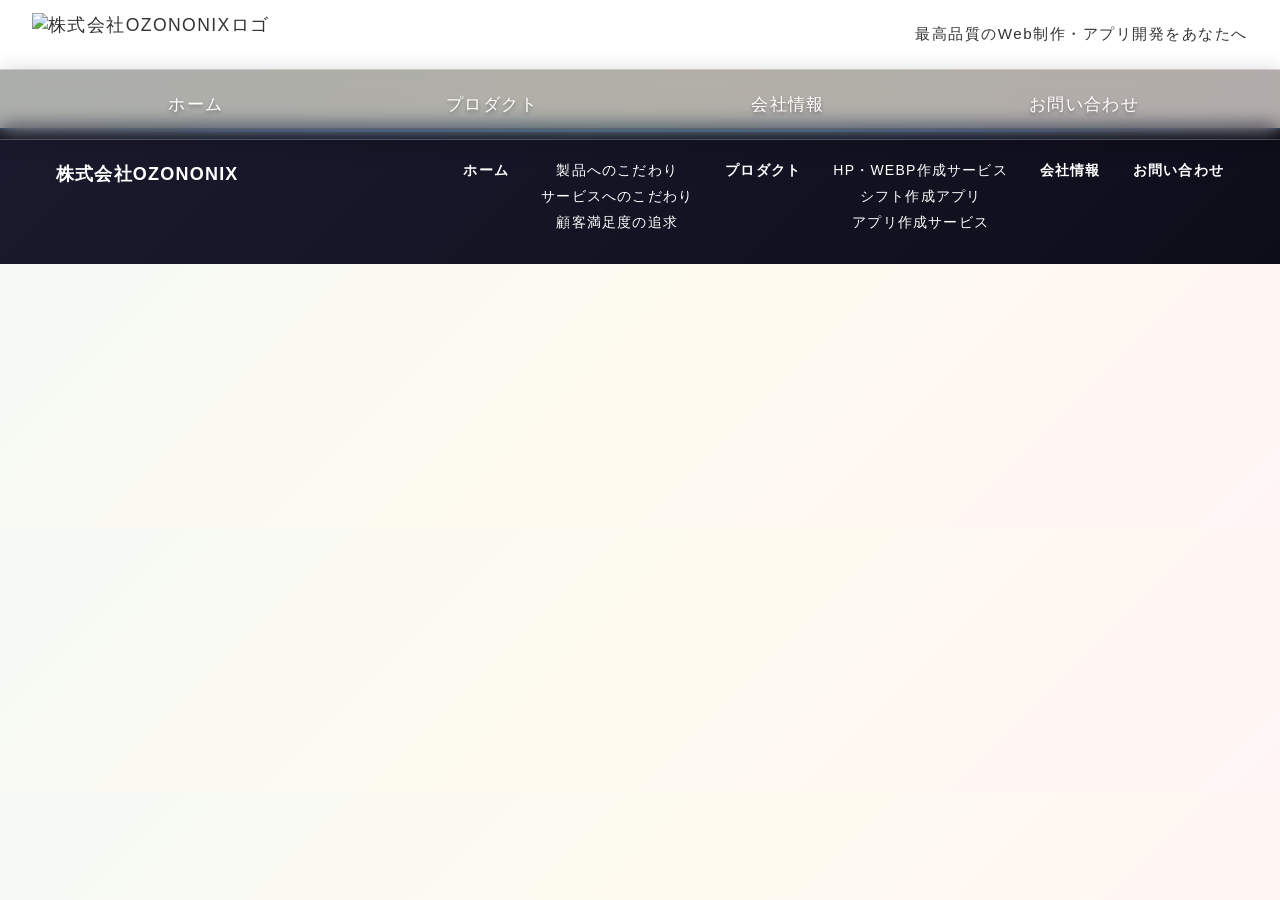
==== index.html @ 9708d955 "fix: home=#131 design only; Products/Company/Contact remain #114 (surgical JS merge)" ====
<!doctype html>
<html lang="ja">
  <head>
    <meta charset="UTF-8" />
    <meta name="viewport" content="width=device-width, initial-scale=1.0" />

    <!-- パフォーマンス最適化（Core Web Vitals） -->
    <link rel="preconnect" href="https://fonts.googleapis.com">
    <link rel="dns-prefetch" href="https://ozononix.com">

    <!-- 基本SEO -->
    <title>OZONONIX | ホームページ制作・シフト管理アプリ【熊本・全国対応】</title>
    <meta name="description" content="OZONONIXは初期費用5,000円〜のホームページ制作と月額1,980円〜のシフト管理アプリ「オゾシフ」を提供。初月1ヶ月無料・全額返金保証・最短3日導入・違約金なし。熊本発・全国対応。飲食店・美容室に最適。">
    <meta name="keywords" content="OZONONIX,オゾノニクス,ホームページ制作,HP作成,Web制作,ウェブサイト制作,格安ホームページ制作,格安HP制作,熊本ホームページ制作,シフト管理アプリ,シフト管理システム,シフト作成,シフト自動作成,オゾシフ,飲食店,飲食店向けシフト管理,飲食店シフト,アルバイトシフト管理,美容室,美容室向けシフト管理,サロンシフト管理,居酒屋シフト,カフェシフト,熊本,熊本市,熊本県,全国対応,格安,低価格,月額1980円,月額固定,初期費用なし,違約金なし,最短3日導入,スマホ対応,SEO対策,業務効率化,勤怠管理,シフト希望収集,プッシュ通知,複数店舗管理,パート管理,アルバイト管理,シフト表作成,無料試用,無料トライアル,初月無料,全額返金保証,中小企業向け,個人経営,小規模店舗">
    <meta name="author" content="OZONONIX">
    <meta name="robots" content="index, follow, max-snippet:-1, max-image-preview:large, max-video-preview:-1">
    <link rel="canonical" href="https://ozononix.com/">

    <!-- OGP -->
    <meta property="og:type" content="website">
    <meta property="og:url" content="https://ozononix.com/">
    <meta property="og:title" content="OZONONIX | ホームページ制作・シフト管理アプリ【熊本・全国対応】">
    <meta property="og:description" content="初月無料・全額返金保証・最短3日導入。HP制作・シフト管理アプリ。熊本発・全国対応。">
    <meta property="og:image" content="https://ozononix.com/ogp.png">
    <meta property="og:image:width" content="1200">
    <meta property="og:image:height" content="630">
    <meta property="og:locale" content="ja_JP">
    <meta property="og:site_name" content="OZONONIX">

    <!-- Twitter Card -->
    <meta name="twitter:card" content="summary_large_image">
    <meta name="twitter:site" content="@ozononix">
    <meta name="twitter:title" content="OZONONIX | ホームページ制作・シフト管理アプリ【熊本・全国対応】">
    <meta name="twitter:description" content="初期費用5,000円〜HP制作・月額1,980円〜シフト管理。初月無料・全額返金保証・最短3日導入・違約金なし。熊本発・全国対応。">
    <meta name="twitter:image" content="https://ozononix.com/ogp.png">

    <!-- JSON-LD: Organization -->
    <script type="application/ld+json">
    {
      "@context": "https://schema.org",
      "@type": "Organization",
      "name": "OZONONIX",
      "alternateName": "オゾノニクス",
      "url": "https://ozononix.com/",
      "logo": {"@type": "ImageObject", "url": "https://ozononix.com/ogp.png", "width": 1200, "height": 630},
      "image": "https://ozononix.com/ogp.png",
      "description": "ホームページ制作（初期費用5,000円〜）とシフト管理アプリ「オゾシフ」（月額1,980円〜）を提供。初月無料・全額返金保証・最短3日導入・違約金なし。熊本発・全国対応。",
      "foundingDate": "2025-10-08",
      "founders": [{"@type": "Person", "name": "鬼塚 朔誠"}],
      "address": {"@type": "PostalAddress", "addressRegion": "熊本県", "addressLocality": "熊本市", "addressCountry": "JP"},
      "contactPoint": {"@type": "ContactPoint", "email": "joudencompany@gmail.com", "contactType": "customer service", "availableLanguage": "Japanese"},
      "areaServed": {"@type": "Country", "name": "Japan"},
      "sameAs": ["https://ozononix.com/"],
      "hasOfferCatalog": {
        "@type": "OfferCatalog",
        "name": "OZONONIXサービス一覧",
        "itemListElement": [
          {"@type": "Offer", "itemOffered": {"@type": "Service", "name": "シフト管理アプリ（オゾシフ）", "url": "https://ozononix.com/shift-app/"}, "price": "1980", "priceCurrency": "JPY", "priceSpecification": {"@type": "UnitPriceSpecification", "price": "1980", "priceCurrency": "JPY", "unitText": "月"}},
          {"@type": "Offer", "itemOffered": {"@type": "Service", "name": "ホームページ制作", "url": "https://ozononix.com/hp/"}, "price": "5000", "priceCurrency": "JPY"},
          {"@type": "Offer", "itemOffered": {"@type": "Service", "name": "業務効率化アプリ開発", "url": "https://ozononix.com/app/"}}
        ]
      }
    }
    </script>

    <!-- JSON-LD: SoftwareApplication（オゾシフ） -->
    <script type="application/ld+json">
    {
      "@context": "https://schema.org",
      "@type": "SoftwareApplication",
      "name": "オゾシフ",
      "alternateName": "OZOSHIFU",
      "applicationCategory": "BusinessApplication",
      "operatingSystem": "Web, iOS, Android",
      "url": "https://ozononix.com/shift-app/",
      "description": "飲食店・美容室向けシフト管理アプリ。スマホで簡単操作、自動シフト作成、スタッフへのプッシュ通知対応。月額1,980円〜、初月無料、全額返金保証。",
      "offers": {
        "@type": "Offer",
        "price": "1980",
        "priceCurrency": "JPY",
        "priceSpecification": {"@type": "UnitPriceSpecification", "price": "1980", "priceCurrency": "JPY", "unitText": "月"},
        "availability": "https://schema.org/InStock"
      },
      "featureList": ["シフト自動作成", "スマホ対応", "プッシュ通知", "複数店舗管理", "CSV出力", "リアルタイム共有"],
      "screenshot": "https://ozononix.com/ogp.png",
      "provider": {"@type": "Organization", "name": "OZONONIX", "url": "https://ozononix.com/"}
    }
    </script>

    <!-- JSON-LD: WebSite with SearchAction -->
    <script type="application/ld+json">
    {
      "@context": "https://schema.org",
      "@type": "WebSite",
      "name": "OZONONIX",
      "url": "https://ozononix.com/",
      "description": "ホームページ制作・シフト管理アプリ・業務効率化アプリ開発。熊本発・全国対応。",
      "publisher": {"@type": "Organization", "name": "OZONONIX"}
    }
    </script>

    <!-- JSON-LD: FAQPage -->
    <script type="application/ld+json">
    {
      "@context": "https://schema.org",
      "@type": "FAQPage",
      "mainEntity": [
        {"@type": "Question", "name": "シフト管理アプリの料金はいくらですか？", "acceptedAnswer": {"@type": "Answer", "text": "ベーシック月額1,980円（〜19名・1店舗）、スタンダード月額2,980円（〜40名・店舗数無制限）、プレミアム月額3,980円（無制限・優先サポート）。すべて初月1ヶ月無料。"}},
        {"@type": "Question", "name": "ホームページ制作の費用はいくらですか？", "acceptedAnswer": {"@type": "Answer", "text": "ベーシック初期費用5,000円〜（SEO・スマホ対応・お問い合わせフォーム込み）、スタンダード10,000円〜、プロ40,000円〜。"}},
        {"@type": "Question", "name": "無料トライアルはありますか？", "acceptedAnswer": {"@type": "Answer", "text": "はい。シフト管理アプリ「オゾシフ」は初月1ヶ月間、全機能を制限なく無料でお試しいただけます。クレジットカード登録不要です。"}},
        {"@type": "Question", "name": "満足できなかった場合はどうなりますか？", "acceptedAnswer": {"@type": "Answer", "text": "全額返金保証。理由を問わず全額返金いたします。違約金・解約手数料は一切かかりません。安心してお試しください。"}},
        {"@type": "Question", "name": "最短で何日で導入できますか？", "acceptedAnswer": {"@type": "Answer", "text": "お問い合わせから最短3営業日でご利用開始できます。初期設定のサポートも無料で対応します。"}},
        {"@type": "Question", "name": "熊本以外でも対応できますか？", "acceptedAnswer": {"@type": "Answer", "text": "全国対応しています。オンラインでのやり取りで導入・制作が可能です。遠方でも問題ありません。"}},
        {"@type": "Question", "name": "飲食店でも使えますか？", "acceptedAnswer": {"@type": "Answer", "text": "はい、飲食店向けに特化した機能を備えています。複数店舗の一括管理、アルバイトスタッフのシフト希望収集、自動シフト作成に対応しています。"}},
        {"@type": "Question", "name": "美容室でも利用できますか？", "acceptedAnswer": {"@type": "Answer", "text": "はい。美容室・サロン向けにも最適です。スタッフのシフト管理を効率化し、スマホからいつでも確認できます。"}},
        {"@type": "Question", "name": "契約期間の縛りはありますか？", "acceptedAnswer": {"@type": "Answer", "text": "月額契約で違約金・解約手数料は一切ありません。いつでも解約可能です。"}},
        {"@type": "Question", "name": "スマホからでも操作できますか？", "acceptedAnswer": {"@type": "Answer", "text": "はい。スマートフォン・タブレット・PCすべてに対応したレスポンシブデザインです。プッシュ通知機能も備えており、シフト変更をリアルタイムで通知します。"}},
        {"@type": "Question", "name": "シフト管理アプリの無料期間はいつから始まりますか？", "acceptedAnswer": {"@type": "Answer", "text": "お申し込みいただいた月から初月1ヶ月間が無料期間となります。クレジットカード登録不要でご利用開始できます。"}},
        {"@type": "Question", "name": "複数店舗でシフト管理できますか？", "acceptedAnswer": {"@type": "Answer", "text": "スタンダード（月額2,980円）以上のプランで店舗数無制限の複数店舗管理が可能です。それぞれの店舗のシフトを一元管理できます。"}},
        {"@type": "Question", "name": "アルバイトスタッフのシフト希望をスマホで収集できますか？", "acceptedAnswer": {"@type": "Answer", "text": "はい。スタッフ自身がスマホからシフト希望を入力でき、管理者が自動でシフト表を作成できます。LINEのような感覚で使えます。"}},
        {"@type": "Question", "name": "ホームページ制作でSEO対策はしてもらえますか？", "acceptedAnswer": {"@type": "Answer", "text": "すべてのプランにSEO基本対策（タイトル・メタ情報・構造化データ）が含まれます。プロプラン（40,000円〜）では詳細なSEO戦略・競合分析も対応します。"}},
        {"@type": "Question", "name": "シフト表をExcelやCSVで出力できますか？", "acceptedAnswer": {"@type": "Answer", "text": "はい。CSV形式でシフトデータを出力できます。給与計算システムや他のソフトウェアとの連携も容易です。"}},
        {"@type": "Question", "name": "小規模な飲食店でも使えますか？", "acceptedAnswer": {"@type": "Answer", "text": "はい、5名程度の小規模店舗から対応しています。ベーシックプラン（月額1,980円）で最大19名まで管理できます。個人経営の飲食店・カフェ・居酒屋にもご利用いただいています。"}}
      ]
    }
    </script>

    <!-- JSON-LD: LocalBusiness -->
    <script type="application/ld+json">
    {
      "@context": "https://schema.org",
      "@type": "LocalBusiness",
      "name": "OZONONIX（オゾノニクス）",
      "url": "https://ozononix.com/",
      "logo": "https://ozononix.com/ogp.png",
      "image": "https://ozononix.com/ogp.png",
      "description": "熊本発・全国対応のIT企業。シフト管理アプリ「オゾシフ」（月額1,980円〜）とホームページ制作（初期費用5,000円〜）を提供。初月無料・全額返金保証・最短3日導入。飲食店・美容室・小規模事業者に最適。",
      "address": {
        "@type": "PostalAddress",
        "addressRegion": "熊本県",
        "addressLocality": "熊本市",
        "addressCountry": "JP"
      },
      "areaServed": [
        {"@type": "AdministrativeArea", "name": "熊本県"},
        {"@type": "Country", "name": "日本"}
      ],
      "priceRange": "¥1,980〜",
      "email": "joudencompany@gmail.com",
      "openingHours": "Mo-Fr 09:00-18:00",
      "contactPoint": {
        "@type": "ContactPoint",
        "email": "joudencompany@gmail.com",
        "contactType": "customer service",
        "availableLanguage": "Japanese"
      },
      "hasOfferCatalog": {
        "@type": "OfferCatalog",
        "name": "サービス一覧",
        "itemListElement": [
          {
            "@type": "Offer",
            "name": "シフト管理アプリ（オゾシフ）ベーシックプラン",
            "description": "19名以下・1店舗向け。自動シフト作成・プッシュ通知・CSV出力・スマホ対応。",
            "price": "1980",
            "priceCurrency": "JPY",
            "priceSpecification": {"@type": "UnitPriceSpecification", "price": "1980", "priceCurrency": "JPY", "unitText": "月"}
          },
          {
            "@type": "Offer",
            "name": "ホームページ制作ベーシックプラン",
            "description": "SEO・スマホ対応・お問い合わせフォーム込み。",
            "price": "5000",
            "priceCurrency": "JPY"
          }
        ]
      }
    }
    </script>

    <!-- JSON-LD: Service（シフト管理） -->
    <script type="application/ld+json">
    {
      "@context": "https://schema.org",
      "@type": "Service",
      "serviceType": "シフト管理アプリ",
      "name": "オゾシフ - シフト管理アプリ",
      "url": "https://ozononix.com/shift-app/",
      "description": "飲食店・美容室向けシフト管理アプリ。スマホで簡単操作。自動シフト作成・プッシュ通知・CSV出力・複数店舗管理対応。月額1,980円〜、初月1ヶ月無料、全額返金保証。",
      "provider": {"@type": "Organization", "name": "OZONONIX", "url": "https://ozononix.com/"},
      "areaServed": {"@type": "Country", "name": "日本"},
      "offers": {
        "@type": "AggregateOffer",
        "lowPrice": "1980",
        "highPrice": "3980",
        "priceCurrency": "JPY",
        "offerCount": "3"
      },
      "audience": {
        "@type": "Audience",
        "audienceType": "飲食店、美容室、サロン、小規模事業者"
      }
    }
    </script>

    <!-- JSON-LD: BreadcrumbList -->
    <script type="application/ld+json">
    {
      "@context": "https://schema.org",
      "@type": "BreadcrumbList",
      "itemListElement": [
        {"@type": "ListItem", "position": 1, "name": "ホーム", "item": "https://ozononix.com/"},
        {"@type": "ListItem", "position": 2, "name": "シフト管理アプリ", "item": "https://ozononix.com/shift-app/"},
        {"@type": "ListItem", "position": 3, "name": "ホームページ制作", "item": "https://ozononix.com/hp/"},
        {"@type": "ListItem", "position": 4, "name": "業務効率化アプリ", "item": "https://ozononix.com/app/"}
      ]
    }
    </script>

    <!-- ファビコン -->
    <link rel="icon" href="/favicon.ico" />

    <!-- SPA（React Router）用リダイレクト処理 -->
    <script>
      (function() {
        const redirect = sessionStorage.getItem('redirect');
        if (redirect) {
          sessionStorage.removeItem('redirect');
          window.history.replaceState(null, null, redirect);
        }
      })();
    </script>
    <script type="module" crossorigin src="/assets/index-rAnS1tTD.js"></script>
    <link rel="stylesheet" crossorigin href="/assets/index-l0R9hIg0.css">
    <link rel="sitemap" type="application/xml" title="Sitemap" href="/sitemap.xml">

    <!-- プリレンダーヒーロー用CSS（Reactロード前のみ表示） -->
    <style id="prerender-style">
      #prerender {
        position: fixed;
        inset: 0;
        z-index: 9999;
        display: flex;
        flex-direction: column;
        align-items: center;
        justify-content: center;
        background: linear-gradient(135deg, #0ea5e9 0%, #6366f1 50%, #8b5cf6 100%);
        color: #fff;
        text-align: center;
        padding: 32px 20px;
        font-family: 'Hiragino Sans', 'Yu Gothic', sans-serif;
      }
      #prerender .pr-logo {
        font-size: clamp(2rem, 8vw, 4rem);
        font-weight: 900;
        letter-spacing: 0.04em;
        margin-bottom: 12px;
        text-shadow: 0 2px 16px rgba(0,0,0,0.18);
      }
      #prerender .pr-sub {
        font-size: clamp(0.9rem, 3vw, 1.2rem);
        opacity: 0.92;
        margin-bottom: 28px;
        line-height: 1.7;
      }
      #prerender .pr-badges {
        display: flex;
        flex-wrap: wrap;
        gap: 10px;
        justify-content: center;
        margin-bottom: 36px;
      }
      #prerender .pr-badge {
        background: rgba(255,255,255,0.18);
        border: 1.5px solid rgba(255,255,255,0.45);
        border-radius: 999px;
        padding: 6px 18px;
        font-size: clamp(0.75rem, 2.5vw, 0.95rem);
        font-weight: 600;
        backdrop-filter: blur(4px);
      }
      #prerender .pr-btns {
        display: flex;
        flex-wrap: wrap;
        gap: 14px;
        justify-content: center;
      }
      #prerender .pr-btn-primary {
        background: #fff;
        color: #6366f1;
        font-weight: 800;
        font-size: clamp(0.9rem, 3vw, 1.05rem);
        padding: 14px 32px;
        border-radius: 999px;
        text-decoration: none;
        box-shadow: 0 4px 20px rgba(0,0,0,0.15);
        transition: transform 0.15s;
      }
      #prerender .pr-btn-secondary {
        background: transparent;
        color: #fff;
        font-weight: 700;
        font-size: clamp(0.9rem, 3vw, 1.05rem);
        padding: 14px 32px;
        border-radius: 999px;
        border: 2px solid rgba(255,255,255,0.7);
        text-decoration: none;
        transition: transform 0.15s;
      }
    </style>
  </head>
  <body>
    <div id="root"></div>

    <!-- プリレンダーヒーロー（Reactが起動するまでの表示） -->
    <div id="prerender">
      <div class="pr-logo">OZONONIX</div>
      <div class="pr-sub">
        ホームページ制作・シフト管理アプリ<br>
        熊本発 — 全国対応
      </div>
      <div class="pr-badges">
        <span class="pr-badge">初月1ヶ月無料</span>
        <span class="pr-badge">全額返金保証</span>
        <span class="pr-badge">最短3日導入</span>
        <span class="pr-badge">違約金なし</span>
      </div>
      <div class="pr-btns">
        <a href="/shift-app/" class="pr-btn-primary">シフト管理アプリを見る</a>
        <a href="/hp/" class="pr-btn-secondary">HP制作を見る</a>
      </div>
    </div>

    <script>
      // Reactが#rootに描画したらプリレンダーを削除
      var _obs = new MutationObserver(function() {
        if (document.getElementById('root').childElementCount > 0) {
          var pr = document.getElementById('prerender');
          var st = document.getElementById('prerender-style');
          if (pr) pr.remove();
          if (st) st.remove();
          _obs.disconnect();
        }
      });
      _obs.observe(document.getElementById('root'), { childList: true });
    </script>
  </body>
</html>
---- assets/index-l0R9hIg0.css ----
body{background:linear-gradient(135deg,#f5f9f5,#fffbf0,#fff5f5);margin:0;padding:0;overflow-x:hidden}.top-header{color:#333;text-align:right;margin:0;padding:.5rem 2rem;font-size:1.1rem;background:linear-gradient(135deg,#fff,#f8f9fb);font-weight:300;letter-spacing:.08em;border-bottom:1px solid #e8ecf1}.header{display:flex;justify-content:space-between;align-items:center;padding:1.5rem 3rem;background:#0000004d;-webkit-backdrop-filter:blur(10px);backdrop-filter:blur(10px);color:#fff;position:fixed;top:0;left:0;right:0;z-index:100;height:70px;margin:0;box-shadow:0 2px 20px #0003;border-bottom:1px solid rgba(255,255,255,.2);transition:all .4s ease}.header.scrolled{background:#fffffffa;-webkit-backdrop-filter:blur(20px) saturate(180%);backdrop-filter:blur(20px) saturate(180%);box-shadow:0 2px 20px #0000001a;border-bottom:1px solid rgba(200,200,200,.3)}.logo-area{display:flex;align-items:center;gap:1rem;cursor:pointer;transition:all .3s ease}.logo-area:hover{transform:translateY(-2px);filter:brightness(1.1)}.logo-area:hover .logo-img{transform:rotate(5deg) scale(1.05)}.logo-text{font-size:1.8rem;font-weight:700;letter-spacing:.05em;text-transform:uppercase;transition:all .3s ease;text-shadow:0 2px 8px rgba(0,0,0,.5)}.header.scrolled .logo-text{text-shadow:0 2px 8px rgba(0,0,0,.2)}.logo-o-green{color:#4a9d5f}.logo-o-gold{color:#d4a657}.logo-o-red{color:#e88b8b}.logo-z,.logo-n,.logo-i,.logo-x{color:#fff}.header.scrolled .logo-z,.header.scrolled .logo-n,.header.scrolled .logo-i,.header.scrolled .logo-x{color:#333}.header.scrolled .logo-text{background:linear-gradient(135deg,#4a9d5f,#d4a657,#e88b8b);-webkit-background-clip:text;-webkit-text-fill-color:transparent;background-clip:text;text-shadow:none}.logo-img{width:90px;height:auto;filter:drop-shadow(0 2px 8px rgba(255,255,255,.3));transition:all .3s ease}.header.scrolled .logo-img{filter:drop-shadow(0 2px 8px rgba(74,157,95,.3))}.logo-text{font-size:1.8rem;font-weight:700;color:#06f;letter-spacing:.05em;text-transform:uppercase;transition:all .3s ease}.nav-links{display:flex;gap:0;list-style:none;padding:0;font-size:1.05rem}.nav-box{display:block;height:100%;padding:0 24px;width:160px;text-align:center;line-height:70px;background:transparent;text-decoration:none;color:#fff;text-shadow:0 2px 4px rgba(0,0,0,.4);font-weight:500;transition:all .3s ease;letter-spacing:.08em;position:relative}.nav-box:after{content:"";position:absolute;bottom:0;left:50%;transform:translate(-50%);width:0;height:3px;background:linear-gradient(90deg,#fffc,#fff6);transition:width .3s ease}.header.scrolled .nav-box{color:#333;text-shadow:none}.header.scrolled .nav-box:nth-child(1){color:#4a9d5f}.header.scrolled .nav-box:nth-child(2),.header.scrolled .dropdown-title{color:#d4a657}.header.scrolled .nav-box:nth-child(3){color:#e88b8b}.header.scrolled .nav-box:nth-child(4){color:#4a9d5f}.header.scrolled .nav-box:after{background:linear-gradient(90deg,#4a9d5f,#d4a657,#e88b8b)}.nav-box:hover{color:#f0f0f0}.header.scrolled .nav-box:hover{opacity:.7}.nav-box:hover:after{width:80%}.dropdown-menu{position:absolute;background:#fffffffa;-webkit-backdrop-filter:blur(10px);backdrop-filter:blur(10px);padding:0;list-style:none;margin-top:0;box-shadow:0 8px 30px #00329626;border-radius:12px;font-size:1rem;overflow:hidden;border:1px solid rgba(0,102,255,.1)}.dropdown-item{display:block;padding:1rem 1.5rem;text-decoration:none;color:#333;transition:all .3s ease;font-weight:400;position:relative}.dropdown-item:before{content:"";position:absolute;left:0;top:0;height:100%;width:0;background:linear-gradient(90deg,rgba(0,102,255,.1),transparent);transition:width .3s ease}.dropdown-item:hover:before{width:100%}.dropdown-item:hover{color:#06f;padding-left:2rem}.hero-catchcopy{position:relative;width:100%;height:100vh;min-height:850px;overflow:hidden;display:flex;align-items:flex-end;justify-content:flex-start;padding:0;margin:0}.hero-catchcopy::before{content:'';position:absolute;top:0;left:0;right:0;bottom:0;background:linear-gradient(to right,rgba(0,0,0,.22) 0%,rgba(0,0,0,.12) 40%,rgba(0,0,0,.06) 70%,rgba(0,0,0,.0) 100%);z-index:2}.hero-catchcopy::after{content:'';position:absolute;bottom:0;left:0;right:0;height:35%;background:linear-gradient(to top,rgba(0,0,0,.4) 0%,transparent 100%);z-index:2;pointer-events:none}.hero-background{position:absolute;top:0;left:0;width:100%;height:100%;object-fit:cover;object-position:center;z-index:1}.hero-catchcopy:before{content:"";position:absolute;inset:0;background:linear-gradient(to right,rgba(0,0,0,.5) 0%,rgba(0,0,0,.35) 40%,rgba(0,0,0,.2) 70%,transparent 100%);z-index:2}.hero-catchcopy:after{content:"";position:absolute;bottom:0;left:0;right:0;height:35%;background:linear-gradient(to top,rgba(0,0,0,.4) 0%,transparent 100%);z-index:2;pointer-events:none}.hero-content{position:relative;z-index:10;padding:0 8rem 6rem 6rem;max-width:900px;text-align:left;opacity:0;animation:slideInFromBottom 1.2s ease-out .3s forwards}@keyframes slideInFromBottom{0%{opacity:0;transform:translateY(50px)}to{opacity:1;transform:translateY(0)}}.catchcopy-main{font-size:6.5rem;font-weight:900;color:#fff;margin-bottom:1.8rem;letter-spacing:.05em;line-height:1.25;text-shadow:0 0 20px rgba(255,255,255,.8),0 0 40px rgba(255,255,255,.4),0 2px 8px rgba(0,0,0,.6),0 4px 20px rgba(0,0,0,.4);text-align:left}.catchcopy-sub{font-size:1.35rem;font-weight:400;color:#fff;letter-spacing:.25em;text-transform:uppercase;text-shadow:0 2px 8px rgba(0,0,0,.9);opacity:.95;text-align:left}.news{position:relative;max-width:1300px;margin:8rem auto;padding:4rem 5rem;background:linear-gradient(135deg,#f5fff5f2,#fffbf0e6,#fff5f5e6);-webkit-backdrop-filter:blur(10px);backdrop-filter:blur(10px);border-radius:28px;box-shadow:0 8px 40px #0032961a;border:1px solid rgba(0,102,255,.15);overflow:hidden;opacity:0;transform:translateY(50px);transition:all .8s ease-out}.news.animate-in{opacity:1;transform:translateY(0)}.news:before{content:"";position:absolute;top:0;left:0;right:0;height:4px;background:linear-gradient(90deg,#4a9d5f,#d4a657,#e88b8b,#d4a657,#4a9d5f);background-size:300% 100%;animation:shimmer 4s linear infinite}.newstopic:link,.newstopic:visited{color:#222;font-weight:500;text-decoration:none;padding:.5rem 0;transition:color .3s ease;position:relative}.newstopic:after{content:"→";margin-left:8px;opacity:0;transform:translate(-10px);transition:all .3s ease;color:#4a9d5f}.newstopic:hover:after{opacity:1;transform:translate(0)}.newstopic:hover{opacity:.8}.news h2{text-align:center;font-size:2.8rem;font-weight:800;color:#1a1a2e;margin:0 1rem;letter-spacing:.15em;text-transform:uppercase;animation:fadeInDown .8s ease-out}.news-subtitle{text-align:center;font-size:.95rem;color:#666;font-weight:300;letter-spacing:.2em}.news-header{display:flex;justify-content:center;align-items:baseline;gap:1.5rem;margin-bottom:3.5rem}.news-items{max-width:1100px;margin:2rem auto;text-align:left;line-height:3}.news-items p{padding:1rem 1.5rem;border-radius:12px;transition:all .3s ease;opacity:0;animation:slideInFromLeft .6s ease-out forwards}.news-items p:nth-child(1){animation-delay:.1s}.news-items p:nth-child(2){animation-delay:.2s}.news-items p:nth-child(3){animation-delay:.3s}@keyframes slideInFromLeft{0%{opacity:0;transform:translate(-50px)}to{opacity:1;transform:translate(0)}}.news-items p:hover{background:#fff9;transform:translate(10px)}.bold-date{font-weight:700;color:#005404;font-size:1rem;letter-spacing:.05em;font-family:Courier New,monospace}.strong-point{max-width:1300px;margin:10rem auto;padding:5rem 3rem;background-color:transparent;opacity:0;transform:translateY(50px);transition:all .8s ease-out}.strong-point.animate-in{opacity:1;transform:translateY(0)}.strong-list{display:flex;justify-content:space-between;align-items:flex-start;gap:60px}.strong-item-left{flex:1;text-align:center;background:linear-gradient(135deg,#f5fff5f2,#fffbf0e6);-webkit-backdrop-filter:blur(10px);backdrop-filter:blur(10px);padding:2.5rem;border-radius:24px;box-shadow:0 8px 40px #4a9d5f26;border:1px solid rgba(74,157,95,.2);transition:all .5s ease;position:relative;overflow:hidden}.strong-item-left:before{content:"";position:absolute;top:-50%;right:-50%;width:200%;height:200%;background:radial-gradient(circle,rgba(74,157,95,.08) 0%,transparent 70%);transition:all .6s ease}.strong-item-left:hover:before{top:-30%;right:-30%;background:radial-gradient(circle,rgba(74,157,95,.15) 0%,transparent 70%)}.strong-item-left:hover{transform:translateY(-12px);box-shadow:0 20px 70px #4a9d5f40;border-color:#4a9d5f66}.main2{width:100%;height:480px;object-fit:contain;border-radius:20px;margin-bottom:2rem;box-shadow:0 4px 20px #00329626;position:relative;z-index:1;transition:all .5s ease}.strong-item-left:hover .strongtitle2 a{transform:translate(6px)}.strong-item-left:hover .main2{transform:scale(1.05)}.strongtitle2 a{display:inline-block;font-size:1.6rem;color:#2f6f44;font-weight:800;letter-spacing:.08em;text-decoration:none;transition:transform .4s ease}.strongtitle2{margin-bottom:1.5rem}.strongleft{color:#000;line-height:1.9;font-size:1.08rem;position:relative;z-index:1;font-weight:400}.strong-item-right{flex:1;display:flex;flex-direction:column;gap:3rem}.strong-sub-item{background:linear-gradient(135deg,#fffffff2,#f0f4ffe6);-webkit-backdrop-filter:blur(10px);backdrop-filter:blur(10px);border-radius:24px;padding:2.5rem;box-shadow:0 8px 40px #0032961f;text-align:center;transition:all .5s ease;border:1px solid rgba(0,102,255,.15);position:relative;overflow:hidden}.strong-sub-item:before{content:"";position:absolute;top:-50%;left:-50%;width:200%;height:200%;background:radial-gradient(circle,rgba(0,168,255,.05) 0%,transparent 70%);transition:all .6s ease}.strong-sub-item:hover:before{top:-30%;left:-30%;background:radial-gradient(circle,rgba(0,168,255,.1) 0%,transparent 70%)}.strong-sub-item:hover{transform:translateY(-12px);box-shadow:0 20px 70px #00329640;border-color:#0066ff4d}.arrow{display:inline-block;width:.5em;height:.5em;border-top:2px solid currentColor;border-right:2px solid currentColor;transform:rotate(45deg);margin-left:8px;transition:transform .4s ease}.strongtitle2:hover .arrow,.strongtitle3:hover .arrow,.strongtitle4:hover .arrow{transform:rotate(45deg) translate(6px,-6px)}.strongtitle2 a:link,.strongtitle2 a:visited,.strongtitle3 a:link,.strongtitle3 a:visited,.strongtitle4 a:link,.strongtitle4 a:visited{color:#06f;font-weight:800;text-decoration:none}.main3,.main4{width:100%;height:200px;object-fit:contain;border-radius:20px;margin-bottom:1.5rem;box-shadow:0 4px 20px #00329626;position:relative;z-index:1;transition:all .5s ease}.strong-sub-item:hover .main3,.strong-sub-item:hover .main4{transform:scale(1.05)}.strongtitle3,.strongtitle4{font-size:1.4rem;color:#06f;font-weight:800;margin-bottom:1rem;text-decoration:none;letter-spacing:.08em;position:relative;z-index:1}.strongright{font-size:1.05rem;color:#555;line-height:1.9;position:relative;z-index:1;font-weight:400}.company-info{max-width:1300px;margin:10rem auto 8rem;padding:5rem 6rem;background:linear-gradient(135deg,#fffffff2,#f0f4ffe6);-webkit-backdrop-filter:blur(10px);backdrop-filter:blur(10px);border-radius:28px;box-shadow:0 8px 40px #0032961f;border:1px solid rgba(0,102,255,.15);position:relative;overflow:hidden;opacity:0;transform:translateY(50px);transition:all .8s ease-out}.company-info.animate-in{opacity:1;transform:translateY(0)}.company-info:before{content:"";position:absolute;top:0;right:0;width:300px;height:300px;background:radial-gradient(circle,rgba(0,102,255,.08) 0%,transparent 70%);border-radius:50%;animation:float 10s ease-in-out infinite}.company-info h2{text-align:left;padding:1rem 2rem;border-left:6px solid #0066ff;margin-bottom:4rem;font-size:2.5rem;font-weight:800;color:#1a1a2e;letter-spacing:.08em;position:relative;z-index:1;animation:slideInFromLeft .8s ease-out}.info-list{display:flex;flex-direction:column;gap:2.5rem;position:relative;z-index:1}.info-row{display:flex;justify-content:space-between;align-items:flex-start;border-bottom:1px solid rgba(0,102,255,.1);padding-bottom:1.2rem;transition:all .3s ease;opacity:0;animation:fadeInUp .6s ease-out forwards}.info-row:nth-child(1){animation-delay:.1s}.info-row:nth-child(2){animation-delay:.2s}.info-row:nth-child(3){animation-delay:.3s}.info-row:nth-child(4){animation-delay:.4s}.info-row:nth-child(5){animation-delay:.5s}.info-row:nth-child(6){animation-delay:.6s}@keyframes fadeInUp{0%{opacity:0;transform:translateY(20px)}to{opacity:1;transform:translateY(0)}}.info-row:hover{border-bottom-color:#0066ff40}.info-row dt{width:28%;font-weight:700;color:#06f;font-size:1.15rem;letter-spacing:.08em}.info-row dd{width:72%;margin:0;font-size:1.15rem;color:#333;line-height:1.9;font-weight:500}.fade-in-section{opacity:0;transform:translateY(50px);transition:opacity .8s ease-out,transform .8s ease-out}@media (max-width: 768px){.hero-catchcopy{height:80vh;min-height:600px}.hero-content{padding:0 2rem 4rem}.catchcopy-main{font-size:2.8rem}.catchcopy-sub{font-size:1rem}.slideshow-container{width:95%;height:60vh;margin:0 auto 5rem}.info-row{flex-direction:column;padding:1.5rem 0}.info-row dt{width:100%;margin-bottom:.8rem}.info-row dd{width:100%}.strong-list{flex-direction:column;gap:3rem}.strong-item-left,.strong-item-right{width:100%}.header{padding:1.5rem 1rem}.news,.company-info{padding:3rem 2rem;margin:4rem 1rem}.logo-img{width:60px}.logo-text{font-size:1.3rem}}.footer{text-align:center;padding:3rem 2rem;background:linear-gradient(135deg,#1a1a2e,#0d0d1a);color:#fff;border-top:2px solid rgba(0,102,255,.3);margin-top:8rem;font-size:.95rem;font-weight:300;letter-spacing:.08em;position:relative;overflow:hidden}.footer:before{content:"";position:absolute;top:0;left:0;right:0;height:2px;background:linear-gradient(90deg,transparent,#0066ff,#00a8ff,#0066ff,transparent);animation:shimmer 3s linear infinite}div.top-header{position:fixed;top:0;left:0;right:0;width:100%;height:70px;display:flex;flex-direction:row;align-items:center;justify-content:space-between;padding:0 2rem;background:#fff;-webkit-backdrop-filter:blur(6px);backdrop-filter:blur(6px);border-bottom:1px solid rgba(77,77,77,.2);z-index:90;transition:all .4s ease;box-sizing:border-box}div.top-header .logo-area{display:flex;align-items:center;flex-shrink:0}div.top-header .logo-img{height:44px;width:auto;object-fit:contain;display:block}div.top-header .header-text-area{flex:1;display:flex;justify-content:flex-end;align-items:center;min-width:0;padding-left:.5rem}div.top-header .top-header-text{margin:0;font-size:.95rem;font-weight:500;letter-spacing:.1em;color:#333;text-align:right;white-space:nowrap;overflow:hidden;text-overflow:ellipsis}@media (max-width: 768px){div.top-header{height:56px;padding:0 1rem}div.top-header .logo-img{height:30px}div.top-header .top-header-text{font-size:.65rem;letter-spacing:.03em}}@media (max-width: 360px){div.top-header .top-header-text{font-size:.55rem;letter-spacing:0}div.top-header .logo-img{height:26px}}header.header{position:fixed;top:70px;left:0;right:0;height:70px;display:flex;align-items:center;justify-content:center;padding:0 2rem;background:#0000004d;-webkit-backdrop-filter:blur(10px);backdrop-filter:blur(10px);color:#fff;z-index:100;box-shadow:0 2px 20px #0003;border-bottom:1px solid rgba(255,255,255,.2);transition:all .4s ease}header.header.scrolled{top:0;background:#fffffffa;-webkit-backdrop-filter:blur(20px) saturate(180%);backdrop-filter:blur(20px) saturate(180%);box-shadow:0 2px 20px #0000001a;border-bottom:1px solid rgba(200,200,200,.3)}header.header .logo-area{display:flex;align-items:center;gap:1.5rem;cursor:pointer;transition:all .3s ease;flex-shrink:0}header.header .logo-area:hover{transform:translateY(-2px);filter:brightness(1.1)}header.header .logo-area:hover .logo-img{transform:rotate(5deg) scale(1.05)}header.header .logo-img{width:90px;height:auto;filter:drop-shadow(0 2px 8px rgba(255,255,255,.3));transition:all .3s ease}header.header.scrolled .logo-img{filter:drop-shadow(0 2px 8px rgba(74,157,95,.3))}header.header .logo-text{font-size:1.8rem;font-weight:700;letter-spacing:.05em;text-transform:uppercase;transition:all .3s ease;text-shadow:0 2px 8px rgba(0,0,0,.5);display:inline-block}header.header .logo-o-green{color:#4a9d5f}header.header .logo-o-gold{color:#d4a657}header.header .logo-o-red{color:#e88b8b}header.header .logo-z,header.header .logo-n,header.header .logo-i,header.header .logo-x{color:#fff}header.header.scrolled .logo-text{background:linear-gradient(135deg,#4a9d5f,#d4a657,#e88b8b);-webkit-background-clip:text;-webkit-text-fill-color:transparent;background-clip:text;text-shadow:none}header.header .nav-links{display:flex;gap:1rem;list-style:none;padding:0;margin:0;font-size:1.05rem;align-items:center}header.header .nav-box{display:flex;align-items:center;justify-content:center;height:70px;padding:0 2rem;min-width:280px;text-align:center;background:transparent;text-decoration:none;color:#fff;text-shadow:0 2px 4px rgba(0,0,0,.4);font-weight:500;transition:all .3s ease;letter-spacing:.08em;position:relative;white-space:nowrap}header.header .nav-box:after{content:"";position:absolute;bottom:0;left:50%;transform:translate(-50%);width:0;height:3px;background:linear-gradient(90deg,#fffc,#fff6);transition:width .3s ease}header.header .nav-box:hover:after{width:80%}header.header.scrolled .nav-box{color:#333;text-shadow:none}header.header.scrolled .nav-links .nav-box:nth-child(1){color:#4a9d5f}header.header.scrolled .nav-links .nav-box:nth-child(2){color:#d4a657}header.header.scrolled .nav-links .nav-box:nth-child(3){color:#e88b8b}header.header.scrolled .nav-links .nav-box:nth-child(4){color:#4a9d5f}header.header.scrolled .nav-box:after{background:linear-gradient(90deg,#4a9d5f,#d4a657,#e88b8b)}header.header .nav-box:hover{color:#f0f0f0}header.header.scrolled .nav-box:hover{opacity:.7}header.header .dropdown-menu{position:absolute;background:#fffffffa;-webkit-backdrop-filter:blur(10px);backdrop-filter:blur(10px);padding:0;list-style:none;margin-top:0;box-shadow:0 8px 30px #00329626;border-radius:12px;font-size:1rem;overflow:hidden;border:1px solid rgba(0,102,255,.1)}header.header .dropdown-item{display:block;padding:1rem 1.5rem;text-decoration:none;color:#333;transition:all .3s ease;font-weight:400;position:relative}header.header .dropdown-item:before{content:"";position:absolute;left:0;top:0;height:100%;width:0;background:linear-gradient(90deg,rgba(0,102,255,.1),transparent);transition:width .3s ease}header.header .dropdown-item:hover:before{width:100%}header.header .dropdown-item:hover{color:#06f;padding-left:2rem}.hamburger{display:none;flex-direction:column;gap:5px;cursor:pointer;padding:.5rem;background:none;border:none;z-index:110}.hamburger span{display:block;width:25px;height:2px;background:#fff;transition:all .3s ease;transform-origin:center}.hamburger.open span:nth-child(1){transform:translateY(7px) rotate(45deg)}.hamburger.open span:nth-child(2){opacity:0}.hamburger.open span:nth-child(3){transform:translateY(-7px) rotate(-45deg)}header.header.scrolled .hamburger span{background:#333}.menu-overlay{position:fixed;inset:0;background:#0006;z-index:105}@media (max-width: 768px){header.header{top:50px;height:60px;padding:0 1rem;justify-content:space-between}header.header.scrolled{top:0}header.header .logo-img{width:60px}header.header .logo-text{font-size:1.3rem}header.header .nav-links{display:none;position:fixed;top:110px;left:0;right:0;flex-direction:column;background:#fffffffa;padding:.5rem 0;box-shadow:0 8px 20px #00000026;gap:0;z-index:106}header.header .nav-links.open{display:flex}header.header .nav-box{color:#333!important;height:52px;padding:0 1.5rem;min-width:unset;width:100%;justify-content:flex-start;text-shadow:none;border-bottom:1px solid rgba(0,0,0,.06);font-size:1rem}header.header .nav-box:after{display:none}.hamburger{display:flex}}.footer{background-color:#1f2937;color:#fff;padding:2rem 0}.footer-container{max-width:1200px;margin:0 auto;padding:0 1rem;display:flex;justify-content:space-between;align-items:start}.footer-company{font-size:1.125rem;font-weight:700}.footer-nav{display:flex;gap:2rem;align-items:start}.footer-column{display:flex;flex-direction:column;gap:.5rem}.footer-link{font-size:.875rem;color:#fff;text-decoration:none;transition:color .3s ease}.footer-link:hover{color:#d1d5db}.footer-link--bold{font-weight:700}@media (max-width: 768px){.footer-container{flex-direction:column;align-items:center;gap:1.5rem;text-align:center}.footer-nav{flex-direction:column;align-items:center;gap:1.2rem}.footer-column{align-items:center}}.section-slideshow-container{max-width:1300px;width:calc(100% - 2rem);height:520px;min-height:480px;position:relative;margin:8rem auto;display:flex;border-radius:28px;overflow:hidden;box-shadow:0 8px 40px #0032961a;border:1px solid rgba(0,102,255,.15);background:linear-gradient(135deg,#f5fff5f2,#fffbf0e6,#fff5f5e6);opacity:0;animation:fadeInScale 1s ease-out .5s forwards}@keyframes fadeInScale{0%{opacity:0;transform:scale(.95) translateY(30px)}to{opacity:1;transform:scale(1) translateY(0)}}.section-slideshow-container:before{content:"";position:absolute;top:0;left:0;right:0;height:4px;background:linear-gradient(90deg,#4a9d5f,#d4a657,#e88b8b,#d4a657,#4a9d5f);background-size:300% 100%;animation:shimmer 4s linear infinite;z-index:10}.section-slide{position:absolute;top:0;left:0;width:100%;height:100%;opacity:0;pointer-events:none;transition:opacity .7s ease,transform .7s ease;transform:scale(.97);overflow-y:auto;display:flex;flex-direction:column;justify-content:center}.section-slide.active{opacity:1;pointer-events:auto;transform:scale(1)}.slide-btn{position:absolute;top:50%;transform:translateY(-50%);z-index:20;background:#ffffffe6;border:none;border-radius:50%;width:44px;height:44px;display:flex;align-items:center;justify-content:center;cursor:pointer;box-shadow:0 4px 16px #00329626;transition:background .2s ease,transform .2s ease;color:#1a1a2e;font-size:1.3rem;line-height:1}.slide-btn:hover{background:#fff;transform:translateY(-50%) scale(1.08)}.slide-btn--prev{left:16px}.slide-btn--next{right:16px}.slide-dots{position:absolute;bottom:16px;left:50%;transform:translate(-50%);z-index:20;display:flex;gap:8px;align-items:center}.slide-dot{width:8px;height:8px;border-radius:50%;background:#c8c8dc99;border:1.5px solid rgba(0,80,200,.2);cursor:pointer;transition:all .3s ease;padding:0}.slide-dot.active,.slide-dot:hover{background:#06fc;border-color:#06fc;transform:scale(1.35)}.sec1{width:100%;max-width:1200px;margin:0 auto;padding:5rem 2rem 6rem;font-family:Noto Sans JP,sans-serif}.sec1 .eyebrow{display:flex;align-items:center;justify-content:center;gap:12px;margin-bottom:12px}.sec1 .eyebrow-line{width:48px;height:2px;background:linear-gradient(90deg,#4a9d5f,#d4a657)}.sec1 .eyebrow-text{font-size:.8rem;font-weight:700;letter-spacing:.25em;color:#4a9d5f;text-transform:uppercase}.sec1 h2{text-align:center;font-size:clamp(1.5rem,2.5vw,2.2rem);font-weight:900;line-height:1.4;color:#1a1a2e;margin-bottom:2.5rem;letter-spacing:.04em}.sec1 h2 em{font-style:normal;color:#4a9d5f}.services-grid{display:grid;grid-template-columns:1fr 1fr;gap:2rem}.service-card{position:relative;background:linear-gradient(135deg,rgba(245,255,245,.98) 0%,rgba(255,251,240,.95) 100%);border:1px solid rgba(74,157,95,.2);border-radius:24px;padding:2.5rem 2rem;box-shadow:0 8px 40px rgba(74,157,95,.12);transition:all .4s ease;overflow:hidden;display:flex;flex-direction:column}.service-card:first-child{border-right:none}.service-card:before{content:"";position:absolute;bottom:0;left:0;width:100%;height:3px;background:linear-gradient(90deg,#4a9d5f,#d4a657);transform:scaleX(0);transform-origin:left;transition:transform .35s ease}.service-card:hover:before{transform:scaleX(1)}.service-card:hover{transform:translateY(-8px);box-shadow:0 20px 60px rgba(74,157,95,.22)}.service-card .card-number{font-family:Bebas Neue,Impact,sans-serif;font-size:4rem;color:rgba(74,157,95,.15);line-height:1;margin-bottom:6px;-webkit-user-select:none;user-select:none;position:absolute;top:1rem;right:1.5rem}.service-card h3{font-size:1rem;font-weight:700;margin-bottom:10px;color:#1a1a2e;border-bottom:2px solid rgba(74,157,95,.3);padding-bottom:8px}.service-card p{font-size:.85rem;line-height:1.8;color:#555}.cta-banner{display:flex;align-items:center;justify-content:center;gap:16px;background:linear-gradient(135deg,#4a9d5f,#2f6f44);color:#fff;padding:18px 40px;font-size:clamp(1rem,2vw,1.15rem);font-weight:800;letter-spacing:.08em;cursor:pointer;border:none;border-radius:50px;width:100%;transition:all .3s ease;box-shadow:0 8px 30px rgba(74,157,95,.45);margin-top:2rem}.cta-banner:hover{transform:translateY(-2px);box-shadow:0 8px 25px #4a9d5f66}.cta-badge{background:#ffffff40;color:#fff;padding:3px 12px;font-size:.875rem;font-weight:900;letter-spacing:.05em;border-radius:20px;border:1.5px solid rgba(255,255,255,.5)}.cta-banner:hover .cta-badge{background:#ffffff59}.sec2{width:100%;max-width:1300px;margin:0 auto;padding:5rem 3rem;background:linear-gradient(135deg,rgba(240,244,255,.97),rgba(255,255,255,.95));border-radius:28px;box-shadow:0 8px 40px rgba(0,50,150,.1);border:1px solid rgba(0,102,255,.12);font-family:Noto Sans JP,sans-serif;position:relative;overflow:hidden}.sec2 h2{font-size:clamp(1.5rem,2.5vw,2.2rem);font-weight:900;line-height:1.3;color:#1a1a2e;margin-bottom:1.8rem;letter-spacing:.04em}.sec2 h2 span{display:block;font-size:clamp(.9rem,1.8vw,1.3rem);font-weight:400;color:#555;margin-top:4px}.web-layout{display:grid;grid-template-columns:1fr 1fr;gap:40px;align-items:center}.web-copy{font-size:.925rem;line-height:2;color:#555;margin-bottom:24px}.web-copy em{font-style:normal;color:#4a9d5f;font-weight:700}.consult-tag{display:inline-block;border:2px solid #4a9d5f;padding:10px 22px;border-radius:50px;font-size:.875rem;font-weight:700;letter-spacing:.08em;color:#4a9d5f;cursor:pointer;transition:all .25s ease;text-decoration:none}.consult-tag:hover{background:#4a9d5f;color:#fff}.tags-grid{display:flex;flex-direction:column;gap:12px}.feature-tag{display:flex;align-items:center;gap:14px;padding:16px 20px;background:rgba(255,255,255,.9);border-left:4px solid #4a9d5f;border-radius:0 16px 16px 0;font-size:.95rem;font-weight:700;color:#1a1a2e;transition:all .3s ease;box-shadow:0 4px 16px rgba(74,157,95,.12);backdrop-filter:blur(8px)}.feature-tag:hover{transform:translate(4px)}.feature-tag .tag-icon{width:34px;height:34px;background:linear-gradient(135deg,#4a9d5f1a,#d4a6571a);border-radius:50%;display:flex;align-items:center;justify-content:center;flex-shrink:0;font-size:1rem}.sec3{width:100%;max-width:1300px;margin:0 auto;padding:5rem 3rem;background:linear-gradient(135deg,rgba(245,255,245,.97),rgba(255,251,240,.95));border-radius:28px;box-shadow:0 8px 40px rgba(74,157,95,.1);border:1px solid rgba(74,157,95,.15);font-family:Noto Sans JP,sans-serif;position:relative;overflow:hidden}.shift-header{display:flex;align-items:flex-start;gap:20px;margin-bottom:36px}.shift-badge{background:linear-gradient(135deg,#4a9d5f,#2f6f44);color:#fff;font-size:.75rem;font-weight:900;letter-spacing:.12em;padding:5px 14px;border-radius:20px;white-space:nowrap;margin-top:6px;transform:rotate(-2deg);display:inline-block;box-shadow:0 2px 8px #4a9d5f4d}.shift-header-text h2{font-size:clamp(1.3rem,2.5vw,2rem);font-weight:900;color:#1a1a2e;line-height:1.3}.shift-header-text h2 em{font-style:normal;color:#4a9d5f}.shift-body{display:grid;grid-template-columns:1fr 1fr;gap:36px;align-items:start}.shift-points{list-style:none;display:flex;flex-direction:column;gap:16px}.shift-points li{display:flex;align-items:flex-start;gap:14px;padding-bottom:16px;border-bottom:1px solid rgba(74,157,95,.15)}.shift-points li:last-child{border-bottom:none}.point-num{font-family:Bebas Neue,Impact,sans-serif;font-size:1.8rem;color:#4a9d5f;line-height:1;flex-shrink:0;width:30px}.point-text{font-size:.9rem;line-height:1.7;color:#2d2d2d;padding-top:2px}.shift-summary{background:linear-gradient(135deg,#f5fff5f2,#fffbf0f2);border:1px solid rgba(74,157,95,.2);border-radius:16px;padding:28px;box-shadow:0 4px 15px #4a9d5f1a}.shift-summary .summary-label{font-size:.65rem;letter-spacing:.22em;color:#4a9d5f;font-weight:700;text-transform:uppercase;margin-bottom:12px;display:block}.shift-summary p{font-size:.95rem;line-height:1.9;font-weight:400;letter-spacing:.03em;color:#333}.shift-summary em{font-style:normal;color:#4a9d5f;font-weight:700}@media (max-width: 768px){.section-slideshow-container{width:calc(100% - 2rem);height:auto;min-height:520px;border-radius:20px;margin:4rem 1rem}.sec1,.sec2,.sec3{padding:40px 20px 56px}.services-grid{grid-template-columns:1fr;gap:12px}.service-card:first-child{border-right:none}.web-layout,.shift-body{grid-template-columns:1fr;gap:24px}.shift-header{flex-direction:column;gap:8px}.slide-btn{width:34px;height:34px;font-size:1rem}.slide-btn--prev{left:6px}.slide-btn--next{right:6px}}.company-page{min-height:100vh;background:linear-gradient(to bottom right,#f8fafc,#eff6ff)}.hero-section{background:linear-gradient(to right,#2563eb,#4f46e5);color:#fff;padding:5rem 0}.hero-content{max-width:72rem;margin:0 auto;padding:0 1.5rem}.hero-content h1{font-size:3rem;font-weight:700;margin-bottom:1rem}.hero-subtitle{font-size:1.25rem;color:#bfdbfe}.company-container{max-width:72rem;margin:0 auto;padding:3rem 1.5rem}.company-section{background:#fff;border-radius:1rem;box-shadow:0 10px 15px -3px #0000001a;padding:2rem;margin-bottom:2rem}.section-header{margin-bottom:1.5rem}.section-header h2{font-size:1.875rem;font-weight:700;color:#1f2937}.info-grid{display:grid;grid-template-columns:1fr;gap:1.5rem}@media (min-width: 768px){.info-grid{grid-template-columns:repeat(2,1fr)}}.info-item{border-left:4px solid #3b82f6;padding-left:1rem}.info-item-full{grid-column:1 / -1}.info-item dt{font-size:.875rem;font-weight:600;color:#6b7280;margin-bottom:.25rem}.info-item dd{font-size:1.125rem;font-weight:500;color:#1f2937}.sub-text{font-size:.875rem;color:#4b5563}.business-content{display:flex;flex-direction:column;gap:1.5rem}.business-card{border-radius:.75rem;padding:1.5rem}.business-card-blue{background:linear-gradient(to right,#dbeafe,#e0e7ff)}.business-card-purple{background:linear-gradient(to right,#fae8ff,#fce7f3)}.business-card-green{background:linear-gradient(to right,#dcfce7,#ccfbf1)}.business-card h3{font-size:1.25rem;font-weight:700;color:#1f2937;margin-bottom:.75rem}.business-card p{color:#374151;line-height:1.75}.vision-section{background:linear-gradient(to bottom right,#2563eb,#4f46e5);color:#fff}.vision-section .section-header h2{color:#fff}.vision-content{display:flex;flex-direction:column;gap:1.5rem}.vision-item h3{font-size:1.5rem;font-weight:700;margin-bottom:.75rem}.vision-item p{color:#bfdbfe;font-size:1.125rem;line-height:1.75}.value-list{list-style:none;padding:0;color:#bfdbfe}.value-list li{display:flex;align-items:flex-start;gap:.5rem;margin-bottom:.5rem}.value-list .bullet{color:#fde047;margin-top:.25rem;flex-shrink:0}.history-content{display:flex;flex-direction:column;gap:1rem}.history-item{display:flex;gap:1rem;padding-bottom:1rem;border-bottom:1px solid #e5e7eb}.history-item-last{border-bottom:none}.history-date{font-weight:700;color:#2563eb;min-width:8rem;flex-shrink:0}.history-text{color:#374151}.partners-grid{display:grid;grid-template-columns:1fr;gap:2rem}@media (min-width: 768px){.partners-grid{grid-template-columns:repeat(2,1fr)}}.partners-item h3{font-size:1.125rem;font-weight:700;color:#374151;margin-bottom:.75rem}.partners-item ul{list-style:none;padding:0}.partners-item li{color:#4b5563;margin-bottom:.5rem}.contact-content{display:flex;flex-direction:column;gap:1rem}.contact-item{display:flex;align-items:flex-start;gap:1rem}.contact-icon{font-size:1.5rem;flex-shrink:0}.contact-label{font-weight:600;color:#374151;margin-bottom:.25rem}.contact-link{color:#2563eb;text-decoration:none}.contact-link:hover{text-decoration:underline}.contact-text{color:#4b5563}.contact-footer{margin-top:2rem;padding-top:1.5rem;border-top:1px solid #e5e7eb;text-align:center}.contact-footer p{font-size:.875rem;color:#6b7280}@media (max-width: 767px){.hero-content h1{font-size:2rem}.section-header h2{font-size:1.5rem}.company-section{padding:1.5rem}.history-item{flex-direction:column;gap:.25rem}.history-date{min-width:auto}}.company-section{background:#fff;border-radius:1rem;box-shadow:0 10px 15px -3px #0000001a;padding:2rem;margin-bottom:2rem;transition:transform .3s ease,box-shadow .3s ease}.company-section:hover{transform:translateY(-4px);box-shadow:0 20px 25px -5px #00000026}.company-vision-section{padding:6rem 2rem;background:linear-gradient(135deg,#f8f9fb,#fff);position:relative;overflow:hidden}.company-vision-section:before{content:"";position:absolute;top:-50%;right:-10%;width:500px;height:500px;background:radial-gradient(circle,rgba(74,157,95,.05) 0%,transparent 70%);border-radius:50%;pointer-events:none}.vision-container{max-width:1200px;margin:0 auto}.section-header{text-align:center;margin-bottom:4rem}.section-title{font-size:2.5rem;font-weight:700;color:#333;margin-bottom:1rem;background:linear-gradient(135deg,#4a9d5f,#d4a657,#e88b8b);-webkit-background-clip:text;-webkit-text-fill-color:transparent;background-clip:text}.section-subtitle{font-size:1.1rem;color:#666;font-weight:400;letter-spacing:.05em}.vision-cards{display:grid;grid-template-columns:repeat(auto-fit,minmax(300px,1fr));gap:2rem;margin-bottom:5rem}.vision-card{background:#fff;border-radius:16px;padding:2.5rem 2rem;box-shadow:0 4px 20px #00000014;transition:all .4s cubic-bezier(.4,0,.2,1);position:relative;overflow:hidden}.vision-card:before{content:"";position:absolute;top:0;left:0;width:100%;height:4px;background:linear-gradient(90deg,transparent,currentColor,transparent);opacity:0;transition:opacity .4s ease}.vision-card:hover{transform:translateY(-8px);box-shadow:0 12px 40px #00000026}.vision-card:hover:before{opacity:1}.vision-card-green{color:#4a9d5f;border-top:4px solid #4a9d5f}.vision-card-gold{color:#d4a657;border-top:4px solid #d4a657}.vision-card-red{color:#e88b8b;border-top:4px solid #e88b8b}.card-icon{width:60px;height:60px;margin-bottom:1.5rem;background:currentColor;border-radius:12px;display:flex;align-items:center;justify-content:center;opacity:.1;transition:all .4s ease}.vision-card:hover .card-icon{opacity:.15;transform:scale(1.1) rotate(5deg)}.card-icon svg{width:32px;height:32px;color:currentColor}.card-title{font-size:1.5rem;font-weight:700;color:#333;margin-bottom:1rem;letter-spacing:.02em}.card-description{font-size:1rem;line-height:1.8;color:#555;font-weight:400;letter-spacing:.03em}.action-principles{background:#fff;border-radius:20px;padding:3rem 2.5rem;box-shadow:0 4px 30px #0000001a}.principles-title{font-size:2rem;font-weight:700;color:#333;text-align:center;margin-bottom:3rem;position:relative;display:inline-block;width:100%}.principles-title:after{content:"";position:absolute;bottom:-10px;left:50%;transform:translate(-50%);width:60px;height:3px;background:linear-gradient(90deg,#4a9d5f,#d4a657,#e88b8b);border-radius:2px}.principles-grid{display:grid;grid-template-columns:repeat(auto-fit,minmax(250px,1fr));gap:2.5rem}.principle-item{position:relative;padding-left:0;transition:transform .3s ease}.principle-item:hover{transform:translate(8px)}.principle-number{font-size:3rem;font-weight:800;background:linear-gradient(135deg,#4a9d5f,#d4a657,#e88b8b);-webkit-background-clip:text;-webkit-text-fill-color:transparent;background-clip:text;opacity:1;margin-bottom:.5rem;line-height:1}.principle-item h4{font-size:1.2rem;font-weight:700;color:#333;margin-bottom:.8rem;letter-spacing:.02em}.principle-item p{font-size:.95rem;line-height:1.7;color:#666;font-weight:400;letter-spacing:.03em}@media (max-width: 768px){.company-vision-section{padding:4rem 1.5rem}.section-title{font-size:2rem}.section-subtitle{font-size:1rem}.vision-cards{grid-template-columns:1fr;gap:1.5rem;margin-bottom:3rem}.vision-card,.action-principles{padding:2rem 1.5rem}.principles-title{font-size:1.5rem;margin-bottom:2rem}.principles-grid{grid-template-columns:1fr;gap:2rem}.principle-item:hover{transform:translate(4px)}.vision-cards,.principles-grid,.info-grid,.partners-grid{grid-template-columns:1fr}.history-item{flex-direction:column;gap:.25rem}}@media (max-width: 480px){.company-vision-section{padding:3rem 1rem}.section-header{margin-bottom:2.5rem}.section-title{font-size:1.75rem}.card-title{font-size:1.3rem}.card-description{font-size:.95rem}.principle-number{font-size:2.5rem}}.contact-page{min-height:100vh;padding-top:70px;background-color:#f8f9fa}.shift-plan-group{margin-bottom:32px}.plan-options{display:flex;flex-direction:column;gap:12px;margin-top:12px}.plan-option{position:relative;cursor:pointer;display:block}.plan-option input[type=radio]{position:absolute;left:16px;top:50%;transform:translateY(-50%);width:18px;height:18px;margin:0;cursor:pointer;opacity:1;accent-color:#667eea}.plan-content{background:#f8f9fa;border:2px solid #e9ecef;border-radius:12px;padding:16px 16px 16px 48px;transition:all .3s ease;display:flex;align-items:center;justify-content:space-between;min-height:70px}.plan-option:hover .plan-content{border-color:#667eea;box-shadow:0 2px 8px #667eea26;background:#fff}.plan-option.selected .plan-content{border-color:#667eea;background:linear-gradient(135deg,#667eea14,#764ba214);box-shadow:0 2px 8px #667eea33}.plan-info{flex:1}.plan-content h4{font-size:1.05rem;margin-bottom:4px;color:#2c3e50;font-weight:600}.plan-content p{font-size:.9rem;color:#6c757d;margin:0}.plan-price{font-size:1rem;color:#667eea;font-weight:700;white-space:nowrap;margin-left:16px}.free-trial-section{margin-top:24px;padding-top:24px;border-top:2px solid #e9ecef}.free-trial-checkbox{display:flex;align-items:center;cursor:pointer;gap:12px;padding:16px;background:linear-gradient(135deg,#667eea0d,#764ba20d);border-radius:8px;border:2px solid #667eea;transition:all .3s ease}.free-trial-checkbox:hover{background:linear-gradient(135deg,#667eea1a,#764ba21a);box-shadow:0 2px 8px #667eea26}.free-trial-checkbox input[type=checkbox]{width:20px;height:20px;cursor:pointer;accent-color:#667eea;flex-shrink:0}.free-trial-text{font-size:1.05rem;color:#667eea;font-weight:600}.trial-notice{margin-top:16px;padding:16px;background:#f0f7ff;border-left:4px solid #667eea;border-radius:8px}.trial-notice-title{font-size:1rem;font-weight:600;color:#2c3e50;margin-bottom:8px}.trial-notice-list{margin:0;padding-left:20px;list-style:disc}.trial-notice-list li{font-size:.9rem;color:#495057;margin-bottom:6px;line-height:1.5}.plan-change-notice{margin-top:16px;padding:16px;background:#fff9e6;border-left:4px solid #ffc107;border-radius:8px;display:flex;gap:12px}.notice-icon{font-size:1.5rem;margin:0;flex-shrink:0}.notice-content{flex:1}.notice-title{font-size:1rem;font-weight:600;color:#2c3e50;margin:0 0 8px}.notice-text{font-size:.9rem;color:#495057;margin:0;line-height:1.6}.notice-text strong{color:#d97706;font-weight:600}.contact-hero{background:linear-gradient(135deg,#667eea,#764ba2);color:#fff;padding:6rem 2rem 4rem;text-align:center}.contact-hero-content h1{font-size:2.5rem;margin-bottom:16px;font-weight:700}.contact-hero-content p{font-size:1.1rem;opacity:.95;max-width:600px;margin:0 auto}.contact-container{max-width:1200px;margin:-40px auto 0;padding:0 20px 80px;display:grid;grid-template-columns:1fr 2fr;gap:40px;position:relative}.contact-info-section{display:flex;flex-direction:column;gap:30px}.contact-methods{display:flex;flex-direction:column;gap:20px;margin-bottom:20px}.contact-method-card{background:#fff;padding:24px;border-radius:12px;box-shadow:0 4px 12px #00000014;text-align:center;transition:transform .3s ease,box-shadow .3s ease}.contact-method-card:hover{transform:translateY(-4px);box-shadow:0 4px 16px #0000001f}.contact-icon{font-size:2.5rem;margin-bottom:12px}.contact-method-card h3{font-size:1.1rem;margin-bottom:8px;color:#2c3e50}.contact-method-card p{font-size:1rem;color:#667eea;font-weight:600;margin-bottom:8px}.response-time{display:inline-block;font-size:.85rem;color:#6c757d;background:#f0f2f5;padding:4px 12px;border-radius:12px}.service-list{background:#fff;padding:24px;border-radius:12px;box-shadow:0 4px 12px #00000014}.service-list h3{font-size:1.2rem;margin-bottom:16px;color:#2c3e50;border-bottom:2px solid #667eea;padding-bottom:8px}.service-list ul{list-style:none;padding:0;margin:0}.service-list li{color:#495057;border-bottom:1px solid #e9ecef;position:relative;padding:10px 0 10px 24px}.service-list li:last-child{border-bottom:none}.service-list li:before{content:"✓";position:absolute;left:0;color:#667eea;font-weight:700}.contact-form-section{background:#fff;padding:40px;border-radius:12px;box-shadow:0 4px 16px #0000001a}.contact-form h2{font-size:1.8rem;margin-bottom:12px;color:#2c3e50}.form-description{color:#6c757d;margin-bottom:32px;line-height:1.6}.required-note{font-size:.9rem;color:#dc3545}.form-group{margin-bottom:24px}.form-group label{display:block;margin-bottom:8px;font-weight:600;color:#2c3e50;font-size:.95rem}.required{color:#dc3545;margin-left:4px}.form-group input,.form-group select,.form-group textarea{width:100%;padding:12px 16px;border:2px solid #e9ecef;border-radius:8px;font-size:1rem;transition:border-color .3s ease,box-shadow .3s ease;font-family:inherit}.form-group input:focus,.form-group select:focus,.form-group textarea:focus{outline:none;border-color:#667eea;box-shadow:0 0 0 3px #667eea1a}.form-group input.error,.form-group select.error,.form-group textarea.error{border-color:#dc3545}.form-group textarea{resize:vertical;min-height:120px}.error-message{display:block;color:#dc3545;font-size:.85rem;margin-top:6px}.privacy-agreement{margin-bottom:24px;padding:20px;background:#f8f9fa;border-radius:8px;border:2px solid #e9ecef}.privacy-checkbox{display:flex;align-items:center;cursor:pointer;gap:10px;margin-bottom:8px}.privacy-checkbox.error{padding-bottom:8px;border-bottom:2px solid #dc3545}.privacy-checkbox input[type=checkbox]{width:18px;height:18px;cursor:pointer;accent-color:#667eea;flex-shrink:0}.checkbox-text{font-size:1rem;color:#2c3e50;line-height:1.6;font-weight:500}.checkbox-text .required{color:#dc3545;margin-left:4px;font-weight:700}.privacy-link-text{margin:0;padding-left:28px;font-size:.9rem;color:#6c757d}.privacy-link-text a{color:#667eea;text-decoration:underline;font-weight:500;margin:0 4px}.privacy-link-text a:hover{color:#764ba2}.privacy-policy-note{background:#f8f9fa;padding:16px;border-radius:8px;margin-bottom:24px}.privacy-policy-note p{margin:0;font-size:.9rem;color:#6c757d}.privacy-policy-note a{color:#667eea;text-decoration:underline}.submit-button{width:100%;background:linear-gradient(135deg,#667eea,#764ba2);color:#fff;padding:16px 32px;border:none;border-radius:8px;font-size:1.1rem;font-weight:600;cursor:pointer;transition:transform .2s ease,box-shadow .2s ease}.submit-button:hover{transform:translateY(-2px);box-shadow:0 4px 12px #667eea66}.submit-button:disabled{opacity:.6;cursor:not-allowed;transform:none}.submit-button:disabled:hover{transform:none;box-shadow:none}.modal-overlay{position:fixed;inset:0;background:#0009;display:flex;align-items:center;justify-content:center;z-index:1000;padding:20px;overflow-y:auto}.modal-content{background:#fff;border-radius:16px;max-width:800px;width:100%;max-height:90vh;overflow-y:auto;box-shadow:0 8px 32px #0003;margin:auto}.modal-header{position:sticky;top:0;background:linear-gradient(135deg,#667eea,#764ba2);color:#fff;padding:24px 32px;display:flex;justify-content:space-between;align-items:center;border-radius:16px 16px 0 0;z-index:1}.modal-header h2{margin:0;font-size:1.8rem}.modal-close{background:#fff3;border:none;color:#fff;font-size:2rem;width:40px;height:40px;border-radius:50%;cursor:pointer;display:flex;align-items:center;justify-content:center;transition:background .3s ease;padding:0;line-height:1}.modal-close:hover{background:#ffffff4d}.modal-body{padding:32px;color:#2c3e50;line-height:1.8}.modal-body section{margin-bottom:32px}.modal-body h3{font-size:1.3rem;color:#667eea;margin-bottom:12px;padding-bottom:8px;border-bottom:2px solid #e9ecef}.modal-body p{margin-bottom:12px;color:#495057}.modal-body ul{margin:12px 0;padding-left:24px}.modal-body li{margin-bottom:8px;color:#495057}.policy-date{text-align:right;font-style:italic;color:#6c757d;margin-top:32px;padding-top:16px;border-top:1px solid #e9ecef}.tokushoho-table{width:100%;border-collapse:collapse;margin-bottom:24px;font-size:.95rem}.tokushoho-table th,.tokushoho-table td{padding:12px 16px;border:1px solid #dee2e6;vertical-align:top;line-height:1.7}.tokushoho-table th{background:#f0f2ff;color:#667eea;font-weight:700;white-space:nowrap;width:30%}.tokushoho-table td{color:#495057}.tokushoho-table tr:nth-child(2n) td{background:#fafbff}.terms-chapter{font-size:1.1rem;font-weight:800;color:#fff;background:linear-gradient(135deg,#667eea,#764ba2);padding:10px 16px;border-radius:6px;margin:32px 0 16px}.terms-warning{background:#fff5f5;border-left:4px solid #ef4444;padding:16px 20px;border-radius:0 8px 8px 0}.terms-alert{background:#fff5f5;border:1px solid #fca5a5;border-radius:6px;padding:12px 16px;color:#dc2626;margin-top:12px}.terms-cancel-table{border:1px solid #dee2e6;border-radius:8px;overflow:hidden;margin:16px 0;font-size:.92rem}.terms-cancel-row{display:grid;grid-template-columns:1fr auto;gap:16px;padding:12px 16px;align-items:center;border-bottom:1px solid #dee2e6}.terms-cancel-row:last-child{border-bottom:none}.terms-cancel-header{background:#f0f2ff;font-weight:700;color:#667eea}.terms-cancel-amount{white-space:nowrap;color:#dc2626;font-weight:700;text-align:right}.trial-modal-content{max-width:700px}.trial-modal-notice{background:#fff9e6;border-left:4px solid #ffc107;padding:20px;border-radius:8px;margin-bottom:32px}.trial-modal-notice-title{font-size:1.1rem;font-weight:700;color:#d97706;margin-bottom:12px;display:flex;align-items:center;gap:8px}.trial-modal-notice-list{list-style:none;padding:0;margin:0}.trial-modal-notice-list li{font-size:.95rem;color:#495057;margin-bottom:8px;padding-left:24px;position:relative;line-height:1.6}.trial-modal-notice-list li:before{content:"•";position:absolute;left:8px;color:#ffc107;font-weight:700}.trial-modal-notice-list li strong{color:#d97706;font-weight:700}.trial-highlight{background:linear-gradient(135deg,#667eea1a,#764ba21a);padding:12px 16px;border-radius:8px;border-left:4px solid #667eea;font-weight:600;color:#667eea;margin-top:8px}.trial-modal-subtitle{font-size:1.3rem;color:#2c3e50;margin-bottom:24px;text-align:center;font-weight:600}.trial-modal-plans{display:flex;flex-direction:column;gap:16px;margin-bottom:32px}.trial-modal-plan{position:relative;cursor:pointer;display:block}.trial-modal-plan input[type=radio]{position:absolute;left:20px;top:50%;transform:translateY(-50%);width:20px;height:20px;cursor:pointer;accent-color:#667eea}.trial-modal-plan-content{background:#f8f9fa;border:2px solid #e9ecef;border-radius:12px;padding:20px 20px 20px 60px;transition:all .3s ease}.trial-modal-plan:hover .trial-modal-plan-content{border-color:#667eea;background:#fff;box-shadow:0 2px 8px #667eea26}.trial-modal-plan.selected .trial-modal-plan-content{border-color:#667eea;background:linear-gradient(135deg,#667eea14,#764ba214);box-shadow:0 2px 8px #667eea33}.trial-modal-plan-content h4{font-size:1.2rem;color:#2c3e50;margin-bottom:8px;font-weight:600}.trial-modal-plan-content p{font-size:.95rem;color:#6c757d;margin-bottom:8px}.trial-modal-price{font-size:1rem;color:#667eea;font-weight:700}.trial-modal-submit{width:100%;background:linear-gradient(135deg,#667eea,#764ba2);color:#fff;padding:16px 32px;border:none;border-radius:8px;font-size:1.2rem;font-weight:600;cursor:pointer;transition:all .3s ease;position:relative}.trial-modal-submit:hover:not(:disabled){transform:translateY(-2px);box-shadow:0 4px 12px #667eea66}.trial-modal-submit:disabled{opacity:.5;cursor:not-allowed}.trial-modal-submit:after{content:"→";position:absolute;right:24px;top:50%;transform:translateY(-50%);font-size:1.5rem;transition:transform .3s ease}.trial-modal-submit:hover:not(:disabled):after{transform:translateY(-50%) translate(4px)}@media (max-width: 992px){.contact-container{grid-template-columns:1fr;margin-top:20px}.contact-form-section{padding:30px 24px}}@media (max-width: 768px){.contact-hero{padding:60px 20px 40px}.contact-hero-content h1{font-size:2rem}.contact-hero-content p{font-size:1rem}.contact-form-section{padding:24px 20px}.contact-form h2{font-size:1.5rem}}@media (max-width: 480px){.contact-container{padding:0 16px 60px}.contact-hero-content h1{font-size:1.75rem}.submit-button{font-size:1rem;padding:14px 24px}}.products-page{padding-top:70px;min-height:100vh;background:linear-gradient(135deg,#f5f9f5,#fffbf0,#fff5f5)}.products-hero{text-align:center;padding:6rem 2rem 4rem;background:linear-gradient(135deg,#4a9d5f1a,#d4a6571a,#e88b8b1a);margin-bottom:6rem;position:relative;overflow:hidden}.products-hero:before{content:"";position:absolute;top:0;left:0;right:0;height:3px;background:linear-gradient(90deg,#4a9d5f,#d4a657,#e88b8b,#d4a657,#4a9d5f);background-size:300% 100%;animation:shimmer 4s linear infinite}@keyframes shimmer{0%{background-position:-200% 0}to{background-position:200% 0}}.products-title{font-size:4rem;font-weight:800;background:linear-gradient(135deg,#4a9d5f,#d4a657,#e88b8b);-webkit-background-clip:text;-webkit-text-fill-color:transparent;background-clip:text;margin-bottom:1rem;letter-spacing:.1em;animation:fadeInDown .8s ease-out}@keyframes fadeInDown{0%{opacity:0;transform:translateY(-30px)}to{opacity:1;transform:translateY(0)}}.products-subtitle{font-size:1.2rem;color:#666;font-weight:300;letter-spacing:.3em;text-transform:uppercase;animation:fadeIn 1s ease-out .3s both}@keyframes fadeIn{0%{opacity:0}to{opacity:1}}.products-container{max-width:1400px;margin:0 auto;padding:0 3rem 8rem}.product-item{display:flex;gap:4rem;align-items:center;margin-bottom:8rem;background:linear-gradient(135deg,#fffffff2,#f0f4ffe6);-webkit-backdrop-filter:blur(10px);backdrop-filter:blur(10px);padding:3rem;border-radius:28px;box-shadow:0 8px 40px #0032961f;border:1px solid rgba(0,102,255,.15);opacity:0;transform:translateY(50px);transition:all .8s ease-out;position:relative;overflow:hidden}.product-item:before{content:"";position:absolute;top:-50%;right:-50%;width:200%;height:200%;background:radial-gradient(circle,rgba(0,168,255,.05) 0%,transparent 70%);transition:all .6s ease;pointer-events:none}.product-item:hover:before{top:-30%;right:-30%;background:radial-gradient(circle,rgba(0,168,255,.1) 0%,transparent 70%)}.product-item.animate-in{opacity:1;transform:translateY(0)}.product-item:hover{transform:translateY(-8px);box-shadow:0 20px 60px #00329633;border-color:#0066ff40}.product-item.reverse{flex-direction:row-reverse;background:linear-gradient(135deg,#fffbf0f2,#f5fff5e6);border-color:#4a9d5f26}.product-item.reverse:before{background:radial-gradient(circle,rgba(74,157,95,.05) 0%,transparent 70%)}.product-item.reverse:hover:before{background:radial-gradient(circle,rgba(74,157,95,.1) 0%,transparent 70%)}.product-item.reverse:hover{box-shadow:0 20px 60px #4a9d5f33;border-color:#4a9d5f40}.product-image-wrapper{flex:1;min-width:450px;position:relative;overflow:hidden;border-radius:20px;box-shadow:0 8px 30px #00329626;z-index:1;background:#f5f5f5}.product-image-wrapper:after{content:"";position:absolute;inset:0;background:linear-gradient(to bottom,rgba(255,255,255,.1) 0%,transparent 50%,rgba(0,0,0,.1) 100%);pointer-events:none;transition:opacity .3s ease}.product-item:hover .product-image-wrapper:after{opacity:.5}.product-image{width:100%;height:450px;object-fit:contain;border-radius:20px;transition:transform .5s ease;display:block;padding:20px}.product-item:hover .product-image{transform:scale(1.05)}.product-content{flex:1.2;display:flex;flex-direction:column;gap:1.5rem;z-index:1}.product-name{font-size:2.2rem;font-weight:800;background:linear-gradient(135deg,#4a9d5f,#d4a657);-webkit-background-clip:text;-webkit-text-fill-color:transparent;background-clip:text;margin:0;letter-spacing:.05em;position:relative;padding-bottom:.5rem}.product-name:after{content:"";position:absolute;bottom:0;left:0;width:60px;height:3px;background:linear-gradient(90deg,#4a9d5f,#d4a657);transition:width .3s ease}.product-item:hover .product-name:after{width:120px}.product-description{font-size:1.1rem;line-height:1.9;color:#555;margin:0;font-weight:400}.product-features{list-style:none;padding:0;margin:1rem 0;display:grid;grid-template-columns:repeat(2,1fr);gap:1rem}.product-features li{background:#4a9d5f14;border-radius:8px;font-size:.95rem;color:#333;font-weight:500;position:relative;padding:.8rem 1.2rem .8rem 2.5rem;transition:all .3s ease;border:1px solid rgba(74,157,95,.15)}.product-features li:before{content:"✓";position:absolute;left:1rem;top:50%;transform:translateY(-50%);color:#4a9d5f;font-weight:700;font-size:1.1rem;transition:all .3s ease}.product-features li:hover{background:#4a9d5f26;transform:translate(5px);border-color:#4a9d5f4d}.product-features li:hover:before{transform:translateY(-50%) scale(1.2)}.product-button{display:inline-flex;align-items:center;gap:.8rem;padding:1rem 2.5rem;background:linear-gradient(135deg,#4a9d5f,#d4a657);color:#fff;text-decoration:none;border-radius:50px;font-weight:600;font-size:1.1rem;transition:all .3s ease;align-self:flex-start;box-shadow:0 4px 20px #4a9d5f4d;position:relative;overflow:hidden}.product-button:before{content:"";position:absolute;top:0;left:-100%;width:100%;height:100%;background:linear-gradient(90deg,transparent,rgba(255,255,255,.3),transparent);transition:left .5s ease}.product-button:hover:before{left:100%}.product-button:hover{transform:translate(8px);box-shadow:0 6px 30px #4a9d5f66}.button-arrow{transition:transform .3s ease;font-size:1.3rem}.product-button:hover .button-arrow{transform:translate(5px)}@media (max-width: 1024px){.product-item,.product-item.reverse{flex-direction:column;gap:2.5rem}.product-image-wrapper{min-width:100%;width:100%}.product-features{grid-template-columns:1fr}.products-title{font-size:3rem}}@media (max-width: 768px){.products-hero{padding:4rem 1.5rem 3rem}.products-title{font-size:2.5rem;letter-spacing:.05em}.products-subtitle{font-size:1rem;letter-spacing:.2em}.products-container{padding:0 1.5rem 4rem}.product-item{padding:2rem;margin-bottom:4rem;gap:2rem}.product-name{font-size:1.8rem}.product-description{font-size:1rem}.product-image{height:300px;padding:15px}.product-image-wrapper{min-width:100%}.product-button{width:100%;justify-content:center;padding:1rem 2rem}.product-features li{font-size:.9rem}}@media (max-width: 480px){.products-title{font-size:2rem}.product-item{padding:1.5rem}.product-name{font-size:1.5rem}.product-image{height:250px;padding:10px}}.product-item:nth-child(1){transition-delay:.1s}.product-item:nth-child(2){transition-delay:.2s}.product-item:nth-child(3){transition-delay:.3s}.page-title{font-size:2.6rem;font-weight:800;color:#1f3d2b;letter-spacing:.08em;margin-bottom:2.5rem;padding:5.5rem 0 1rem;text-align:center}.page-lead{font-size:1.1rem;line-height:2;color:#333;max-width:820px;margin:0 auto 4.5rem;text-align:center}@media (max-width: 768px){.page-title{font-size:2.1rem}.page-lead{font-size:1.05rem}.page-section{padding-left:.8rem}}.product-card{margin-top:5rem;padding:2.5rem 2.8rem;background:#f9fbfa;border-radius:20px;border:1px solid #e2e8e5;position:relative;overflow:hidden;transition:all .4s ease}.product-card:before{content:"";position:absolute;top:-60%;right:-60%;width:200%;height:200%;background:radial-gradient(circle,rgba(47,111,68,.08) 0%,transparent 70%);transition:all .5s ease;pointer-events:none}.product-card:hover{transform:translateY(-8px);box-shadow:0 18px 50px #2f6f442e;border-color:#2f6f444d}.product-card:hover:before{top:-40%;right:-40%}.product-title{font-size:1.6rem;font-weight:700;color:#1f3d2b;margin-bottom:.6rem;position:relative;z-index:1}.product-tag{display:inline-block;font-size:.85rem;font-weight:600;color:#2f6f44;background:#2f6f441a;padding:.3rem .7rem;border-radius:6px;margin-bottom:1.2rem;position:relative;z-index:1}.product-text{font-size:1.05rem;line-height:1.9;color:#333;margin-bottom:1.8rem;position:relative;z-index:1}.product-link{font-size:.95rem;font-weight:600;color:#2f6f44;text-decoration:none;position:relative;z-index:1;transition:all .3s ease}.product-link:after{content:"→";margin-left:6px;transition:transform .3s ease}.product-link:hover{color:#1f5a36}.product-link:hover:after{transform:translate(6px)}@media (max-width: 768px){.product-card{padding:2rem 1.5rem}.product-card:hover{transform:translateY(-4px)}}.page-lead{font-size:1.1rem;line-height:2;color:#333;max-width:800px;margin:0 auto 4rem;text-align:center}.page-section{margin-bottom:4rem;padding-left:1.2rem;border-left:4px solid #2f6f44}.page-section p{font-size:1.05rem;line-height:1.9;color:#333}.fade-in-section{opacity:0;transform:translateY(30px);transition:all .8s ease}.fade-in-section.is-visible{opacity:1;transform:translateY(0)}@media (max-width: 768px){.page-title{font-size:2.1rem}.page-section{padding-left:.8rem}}.page-content{max-width:1000px;margin:6rem auto;padding:0 1.5rem}.page-title{font-size:2.6rem;font-weight:800;color:#1f3d2b;letter-spacing:.08em;margin-bottom:2.5rem;text-align:center;padding:5.5rem 0 1rem}.page-lead{font-size:1.1rem;line-height:2;color:#444;max-width:800px;margin:0 auto 4rem;text-align:center}.page-section{margin-bottom:4rem;padding-left:1.5rem;border-left:4px solid #2f6f44;background:linear-gradient(to right,rgba(47,111,68,.06),transparent)}.page-section h2{font-size:1.5rem;font-weight:700;color:#1f3d2b;margin-bottom:1rem}.page-section p{font-size:1.05rem;line-height:1.9;color:#444}@media (max-width: 768px){.page-title{font-size:2rem;letter-spacing:.05em}.page-lead{text-align:left}.page-section{padding-left:.8rem}}.shift-app-page{width:100%;position:relative;overflow-x:hidden;background:#fff;font-family:-apple-system,BlinkMacSystemFont,Segoe UI,Roboto,Helvetica Neue,Arial,sans-serif;padding-bottom:80px}.app-hero{background:#fff;padding:80px 32px;position:relative;overflow:hidden;min-height:600px}.hero-main-message{text-align:center;margin-bottom:60px;animation:zoomIn .8s cubic-bezier(.34,1.56,.64,1)}@keyframes zoomIn{0%{opacity:0;transform:scale(.5)}to{opacity:1;transform:scale(1)}}.hero-unnecessary{display:flex;justify-content:center;gap:40px;margin-bottom:32px;flex-wrap:wrap}.unnecessary-item{font-size:2.5rem;font-weight:900;color:#fff;background:linear-gradient(135deg,#e53e3e,#dc2626);padding:16px 32px;border-radius:50px;text-shadow:2px 2px 4px rgba(0,0,0,.2);box-shadow:0 8px 20px #e53e3e4d;animation:shake .5s ease-in-out infinite alternate;position:relative}.unnecessary-item:before{content:"✕";position:absolute;left:-40px;color:#e53e3e;font-size:2rem;animation:pulse 1s ease-in-out infinite;display:none}@keyframes shake{0%{transform:rotate(0)}to{transform:rotate(0)}}@keyframes pulseButton{0%,to{transform:scale(1);box-shadow:0 8px 25px #10b98166}50%{transform:scale(1.05);box-shadow:0 12px 35px #10b98199}}.hero-main-title{font-size:4rem;font-weight:900;color:#2d3748;line-height:1.3;margin-bottom:40px;animation:slideInScale 1s ease-out .3s both}@keyframes slideInScale{0%{opacity:0;transform:translateY(50px) scale(.8)}to{opacity:1;transform:translateY(0) scale(1)}}.hero-main-title .highlight{font-size:5rem;background:linear-gradient(135deg,#3b82f6,#06b6d4);-webkit-background-clip:text;-webkit-text-fill-color:transparent;background-clip:text;display:inline-block;animation:glow 2s ease-in-out infinite;position:relative}@keyframes glow{0%,to{filter:drop-shadow(0 0 10px rgba(59,130,246,.5))}50%{filter:drop-shadow(0 0 25px rgba(6,182,212,.8))}}.hero-trial-banner{background:linear-gradient(135deg,#10b981,#14b8a6);padding:32px 48px;border-radius:25px;box-shadow:0 15px 50px #10b98166;margin-bottom:60px;animation:bounceIn 1s ease-out .5s both;position:relative;overflow:hidden}.hero-trial-banner:before{content:"";position:absolute;top:-50%;left:-50%;width:200%;height:200%;background:linear-gradient(45deg,transparent,rgba(255,255,255,.3),transparent);animation:shine 3s infinite}@keyframes shine{0%{transform:translate(-100%) translateY(-100%) rotate(45deg)}to{transform:translate(100%) translateY(100%) rotate(45deg)}}@keyframes bounceIn{0%{opacity:0;transform:scale(.3)}50%{transform:scale(1.05)}to{opacity:1;transform:scale(1)}}.trial-badge{font-size:2.5rem;font-weight:900;color:#fff;text-align:center;margin-bottom:24px;text-shadow:2px 2px 4px rgba(0,0,0,.2);position:relative;z-index:1}.trial-details{display:flex;justify-content:center;gap:40px;flex-wrap:wrap;position:relative;z-index:1}.trial-detail-item{display:flex;align-items:center;gap:12px;font-size:1.125rem;font-weight:700;color:#fff}.trial-icon{width:32px;height:32px;background:#fff;border-radius:50%;display:flex;align-items:center;justify-content:center;font-size:1.125rem;box-shadow:0 2px 8px #0000001a}.hero-container{max-width:1200px;margin:0 auto;display:grid;grid-template-columns:1.2fr 1fr;gap:0;align-items:center;position:relative}.hero-image{width:120%;height:600px;border-radius:20px;overflow:hidden;box-shadow:0 20px 60px #00000026;position:relative;margin-left:-10%}.hero-image:after{content:"";position:absolute;inset:0;background:linear-gradient(to right,#fff0,#ffffff4d,#fffc);pointer-events:none}.hero-image img{width:100%;height:100%;object-fit:contain;background:#f7fafc}.hero-content{position:relative;z-index:1;display:flex;flex-direction:column;justify-content:center;height:500px}.hero-tagline{font-size:1.2rem;color:#3b82f6;font-weight:600;margin-bottom:16px;letter-spacing:1px}.hero-tagline .highlight{color:#0891b2;font-weight:700}.app-title{font-size:3rem;font-weight:700;margin-bottom:24px;background:linear-gradient(135deg,#3b82f6,#06b6d4);-webkit-background-clip:text;-webkit-text-fill-color:transparent;background-clip:text;line-height:1.3;animation:fadeInUp .8s ease-out}@keyframes fadeInUp{0%{opacity:0;transform:translateY(30px)}to{opacity:1;transform:translateY(0)}}.app-subtitle{font-size:1.125rem;color:#4a5568;line-height:1.8;margin-bottom:32px;animation:fadeInUp .8s ease-out .2s both}.hero-features{display:flex;flex-direction:column;gap:16px;margin-bottom:40px}.hero-feature-item{display:flex;align-items:center;gap:12px;font-size:1rem;color:#2d3748;animation:fadeInUp .8s ease-out .4s both}.hero-feature-icon{width:28px;height:28px;background:linear-gradient(135deg,#3b82f6,#06b6d4);border-radius:50%;display:flex;align-items:center;justify-content:center;color:#fff;font-size:1rem;flex-shrink:0}.hero-cta{display:flex;gap:16px;flex-wrap:wrap;animation:fadeInUp .8s ease-out .6s both}.hero-button{background:linear-gradient(135deg,#3b82f6,#06b6d4);color:#fff;font-size:1.125rem;font-weight:700;padding:16px 40px;border:none;border-radius:50px;cursor:pointer;box-shadow:0 10px 30px #3b82f64d;transition:all .3s ease;display:inline-flex;align-items:center;gap:8px}.hero-button:hover{transform:translateY(-3px);box-shadow:0 15px 40px #667eea66}.hero-button-secondary{background:#fff;color:#3b82f6;border:2px solid #3b82f6}.hero-button-secondary:hover{background:#f7fafc}.container{max-width:1200px;margin:0 auto;padding:0 32px}.section-title{font-size:2.5rem;font-weight:700;text-align:center;margin-bottom:60px;color:#2d3748;position:relative;padding-bottom:20px}.section-title:after{content:"";position:absolute;bottom:0;left:50%;transform:translate(-50%);width:80px;height:4px;background:linear-gradient(90deg,#3b82f6,#06b6d4);border-radius:2px}.fade-in-section{opacity:0;transform:translateY(30px);transition:opacity .8s ease-out,transform .8s ease-out}.fade-in-section.animate-in{opacity:1;transform:translateY(0)}.app-overview{padding:100px 32px;background:#fff}.overview-container{max-width:1200px;margin:0 auto;display:grid;grid-template-columns:1fr 1fr;gap:60px;align-items:center}.overview-content{order:1;background:linear-gradient(135deg,#f0f9ff,#e0f2fe);padding:48px;border-radius:20px;box-shadow:0 4px 15px #0000000d}.overview-image{width:100%;height:400px;border-radius:20px;overflow:hidden;box-shadow:0 15px 50px #0000001a;order:2}.overview-image img{width:100%;height:100%;object-fit:contain;background:#f7fafc}.overview-text{font-size:1.125rem;line-height:2;color:#1e293b;font-weight:500}.app-features{padding:100px 32px;background:#f7fafc}.app-customize{padding:100px 32px;background:#fff;position:relative;overflow:hidden}.customize-intro{text-align:center;max-width:900px;margin:0 auto 80px}.customize-intro-text{font-size:3.5rem;font-weight:900;color:#e53e3e;line-height:1.8;margin-bottom:40px;text-shadow:3px 3px 0 rgba(255,255,255,.8),5px 5px 20px rgba(229,62,62,.4);animation:emphasisPulse 2s ease-in-out infinite}@keyframes emphasisPulse{0%,to{transform:scale(1);text-shadow:3px 3px 0 rgba(255,255,255,.8),5px 5px 20px rgba(229,62,62,.4)}50%{transform:scale(1.05);text-shadow:3px 3px 0 rgba(255,255,255,.8),5px 5px 30px rgba(229,62,62,.7)}}@keyframes slideInBounce{0%{opacity:0;transform:translateY(-50px)}60%{transform:translateY(10px)}to{opacity:1;transform:translateY(0)}}.customize-problem{background:linear-gradient(135deg,#fff5f5,#fed7d7);padding:40px;border-radius:20px;margin-bottom:40px;border-left:6px solid #e53e3e}.customize-problem-title{font-size:1.5rem;font-weight:700;color:#c53030;margin-bottom:24px;display:flex;align-items:center;gap:12px}.customize-problem-list{display:grid;grid-template-columns:repeat(auto-fit,minmax(250px,1fr));gap:16px}.customize-problem-item{background:#fff;padding:20px;border-radius:12px;font-size:1rem;color:#2d3748;box-shadow:0 2px 8px #0000000d;display:flex;align-items:center;gap:12px}.problem-icon{font-size:1.5rem;flex-shrink:0}.customize-solution{text-align:center;padding:60px 40px;background:linear-gradient(135deg,#f0f4ff,#e8f0fe);border-radius:20px;margin-bottom:60px}.customize-solution-title{font-size:2.5rem;font-weight:700;background:linear-gradient(135deg,#3b82f6,#06b6d4);-webkit-background-clip:text;-webkit-text-fill-color:transparent;background-clip:text;margin-bottom:24px}.customize-solution-text{font-size:1.5rem;color:#2d3748;font-weight:600;margin-bottom:16px}.customize-solution-highlight{font-size:1.75rem;color:#3b82f6;font-weight:700}.customize-examples{display:grid;grid-template-columns:repeat(auto-fit,minmax(300px,1fr));gap:32px;margin-top:60px}.customize-card{background:#fff;border-radius:20px;overflow:hidden;box-shadow:0 10px 30px #00000014;transition:all .3s ease}.customize-card:hover{transform:translateY(-8px);box-shadow:0 20px 50px #0000001f}.customize-card-image{width:100%;height:200px;overflow:hidden}.customize-card-image img{width:100%;height:100%;object-fit:cover}.customize-card-content{padding:32px}.customize-card-title{font-size:1.5rem;font-weight:700;color:#2d3748;margin-bottom:16px}.customize-card-text{font-size:1rem;line-height:1.8;color:#718096}.feature-grid{display:grid;grid-template-columns:repeat(auto-fit,minmax(320px,1fr));gap:40px}.feature-card{background-color:#fff;border-radius:20px;overflow:hidden;box-shadow:0 10px 30px #00000014;transition:all .3s ease;cursor:pointer}.feature-card:hover{transform:translateY(-10px);box-shadow:0 20px 50px #0000001f}.image-wrapper{position:relative;width:100%;height:280px;overflow:hidden;background:#f7fafc}.feature-image{width:100%;height:100%;object-fit:contain;background:#f7fafc;transition:transform .4s ease}.feature-card:hover .feature-image{transform:scale(1.08)}.image-badge{position:absolute;top:20px;right:20px;background:linear-gradient(135deg,#3b82f6,#06b6d4);color:#3b82f6;padding:8px 20px;border-radius:25px;font-size:.75rem;font-weight:700;letter-spacing:1.5px;box-shadow:0 4px 15px #667eea66;z-index:2}.feature-content{padding:32px;background:#fff}.feature-title{font-size:1.5rem;font-weight:700;color:#2d3748;margin-bottom:16px;transition:color .3s}.feature-card:hover .feature-title{color:#3b82f6}.feature-description{font-size:1rem;line-height:1.8;color:#718096}.app-benefits{padding:100px 32px;background:#f7fafc}.benefits-list{display:grid;grid-template-columns:repeat(auto-fit,minmax(280px,1fr));gap:32px}.benefit-card{background-color:#fff;padding:48px 32px;border-radius:20px;text-align:center;box-shadow:0 8px 25px #0000000f;transition:all .3s ease;border:2px solid transparent}.benefit-card:hover{transform:translateY(-8px);box-shadow:0 15px 40px #0000001a;color:#3b82f6}.benefit-icon{width:80px;height:80px;margin:0 auto 24px;background:linear-gradient(135deg,#3b82f6,#06b6d4);border-radius:50%;display:flex;align-items:center;justify-content:center;color:#fff;font-size:2.5rem}.benefit-number{font-size:1.25rem;font-weight:700;color:#3b82f6;margin-bottom:16px;letter-spacing:2px}.benefit-title{font-size:1.25rem;font-weight:700;color:#2d3748;margin-bottom:16px}.benefit-text{font-size:1rem;line-height:1.8;color:#718096}.app-pricing{padding:100px 32px;background:#fff}.pricing-grid{display:grid;grid-template-columns:repeat(auto-fit,minmax(300px,1fr));gap:32px;align-items:stretch}.pricing-card{background-color:#fff;padding:48px 32px;border-radius:20px;text-align:center;border:2px solid #e2e8f0;transition:all .3s ease;position:relative;display:flex;flex-direction:column}.pricing-card:hover{transform:translateY(-8px);box-shadow:0 15px 40px #0000001a;color:#3b82f6}.pricing-card.featured{border-color:#3b82f6;transform:scale(1.05);box-shadow:0 20px 50px #3b82f633}.pricing-card.featured:hover{transform:scale(1.05) translateY(-8px)}.popular-badge{position:absolute;top:-16px;left:50%;transform:translate(-50%);background:linear-gradient(135deg,#3b82f6,#06b6d4);color:#fff;padding:8px 28px;border-radius:25px;font-size:.875rem;font-weight:700;box-shadow:0 4px 15px #3b82f666}.plan-name{font-size:1.75rem;font-weight:700;color:#2d3748;margin-bottom:24px}.plan-price{margin-bottom:32px;padding-bottom:32px;border-bottom:2px solid #e2e8f0}.price-amount{font-size:2.75rem;font-weight:700;background:linear-gradient(135deg,#667eea,#764ba2);-webkit-background-clip:text;-webkit-text-fill-color:transparent;background-clip:text;display:inline-block}.price-period{font-size:1.125rem;color:#718096;margin-left:4px}.plan-features{list-style:none;padding:0;margin:0;flex-grow:1}.plan-features li{padding:14px 0;color:#4a5568;font-size:1rem;display:flex;align-items:center;justify-content:flex-start;gap:12px;text-align:left}.check-icon{color:#3b82f6;font-weight:700;font-size:1.2rem;flex-shrink:0}.app-faq{padding:100px 32px;background:#f7fafc}.faq-list{max-width:800px;margin:0 auto}.faq-item{background-color:#fff;margin-bottom:16px;border-radius:16px;overflow:hidden;box-shadow:0 4px 15px #0000000d;transition:all .3s ease}.faq-item:hover{box-shadow:0 8px 25px #00000014}.faq-question{padding:28px 32px;cursor:pointer;display:flex;justify-content:space-between;align-items:center;font-size:1.125rem;font-weight:600;color:#2d3748;transition:all .2s;gap:20px}.faq-question:hover{background-color:#f7fafc;color:#3b82f6}.faq-icon{width:24px;height:24px;color:#3b82f6;stroke-width:2.5;transition:transform .3s;flex-shrink:0}.faq-item.active .faq-icon{transform:rotate(180deg)}.faq-answer{max-height:0;overflow:hidden;transition:max-height .3s ease,padding .3s ease;color:#718096;line-height:1.8;font-size:1rem}.faq-item.active .faq-answer{max-height:500px;padding:0 32px 28px}.fixed-footer{position:fixed;bottom:0;left:0;width:100%;background:linear-gradient(135deg,#3b82f6,#06b6d4);padding:12px 32px;box-shadow:0 -4px 20px #00000026;z-index:1000;animation:slideUp .5s ease-out}@keyframes slideUp{0%{transform:translateY(100%)}to{transform:translateY(0)}}.footer-content{max-width:1200px;margin:0 auto;display:flex;justify-content:space-between;align-items:center;gap:24px;flex-wrap:wrap}.footer-text{display:flex;align-items:center;gap:32px;flex-wrap:wrap}.footer-title{font-size:1.5rem;font-weight:700;color:#fff;display:flex;align-items:center;gap:12px}.line-badge{background:#06c755;padding:6px 16px;border-radius:20px;font-size:.875rem;font-weight:700;box-shadow:0 2px 10px #06c75566}.footer-benefit{font-size:1.125rem;color:#fff;font-weight:600}.footer-cta-button{background:linear-gradient(135deg,#10b981,#14b8a6);color:#fff;font-size:1.25rem;font-weight:800;padding:16px 48px;border:none;border-radius:50px;cursor:pointer;box-shadow:0 8px 25px #10b98166;transition:all .3s ease;white-space:nowrap;animation:pulseButton 2s ease-in-out infinite}@keyframes pulse{0%,to{transform:scale(1);box-shadow:0 8px 25px #ffd70066}50%{transform:scale(1.05);box-shadow:0 12px 35px #ffd70099}}.footer-cta-button:hover{transform:translateY(-3px) scale(1.05);box-shadow:0 15px 40px #10b98199}.app-cta{padding:120px 32px;background:linear-gradient(135deg,#3b82f6,#06b6d4);color:#fff;text-align:center;position:relative;overflow:hidden}.cta-pattern{position:absolute;top:0;left:0;width:100%;height:100%;background-image:url("data:image/svg+xml,%3Csvg width='60' height='60' viewBox='0 0 60 60' xmlns='http://www.w3.org/2000/svg'%3E%3Cg fill='none' fill-rule='evenodd'%3E%3Cg fill='%23ffffff' fill-opacity='0.05'%3E%3Cpath d='M36 34v-4h-2v4h-4v2h4v4h2v-4h4v-2h-4zm0-30V0h-2v4h-4v2h4v4h2V6h4V4h-4zM6 34v-4H4v4H0v2h4v4h2v-4h4v-2H6zM6 4V0H4v4H0v2h4v4h2V6h4V4H6z'/%3E%3C/g%3E%3C/g%3E%3C/svg%3E");opacity:.3}.shift-app-page{padding-bottom:100px}.cta-pattern{position:absolute;top:0;left:0;width:100%;height:100%;background-image:url("data:image/svg+xml,%3Csvg width='60' height='60' viewBox='0 0 60 60' xmlns='http://www.w3.org/2000/svg'%3E%3Cg fill='none' fill-rule='evenodd'%3E%3Cg fill='%23ffffff' fill-opacity='0.05'%3E%3Cpath d='M36 34v-4h-2v4h-4v2h4v4h2v-4h4v-2h-4zm0-30V0h-2v4h-4v2h4v4h2V6h4V4h-4zM6 34v-4H4v4H0v2h4v4h2v-4h4v-2H6zM6 4V0H4v4H0v2h4v4h2V6h4V4H6z'/%3E%3C/g%3E%3C/g%3E%3C/svg%3E");opacity:.3}.cta-content{position:relative;z-index:1;max-width:800px;margin:0 auto}.cta-title{font-size:2.75rem;font-weight:700;margin-bottom:24px;text-shadow:0 2px 4px rgba(0,0,0,.1)}.cta-text{font-size:1.25rem;margin-bottom:48px;opacity:.95;line-height:1.8}.cta-button{background:#fff;color:#3b82f6;font-size:1.125rem;font-weight:700;padding:18px 48px;border:none;border-radius:50px;cursor:pointer;box-shadow:0 10px 30px #0003;transition:all .3s ease;display:inline-flex;align-items:center;gap:12px}.cta-button:hover{transform:translateY(-4px);box-shadow:0 15px 40px #0000004d;background:#f7fafc}.button-arrow{transition:transform .3s;font-size:1.5rem}.cta-button:hover .button-arrow{transform:translate(5px)}@media (max-width: 768px){.hero-unnecessary{gap:20px;margin-bottom:32px}.unnecessary-item{font-size:1.5rem;padding:12px 24px}.hero-trial-banner{padding:24px 32px}.trial-badge{font-size:2rem}.trial-details{gap:24px}.trial-detail-item{font-size:1rem}.trial-icon{width:28px;height:28px;font-size:1rem}.footer-content{flex-direction:column;text-align:center;gap:12px}.footer-text{flex-direction:column;gap:12px}.footer-title{font-size:1.25rem;font-weight:700;color:#fff;display:flex;align-items:center;gap:12px}.footer-benefit{font-size:1rem;color:#fff;font-weight:600}.footer-cta-button{background:linear-gradient(135deg,gold,orange);color:#1a202c;font-size:1.125rem;font-weight:800;padding:12px 40px;border:none;border-radius:50px;cursor:pointer;box-shadow:0 8px 25px #ffd70066;transition:all .3s ease;white-space:nowrap;animation:pulse 2s ease-in-out infinite}.fixed-footer{padding:10px 20px}.shift-app-page{padding-bottom:120px}.hero-container{grid-template-columns:1fr;gap:40px}.hero-image{height:300px;order:-1}.hero-content{text-align:center}.hero-tagline{font-size:1rem}.app-title{font-size:2rem}.app-subtitle{font-size:1rem}.hero-features{align-items:center}.hero-cta{justify-content:center}.overview-container{grid-template-columns:1fr;gap:40px}.overview-content{order:2}.overview-image{order:1;height:300px}.customize-intro-text{font-size:1.5rem}.customize-problem{padding:24px}.customize-problem-list{grid-template-columns:1fr}.customize-solution{padding:40px 24px}.customize-solution-title{font-size:1.75rem}.customize-solution-text{font-size:1.25rem}.customize-solution-highlight{font-size:1.5rem}.customize-examples{grid-template-columns:1fr}.section-title{font-size:2rem;margin-bottom:40px}.container{padding:0 20px}.app-overview,.app-features,.app-benefits,.app-pricing,.app-faq,.app-cta{padding:80px 20px}.overview-box{padding:40px 28px}.feature-grid,.benefits-list,.pricing-grid{grid-template-columns:1fr;gap:28px}.pricing-card.featured{transform:scale(1)}.pricing-card.featured:hover{transform:translateY(-8px)}.cta-title{font-size:2rem}.cta-text{font-size:1.1rem}.cta-button{padding:16px 36px;font-size:1rem}.image-wrapper{height:220px}.feature-content{padding:24px}}@media (max-width: 480px){.app-hero{padding:80px 20px 60px}.app-title{font-size:2rem}.app-subtitle{font-size:1rem}.stat-number{font-size:2rem}.stat-label{font-size:.8rem}.section-title{font-size:1.75rem}.overview-text{font-size:1rem}.feature-title{font-size:1.25rem}.feature-description{font-size:.95rem}.benefit-icon{width:70px;height:70px;font-size:2rem}.faq-question{padding:20px 24px;font-size:1rem}.faq-item.active .faq-answer{padding:0 24px 20px;font-size:.95rem}}*{margin:0;padding:0;box-sizing:border-box}body{font-family:sans-serif;background-color:#fff;color:#333}

/* === #131 Home CSS (merged) === */
.our-services{max-width:1200px;margin:8rem auto;padding:0 2rem}
.services-header{text-align:center;margin-bottom:4rem}
.services-eyebrow{display:inline-block;font-size:.85rem;font-weight:700;letter-spacing:.25em;text-transform:uppercase;color:#4a9d5f;background:#4a9d5f1a;padding:.4rem 1.2rem;border-radius:20px;margin-bottom:1.2rem}
.services-title{font-size:2.4rem;font-weight:800;color:#1a1a2e;line-height:1.4;margin:0 0 1rem}
.services-title-accent{background:linear-gradient(135deg,#4a9d5f,#d4a657);-webkit-background-clip:text;-webkit-text-fill-color:transparent;background-clip:text}
.services-subtitle{font-size:1rem;color:#666;letter-spacing:.05em}
.service-card-number{font-size:4rem;font-weight:900;color:#4a9d5f1f;line-height:1;position:absolute;top:1rem;right:1.5rem;font-family:Georgia,serif;letter-spacing:-.02em}
.service-card-btn{display:inline-block;text-align:center;padding:.85rem 1.5rem;background:linear-gradient(135deg,#4a9d5f,#3a8d4f);color:#fff;text-decoration:none;border-radius:50px;font-weight:700;font-size:.95rem;letter-spacing:.05em;transition:all .3s ease;box-shadow:0 4px 15px #4a9d5f59}
.service-card--hp{background:linear-gradient(135deg,#f0f4fffa,#fffffff2);border-color:#06f3;box-shadow:0 8px 40px #0032961a}
.service-card-btn--hp{background:linear-gradient(135deg,#06f,#0052cc);box-shadow:0 4px 15px #0066ff59}
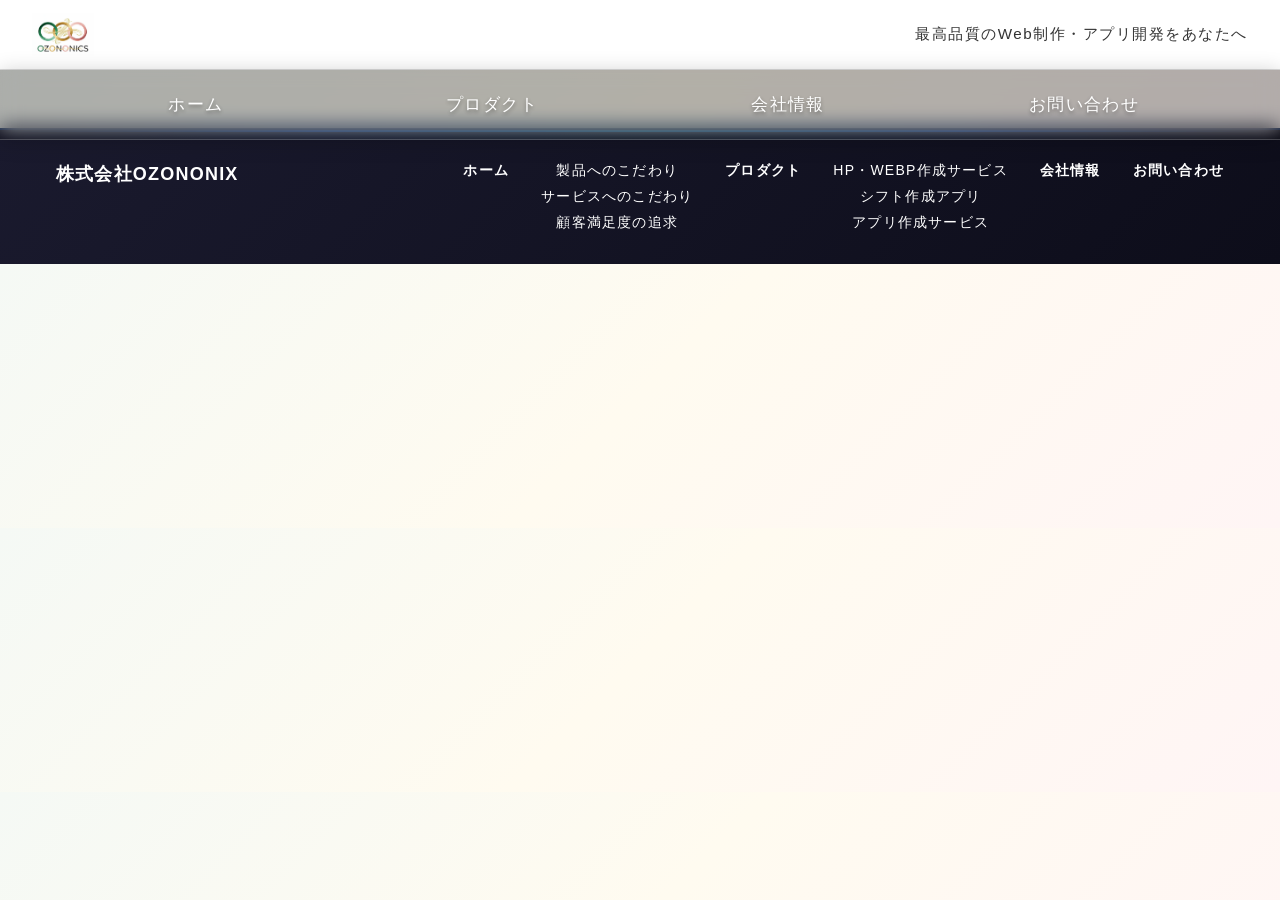
==== commit 1a33b5c5: "feat: bigger/brighter badges + brand SEO for オゾノニクス sitelinks - shift-app CSS: hero-kw-badge font 1r" ====
--- a/index.html
+++ b/index.html
@@ -9,7 +9,7 @@
     <link rel="dns-prefetch" href="https://ozononix.com">
 
     <!-- 基本SEO -->
-    <title>OZONONIX | ホームページ制作・シフト管理アプリ【熊本・全国対応】</title>
+    <title>OZONONIX（オゾノニクス）| ホームページ制作・シフト管理アプリ【熊本・全国対応】</title>
     <meta name="description" content="OZONONIXは初期費用5,000円〜のホームページ制作と月額1,980円〜のシフト管理アプリ「オゾシフ」を提供。初月1ヶ月無料・全額返金保証・最短3日導入・違約金なし。熊本発・全国対応。飲食店・美容室に最適。">
     <meta name="keywords" content="OZONONIX,オゾノニクス,ホームページ制作,HP作成,Web制作,ウェブサイト制作,格安ホームページ制作,格安HP制作,熊本ホームページ制作,シフト管理アプリ,シフト管理システム,シフト作成,シフト自動作成,オゾシフ,飲食店,飲食店向けシフト管理,飲食店シフト,アルバイトシフト管理,美容室,美容室向けシフト管理,サロンシフト管理,居酒屋シフト,カフェシフト,熊本,熊本市,熊本県,全国対応,格安,低価格,月額1980円,月額固定,初期費用なし,違約金なし,最短3日導入,スマホ対応,SEO対策,業務効率化,勤怠管理,シフト希望収集,プッシュ通知,複数店舗管理,パート管理,アルバイト管理,シフト表作成,無料試用,無料トライアル,初月無料,全額返金保証,中小企業向け,個人経営,小規模店舗">
     <meta name="author" content="OZONONIX">
@@ -87,15 +87,57 @@
     }
     </script>
 
-    <!-- JSON-LD: WebSite with SearchAction -->
+    <!-- JSON-LD: WebSite with SearchAction (サイトリンク最適化) -->
     <script type="application/ld+json">
     {
       "@context": "https://schema.org",
       "@type": "WebSite",
-      "name": "OZONONIX",
+      "name": "OZONONIX（オゾノニクス）",
+      "alternateName": ["OZONONIX", "オゾノニクス"],
       "url": "https://ozononix.com/",
-      "description": "ホームページ制作・シフト管理アプリ・業務効率化アプリ開発。熊本発・全国対応。",
-      "publisher": {"@type": "Organization", "name": "OZONONIX"}
+      "description": "ホームページ制作（初期費用5,000円〜）・シフト管理アプリ「オゾシフ」（月額1,980円〜）・業務効率化アプリ開発。熊本発・全国対応。",
+      "publisher": {"@type": "Organization", "name": "OZONONIX", "alternateName": "オゾノニクス"},
+      "potentialAction": {
+        "@type": "SearchAction",
+        "target": {
+          "@type": "EntryPoint",
+          "urlTemplate": "https://ozononix.com/?q={search_term_string}"
+        },
+        "query-input": "required name=search_term_string"
+      }
+    }
+    </script>
+
+    <!-- JSON-LD: ItemList（サービス一覧 - サイトリンク促進） -->
+    <script type="application/ld+json">
+    {
+      "@context": "https://schema.org",
+      "@type": "ItemList",
+      "name": "OZONONIXサービス一覧",
+      "description": "オゾノニクスが提供するサービスの一覧",
+      "itemListElement": [
+        {
+          "@type": "ListItem",
+          "position": 1,
+          "name": "シフト管理アプリ「オゾシフ」",
+          "description": "飲食店・美容室向けシフト管理アプリ。月額1,980円〜・初月無料・全額返金保証。",
+          "url": "https://ozononix.com/shift-app/"
+        },
+        {
+          "@type": "ListItem",
+          "position": 2,
+          "name": "格安ホームページ制作",
+          "description": "SEO・スマホ対応込みで初期費用5,000円〜。最短3日納品・全額返金保証。",
+          "url": "https://ozononix.com/hp/"
+        },
+        {
+          "@type": "ListItem",
+          "position": 3,
+          "name": "業務効率化アプリ開発",
+          "description": "在庫管理・予約管理・勤怠管理など完全カスタム開発。初期費用500,000円〜。",
+          "url": "https://ozononix.com/app/"
+        }
+      ]
     }
     </script>
 
@@ -328,6 +370,7 @@
       <div class="pr-btns">
         <a href="/shift-app/" class="pr-btn-primary">シフト管理アプリを見る</a>
         <a href="/hp/" class="pr-btn-secondary">HP制作を見る</a>
+        <a href="/app/" class="pr-btn-secondary">業務アプリ開発を見る</a>
       </div>
     </div>
 
--- a/assets/index-l0R9hIg0.css
+++ b/assets/index-l0R9hIg0.css
@@ -1,4 +1,4 @@
-body{background:linear-gradient(135deg,#f5f9f5,#fffbf0,#fff5f5);margin:0;padding:0;overflow-x:hidden}.top-header{color:#333;text-align:right;margin:0;padding:.5rem 2rem;font-size:1.1rem;background:linear-gradient(135deg,#fff,#f8f9fb);font-weight:300;letter-spacing:.08em;border-bottom:1px solid #e8ecf1}.header{display:flex;justify-content:space-between;align-items:center;padding:1.5rem 3rem;background:#0000004d;-webkit-backdrop-filter:blur(10px);backdrop-filter:blur(10px);color:#fff;position:fixed;top:0;left:0;right:0;z-index:100;height:70px;margin:0;box-shadow:0 2px 20px #0003;border-bottom:1px solid rgba(255,255,255,.2);transition:all .4s ease}.header.scrolled{background:#fffffffa;-webkit-backdrop-filter:blur(20px) saturate(180%);backdrop-filter:blur(20px) saturate(180%);box-shadow:0 2px 20px #0000001a;border-bottom:1px solid rgba(200,200,200,.3)}.logo-area{display:flex;align-items:center;gap:1rem;cursor:pointer;transition:all .3s ease}.logo-area:hover{transform:translateY(-2px);filter:brightness(1.1)}.logo-area:hover .logo-img{transform:rotate(5deg) scale(1.05)}.logo-text{font-size:1.8rem;font-weight:700;letter-spacing:.05em;text-transform:uppercase;transition:all .3s ease;text-shadow:0 2px 8px rgba(0,0,0,.5)}.header.scrolled .logo-text{text-shadow:0 2px 8px rgba(0,0,0,.2)}.logo-o-green{color:#4a9d5f}.logo-o-gold{color:#d4a657}.logo-o-red{color:#e88b8b}.logo-z,.logo-n,.logo-i,.logo-x{color:#fff}.header.scrolled .logo-z,.header.scrolled .logo-n,.header.scrolled .logo-i,.header.scrolled .logo-x{color:#333}.header.scrolled .logo-text{background:linear-gradient(135deg,#4a9d5f,#d4a657,#e88b8b);-webkit-background-clip:text;-webkit-text-fill-color:transparent;background-clip:text;text-shadow:none}.logo-img{width:90px;height:auto;filter:drop-shadow(0 2px 8px rgba(255,255,255,.3));transition:all .3s ease}.header.scrolled .logo-img{filter:drop-shadow(0 2px 8px rgba(74,157,95,.3))}.logo-text{font-size:1.8rem;font-weight:700;color:#06f;letter-spacing:.05em;text-transform:uppercase;transition:all .3s ease}.nav-links{display:flex;gap:0;list-style:none;padding:0;font-size:1.05rem}.nav-box{display:block;height:100%;padding:0 24px;width:160px;text-align:center;line-height:70px;background:transparent;text-decoration:none;color:#fff;text-shadow:0 2px 4px rgba(0,0,0,.4);font-weight:500;transition:all .3s ease;letter-spacing:.08em;position:relative}.nav-box:after{content:"";position:absolute;bottom:0;left:50%;transform:translate(-50%);width:0;height:3px;background:linear-gradient(90deg,#fffc,#fff6);transition:width .3s ease}.header.scrolled .nav-box{color:#333;text-shadow:none}.header.scrolled .nav-box:nth-child(1){color:#4a9d5f}.header.scrolled .nav-box:nth-child(2),.header.scrolled .dropdown-title{color:#d4a657}.header.scrolled .nav-box:nth-child(3){color:#e88b8b}.header.scrolled .nav-box:nth-child(4){color:#4a9d5f}.header.scrolled .nav-box:after{background:linear-gradient(90deg,#4a9d5f,#d4a657,#e88b8b)}.nav-box:hover{color:#f0f0f0}.header.scrolled .nav-box:hover{opacity:.7}.nav-box:hover:after{width:80%}.dropdown-menu{position:absolute;background:#fffffffa;-webkit-backdrop-filter:blur(10px);backdrop-filter:blur(10px);padding:0;list-style:none;margin-top:0;box-shadow:0 8px 30px #00329626;border-radius:12px;font-size:1rem;overflow:hidden;border:1px solid rgba(0,102,255,.1)}.dropdown-item{display:block;padding:1rem 1.5rem;text-decoration:none;color:#333;transition:all .3s ease;font-weight:400;position:relative}.dropdown-item:before{content:"";position:absolute;left:0;top:0;height:100%;width:0;background:linear-gradient(90deg,rgba(0,102,255,.1),transparent);transition:width .3s ease}.dropdown-item:hover:before{width:100%}.dropdown-item:hover{color:#06f;padding-left:2rem}.hero-catchcopy{position:relative;width:100%;height:100vh;min-height:850px;overflow:hidden;display:flex;align-items:flex-end;justify-content:flex-start;padding:0;margin:0}.hero-catchcopy::before{content:'';position:absolute;top:0;left:0;right:0;bottom:0;background:linear-gradient(to right,rgba(0,0,0,.22) 0%,rgba(0,0,0,.12) 40%,rgba(0,0,0,.06) 70%,rgba(0,0,0,.0) 100%);z-index:2}.hero-catchcopy::after{content:'';position:absolute;bottom:0;left:0;right:0;height:35%;background:linear-gradient(to top,rgba(0,0,0,.4) 0%,transparent 100%);z-index:2;pointer-events:none}.hero-background{position:absolute;top:0;left:0;width:100%;height:100%;object-fit:cover;object-position:center;z-index:1}.hero-catchcopy:before{content:"";position:absolute;inset:0;background:linear-gradient(to right,rgba(0,0,0,.5) 0%,rgba(0,0,0,.35) 40%,rgba(0,0,0,.2) 70%,transparent 100%);z-index:2}.hero-catchcopy:after{content:"";position:absolute;bottom:0;left:0;right:0;height:35%;background:linear-gradient(to top,rgba(0,0,0,.4) 0%,transparent 100%);z-index:2;pointer-events:none}.hero-content{position:relative;z-index:10;padding:0 8rem 6rem 6rem;max-width:900px;text-align:left;opacity:0;animation:slideInFromBottom 1.2s ease-out .3s forwards}@keyframes slideInFromBottom{0%{opacity:0;transform:translateY(50px)}to{opacity:1;transform:translateY(0)}}.catchcopy-main{font-size:6.5rem;font-weight:900;color:#fff;margin-bottom:1.8rem;letter-spacing:.05em;line-height:1.25;text-shadow:0 0 20px rgba(255,255,255,.8),0 0 40px rgba(255,255,255,.4),0 2px 8px rgba(0,0,0,.6),0 4px 20px rgba(0,0,0,.4);text-align:left}.catchcopy-sub{font-size:1.35rem;font-weight:400;color:#fff;letter-spacing:.25em;text-transform:uppercase;text-shadow:0 2px 8px rgba(0,0,0,.9);opacity:.95;text-align:left}.news{position:relative;max-width:1300px;margin:8rem auto;padding:4rem 5rem;background:linear-gradient(135deg,#f5fff5f2,#fffbf0e6,#fff5f5e6);-webkit-backdrop-filter:blur(10px);backdrop-filter:blur(10px);border-radius:28px;box-shadow:0 8px 40px #0032961a;border:1px solid rgba(0,102,255,.15);overflow:hidden;opacity:0;transform:translateY(50px);transition:all .8s ease-out}.news.animate-in{opacity:1;transform:translateY(0)}.news:before{content:"";position:absolute;top:0;left:0;right:0;height:4px;background:linear-gradient(90deg,#4a9d5f,#d4a657,#e88b8b,#d4a657,#4a9d5f);background-size:300% 100%;animation:shimmer 4s linear infinite}.newstopic:link,.newstopic:visited{color:#222;font-weight:500;text-decoration:none;padding:.5rem 0;transition:color .3s ease;position:relative}.newstopic:after{content:"→";margin-left:8px;opacity:0;transform:translate(-10px);transition:all .3s ease;color:#4a9d5f}.newstopic:hover:after{opacity:1;transform:translate(0)}.newstopic:hover{opacity:.8}.news h2{text-align:center;font-size:2.8rem;font-weight:800;color:#1a1a2e;margin:0 1rem;letter-spacing:.15em;text-transform:uppercase;animation:fadeInDown .8s ease-out}.news-subtitle{text-align:center;font-size:.95rem;color:#666;font-weight:300;letter-spacing:.2em}.news-header{display:flex;justify-content:center;align-items:baseline;gap:1.5rem;margin-bottom:3.5rem}.news-items{max-width:1100px;margin:2rem auto;text-align:left;line-height:3}.news-items p{padding:1rem 1.5rem;border-radius:12px;transition:all .3s ease;opacity:0;animation:slideInFromLeft .6s ease-out forwards}.news-items p:nth-child(1){animation-delay:.1s}.news-items p:nth-child(2){animation-delay:.2s}.news-items p:nth-child(3){animation-delay:.3s}@keyframes slideInFromLeft{0%{opacity:0;transform:translate(-50px)}to{opacity:1;transform:translate(0)}}.news-items p:hover{background:#fff9;transform:translate(10px)}.bold-date{font-weight:700;color:#005404;font-size:1rem;letter-spacing:.05em;font-family:Courier New,monospace}.strong-point{max-width:1300px;margin:10rem auto;padding:5rem 3rem;background-color:transparent;opacity:0;transform:translateY(50px);transition:all .8s ease-out}.strong-point.animate-in{opacity:1;transform:translateY(0)}.strong-list{display:flex;justify-content:space-between;align-items:flex-start;gap:60px}.strong-item-left{flex:1;text-align:center;background:linear-gradient(135deg,#f5fff5f2,#fffbf0e6);-webkit-backdrop-filter:blur(10px);backdrop-filter:blur(10px);padding:2.5rem;border-radius:24px;box-shadow:0 8px 40px #4a9d5f26;border:1px solid rgba(74,157,95,.2);transition:all .5s ease;position:relative;overflow:hidden}.strong-item-left:before{content:"";position:absolute;top:-50%;right:-50%;width:200%;height:200%;background:radial-gradient(circle,rgba(74,157,95,.08) 0%,transparent 70%);transition:all .6s ease}.strong-item-left:hover:before{top:-30%;right:-30%;background:radial-gradient(circle,rgba(74,157,95,.15) 0%,transparent 70%)}.strong-item-left:hover{transform:translateY(-12px);box-shadow:0 20px 70px #4a9d5f40;border-color:#4a9d5f66}.main2{width:100%;height:480px;object-fit:contain;border-radius:20px;margin-bottom:2rem;box-shadow:0 4px 20px #00329626;position:relative;z-index:1;transition:all .5s ease}.strong-item-left:hover .strongtitle2 a{transform:translate(6px)}.strong-item-left:hover .main2{transform:scale(1.05)}.strongtitle2 a{display:inline-block;font-size:1.6rem;color:#2f6f44;font-weight:800;letter-spacing:.08em;text-decoration:none;transition:transform .4s ease}.strongtitle2{margin-bottom:1.5rem}.strongleft{color:#000;line-height:1.9;font-size:1.08rem;position:relative;z-index:1;font-weight:400}.strong-item-right{flex:1;display:flex;flex-direction:column;gap:3rem}.strong-sub-item{background:linear-gradient(135deg,#fffffff2,#f0f4ffe6);-webkit-backdrop-filter:blur(10px);backdrop-filter:blur(10px);border-radius:24px;padding:2.5rem;box-shadow:0 8px 40px #0032961f;text-align:center;transition:all .5s ease;border:1px solid rgba(0,102,255,.15);position:relative;overflow:hidden}.strong-sub-item:before{content:"";position:absolute;top:-50%;left:-50%;width:200%;height:200%;background:radial-gradient(circle,rgba(0,168,255,.05) 0%,transparent 70%);transition:all .6s ease}.strong-sub-item:hover:before{top:-30%;left:-30%;background:radial-gradient(circle,rgba(0,168,255,.1) 0%,transparent 70%)}.strong-sub-item:hover{transform:translateY(-12px);box-shadow:0 20px 70px #00329640;border-color:#0066ff4d}.arrow{display:inline-block;width:.5em;height:.5em;border-top:2px solid currentColor;border-right:2px solid currentColor;transform:rotate(45deg);margin-left:8px;transition:transform .4s ease}.strongtitle2:hover .arrow,.strongtitle3:hover .arrow,.strongtitle4:hover .arrow{transform:rotate(45deg) translate(6px,-6px)}.strongtitle2 a:link,.strongtitle2 a:visited,.strongtitle3 a:link,.strongtitle3 a:visited,.strongtitle4 a:link,.strongtitle4 a:visited{color:#06f;font-weight:800;text-decoration:none}.main3,.main4{width:100%;height:200px;object-fit:contain;border-radius:20px;margin-bottom:1.5rem;box-shadow:0 4px 20px #00329626;position:relative;z-index:1;transition:all .5s ease}.strong-sub-item:hover .main3,.strong-sub-item:hover .main4{transform:scale(1.05)}.strongtitle3,.strongtitle4{font-size:1.4rem;color:#06f;font-weight:800;margin-bottom:1rem;text-decoration:none;letter-spacing:.08em;position:relative;z-index:1}.strongright{font-size:1.05rem;color:#555;line-height:1.9;position:relative;z-index:1;font-weight:400}.company-info{max-width:1300px;margin:10rem auto 8rem;padding:5rem 6rem;background:linear-gradient(135deg,#fffffff2,#f0f4ffe6);-webkit-backdrop-filter:blur(10px);backdrop-filter:blur(10px);border-radius:28px;box-shadow:0 8px 40px #0032961f;border:1px solid rgba(0,102,255,.15);position:relative;overflow:hidden;opacity:0;transform:translateY(50px);transition:all .8s ease-out}.company-info.animate-in{opacity:1;transform:translateY(0)}.company-info:before{content:"";position:absolute;top:0;right:0;width:300px;height:300px;background:radial-gradient(circle,rgba(0,102,255,.08) 0%,transparent 70%);border-radius:50%;animation:float 10s ease-in-out infinite}.company-info h2{text-align:left;padding:1rem 2rem;border-left:6px solid #0066ff;margin-bottom:4rem;font-size:2.5rem;font-weight:800;color:#1a1a2e;letter-spacing:.08em;position:relative;z-index:1;animation:slideInFromLeft .8s ease-out}.info-list{display:flex;flex-direction:column;gap:2.5rem;position:relative;z-index:1}.info-row{display:flex;justify-content:space-between;align-items:flex-start;border-bottom:1px solid rgba(0,102,255,.1);padding-bottom:1.2rem;transition:all .3s ease;opacity:0;animation:fadeInUp .6s ease-out forwards}.info-row:nth-child(1){animation-delay:.1s}.info-row:nth-child(2){animation-delay:.2s}.info-row:nth-child(3){animation-delay:.3s}.info-row:nth-child(4){animation-delay:.4s}.info-row:nth-child(5){animation-delay:.5s}.info-row:nth-child(6){animation-delay:.6s}@keyframes fadeInUp{0%{opacity:0;transform:translateY(20px)}to{opacity:1;transform:translateY(0)}}.info-row:hover{border-bottom-color:#0066ff40}.info-row dt{width:28%;font-weight:700;color:#06f;font-size:1.15rem;letter-spacing:.08em}.info-row dd{width:72%;margin:0;font-size:1.15rem;color:#333;line-height:1.9;font-weight:500}.fade-in-section{opacity:0;transform:translateY(50px);transition:opacity .8s ease-out,transform .8s ease-out}@media (max-width: 768px){.hero-catchcopy{height:80vh;min-height:600px}.hero-content{padding:0 2rem 4rem}.catchcopy-main{font-size:2.8rem}.catchcopy-sub{font-size:1rem}.slideshow-container{width:95%;height:60vh;margin:0 auto 5rem}.info-row{flex-direction:column;padding:1.5rem 0}.info-row dt{width:100%;margin-bottom:.8rem}.info-row dd{width:100%}.strong-list{flex-direction:column;gap:3rem}.strong-item-left,.strong-item-right{width:100%}.header{padding:1.5rem 1rem}.news,.company-info{padding:3rem 2rem;margin:4rem 1rem}.logo-img{width:60px}.logo-text{font-size:1.3rem}}.footer{text-align:center;padding:3rem 2rem;background:linear-gradient(135deg,#1a1a2e,#0d0d1a);color:#fff;border-top:2px solid rgba(0,102,255,.3);margin-top:8rem;font-size:.95rem;font-weight:300;letter-spacing:.08em;position:relative;overflow:hidden}.footer:before{content:"";position:absolute;top:0;left:0;right:0;height:2px;background:linear-gradient(90deg,transparent,#0066ff,#00a8ff,#0066ff,transparent);animation:shimmer 3s linear infinite}div.top-header{position:fixed;top:0;left:0;right:0;width:100%;height:70px;display:flex;flex-direction:row;align-items:center;justify-content:space-between;padding:0 2rem;background:#fff;-webkit-backdrop-filter:blur(6px);backdrop-filter:blur(6px);border-bottom:1px solid rgba(77,77,77,.2);z-index:90;transition:all .4s ease;box-sizing:border-box}div.top-header .logo-area{display:flex;align-items:center;flex-shrink:0}div.top-header .logo-img{height:44px;width:auto;object-fit:contain;display:block}div.top-header .header-text-area{flex:1;display:flex;justify-content:flex-end;align-items:center;min-width:0;padding-left:.5rem}div.top-header .top-header-text{margin:0;font-size:.95rem;font-weight:500;letter-spacing:.1em;color:#333;text-align:right;white-space:nowrap;overflow:hidden;text-overflow:ellipsis}@media (max-width: 768px){div.top-header{height:56px;padding:0 1rem}div.top-header .logo-img{height:30px}div.top-header .top-header-text{font-size:.65rem;letter-spacing:.03em}}@media (max-width: 360px){div.top-header .top-header-text{font-size:.55rem;letter-spacing:0}div.top-header .logo-img{height:26px}}header.header{position:fixed;top:70px;left:0;right:0;height:70px;display:flex;align-items:center;justify-content:center;padding:0 2rem;background:#0000004d;-webkit-backdrop-filter:blur(10px);backdrop-filter:blur(10px);color:#fff;z-index:100;box-shadow:0 2px 20px #0003;border-bottom:1px solid rgba(255,255,255,.2);transition:all .4s ease}header.header.scrolled{top:0;background:#fffffffa;-webkit-backdrop-filter:blur(20px) saturate(180%);backdrop-filter:blur(20px) saturate(180%);box-shadow:0 2px 20px #0000001a;border-bottom:1px solid rgba(200,200,200,.3)}header.header .logo-area{display:flex;align-items:center;gap:1.5rem;cursor:pointer;transition:all .3s ease;flex-shrink:0}header.header .logo-area:hover{transform:translateY(-2px);filter:brightness(1.1)}header.header .logo-area:hover .logo-img{transform:rotate(5deg) scale(1.05)}header.header .logo-img{width:90px;height:auto;filter:drop-shadow(0 2px 8px rgba(255,255,255,.3));transition:all .3s ease}header.header.scrolled .logo-img{filter:drop-shadow(0 2px 8px rgba(74,157,95,.3))}header.header .logo-text{font-size:1.8rem;font-weight:700;letter-spacing:.05em;text-transform:uppercase;transition:all .3s ease;text-shadow:0 2px 8px rgba(0,0,0,.5);display:inline-block}header.header .logo-o-green{color:#4a9d5f}header.header .logo-o-gold{color:#d4a657}header.header .logo-o-red{color:#e88b8b}header.header .logo-z,header.header .logo-n,header.header .logo-i,header.header .logo-x{color:#fff}header.header.scrolled .logo-text{background:linear-gradient(135deg,#4a9d5f,#d4a657,#e88b8b);-webkit-background-clip:text;-webkit-text-fill-color:transparent;background-clip:text;text-shadow:none}header.header .nav-links{display:flex;gap:1rem;list-style:none;padding:0;margin:0;font-size:1.05rem;align-items:center}header.header .nav-box{display:flex;align-items:center;justify-content:center;height:70px;padding:0 2rem;min-width:280px;text-align:center;background:transparent;text-decoration:none;color:#fff;text-shadow:0 2px 4px rgba(0,0,0,.4);font-weight:500;transition:all .3s ease;letter-spacing:.08em;position:relative;white-space:nowrap}header.header .nav-box:after{content:"";position:absolute;bottom:0;left:50%;transform:translate(-50%);width:0;height:3px;background:linear-gradient(90deg,#fffc,#fff6);transition:width .3s ease}header.header .nav-box:hover:after{width:80%}header.header.scrolled .nav-box{color:#333;text-shadow:none}header.header.scrolled .nav-links .nav-box:nth-child(1){color:#4a9d5f}header.header.scrolled .nav-links .nav-box:nth-child(2){color:#d4a657}header.header.scrolled .nav-links .nav-box:nth-child(3){color:#e88b8b}header.header.scrolled .nav-links .nav-box:nth-child(4){color:#4a9d5f}header.header.scrolled .nav-box:after{background:linear-gradient(90deg,#4a9d5f,#d4a657,#e88b8b)}header.header .nav-box:hover{color:#f0f0f0}header.header.scrolled .nav-box:hover{opacity:.7}header.header .dropdown-menu{position:absolute;background:#fffffffa;-webkit-backdrop-filter:blur(10px);backdrop-filter:blur(10px);padding:0;list-style:none;margin-top:0;box-shadow:0 8px 30px #00329626;border-radius:12px;font-size:1rem;overflow:hidden;border:1px solid rgba(0,102,255,.1)}header.header .dropdown-item{display:block;padding:1rem 1.5rem;text-decoration:none;color:#333;transition:all .3s ease;font-weight:400;position:relative}header.header .dropdown-item:before{content:"";position:absolute;left:0;top:0;height:100%;width:0;background:linear-gradient(90deg,rgba(0,102,255,.1),transparent);transition:width .3s ease}header.header .dropdown-item:hover:before{width:100%}header.header .dropdown-item:hover{color:#06f;padding-left:2rem}.hamburger{display:none;flex-direction:column;gap:5px;cursor:pointer;padding:.5rem;background:none;border:none;z-index:110}.hamburger span{display:block;width:25px;height:2px;background:#fff;transition:all .3s ease;transform-origin:center}.hamburger.open span:nth-child(1){transform:translateY(7px) rotate(45deg)}.hamburger.open span:nth-child(2){opacity:0}.hamburger.open span:nth-child(3){transform:translateY(-7px) rotate(-45deg)}header.header.scrolled .hamburger span{background:#333}.menu-overlay{position:fixed;inset:0;background:#0006;z-index:105}@media (max-width: 768px){header.header{top:50px;height:60px;padding:0 1rem;justify-content:space-between}header.header.scrolled{top:0}header.header .logo-img{width:60px}header.header .logo-text{font-size:1.3rem}header.header .nav-links{display:none;position:fixed;top:110px;left:0;right:0;flex-direction:column;background:#fffffffa;padding:.5rem 0;box-shadow:0 8px 20px #00000026;gap:0;z-index:106}header.header .nav-links.open{display:flex}header.header .nav-box{color:#333!important;height:52px;padding:0 1.5rem;min-width:unset;width:100%;justify-content:flex-start;text-shadow:none;border-bottom:1px solid rgba(0,0,0,.06);font-size:1rem}header.header .nav-box:after{display:none}.hamburger{display:flex}}.footer{background-color:#1f2937;color:#fff;padding:2rem 0}.footer-container{max-width:1200px;margin:0 auto;padding:0 1rem;display:flex;justify-content:space-between;align-items:start}.footer-company{font-size:1.125rem;font-weight:700}.footer-nav{display:flex;gap:2rem;align-items:start}.footer-column{display:flex;flex-direction:column;gap:.5rem}.footer-link{font-size:.875rem;color:#fff;text-decoration:none;transition:color .3s ease}.footer-link:hover{color:#d1d5db}.footer-link--bold{font-weight:700}@media (max-width: 768px){.footer-container{flex-direction:column;align-items:center;gap:1.5rem;text-align:center}.footer-nav{flex-direction:column;align-items:center;gap:1.2rem}.footer-column{align-items:center}}.section-slideshow-container{max-width:1300px;width:calc(100% - 2rem);height:520px;min-height:480px;position:relative;margin:8rem auto;display:flex;border-radius:28px;overflow:hidden;box-shadow:0 8px 40px #0032961a;border:1px solid rgba(0,102,255,.15);background:linear-gradient(135deg,#f5fff5f2,#fffbf0e6,#fff5f5e6);opacity:0;animation:fadeInScale 1s ease-out .5s forwards}@keyframes fadeInScale{0%{opacity:0;transform:scale(.95) translateY(30px)}to{opacity:1;transform:scale(1) translateY(0)}}.section-slideshow-container:before{content:"";position:absolute;top:0;left:0;right:0;height:4px;background:linear-gradient(90deg,#4a9d5f,#d4a657,#e88b8b,#d4a657,#4a9d5f);background-size:300% 100%;animation:shimmer 4s linear infinite;z-index:10}.section-slide{position:absolute;top:0;left:0;width:100%;height:100%;opacity:0;pointer-events:none;transition:opacity .7s ease,transform .7s ease;transform:scale(.97);overflow-y:auto;display:flex;flex-direction:column;justify-content:center}.section-slide.active{opacity:1;pointer-events:auto;transform:scale(1)}.slide-btn{position:absolute;top:50%;transform:translateY(-50%);z-index:20;background:#ffffffe6;border:none;border-radius:50%;width:44px;height:44px;display:flex;align-items:center;justify-content:center;cursor:pointer;box-shadow:0 4px 16px #00329626;transition:background .2s ease,transform .2s ease;color:#1a1a2e;font-size:1.3rem;line-height:1}.slide-btn:hover{background:#fff;transform:translateY(-50%) scale(1.08)}.slide-btn--prev{left:16px}.slide-btn--next{right:16px}.slide-dots{position:absolute;bottom:16px;left:50%;transform:translate(-50%);z-index:20;display:flex;gap:8px;align-items:center}.slide-dot{width:8px;height:8px;border-radius:50%;background:#c8c8dc99;border:1.5px solid rgba(0,80,200,.2);cursor:pointer;transition:all .3s ease;padding:0}.slide-dot.active,.slide-dot:hover{background:#06fc;border-color:#06fc;transform:scale(1.35)}.sec1{width:100%;max-width:1200px;margin:0 auto;padding:5rem 2rem 6rem;font-family:Noto Sans JP,sans-serif}.sec1 .eyebrow{display:flex;align-items:center;justify-content:center;gap:12px;margin-bottom:12px}.sec1 .eyebrow-line{width:48px;height:2px;background:linear-gradient(90deg,#4a9d5f,#d4a657)}.sec1 .eyebrow-text{font-size:.8rem;font-weight:700;letter-spacing:.25em;color:#4a9d5f;text-transform:uppercase}.sec1 h2{text-align:center;font-size:clamp(1.5rem,2.5vw,2.2rem);font-weight:900;line-height:1.4;color:#1a1a2e;margin-bottom:2.5rem;letter-spacing:.04em}.sec1 h2 em{font-style:normal;color:#4a9d5f}.services-grid{display:grid;grid-template-columns:1fr 1fr;gap:2rem}.service-card{position:relative;background:linear-gradient(135deg,rgba(245,255,245,.98) 0%,rgba(255,251,240,.95) 100%);border:1px solid rgba(74,157,95,.2);border-radius:24px;padding:2.5rem 2rem;box-shadow:0 8px 40px rgba(74,157,95,.12);transition:all .4s ease;overflow:hidden;display:flex;flex-direction:column}.service-card:first-child{border-right:none}.service-card:before{content:"";position:absolute;bottom:0;left:0;width:100%;height:3px;background:linear-gradient(90deg,#4a9d5f,#d4a657);transform:scaleX(0);transform-origin:left;transition:transform .35s ease}.service-card:hover:before{transform:scaleX(1)}.service-card:hover{transform:translateY(-8px);box-shadow:0 20px 60px rgba(74,157,95,.22)}.service-card .card-number{font-family:Bebas Neue,Impact,sans-serif;font-size:4rem;color:rgba(74,157,95,.15);line-height:1;margin-bottom:6px;-webkit-user-select:none;user-select:none;position:absolute;top:1rem;right:1.5rem}.service-card h3{font-size:1rem;font-weight:700;margin-bottom:10px;color:#1a1a2e;border-bottom:2px solid rgba(74,157,95,.3);padding-bottom:8px}.service-card p{font-size:.85rem;line-height:1.8;color:#555}.cta-banner{display:flex;align-items:center;justify-content:center;gap:16px;background:linear-gradient(135deg,#4a9d5f,#2f6f44);color:#fff;padding:18px 40px;font-size:clamp(1rem,2vw,1.15rem);font-weight:800;letter-spacing:.08em;cursor:pointer;border:none;border-radius:50px;width:100%;transition:all .3s ease;box-shadow:0 8px 30px rgba(74,157,95,.45);margin-top:2rem}.cta-banner:hover{transform:translateY(-2px);box-shadow:0 8px 25px #4a9d5f66}.cta-badge{background:#ffffff40;color:#fff;padding:3px 12px;font-size:.875rem;font-weight:900;letter-spacing:.05em;border-radius:20px;border:1.5px solid rgba(255,255,255,.5)}.cta-banner:hover .cta-badge{background:#ffffff59}.sec2{width:100%;max-width:1300px;margin:0 auto;padding:5rem 3rem;background:linear-gradient(135deg,rgba(240,244,255,.97),rgba(255,255,255,.95));border-radius:28px;box-shadow:0 8px 40px rgba(0,50,150,.1);border:1px solid rgba(0,102,255,.12);font-family:Noto Sans JP,sans-serif;position:relative;overflow:hidden}.sec2 h2{font-size:clamp(1.5rem,2.5vw,2.2rem);font-weight:900;line-height:1.3;color:#1a1a2e;margin-bottom:1.8rem;letter-spacing:.04em}.sec2 h2 span{display:block;font-size:clamp(.9rem,1.8vw,1.3rem);font-weight:400;color:#555;margin-top:4px}.web-layout{display:grid;grid-template-columns:1fr 1fr;gap:40px;align-items:center}.web-copy{font-size:.925rem;line-height:2;color:#555;margin-bottom:24px}.web-copy em{font-style:normal;color:#4a9d5f;font-weight:700}.consult-tag{display:inline-block;border:2px solid #4a9d5f;padding:10px 22px;border-radius:50px;font-size:.875rem;font-weight:700;letter-spacing:.08em;color:#4a9d5f;cursor:pointer;transition:all .25s ease;text-decoration:none}.consult-tag:hover{background:#4a9d5f;color:#fff}.tags-grid{display:flex;flex-direction:column;gap:12px}.feature-tag{display:flex;align-items:center;gap:14px;padding:16px 20px;background:rgba(255,255,255,.9);border-left:4px solid #4a9d5f;border-radius:0 16px 16px 0;font-size:.95rem;font-weight:700;color:#1a1a2e;transition:all .3s ease;box-shadow:0 4px 16px rgba(74,157,95,.12);backdrop-filter:blur(8px)}.feature-tag:hover{transform:translate(4px)}.feature-tag .tag-icon{width:34px;height:34px;background:linear-gradient(135deg,#4a9d5f1a,#d4a6571a);border-radius:50%;display:flex;align-items:center;justify-content:center;flex-shrink:0;font-size:1rem}.sec3{width:100%;max-width:1300px;margin:0 auto;padding:5rem 3rem;background:linear-gradient(135deg,rgba(245,255,245,.97),rgba(255,251,240,.95));border-radius:28px;box-shadow:0 8px 40px rgba(74,157,95,.1);border:1px solid rgba(74,157,95,.15);font-family:Noto Sans JP,sans-serif;position:relative;overflow:hidden}.shift-header{display:flex;align-items:flex-start;gap:20px;margin-bottom:36px}.shift-badge{background:linear-gradient(135deg,#4a9d5f,#2f6f44);color:#fff;font-size:.75rem;font-weight:900;letter-spacing:.12em;padding:5px 14px;border-radius:20px;white-space:nowrap;margin-top:6px;transform:rotate(-2deg);display:inline-block;box-shadow:0 2px 8px #4a9d5f4d}.shift-header-text h2{font-size:clamp(1.3rem,2.5vw,2rem);font-weight:900;color:#1a1a2e;line-height:1.3}.shift-header-text h2 em{font-style:normal;color:#4a9d5f}.shift-body{display:grid;grid-template-columns:1fr 1fr;gap:36px;align-items:start}.shift-points{list-style:none;display:flex;flex-direction:column;gap:16px}.shift-points li{display:flex;align-items:flex-start;gap:14px;padding-bottom:16px;border-bottom:1px solid rgba(74,157,95,.15)}.shift-points li:last-child{border-bottom:none}.point-num{font-family:Bebas Neue,Impact,sans-serif;font-size:1.8rem;color:#4a9d5f;line-height:1;flex-shrink:0;width:30px}.point-text{font-size:.9rem;line-height:1.7;color:#2d2d2d;padding-top:2px}.shift-summary{background:linear-gradient(135deg,#f5fff5f2,#fffbf0f2);border:1px solid rgba(74,157,95,.2);border-radius:16px;padding:28px;box-shadow:0 4px 15px #4a9d5f1a}.shift-summary .summary-label{font-size:.65rem;letter-spacing:.22em;color:#4a9d5f;font-weight:700;text-transform:uppercase;margin-bottom:12px;display:block}.shift-summary p{font-size:.95rem;line-height:1.9;font-weight:400;letter-spacing:.03em;color:#333}.shift-summary em{font-style:normal;color:#4a9d5f;font-weight:700}@media (max-width: 768px){.section-slideshow-container{width:calc(100% - 2rem);height:auto;min-height:520px;border-radius:20px;margin:4rem 1rem}.sec1,.sec2,.sec3{padding:40px 20px 56px}.services-grid{grid-template-columns:1fr;gap:12px}.service-card:first-child{border-right:none}.web-layout,.shift-body{grid-template-columns:1fr;gap:24px}.shift-header{flex-direction:column;gap:8px}.slide-btn{width:34px;height:34px;font-size:1rem}.slide-btn--prev{left:6px}.slide-btn--next{right:6px}}.company-page{min-height:100vh;background:linear-gradient(to bottom right,#f8fafc,#eff6ff)}.hero-section{background:linear-gradient(to right,#2563eb,#4f46e5);color:#fff;padding:5rem 0}.hero-content{max-width:72rem;margin:0 auto;padding:0 1.5rem}.hero-content h1{font-size:3rem;font-weight:700;margin-bottom:1rem}.hero-subtitle{font-size:1.25rem;color:#bfdbfe}.company-container{max-width:72rem;margin:0 auto;padding:3rem 1.5rem}.company-section{background:#fff;border-radius:1rem;box-shadow:0 10px 15px -3px #0000001a;padding:2rem;margin-bottom:2rem}.section-header{margin-bottom:1.5rem}.section-header h2{font-size:1.875rem;font-weight:700;color:#1f2937}.info-grid{display:grid;grid-template-columns:1fr;gap:1.5rem}@media (min-width: 768px){.info-grid{grid-template-columns:repeat(2,1fr)}}.info-item{border-left:4px solid #3b82f6;padding-left:1rem}.info-item-full{grid-column:1 / -1}.info-item dt{font-size:.875rem;font-weight:600;color:#6b7280;margin-bottom:.25rem}.info-item dd{font-size:1.125rem;font-weight:500;color:#1f2937}.sub-text{font-size:.875rem;color:#4b5563}.business-content{display:flex;flex-direction:column;gap:1.5rem}.business-card{border-radius:.75rem;padding:1.5rem}.business-card-blue{background:linear-gradient(to right,#dbeafe,#e0e7ff)}.business-card-purple{background:linear-gradient(to right,#fae8ff,#fce7f3)}.business-card-green{background:linear-gradient(to right,#dcfce7,#ccfbf1)}.business-card h3{font-size:1.25rem;font-weight:700;color:#1f2937;margin-bottom:.75rem}.business-card p{color:#374151;line-height:1.75}.vision-section{background:linear-gradient(to bottom right,#2563eb,#4f46e5);color:#fff}.vision-section .section-header h2{color:#fff}.vision-content{display:flex;flex-direction:column;gap:1.5rem}.vision-item h3{font-size:1.5rem;font-weight:700;margin-bottom:.75rem}.vision-item p{color:#bfdbfe;font-size:1.125rem;line-height:1.75}.value-list{list-style:none;padding:0;color:#bfdbfe}.value-list li{display:flex;align-items:flex-start;gap:.5rem;margin-bottom:.5rem}.value-list .bullet{color:#fde047;margin-top:.25rem;flex-shrink:0}.history-content{display:flex;flex-direction:column;gap:1rem}.history-item{display:flex;gap:1rem;padding-bottom:1rem;border-bottom:1px solid #e5e7eb}.history-item-last{border-bottom:none}.history-date{font-weight:700;color:#2563eb;min-width:8rem;flex-shrink:0}.history-text{color:#374151}.partners-grid{display:grid;grid-template-columns:1fr;gap:2rem}@media (min-width: 768px){.partners-grid{grid-template-columns:repeat(2,1fr)}}.partners-item h3{font-size:1.125rem;font-weight:700;color:#374151;margin-bottom:.75rem}.partners-item ul{list-style:none;padding:0}.partners-item li{color:#4b5563;margin-bottom:.5rem}.contact-content{display:flex;flex-direction:column;gap:1rem}.contact-item{display:flex;align-items:flex-start;gap:1rem}.contact-icon{font-size:1.5rem;flex-shrink:0}.contact-label{font-weight:600;color:#374151;margin-bottom:.25rem}.contact-link{color:#2563eb;text-decoration:none}.contact-link:hover{text-decoration:underline}.contact-text{color:#4b5563}.contact-footer{margin-top:2rem;padding-top:1.5rem;border-top:1px solid #e5e7eb;text-align:center}.contact-footer p{font-size:.875rem;color:#6b7280}@media (max-width: 767px){.hero-content h1{font-size:2rem}.section-header h2{font-size:1.5rem}.company-section{padding:1.5rem}.history-item{flex-direction:column;gap:.25rem}.history-date{min-width:auto}}.company-section{background:#fff;border-radius:1rem;box-shadow:0 10px 15px -3px #0000001a;padding:2rem;margin-bottom:2rem;transition:transform .3s ease,box-shadow .3s ease}.company-section:hover{transform:translateY(-4px);box-shadow:0 20px 25px -5px #00000026}.company-vision-section{padding:6rem 2rem;background:linear-gradient(135deg,#f8f9fb,#fff);position:relative;overflow:hidden}.company-vision-section:before{content:"";position:absolute;top:-50%;right:-10%;width:500px;height:500px;background:radial-gradient(circle,rgba(74,157,95,.05) 0%,transparent 70%);border-radius:50%;pointer-events:none}.vision-container{max-width:1200px;margin:0 auto}.section-header{text-align:center;margin-bottom:4rem}.section-title{font-size:2.5rem;font-weight:700;color:#333;margin-bottom:1rem;background:linear-gradient(135deg,#4a9d5f,#d4a657,#e88b8b);-webkit-background-clip:text;-webkit-text-fill-color:transparent;background-clip:text}.section-subtitle{font-size:1.1rem;color:#666;font-weight:400;letter-spacing:.05em}.vision-cards{display:grid;grid-template-columns:repeat(auto-fit,minmax(300px,1fr));gap:2rem;margin-bottom:5rem}.vision-card{background:#fff;border-radius:16px;padding:2.5rem 2rem;box-shadow:0 4px 20px #00000014;transition:all .4s cubic-bezier(.4,0,.2,1);position:relative;overflow:hidden}.vision-card:before{content:"";position:absolute;top:0;left:0;width:100%;height:4px;background:linear-gradient(90deg,transparent,currentColor,transparent);opacity:0;transition:opacity .4s ease}.vision-card:hover{transform:translateY(-8px);box-shadow:0 12px 40px #00000026}.vision-card:hover:before{opacity:1}.vision-card-green{color:#4a9d5f;border-top:4px solid #4a9d5f}.vision-card-gold{color:#d4a657;border-top:4px solid #d4a657}.vision-card-red{color:#e88b8b;border-top:4px solid #e88b8b}.card-icon{width:60px;height:60px;margin-bottom:1.5rem;background:currentColor;border-radius:12px;display:flex;align-items:center;justify-content:center;opacity:.1;transition:all .4s ease}.vision-card:hover .card-icon{opacity:.15;transform:scale(1.1) rotate(5deg)}.card-icon svg{width:32px;height:32px;color:currentColor}.card-title{font-size:1.5rem;font-weight:700;color:#333;margin-bottom:1rem;letter-spacing:.02em}.card-description{font-size:1rem;line-height:1.8;color:#555;font-weight:400;letter-spacing:.03em}.action-principles{background:#fff;border-radius:20px;padding:3rem 2.5rem;box-shadow:0 4px 30px #0000001a}.principles-title{font-size:2rem;font-weight:700;color:#333;text-align:center;margin-bottom:3rem;position:relative;display:inline-block;width:100%}.principles-title:after{content:"";position:absolute;bottom:-10px;left:50%;transform:translate(-50%);width:60px;height:3px;background:linear-gradient(90deg,#4a9d5f,#d4a657,#e88b8b);border-radius:2px}.principles-grid{display:grid;grid-template-columns:repeat(auto-fit,minmax(250px,1fr));gap:2.5rem}.principle-item{position:relative;padding-left:0;transition:transform .3s ease}.principle-item:hover{transform:translate(8px)}.principle-number{font-size:3rem;font-weight:800;background:linear-gradient(135deg,#4a9d5f,#d4a657,#e88b8b);-webkit-background-clip:text;-webkit-text-fill-color:transparent;background-clip:text;opacity:1;margin-bottom:.5rem;line-height:1}.principle-item h4{font-size:1.2rem;font-weight:700;color:#333;margin-bottom:.8rem;letter-spacing:.02em}.principle-item p{font-size:.95rem;line-height:1.7;color:#666;font-weight:400;letter-spacing:.03em}@media (max-width: 768px){.company-vision-section{padding:4rem 1.5rem}.section-title{font-size:2rem}.section-subtitle{font-size:1rem}.vision-cards{grid-template-columns:1fr;gap:1.5rem;margin-bottom:3rem}.vision-card,.action-principles{padding:2rem 1.5rem}.principles-title{font-size:1.5rem;margin-bottom:2rem}.principles-grid{grid-template-columns:1fr;gap:2rem}.principle-item:hover{transform:translate(4px)}.vision-cards,.principles-grid,.info-grid,.partners-grid{grid-template-columns:1fr}.history-item{flex-direction:column;gap:.25rem}}@media (max-width: 480px){.company-vision-section{padding:3rem 1rem}.section-header{margin-bottom:2.5rem}.section-title{font-size:1.75rem}.card-title{font-size:1.3rem}.card-description{font-size:.95rem}.principle-number{font-size:2.5rem}}.contact-page{min-height:100vh;padding-top:70px;background-color:#f8f9fa}.shift-plan-group{margin-bottom:32px}.plan-options{display:flex;flex-direction:column;gap:12px;margin-top:12px}.plan-option{position:relative;cursor:pointer;display:block}.plan-option input[type=radio]{position:absolute;left:16px;top:50%;transform:translateY(-50%);width:18px;height:18px;margin:0;cursor:pointer;opacity:1;accent-color:#667eea}.plan-content{background:#f8f9fa;border:2px solid #e9ecef;border-radius:12px;padding:16px 16px 16px 48px;transition:all .3s ease;display:flex;align-items:center;justify-content:space-between;min-height:70px}.plan-option:hover .plan-content{border-color:#667eea;box-shadow:0 2px 8px #667eea26;background:#fff}.plan-option.selected .plan-content{border-color:#667eea;background:linear-gradient(135deg,#667eea14,#764ba214);box-shadow:0 2px 8px #667eea33}.plan-info{flex:1}.plan-content h4{font-size:1.05rem;margin-bottom:4px;color:#2c3e50;font-weight:600}.plan-content p{font-size:.9rem;color:#6c757d;margin:0}.plan-price{font-size:1rem;color:#667eea;font-weight:700;white-space:nowrap;margin-left:16px}.free-trial-section{margin-top:24px;padding-top:24px;border-top:2px solid #e9ecef}.free-trial-checkbox{display:flex;align-items:center;cursor:pointer;gap:12px;padding:16px;background:linear-gradient(135deg,#667eea0d,#764ba20d);border-radius:8px;border:2px solid #667eea;transition:all .3s ease}.free-trial-checkbox:hover{background:linear-gradient(135deg,#667eea1a,#764ba21a);box-shadow:0 2px 8px #667eea26}.free-trial-checkbox input[type=checkbox]{width:20px;height:20px;cursor:pointer;accent-color:#667eea;flex-shrink:0}.free-trial-text{font-size:1.05rem;color:#667eea;font-weight:600}.trial-notice{margin-top:16px;padding:16px;background:#f0f7ff;border-left:4px solid #667eea;border-radius:8px}.trial-notice-title{font-size:1rem;font-weight:600;color:#2c3e50;margin-bottom:8px}.trial-notice-list{margin:0;padding-left:20px;list-style:disc}.trial-notice-list li{font-size:.9rem;color:#495057;margin-bottom:6px;line-height:1.5}.plan-change-notice{margin-top:16px;padding:16px;background:#fff9e6;border-left:4px solid #ffc107;border-radius:8px;display:flex;gap:12px}.notice-icon{font-size:1.5rem;margin:0;flex-shrink:0}.notice-content{flex:1}.notice-title{font-size:1rem;font-weight:600;color:#2c3e50;margin:0 0 8px}.notice-text{font-size:.9rem;color:#495057;margin:0;line-height:1.6}.notice-text strong{color:#d97706;font-weight:600}.contact-hero{background:linear-gradient(135deg,#667eea,#764ba2);color:#fff;padding:6rem 2rem 4rem;text-align:center}.contact-hero-content h1{font-size:2.5rem;margin-bottom:16px;font-weight:700}.contact-hero-content p{font-size:1.1rem;opacity:.95;max-width:600px;margin:0 auto}.contact-container{max-width:1200px;margin:-40px auto 0;padding:0 20px 80px;display:grid;grid-template-columns:1fr 2fr;gap:40px;position:relative}.contact-info-section{display:flex;flex-direction:column;gap:30px}.contact-methods{display:flex;flex-direction:column;gap:20px;margin-bottom:20px}.contact-method-card{background:#fff;padding:24px;border-radius:12px;box-shadow:0 4px 12px #00000014;text-align:center;transition:transform .3s ease,box-shadow .3s ease}.contact-method-card:hover{transform:translateY(-4px);box-shadow:0 4px 16px #0000001f}.contact-icon{font-size:2.5rem;margin-bottom:12px}.contact-method-card h3{font-size:1.1rem;margin-bottom:8px;color:#2c3e50}.contact-method-card p{font-size:1rem;color:#667eea;font-weight:600;margin-bottom:8px}.response-time{display:inline-block;font-size:.85rem;color:#6c757d;background:#f0f2f5;padding:4px 12px;border-radius:12px}.service-list{background:#fff;padding:24px;border-radius:12px;box-shadow:0 4px 12px #00000014}.service-list h3{font-size:1.2rem;margin-bottom:16px;color:#2c3e50;border-bottom:2px solid #667eea;padding-bottom:8px}.service-list ul{list-style:none;padding:0;margin:0}.service-list li{color:#495057;border-bottom:1px solid #e9ecef;position:relative;padding:10px 0 10px 24px}.service-list li:last-child{border-bottom:none}.service-list li:before{content:"✓";position:absolute;left:0;color:#667eea;font-weight:700}.contact-form-section{background:#fff;padding:40px;border-radius:12px;box-shadow:0 4px 16px #0000001a}.contact-form h2{font-size:1.8rem;margin-bottom:12px;color:#2c3e50}.form-description{color:#6c757d;margin-bottom:32px;line-height:1.6}.required-note{font-size:.9rem;color:#dc3545}.form-group{margin-bottom:24px}.form-group label{display:block;margin-bottom:8px;font-weight:600;color:#2c3e50;font-size:.95rem}.required{color:#dc3545;margin-left:4px}.form-group input,.form-group select,.form-group textarea{width:100%;padding:12px 16px;border:2px solid #e9ecef;border-radius:8px;font-size:1rem;transition:border-color .3s ease,box-shadow .3s ease;font-family:inherit}.form-group input:focus,.form-group select:focus,.form-group textarea:focus{outline:none;border-color:#667eea;box-shadow:0 0 0 3px #667eea1a}.form-group input.error,.form-group select.error,.form-group textarea.error{border-color:#dc3545}.form-group textarea{resize:vertical;min-height:120px}.error-message{display:block;color:#dc3545;font-size:.85rem;margin-top:6px}.privacy-agreement{margin-bottom:24px;padding:20px;background:#f8f9fa;border-radius:8px;border:2px solid #e9ecef}.privacy-checkbox{display:flex;align-items:center;cursor:pointer;gap:10px;margin-bottom:8px}.privacy-checkbox.error{padding-bottom:8px;border-bottom:2px solid #dc3545}.privacy-checkbox input[type=checkbox]{width:18px;height:18px;cursor:pointer;accent-color:#667eea;flex-shrink:0}.checkbox-text{font-size:1rem;color:#2c3e50;line-height:1.6;font-weight:500}.checkbox-text .required{color:#dc3545;margin-left:4px;font-weight:700}.privacy-link-text{margin:0;padding-left:28px;font-size:.9rem;color:#6c757d}.privacy-link-text a{color:#667eea;text-decoration:underline;font-weight:500;margin:0 4px}.privacy-link-text a:hover{color:#764ba2}.privacy-policy-note{background:#f8f9fa;padding:16px;border-radius:8px;margin-bottom:24px}.privacy-policy-note p{margin:0;font-size:.9rem;color:#6c757d}.privacy-policy-note a{color:#667eea;text-decoration:underline}.submit-button{width:100%;background:linear-gradient(135deg,#667eea,#764ba2);color:#fff;padding:16px 32px;border:none;border-radius:8px;font-size:1.1rem;font-weight:600;cursor:pointer;transition:transform .2s ease,box-shadow .2s ease}.submit-button:hover{transform:translateY(-2px);box-shadow:0 4px 12px #667eea66}.submit-button:disabled{opacity:.6;cursor:not-allowed;transform:none}.submit-button:disabled:hover{transform:none;box-shadow:none}.modal-overlay{position:fixed;inset:0;background:#0009;display:flex;align-items:center;justify-content:center;z-index:1000;padding:20px;overflow-y:auto}.modal-content{background:#fff;border-radius:16px;max-width:800px;width:100%;max-height:90vh;overflow-y:auto;box-shadow:0 8px 32px #0003;margin:auto}.modal-header{position:sticky;top:0;background:linear-gradient(135deg,#667eea,#764ba2);color:#fff;padding:24px 32px;display:flex;justify-content:space-between;align-items:center;border-radius:16px 16px 0 0;z-index:1}.modal-header h2{margin:0;font-size:1.8rem}.modal-close{background:#fff3;border:none;color:#fff;font-size:2rem;width:40px;height:40px;border-radius:50%;cursor:pointer;display:flex;align-items:center;justify-content:center;transition:background .3s ease;padding:0;line-height:1}.modal-close:hover{background:#ffffff4d}.modal-body{padding:32px;color:#2c3e50;line-height:1.8}.modal-body section{margin-bottom:32px}.modal-body h3{font-size:1.3rem;color:#667eea;margin-bottom:12px;padding-bottom:8px;border-bottom:2px solid #e9ecef}.modal-body p{margin-bottom:12px;color:#495057}.modal-body ul{margin:12px 0;padding-left:24px}.modal-body li{margin-bottom:8px;color:#495057}.policy-date{text-align:right;font-style:italic;color:#6c757d;margin-top:32px;padding-top:16px;border-top:1px solid #e9ecef}.tokushoho-table{width:100%;border-collapse:collapse;margin-bottom:24px;font-size:.95rem}.tokushoho-table th,.tokushoho-table td{padding:12px 16px;border:1px solid #dee2e6;vertical-align:top;line-height:1.7}.tokushoho-table th{background:#f0f2ff;color:#667eea;font-weight:700;white-space:nowrap;width:30%}.tokushoho-table td{color:#495057}.tokushoho-table tr:nth-child(2n) td{background:#fafbff}.terms-chapter{font-size:1.1rem;font-weight:800;color:#fff;background:linear-gradient(135deg,#667eea,#764ba2);padding:10px 16px;border-radius:6px;margin:32px 0 16px}.terms-warning{background:#fff5f5;border-left:4px solid #ef4444;padding:16px 20px;border-radius:0 8px 8px 0}.terms-alert{background:#fff5f5;border:1px solid #fca5a5;border-radius:6px;padding:12px 16px;color:#dc2626;margin-top:12px}.terms-cancel-table{border:1px solid #dee2e6;border-radius:8px;overflow:hidden;margin:16px 0;font-size:.92rem}.terms-cancel-row{display:grid;grid-template-columns:1fr auto;gap:16px;padding:12px 16px;align-items:center;border-bottom:1px solid #dee2e6}.terms-cancel-row:last-child{border-bottom:none}.terms-cancel-header{background:#f0f2ff;font-weight:700;color:#667eea}.terms-cancel-amount{white-space:nowrap;color:#dc2626;font-weight:700;text-align:right}.trial-modal-content{max-width:700px}.trial-modal-notice{background:#fff9e6;border-left:4px solid #ffc107;padding:20px;border-radius:8px;margin-bottom:32px}.trial-modal-notice-title{font-size:1.1rem;font-weight:700;color:#d97706;margin-bottom:12px;display:flex;align-items:center;gap:8px}.trial-modal-notice-list{list-style:none;padding:0;margin:0}.trial-modal-notice-list li{font-size:.95rem;color:#495057;margin-bottom:8px;padding-left:24px;position:relative;line-height:1.6}.trial-modal-notice-list li:before{content:"•";position:absolute;left:8px;color:#ffc107;font-weight:700}.trial-modal-notice-list li strong{color:#d97706;font-weight:700}.trial-highlight{background:linear-gradient(135deg,#667eea1a,#764ba21a);padding:12px 16px;border-radius:8px;border-left:4px solid #667eea;font-weight:600;color:#667eea;margin-top:8px}.trial-modal-subtitle{font-size:1.3rem;color:#2c3e50;margin-bottom:24px;text-align:center;font-weight:600}.trial-modal-plans{display:flex;flex-direction:column;gap:16px;margin-bottom:32px}.trial-modal-plan{position:relative;cursor:pointer;display:block}.trial-modal-plan input[type=radio]{position:absolute;left:20px;top:50%;transform:translateY(-50%);width:20px;height:20px;cursor:pointer;accent-color:#667eea}.trial-modal-plan-content{background:#f8f9fa;border:2px solid #e9ecef;border-radius:12px;padding:20px 20px 20px 60px;transition:all .3s ease}.trial-modal-plan:hover .trial-modal-plan-content{border-color:#667eea;background:#fff;box-shadow:0 2px 8px #667eea26}.trial-modal-plan.selected .trial-modal-plan-content{border-color:#667eea;background:linear-gradient(135deg,#667eea14,#764ba214);box-shadow:0 2px 8px #667eea33}.trial-modal-plan-content h4{font-size:1.2rem;color:#2c3e50;margin-bottom:8px;font-weight:600}.trial-modal-plan-content p{font-size:.95rem;color:#6c757d;margin-bottom:8px}.trial-modal-price{font-size:1rem;color:#667eea;font-weight:700}.trial-modal-submit{width:100%;background:linear-gradient(135deg,#667eea,#764ba2);color:#fff;padding:16px 32px;border:none;border-radius:8px;font-size:1.2rem;font-weight:600;cursor:pointer;transition:all .3s ease;position:relative}.trial-modal-submit:hover:not(:disabled){transform:translateY(-2px);box-shadow:0 4px 12px #667eea66}.trial-modal-submit:disabled{opacity:.5;cursor:not-allowed}.trial-modal-submit:after{content:"→";position:absolute;right:24px;top:50%;transform:translateY(-50%);font-size:1.5rem;transition:transform .3s ease}.trial-modal-submit:hover:not(:disabled):after{transform:translateY(-50%) translate(4px)}@media (max-width: 992px){.contact-container{grid-template-columns:1fr;margin-top:20px}.contact-form-section{padding:30px 24px}}@media (max-width: 768px){.contact-hero{padding:60px 20px 40px}.contact-hero-content h1{font-size:2rem}.contact-hero-content p{font-size:1rem}.contact-form-section{padding:24px 20px}.contact-form h2{font-size:1.5rem}}@media (max-width: 480px){.contact-container{padding:0 16px 60px}.contact-hero-content h1{font-size:1.75rem}.submit-button{font-size:1rem;padding:14px 24px}}.products-page{padding-top:70px;min-height:100vh;background:linear-gradient(135deg,#f5f9f5,#fffbf0,#fff5f5)}.products-hero{text-align:center;padding:6rem 2rem 4rem;background:linear-gradient(135deg,#4a9d5f1a,#d4a6571a,#e88b8b1a);margin-bottom:6rem;position:relative;overflow:hidden}.products-hero:before{content:"";position:absolute;top:0;left:0;right:0;height:3px;background:linear-gradient(90deg,#4a9d5f,#d4a657,#e88b8b,#d4a657,#4a9d5f);background-size:300% 100%;animation:shimmer 4s linear infinite}@keyframes shimmer{0%{background-position:-200% 0}to{background-position:200% 0}}.products-title{font-size:4rem;font-weight:800;background:linear-gradient(135deg,#4a9d5f,#d4a657,#e88b8b);-webkit-background-clip:text;-webkit-text-fill-color:transparent;background-clip:text;margin-bottom:1rem;letter-spacing:.1em;animation:fadeInDown .8s ease-out}@keyframes fadeInDown{0%{opacity:0;transform:translateY(-30px)}to{opacity:1;transform:translateY(0)}}.products-subtitle{font-size:1.2rem;color:#666;font-weight:300;letter-spacing:.3em;text-transform:uppercase;animation:fadeIn 1s ease-out .3s both}@keyframes fadeIn{0%{opacity:0}to{opacity:1}}.products-container{max-width:1400px;margin:0 auto;padding:0 3rem 8rem}.product-item{display:flex;gap:4rem;align-items:center;margin-bottom:8rem;background:linear-gradient(135deg,#fffffff2,#f0f4ffe6);-webkit-backdrop-filter:blur(10px);backdrop-filter:blur(10px);padding:3rem;border-radius:28px;box-shadow:0 8px 40px #0032961f;border:1px solid rgba(0,102,255,.15);opacity:0;transform:translateY(50px);transition:all .8s ease-out;position:relative;overflow:hidden}.product-item:before{content:"";position:absolute;top:-50%;right:-50%;width:200%;height:200%;background:radial-gradient(circle,rgba(0,168,255,.05) 0%,transparent 70%);transition:all .6s ease;pointer-events:none}.product-item:hover:before{top:-30%;right:-30%;background:radial-gradient(circle,rgba(0,168,255,.1) 0%,transparent 70%)}.product-item.animate-in{opacity:1;transform:translateY(0)}.product-item:hover{transform:translateY(-8px);box-shadow:0 20px 60px #00329633;border-color:#0066ff40}.product-item.reverse{flex-direction:row-reverse;background:linear-gradient(135deg,#fffbf0f2,#f5fff5e6);border-color:#4a9d5f26}.product-item.reverse:before{background:radial-gradient(circle,rgba(74,157,95,.05) 0%,transparent 70%)}.product-item.reverse:hover:before{background:radial-gradient(circle,rgba(74,157,95,.1) 0%,transparent 70%)}.product-item.reverse:hover{box-shadow:0 20px 60px #4a9d5f33;border-color:#4a9d5f40}.product-image-wrapper{flex:1;min-width:450px;position:relative;overflow:hidden;border-radius:20px;box-shadow:0 8px 30px #00329626;z-index:1;background:#f5f5f5}.product-image-wrapper:after{content:"";position:absolute;inset:0;background:linear-gradient(to bottom,rgba(255,255,255,.1) 0%,transparent 50%,rgba(0,0,0,.1) 100%);pointer-events:none;transition:opacity .3s ease}.product-item:hover .product-image-wrapper:after{opacity:.5}.product-image{width:100%;height:450px;object-fit:contain;border-radius:20px;transition:transform .5s ease;display:block;padding:20px}.product-item:hover .product-image{transform:scale(1.05)}.product-content{flex:1.2;display:flex;flex-direction:column;gap:1.5rem;z-index:1}.product-name{font-size:2.2rem;font-weight:800;background:linear-gradient(135deg,#4a9d5f,#d4a657);-webkit-background-clip:text;-webkit-text-fill-color:transparent;background-clip:text;margin:0;letter-spacing:.05em;position:relative;padding-bottom:.5rem}.product-name:after{content:"";position:absolute;bottom:0;left:0;width:60px;height:3px;background:linear-gradient(90deg,#4a9d5f,#d4a657);transition:width .3s ease}.product-item:hover .product-name:after{width:120px}.product-description{font-size:1.1rem;line-height:1.9;color:#555;margin:0;font-weight:400}.product-features{list-style:none;padding:0;margin:1rem 0;display:grid;grid-template-columns:repeat(2,1fr);gap:1rem}.product-features li{background:#4a9d5f14;border-radius:8px;font-size:.95rem;color:#333;font-weight:500;position:relative;padding:.8rem 1.2rem .8rem 2.5rem;transition:all .3s ease;border:1px solid rgba(74,157,95,.15)}.product-features li:before{content:"✓";position:absolute;left:1rem;top:50%;transform:translateY(-50%);color:#4a9d5f;font-weight:700;font-size:1.1rem;transition:all .3s ease}.product-features li:hover{background:#4a9d5f26;transform:translate(5px);border-color:#4a9d5f4d}.product-features li:hover:before{transform:translateY(-50%) scale(1.2)}.product-button{display:inline-flex;align-items:center;gap:.8rem;padding:1rem 2.5rem;background:linear-gradient(135deg,#4a9d5f,#d4a657);color:#fff;text-decoration:none;border-radius:50px;font-weight:600;font-size:1.1rem;transition:all .3s ease;align-self:flex-start;box-shadow:0 4px 20px #4a9d5f4d;position:relative;overflow:hidden}.product-button:before{content:"";position:absolute;top:0;left:-100%;width:100%;height:100%;background:linear-gradient(90deg,transparent,rgba(255,255,255,.3),transparent);transition:left .5s ease}.product-button:hover:before{left:100%}.product-button:hover{transform:translate(8px);box-shadow:0 6px 30px #4a9d5f66}.button-arrow{transition:transform .3s ease;font-size:1.3rem}.product-button:hover .button-arrow{transform:translate(5px)}@media (max-width: 1024px){.product-item,.product-item.reverse{flex-direction:column;gap:2.5rem}.product-image-wrapper{min-width:100%;width:100%}.product-features{grid-template-columns:1fr}.products-title{font-size:3rem}}@media (max-width: 768px){.products-hero{padding:4rem 1.5rem 3rem}.products-title{font-size:2.5rem;letter-spacing:.05em}.products-subtitle{font-size:1rem;letter-spacing:.2em}.products-container{padding:0 1.5rem 4rem}.product-item{padding:2rem;margin-bottom:4rem;gap:2rem}.product-name{font-size:1.8rem}.product-description{font-size:1rem}.product-image{height:300px;padding:15px}.product-image-wrapper{min-width:100%}.product-button{width:100%;justify-content:center;padding:1rem 2rem}.product-features li{font-size:.9rem}}@media (max-width: 480px){.products-title{font-size:2rem}.product-item{padding:1.5rem}.product-name{font-size:1.5rem}.product-image{height:250px;padding:10px}}.product-item:nth-child(1){transition-delay:.1s}.product-item:nth-child(2){transition-delay:.2s}.product-item:nth-child(3){transition-delay:.3s}.page-title{font-size:2.6rem;font-weight:800;color:#1f3d2b;letter-spacing:.08em;margin-bottom:2.5rem;padding:5.5rem 0 1rem;text-align:center}.page-lead{font-size:1.1rem;line-height:2;color:#333;max-width:820px;margin:0 auto 4.5rem;text-align:center}@media (max-width: 768px){.page-title{font-size:2.1rem}.page-lead{font-size:1.05rem}.page-section{padding-left:.8rem}}.product-card{margin-top:5rem;padding:2.5rem 2.8rem;background:#f9fbfa;border-radius:20px;border:1px solid #e2e8e5;position:relative;overflow:hidden;transition:all .4s ease}.product-card:before{content:"";position:absolute;top:-60%;right:-60%;width:200%;height:200%;background:radial-gradient(circle,rgba(47,111,68,.08) 0%,transparent 70%);transition:all .5s ease;pointer-events:none}.product-card:hover{transform:translateY(-8px);box-shadow:0 18px 50px #2f6f442e;border-color:#2f6f444d}.product-card:hover:before{top:-40%;right:-40%}.product-title{font-size:1.6rem;font-weight:700;color:#1f3d2b;margin-bottom:.6rem;position:relative;z-index:1}.product-tag{display:inline-block;font-size:.85rem;font-weight:600;color:#2f6f44;background:#2f6f441a;padding:.3rem .7rem;border-radius:6px;margin-bottom:1.2rem;position:relative;z-index:1}.product-text{font-size:1.05rem;line-height:1.9;color:#333;margin-bottom:1.8rem;position:relative;z-index:1}.product-link{font-size:.95rem;font-weight:600;color:#2f6f44;text-decoration:none;position:relative;z-index:1;transition:all .3s ease}.product-link:after{content:"→";margin-left:6px;transition:transform .3s ease}.product-link:hover{color:#1f5a36}.product-link:hover:after{transform:translate(6px)}@media (max-width: 768px){.product-card{padding:2rem 1.5rem}.product-card:hover{transform:translateY(-4px)}}.page-lead{font-size:1.1rem;line-height:2;color:#333;max-width:800px;margin:0 auto 4rem;text-align:center}.page-section{margin-bottom:4rem;padding-left:1.2rem;border-left:4px solid #2f6f44}.page-section p{font-size:1.05rem;line-height:1.9;color:#333}.fade-in-section{opacity:0;transform:translateY(30px);transition:all .8s ease}.fade-in-section.is-visible{opacity:1;transform:translateY(0)}@media (max-width: 768px){.page-title{font-size:2.1rem}.page-section{padding-left:.8rem}}.page-content{max-width:1000px;margin:6rem auto;padding:0 1.5rem}.page-title{font-size:2.6rem;font-weight:800;color:#1f3d2b;letter-spacing:.08em;margin-bottom:2.5rem;text-align:center;padding:5.5rem 0 1rem}.page-lead{font-size:1.1rem;line-height:2;color:#444;max-width:800px;margin:0 auto 4rem;text-align:center}.page-section{margin-bottom:4rem;padding-left:1.5rem;border-left:4px solid #2f6f44;background:linear-gradient(to right,rgba(47,111,68,.06),transparent)}.page-section h2{font-size:1.5rem;font-weight:700;color:#1f3d2b;margin-bottom:1rem}.page-section p{font-size:1.05rem;line-height:1.9;color:#444}@media (max-width: 768px){.page-title{font-size:2rem;letter-spacing:.05em}.page-lead{text-align:left}.page-section{padding-left:.8rem}}.shift-app-page{width:100%;position:relative;overflow-x:hidden;background:#fff;font-family:-apple-system,BlinkMacSystemFont,Segoe UI,Roboto,Helvetica Neue,Arial,sans-serif;padding-bottom:80px}.app-hero{background:#fff;padding:80px 32px;position:relative;overflow:hidden;min-height:600px}.hero-main-message{text-align:center;margin-bottom:60px;animation:zoomIn .8s cubic-bezier(.34,1.56,.64,1)}@keyframes zoomIn{0%{opacity:0;transform:scale(.5)}to{opacity:1;transform:scale(1)}}.hero-unnecessary{display:flex;justify-content:center;gap:40px;margin-bottom:32px;flex-wrap:wrap}.unnecessary-item{font-size:2.5rem;font-weight:900;color:#fff;background:linear-gradient(135deg,#e53e3e,#dc2626);padding:16px 32px;border-radius:50px;text-shadow:2px 2px 4px rgba(0,0,0,.2);box-shadow:0 8px 20px #e53e3e4d;animation:shake .5s ease-in-out infinite alternate;position:relative}.unnecessary-item:before{content:"✕";position:absolute;left:-40px;color:#e53e3e;font-size:2rem;animation:pulse 1s ease-in-out infinite;display:none}@keyframes shake{0%{transform:rotate(0)}to{transform:rotate(0)}}@keyframes pulseButton{0%,to{transform:scale(1);box-shadow:0 8px 25px #10b98166}50%{transform:scale(1.05);box-shadow:0 12px 35px #10b98199}}.hero-main-title{font-size:4rem;font-weight:900;color:#2d3748;line-height:1.3;margin-bottom:40px;animation:slideInScale 1s ease-out .3s both}@keyframes slideInScale{0%{opacity:0;transform:translateY(50px) scale(.8)}to{opacity:1;transform:translateY(0) scale(1)}}.hero-main-title .highlight{font-size:5rem;background:linear-gradient(135deg,#3b82f6,#06b6d4);-webkit-background-clip:text;-webkit-text-fill-color:transparent;background-clip:text;display:inline-block;animation:glow 2s ease-in-out infinite;position:relative}@keyframes glow{0%,to{filter:drop-shadow(0 0 10px rgba(59,130,246,.5))}50%{filter:drop-shadow(0 0 25px rgba(6,182,212,.8))}}.hero-trial-banner{background:linear-gradient(135deg,#10b981,#14b8a6);padding:32px 48px;border-radius:25px;box-shadow:0 15px 50px #10b98166;margin-bottom:60px;animation:bounceIn 1s ease-out .5s both;position:relative;overflow:hidden}.hero-trial-banner:before{content:"";position:absolute;top:-50%;left:-50%;width:200%;height:200%;background:linear-gradient(45deg,transparent,rgba(255,255,255,.3),transparent);animation:shine 3s infinite}@keyframes shine{0%{transform:translate(-100%) translateY(-100%) rotate(45deg)}to{transform:translate(100%) translateY(100%) rotate(45deg)}}@keyframes bounceIn{0%{opacity:0;transform:scale(.3)}50%{transform:scale(1.05)}to{opacity:1;transform:scale(1)}}.trial-badge{font-size:2.5rem;font-weight:900;color:#fff;text-align:center;margin-bottom:24px;text-shadow:2px 2px 4px rgba(0,0,0,.2);position:relative;z-index:1}.trial-details{display:flex;justify-content:center;gap:40px;flex-wrap:wrap;position:relative;z-index:1}.trial-detail-item{display:flex;align-items:center;gap:12px;font-size:1.125rem;font-weight:700;color:#fff}.trial-icon{width:32px;height:32px;background:#fff;border-radius:50%;display:flex;align-items:center;justify-content:center;font-size:1.125rem;box-shadow:0 2px 8px #0000001a}.hero-container{max-width:1200px;margin:0 auto;display:grid;grid-template-columns:1.2fr 1fr;gap:0;align-items:center;position:relative}.hero-image{width:120%;height:600px;border-radius:20px;overflow:hidden;box-shadow:0 20px 60px #00000026;position:relative;margin-left:-10%}.hero-image:after{content:"";position:absolute;inset:0;background:linear-gradient(to right,#fff0,#ffffff4d,#fffc);pointer-events:none}.hero-image img{width:100%;height:100%;object-fit:contain;background:#f7fafc}.hero-content{position:relative;z-index:1;display:flex;flex-direction:column;justify-content:center;height:500px}.hero-tagline{font-size:1.2rem;color:#3b82f6;font-weight:600;margin-bottom:16px;letter-spacing:1px}.hero-tagline .highlight{color:#0891b2;font-weight:700}.app-title{font-size:3rem;font-weight:700;margin-bottom:24px;background:linear-gradient(135deg,#3b82f6,#06b6d4);-webkit-background-clip:text;-webkit-text-fill-color:transparent;background-clip:text;line-height:1.3;animation:fadeInUp .8s ease-out}@keyframes fadeInUp{0%{opacity:0;transform:translateY(30px)}to{opacity:1;transform:translateY(0)}}.app-subtitle{font-size:1.125rem;color:#4a5568;line-height:1.8;margin-bottom:32px;animation:fadeInUp .8s ease-out .2s both}.hero-features{display:flex;flex-direction:column;gap:16px;margin-bottom:40px}.hero-feature-item{display:flex;align-items:center;gap:12px;font-size:1rem;color:#2d3748;animation:fadeInUp .8s ease-out .4s both}.hero-feature-icon{width:28px;height:28px;background:linear-gradient(135deg,#3b82f6,#06b6d4);border-radius:50%;display:flex;align-items:center;justify-content:center;color:#fff;font-size:1rem;flex-shrink:0}.hero-cta{display:flex;gap:16px;flex-wrap:wrap;animation:fadeInUp .8s ease-out .6s both}.hero-button{background:linear-gradient(135deg,#3b82f6,#06b6d4);color:#fff;font-size:1.125rem;font-weight:700;padding:16px 40px;border:none;border-radius:50px;cursor:pointer;box-shadow:0 10px 30px #3b82f64d;transition:all .3s ease;display:inline-flex;align-items:center;gap:8px}.hero-button:hover{transform:translateY(-3px);box-shadow:0 15px 40px #667eea66}.hero-button-secondary{background:#fff;color:#3b82f6;border:2px solid #3b82f6}.hero-button-secondary:hover{background:#f7fafc}.container{max-width:1200px;margin:0 auto;padding:0 32px}.section-title{font-size:2.5rem;font-weight:700;text-align:center;margin-bottom:60px;color:#2d3748;position:relative;padding-bottom:20px}.section-title:after{content:"";position:absolute;bottom:0;left:50%;transform:translate(-50%);width:80px;height:4px;background:linear-gradient(90deg,#3b82f6,#06b6d4);border-radius:2px}.fade-in-section{opacity:0;transform:translateY(30px);transition:opacity .8s ease-out,transform .8s ease-out}.fade-in-section.animate-in{opacity:1;transform:translateY(0)}.app-overview{padding:100px 32px;background:#fff}.overview-container{max-width:1200px;margin:0 auto;display:grid;grid-template-columns:1fr 1fr;gap:60px;align-items:center}.overview-content{order:1;background:linear-gradient(135deg,#f0f9ff,#e0f2fe);padding:48px;border-radius:20px;box-shadow:0 4px 15px #0000000d}.overview-image{width:100%;height:400px;border-radius:20px;overflow:hidden;box-shadow:0 15px 50px #0000001a;order:2}.overview-image img{width:100%;height:100%;object-fit:contain;background:#f7fafc}.overview-text{font-size:1.125rem;line-height:2;color:#1e293b;font-weight:500}.app-features{padding:100px 32px;background:#f7fafc}.app-customize{padding:100px 32px;background:#fff;position:relative;overflow:hidden}.customize-intro{text-align:center;max-width:900px;margin:0 auto 80px}.customize-intro-text{font-size:3.5rem;font-weight:900;color:#e53e3e;line-height:1.8;margin-bottom:40px;text-shadow:3px 3px 0 rgba(255,255,255,.8),5px 5px 20px rgba(229,62,62,.4);animation:emphasisPulse 2s ease-in-out infinite}@keyframes emphasisPulse{0%,to{transform:scale(1);text-shadow:3px 3px 0 rgba(255,255,255,.8),5px 5px 20px rgba(229,62,62,.4)}50%{transform:scale(1.05);text-shadow:3px 3px 0 rgba(255,255,255,.8),5px 5px 30px rgba(229,62,62,.7)}}@keyframes slideInBounce{0%{opacity:0;transform:translateY(-50px)}60%{transform:translateY(10px)}to{opacity:1;transform:translateY(0)}}.customize-problem{background:linear-gradient(135deg,#fff5f5,#fed7d7);padding:40px;border-radius:20px;margin-bottom:40px;border-left:6px solid #e53e3e}.customize-problem-title{font-size:1.5rem;font-weight:700;color:#c53030;margin-bottom:24px;display:flex;align-items:center;gap:12px}.customize-problem-list{display:grid;grid-template-columns:repeat(auto-fit,minmax(250px,1fr));gap:16px}.customize-problem-item{background:#fff;padding:20px;border-radius:12px;font-size:1rem;color:#2d3748;box-shadow:0 2px 8px #0000000d;display:flex;align-items:center;gap:12px}.problem-icon{font-size:1.5rem;flex-shrink:0}.customize-solution{text-align:center;padding:60px 40px;background:linear-gradient(135deg,#f0f4ff,#e8f0fe);border-radius:20px;margin-bottom:60px}.customize-solution-title{font-size:2.5rem;font-weight:700;background:linear-gradient(135deg,#3b82f6,#06b6d4);-webkit-background-clip:text;-webkit-text-fill-color:transparent;background-clip:text;margin-bottom:24px}.customize-solution-text{font-size:1.5rem;color:#2d3748;font-weight:600;margin-bottom:16px}.customize-solution-highlight{font-size:1.75rem;color:#3b82f6;font-weight:700}.customize-examples{display:grid;grid-template-columns:repeat(auto-fit,minmax(300px,1fr));gap:32px;margin-top:60px}.customize-card{background:#fff;border-radius:20px;overflow:hidden;box-shadow:0 10px 30px #00000014;transition:all .3s ease}.customize-card:hover{transform:translateY(-8px);box-shadow:0 20px 50px #0000001f}.customize-card-image{width:100%;height:200px;overflow:hidden}.customize-card-image img{width:100%;height:100%;object-fit:cover}.customize-card-content{padding:32px}.customize-card-title{font-size:1.5rem;font-weight:700;color:#2d3748;margin-bottom:16px}.customize-card-text{font-size:1rem;line-height:1.8;color:#718096}.feature-grid{display:grid;grid-template-columns:repeat(auto-fit,minmax(320px,1fr));gap:40px}.feature-card{background-color:#fff;border-radius:20px;overflow:hidden;box-shadow:0 10px 30px #00000014;transition:all .3s ease;cursor:pointer}.feature-card:hover{transform:translateY(-10px);box-shadow:0 20px 50px #0000001f}.image-wrapper{position:relative;width:100%;height:280px;overflow:hidden;background:#f7fafc}.feature-image{width:100%;height:100%;object-fit:contain;background:#f7fafc;transition:transform .4s ease}.feature-card:hover .feature-image{transform:scale(1.08)}.image-badge{position:absolute;top:20px;right:20px;background:linear-gradient(135deg,#3b82f6,#06b6d4);color:#3b82f6;padding:8px 20px;border-radius:25px;font-size:.75rem;font-weight:700;letter-spacing:1.5px;box-shadow:0 4px 15px #667eea66;z-index:2}.feature-content{padding:32px;background:#fff}.feature-title{font-size:1.5rem;font-weight:700;color:#2d3748;margin-bottom:16px;transition:color .3s}.feature-card:hover .feature-title{color:#3b82f6}.feature-description{font-size:1rem;line-height:1.8;color:#718096}.app-benefits{padding:100px 32px;background:#f7fafc}.benefits-list{display:grid;grid-template-columns:repeat(auto-fit,minmax(280px,1fr));gap:32px}.benefit-card{background-color:#fff;padding:48px 32px;border-radius:20px;text-align:center;box-shadow:0 8px 25px #0000000f;transition:all .3s ease;border:2px solid transparent}.benefit-card:hover{transform:translateY(-8px);box-shadow:0 15px 40px #0000001a;color:#3b82f6}.benefit-icon{width:80px;height:80px;margin:0 auto 24px;background:linear-gradient(135deg,#3b82f6,#06b6d4);border-radius:50%;display:flex;align-items:center;justify-content:center;color:#fff;font-size:2.5rem}.benefit-number{font-size:1.25rem;font-weight:700;color:#3b82f6;margin-bottom:16px;letter-spacing:2px}.benefit-title{font-size:1.25rem;font-weight:700;color:#2d3748;margin-bottom:16px}.benefit-text{font-size:1rem;line-height:1.8;color:#718096}.app-pricing{padding:100px 32px;background:#fff}.pricing-grid{display:grid;grid-template-columns:repeat(auto-fit,minmax(300px,1fr));gap:32px;align-items:stretch}.pricing-card{background-color:#fff;padding:48px 32px;border-radius:20px;text-align:center;border:2px solid #e2e8f0;transition:all .3s ease;position:relative;display:flex;flex-direction:column}.pricing-card:hover{transform:translateY(-8px);box-shadow:0 15px 40px #0000001a;color:#3b82f6}.pricing-card.featured{border-color:#3b82f6;transform:scale(1.05);box-shadow:0 20px 50px #3b82f633}.pricing-card.featured:hover{transform:scale(1.05) translateY(-8px)}.popular-badge{position:absolute;top:-16px;left:50%;transform:translate(-50%);background:linear-gradient(135deg,#3b82f6,#06b6d4);color:#fff;padding:8px 28px;border-radius:25px;font-size:.875rem;font-weight:700;box-shadow:0 4px 15px #3b82f666}.plan-name{font-size:1.75rem;font-weight:700;color:#2d3748;margin-bottom:24px}.plan-price{margin-bottom:32px;padding-bottom:32px;border-bottom:2px solid #e2e8f0}.price-amount{font-size:2.75rem;font-weight:700;background:linear-gradient(135deg,#667eea,#764ba2);-webkit-background-clip:text;-webkit-text-fill-color:transparent;background-clip:text;display:inline-block}.price-period{font-size:1.125rem;color:#718096;margin-left:4px}.plan-features{list-style:none;padding:0;margin:0;flex-grow:1}.plan-features li{padding:14px 0;color:#4a5568;font-size:1rem;display:flex;align-items:center;justify-content:flex-start;gap:12px;text-align:left}.check-icon{color:#3b82f6;font-weight:700;font-size:1.2rem;flex-shrink:0}.app-faq{padding:100px 32px;background:#f7fafc}.faq-list{max-width:800px;margin:0 auto}.faq-item{background-color:#fff;margin-bottom:16px;border-radius:16px;overflow:hidden;box-shadow:0 4px 15px #0000000d;transition:all .3s ease}.faq-item:hover{box-shadow:0 8px 25px #00000014}.faq-question{padding:28px 32px;cursor:pointer;display:flex;justify-content:space-between;align-items:center;font-size:1.125rem;font-weight:600;color:#2d3748;transition:all .2s;gap:20px}.faq-question:hover{background-color:#f7fafc;color:#3b82f6}.faq-icon{width:24px;height:24px;color:#3b82f6;stroke-width:2.5;transition:transform .3s;flex-shrink:0}.faq-item.active .faq-icon{transform:rotate(180deg)}.faq-answer{max-height:0;overflow:hidden;transition:max-height .3s ease,padding .3s ease;color:#718096;line-height:1.8;font-size:1rem}.faq-item.active .faq-answer{max-height:500px;padding:0 32px 28px}.fixed-footer{position:fixed;bottom:0;left:0;width:100%;background:linear-gradient(135deg,#3b82f6,#06b6d4);padding:12px 32px;box-shadow:0 -4px 20px #00000026;z-index:1000;animation:slideUp .5s ease-out}@keyframes slideUp{0%{transform:translateY(100%)}to{transform:translateY(0)}}.footer-content{max-width:1200px;margin:0 auto;display:flex;justify-content:space-between;align-items:center;gap:24px;flex-wrap:wrap}.footer-text{display:flex;align-items:center;gap:32px;flex-wrap:wrap}.footer-title{font-size:1.5rem;font-weight:700;color:#fff;display:flex;align-items:center;gap:12px}.line-badge{background:#06c755;padding:6px 16px;border-radius:20px;font-size:.875rem;font-weight:700;box-shadow:0 2px 10px #06c75566}.footer-benefit{font-size:1.125rem;color:#fff;font-weight:600}.footer-cta-button{background:linear-gradient(135deg,#10b981,#14b8a6);color:#fff;font-size:1.25rem;font-weight:800;padding:16px 48px;border:none;border-radius:50px;cursor:pointer;box-shadow:0 8px 25px #10b98166;transition:all .3s ease;white-space:nowrap;animation:pulseButton 2s ease-in-out infinite}@keyframes pulse{0%,to{transform:scale(1);box-shadow:0 8px 25px #ffd70066}50%{transform:scale(1.05);box-shadow:0 12px 35px #ffd70099}}.footer-cta-button:hover{transform:translateY(-3px) scale(1.05);box-shadow:0 15px 40px #10b98199}.app-cta{padding:120px 32px;background:linear-gradient(135deg,#3b82f6,#06b6d4);color:#fff;text-align:center;position:relative;overflow:hidden}.cta-pattern{position:absolute;top:0;left:0;width:100%;height:100%;background-image:url("data:image/svg+xml,%3Csvg width='60' height='60' viewBox='0 0 60 60' xmlns='http://www.w3.org/2000/svg'%3E%3Cg fill='none' fill-rule='evenodd'%3E%3Cg fill='%23ffffff' fill-opacity='0.05'%3E%3Cpath d='M36 34v-4h-2v4h-4v2h4v4h2v-4h4v-2h-4zm0-30V0h-2v4h-4v2h4v4h2V6h4V4h-4zM6 34v-4H4v4H0v2h4v4h2v-4h4v-2H6zM6 4V0H4v4H0v2h4v4h2V6h4V4H6z'/%3E%3C/g%3E%3C/g%3E%3C/svg%3E");opacity:.3}.shift-app-page{padding-bottom:100px}.cta-pattern{position:absolute;top:0;left:0;width:100%;height:100%;background-image:url("data:image/svg+xml,%3Csvg width='60' height='60' viewBox='0 0 60 60' xmlns='http://www.w3.org/2000/svg'%3E%3Cg fill='none' fill-rule='evenodd'%3E%3Cg fill='%23ffffff' fill-opacity='0.05'%3E%3Cpath d='M36 34v-4h-2v4h-4v2h4v4h2v-4h4v-2h-4zm0-30V0h-2v4h-4v2h4v4h2V6h4V4h-4zM6 34v-4H4v4H0v2h4v4h2v-4h4v-2H6zM6 4V0H4v4H0v2h4v4h2V6h4V4H6z'/%3E%3C/g%3E%3C/g%3E%3C/svg%3E");opacity:.3}.cta-content{position:relative;z-index:1;max-width:800px;margin:0 auto}.cta-title{font-size:2.75rem;font-weight:700;margin-bottom:24px;text-shadow:0 2px 4px rgba(0,0,0,.1)}.cta-text{font-size:1.25rem;margin-bottom:48px;opacity:.95;line-height:1.8}.cta-button{background:#fff;color:#3b82f6;font-size:1.125rem;font-weight:700;padding:18px 48px;border:none;border-radius:50px;cursor:pointer;box-shadow:0 10px 30px #0003;transition:all .3s ease;display:inline-flex;align-items:center;gap:12px}.cta-button:hover{transform:translateY(-4px);box-shadow:0 15px 40px #0000004d;background:#f7fafc}.button-arrow{transition:transform .3s;font-size:1.5rem}.cta-button:hover .button-arrow{transform:translate(5px)}@media (max-width: 768px){.hero-unnecessary{gap:20px;margin-bottom:32px}.unnecessary-item{font-size:1.5rem;padding:12px 24px}.hero-trial-banner{padding:24px 32px}.trial-badge{font-size:2rem}.trial-details{gap:24px}.trial-detail-item{font-size:1rem}.trial-icon{width:28px;height:28px;font-size:1rem}.footer-content{flex-direction:column;text-align:center;gap:12px}.footer-text{flex-direction:column;gap:12px}.footer-title{font-size:1.25rem;font-weight:700;color:#fff;display:flex;align-items:center;gap:12px}.footer-benefit{font-size:1rem;color:#fff;font-weight:600}.footer-cta-button{background:linear-gradient(135deg,gold,orange);color:#1a202c;font-size:1.125rem;font-weight:800;padding:12px 40px;border:none;border-radius:50px;cursor:pointer;box-shadow:0 8px 25px #ffd70066;transition:all .3s ease;white-space:nowrap;animation:pulse 2s ease-in-out infinite}.fixed-footer{padding:10px 20px}.shift-app-page{padding-bottom:120px}.hero-container{grid-template-columns:1fr;gap:40px}.hero-image{height:300px;order:-1}.hero-content{text-align:center}.hero-tagline{font-size:1rem}.app-title{font-size:2rem}.app-subtitle{font-size:1rem}.hero-features{align-items:center}.hero-cta{justify-content:center}.overview-container{grid-template-columns:1fr;gap:40px}.overview-content{order:2}.overview-image{order:1;height:300px}.customize-intro-text{font-size:1.5rem}.customize-problem{padding:24px}.customize-problem-list{grid-template-columns:1fr}.customize-solution{padding:40px 24px}.customize-solution-title{font-size:1.75rem}.customize-solution-text{font-size:1.25rem}.customize-solution-highlight{font-size:1.5rem}.customize-examples{grid-template-columns:1fr}.section-title{font-size:2rem;margin-bottom:40px}.container{padding:0 20px}.app-overview,.app-features,.app-benefits,.app-pricing,.app-faq,.app-cta{padding:80px 20px}.overview-box{padding:40px 28px}.feature-grid,.benefits-list,.pricing-grid{grid-template-columns:1fr;gap:28px}.pricing-card.featured{transform:scale(1)}.pricing-card.featured:hover{transform:translateY(-8px)}.cta-title{font-size:2rem}.cta-text{font-size:1.1rem}.cta-button{padding:16px 36px;font-size:1rem}.image-wrapper{height:220px}.feature-content{padding:24px}}@media (max-width: 480px){.app-hero{padding:80px 20px 60px}.app-title{font-size:2rem}.app-subtitle{font-size:1rem}.stat-number{font-size:2rem}.stat-label{font-size:.8rem}.section-title{font-size:1.75rem}.overview-text{font-size:1rem}.feature-title{font-size:1.25rem}.feature-description{font-size:.95rem}.benefit-icon{width:70px;height:70px;font-size:2rem}.faq-question{padding:20px 24px;font-size:1rem}.faq-item.active .faq-answer{padding:0 24px 20px;font-size:.95rem}}*{margin:0;padding:0;box-sizing:border-box}body{font-family:sans-serif;background-color:#fff;color:#333}
+body{background:linear-gradient(135deg,#f5f9f5,#fffbf0,#fff5f5);margin:0;padding:0;overflow-x:hidden}.top-header{color:#333;text-align:right;margin:0;padding:.5rem 2rem;font-size:1.1rem;background:linear-gradient(135deg,#fff,#f8f9fb);font-weight:300;letter-spacing:.08em;border-bottom:1px solid #e8ecf1}.header{display:flex;justify-content:space-between;align-items:center;padding:1.5rem 3rem;background:#0000004d;-webkit-backdrop-filter:blur(10px);backdrop-filter:blur(10px);color:#fff;position:fixed;top:0;left:0;right:0;z-index:100;height:70px;margin:0;box-shadow:0 2px 20px #0003;border-bottom:1px solid rgba(255,255,255,.2);transition:all .4s ease}.header.scrolled{background:#fffffffa;-webkit-backdrop-filter:blur(20px) saturate(180%);backdrop-filter:blur(20px) saturate(180%);box-shadow:0 2px 20px #0000001a;border-bottom:1px solid rgba(200,200,200,.3)}.logo-area{display:flex;align-items:center;gap:1rem;cursor:pointer;transition:all .3s ease}.logo-area:hover{transform:translateY(-2px);filter:brightness(1.1)}.logo-area:hover .logo-img{transform:rotate(5deg) scale(1.05)}.logo-text{font-size:1.8rem;font-weight:700;letter-spacing:.05em;text-transform:uppercase;transition:all .3s ease;text-shadow:0 2px 8px rgba(0,0,0,.5)}.header.scrolled .logo-text{text-shadow:0 2px 8px rgba(0,0,0,.2)}.logo-o-green{color:#4a9d5f}.logo-o-gold{color:#d4a657}.logo-o-red{color:#e88b8b}.logo-z,.logo-n,.logo-i,.logo-x{color:#fff}.header.scrolled .logo-z,.header.scrolled .logo-n,.header.scrolled .logo-i,.header.scrolled .logo-x{color:#333}.header.scrolled .logo-text{background:linear-gradient(135deg,#4a9d5f,#d4a657,#e88b8b);-webkit-background-clip:text;-webkit-text-fill-color:transparent;background-clip:text;text-shadow:none}.logo-img{width:90px;height:auto;filter:drop-shadow(0 2px 8px rgba(255,255,255,.3));transition:all .3s ease}.header.scrolled .logo-img{filter:drop-shadow(0 2px 8px rgba(74,157,95,.3))}.logo-text{font-size:1.8rem;font-weight:700;color:#06f;letter-spacing:.05em;text-transform:uppercase;transition:all .3s ease}.nav-links{display:flex;gap:0;list-style:none;padding:0;font-size:1.05rem}.nav-box{display:block;height:100%;padding:0 24px;width:160px;text-align:center;line-height:70px;background:transparent;text-decoration:none;color:#fff;text-shadow:0 2px 4px rgba(0,0,0,.4);font-weight:500;transition:all .3s ease;letter-spacing:.08em;position:relative}.nav-box:after{content:"";position:absolute;bottom:0;left:50%;transform:translate(-50%);width:0;height:3px;background:linear-gradient(90deg,#fffc,#fff6);transition:width .3s ease}.header.scrolled .nav-box{color:#333;text-shadow:none}.header.scrolled .nav-box:nth-child(1){color:#4a9d5f}.header.scrolled .nav-box:nth-child(2),.header.scrolled .dropdown-title{color:#d4a657}.header.scrolled .nav-box:nth-child(3){color:#e88b8b}.header.scrolled .nav-box:nth-child(4){color:#4a9d5f}.header.scrolled .nav-box:after{background:linear-gradient(90deg,#4a9d5f,#d4a657,#e88b8b)}.nav-box:hover{color:#f0f0f0}.header.scrolled .nav-box:hover{opacity:.7}.nav-box:hover:after{width:80%}.dropdown-menu{position:absolute;background:#fffffffa;-webkit-backdrop-filter:blur(10px);backdrop-filter:blur(10px);padding:0;list-style:none;margin-top:0;box-shadow:0 8px 30px #00329626;border-radius:12px;font-size:1rem;overflow:hidden;border:1px solid rgba(0,102,255,.1)}.dropdown-item{display:block;padding:1rem 1.5rem;text-decoration:none;color:#333;transition:all .3s ease;font-weight:400;position:relative}.dropdown-item:before{content:"";position:absolute;left:0;top:0;height:100%;width:0;background:linear-gradient(90deg,rgba(0,102,255,.1),transparent);transition:width .3s ease}.dropdown-item:hover:before{width:100%}.dropdown-item:hover{color:#06f;padding-left:2rem}.hero-catchcopy{position:relative;width:100%;height:100vh;min-height:850px;overflow:hidden;display:flex;align-items:center;justify-content:center;padding:0;margin:0}.hero-catchcopy::before{content:'';position:absolute;top:0;left:0;right:0;bottom:0;background:linear-gradient(to right,rgba(0,0,0,.15) 0%,rgba(0,0,0,.08) 40%,rgba(0,0,0,.03) 70%,rgba(0,0,0,.0) 100%);z-index:2}.hero-catchcopy::after{content:'';position:absolute;bottom:0;left:0;right:0;height:35%;background:linear-gradient(to top,rgba(0,0,0,.4) 0%,transparent 100%);z-index:2;pointer-events:none}.hero-background{position:absolute;top:0;left:0;width:100%;height:100%;object-fit:cover;object-position:center;z-index:1}.hero-catchcopy:before{content:"";position:absolute;inset:0;background:linear-gradient(to right,rgba(0,0,0,.5) 0%,rgba(0,0,0,.35) 40%,rgba(0,0,0,.2) 70%,transparent 100%);z-index:2}.hero-catchcopy:after{content:"";position:absolute;bottom:0;left:0;right:0;height:35%;background:linear-gradient(to top,rgba(0,0,0,.4) 0%,transparent 100%);z-index:2;pointer-events:none}.hero-content{position:relative;z-index:10;padding:2rem;max-width:900px;text-align:center;opacity:0;animation:slideInFromBottom 1.2s ease-out .3s forwards}@keyframes slideInFromBottom{0%{opacity:0;transform:translateY(50px)}to{opacity:1;transform:translateY(0)}}.catchcopy-main{font-size:7rem;font-weight:900;color:#fff;margin-bottom:1.8rem;letter-spacing:.05em;line-height:1.25;text-shadow:0 0 20px rgba(255,255,255,1),0 0 50px rgba(255,255,255,.9),0 0 80px rgba(255,255,255,.4),0 2px 8px rgba(0,0,0,.6),0 4px 20px rgba(0,0,0,.4);text-align:left}.catchcopy-sub{font-size:1.35rem;font-weight:400;color:#fff;letter-spacing:.25em;text-transform:uppercase;text-shadow:0 2px 8px rgba(0,0,0,.9);opacity:.95;text-align:left}.news{position:relative;max-width:1300px;margin:8rem auto;padding:4rem 5rem;background:linear-gradient(135deg,#f5fff5f2,#fffbf0e6,#fff5f5e6);-webkit-backdrop-filter:blur(10px);backdrop-filter:blur(10px);border-radius:28px;box-shadow:0 8px 40px #0032961a;border:1px solid rgba(0,102,255,.15);overflow:hidden;opacity:0;transform:translateY(50px);transition:all .8s ease-out}.news.animate-in{opacity:1;transform:translateY(0)}.news:before{content:"";position:absolute;top:0;left:0;right:0;height:4px;background:linear-gradient(90deg,#4a9d5f,#d4a657,#e88b8b,#d4a657,#4a9d5f);background-size:300% 100%;animation:shimmer 4s linear infinite}.newstopic:link,.newstopic:visited{color:#222;font-weight:500;text-decoration:none;padding:.5rem 0;transition:color .3s ease;position:relative}.newstopic:after{content:"→";margin-left:8px;opacity:0;transform:translate(-10px);transition:all .3s ease;color:#4a9d5f}.newstopic:hover:after{opacity:1;transform:translate(0)}.newstopic:hover{opacity:.8}.news h2{text-align:center;font-size:2.8rem;font-weight:800;color:#1a1a2e;margin:0 1rem;letter-spacing:.15em;text-transform:uppercase;animation:fadeInDown .8s ease-out}.news-subtitle{text-align:center;font-size:.95rem;color:#666;font-weight:300;letter-spacing:.2em}.news-header{display:flex;justify-content:center;align-items:baseline;gap:1.5rem;margin-bottom:3.5rem}.news-items{max-width:1100px;margin:2rem auto;text-align:left;line-height:3}.news-items p{padding:1rem 1.5rem;border-radius:12px;transition:all .3s ease;opacity:0;animation:slideInFromLeft .6s ease-out forwards}.news-items p:nth-child(1){animation-delay:.1s}.news-items p:nth-child(2){animation-delay:.2s}.news-items p:nth-child(3){animation-delay:.3s}@keyframes slideInFromLeft{0%{opacity:0;transform:translate(-50px)}to{opacity:1;transform:translate(0)}}.news-items p:hover{background:#fff9;transform:translate(10px)}.bold-date{font-weight:700;color:#005404;font-size:1rem;letter-spacing:.05em;font-family:Courier New,monospace}.strong-point{max-width:1300px;margin:10rem auto;padding:5rem 3rem;background-color:transparent;opacity:0;transform:translateY(50px);transition:all .8s ease-out}.strong-point.animate-in{opacity:1;transform:translateY(0)}.strong-list{display:flex;justify-content:space-between;align-items:flex-start;gap:60px}.strong-item-left{flex:1;text-align:center;background:linear-gradient(135deg,#f5fff5f2,#fffbf0e6);-webkit-backdrop-filter:blur(10px);backdrop-filter:blur(10px);padding:2.5rem;border-radius:24px;box-shadow:0 8px 40px #4a9d5f26;border:1px solid rgba(74,157,95,.2);transition:all .5s ease;position:relative;overflow:hidden}.strong-item-left:before{content:"";position:absolute;top:-50%;right:-50%;width:200%;height:200%;background:radial-gradient(circle,rgba(74,157,95,.08) 0%,transparent 70%);transition:all .6s ease}.strong-item-left:hover:before{top:-30%;right:-30%;background:radial-gradient(circle,rgba(74,157,95,.15) 0%,transparent 70%)}.strong-item-left:hover{transform:translateY(-12px);box-shadow:0 20px 70px #4a9d5f40;border-color:#4a9d5f66}.main2{width:100%;height:480px;object-fit:contain;border-radius:20px;margin-bottom:2rem;box-shadow:0 4px 20px #00329626;position:relative;z-index:1;transition:all .5s ease}.strong-item-left:hover .strongtitle2 a{transform:translate(6px)}.strong-item-left:hover .main2{transform:scale(1.05)}.strongtitle2 a{display:inline-block;font-size:1.6rem;color:#2f6f44;font-weight:800;letter-spacing:.08em;text-decoration:none;transition:transform .4s ease}.strongtitle2{margin-bottom:1.5rem}.strongleft{color:#000;line-height:1.9;font-size:1.08rem;position:relative;z-index:1;font-weight:400}.strong-item-right{flex:1;display:flex;flex-direction:column;gap:3rem}.strong-sub-item{background:linear-gradient(135deg,#fffffff2,#f0f4ffe6);-webkit-backdrop-filter:blur(10px);backdrop-filter:blur(10px);border-radius:24px;padding:2.5rem;box-shadow:0 8px 40px #0032961f;text-align:center;transition:all .5s ease;border:1px solid rgba(0,102,255,.15);position:relative;overflow:hidden}.strong-sub-item:before{content:"";position:absolute;top:-50%;left:-50%;width:200%;height:200%;background:radial-gradient(circle,rgba(0,168,255,.05) 0%,transparent 70%);transition:all .6s ease}.strong-sub-item:hover:before{top:-30%;left:-30%;background:radial-gradient(circle,rgba(0,168,255,.1) 0%,transparent 70%)}.strong-sub-item:hover{transform:translateY(-12px);box-shadow:0 20px 70px #00329640;border-color:#0066ff4d}.arrow{display:inline-block;width:.5em;height:.5em;border-top:2px solid currentColor;border-right:2px solid currentColor;transform:rotate(45deg);margin-left:8px;transition:transform .4s ease}.strongtitle2:hover .arrow,.strongtitle3:hover .arrow,.strongtitle4:hover .arrow{transform:rotate(45deg) translate(6px,-6px)}.strongtitle2 a:link,.strongtitle2 a:visited,.strongtitle3 a:link,.strongtitle3 a:visited,.strongtitle4 a:link,.strongtitle4 a:visited{color:#06f;font-weight:800;text-decoration:none}.main3,.main4{width:100%;height:200px;object-fit:contain;border-radius:20px;margin-bottom:1.5rem;box-shadow:0 4px 20px #00329626;position:relative;z-index:1;transition:all .5s ease}.strong-sub-item:hover .main3,.strong-sub-item:hover .main4{transform:scale(1.05)}.strongtitle3,.strongtitle4{font-size:1.4rem;color:#06f;font-weight:800;margin-bottom:1rem;text-decoration:none;letter-spacing:.08em;position:relative;z-index:1}.strongright{font-size:1.05rem;color:#555;line-height:1.9;position:relative;z-index:1;font-weight:400}.company-info{max-width:1300px;margin:10rem auto 8rem;padding:5rem 6rem;background:linear-gradient(135deg,#fffffff2,#f0f4ffe6);-webkit-backdrop-filter:blur(10px);backdrop-filter:blur(10px);border-radius:28px;box-shadow:0 8px 40px #0032961f;border:1px solid rgba(0,102,255,.15);position:relative;overflow:hidden;opacity:0;transform:translateY(50px);transition:all .8s ease-out}.company-info.animate-in{opacity:1;transform:translateY(0)}.company-info:before{content:"";position:absolute;top:0;right:0;width:300px;height:300px;background:radial-gradient(circle,rgba(0,102,255,.08) 0%,transparent 70%);border-radius:50%;animation:float 10s ease-in-out infinite}.company-info h2{text-align:left;padding:1rem 2rem;border-left:6px solid #0066ff;margin-bottom:4rem;font-size:2.5rem;font-weight:800;color:#1a1a2e;letter-spacing:.08em;position:relative;z-index:1;animation:slideInFromLeft .8s ease-out}.info-list{display:flex;flex-direction:column;gap:2.5rem;position:relative;z-index:1}.info-row{display:flex;justify-content:space-between;align-items:flex-start;border-bottom:1px solid rgba(0,102,255,.1);padding-bottom:1.2rem;transition:all .3s ease;opacity:0;animation:fadeInUp .6s ease-out forwards}.info-row:nth-child(1){animation-delay:.1s}.info-row:nth-child(2){animation-delay:.2s}.info-row:nth-child(3){animation-delay:.3s}.info-row:nth-child(4){animation-delay:.4s}.info-row:nth-child(5){animation-delay:.5s}.info-row:nth-child(6){animation-delay:.6s}@keyframes fadeInUp{0%{opacity:0;transform:translateY(20px)}to{opacity:1;transform:translateY(0)}}.info-row:hover{border-bottom-color:#0066ff40}.info-row dt{width:28%;font-weight:700;color:#06f;font-size:1.15rem;letter-spacing:.08em}.info-row dd{width:72%;margin:0;font-size:1.15rem;color:#333;line-height:1.9;font-weight:500}.fade-in-section{opacity:0;transform:translateY(50px);transition:opacity .8s ease-out,transform .8s ease-out}@media (max-width: 768px){.hero-catchcopy{height:80vh;min-height:600px}.hero-content{padding:0 2rem 4rem}.catchcopy-main{font-size:3.8rem}.hero-content{text-align:center;padding:1rem 1.5rem}.catchcopy-sub{font-size:1rem}.slideshow-container{width:95%;height:60vh;margin:0 auto 5rem}.info-row{flex-direction:column;padding:1.5rem 0}.info-row dt{width:100%;margin-bottom:.8rem}.info-row dd{width:100%}.strong-list{flex-direction:column;gap:3rem}.strong-item-left,.strong-item-right{width:100%}.header{padding:1.5rem 1rem}.news,.company-info{padding:3rem 2rem;margin:4rem 1rem}.logo-img{width:60px}.logo-text{font-size:1.3rem}}.footer{text-align:center;padding:3rem 2rem;background:linear-gradient(135deg,#1a1a2e,#0d0d1a);color:#fff;border-top:2px solid rgba(0,102,255,.3);margin-top:8rem;font-size:.95rem;font-weight:300;letter-spacing:.08em;position:relative;overflow:hidden}.footer:before{content:"";position:absolute;top:0;left:0;right:0;height:2px;background:linear-gradient(90deg,transparent,#0066ff,#00a8ff,#0066ff,transparent);animation:shimmer 3s linear infinite}div.top-header{position:fixed;top:0;left:0;right:0;width:100%;height:70px;display:flex;flex-direction:row;align-items:center;justify-content:space-between;padding:0 2rem;background:#fff;-webkit-backdrop-filter:blur(6px);backdrop-filter:blur(6px);border-bottom:1px solid rgba(77,77,77,.2);z-index:90;transition:all .4s ease;box-sizing:border-box}div.top-header .logo-area{display:flex;align-items:center;flex-shrink:0}div.top-header .logo-img{height:44px;width:auto;object-fit:contain;display:block}div.top-header .header-text-area{flex:1;display:flex;justify-content:flex-end;align-items:center;min-width:0;padding-left:.5rem}div.top-header .top-header-text{margin:0;font-size:.95rem;font-weight:500;letter-spacing:.1em;color:#333;text-align:right;white-space:nowrap;overflow:hidden;text-overflow:ellipsis}@media (max-width: 768px){div.top-header{height:56px;padding:0 1rem}div.top-header .logo-img{height:30px}div.top-header .top-header-text{font-size:.65rem;letter-spacing:.03em}}@media (max-width: 360px){div.top-header .top-header-text{font-size:.55rem;letter-spacing:0}div.top-header .logo-img{height:26px}}header.header{position:fixed;top:70px;left:0;right:0;height:70px;display:flex;align-items:center;justify-content:center;padding:0 2rem;background:#0000004d;-webkit-backdrop-filter:blur(10px);backdrop-filter:blur(10px);color:#fff;z-index:100;box-shadow:0 2px 20px #0003;border-bottom:1px solid rgba(255,255,255,.2);transition:all .4s ease}header.header.scrolled{top:0;background:#fffffffa;-webkit-backdrop-filter:blur(20px) saturate(180%);backdrop-filter:blur(20px) saturate(180%);box-shadow:0 2px 20px #0000001a;border-bottom:1px solid rgba(200,200,200,.3)}header.header .logo-area{display:flex;align-items:center;gap:1.5rem;cursor:pointer;transition:all .3s ease;flex-shrink:0}header.header .logo-area:hover{transform:translateY(-2px);filter:brightness(1.1)}header.header .logo-area:hover .logo-img{transform:rotate(5deg) scale(1.05)}header.header .logo-img{width:90px;height:auto;filter:drop-shadow(0 2px 8px rgba(255,255,255,.3));transition:all .3s ease}header.header.scrolled .logo-img{filter:drop-shadow(0 2px 8px rgba(74,157,95,.3))}header.header .logo-text{font-size:1.8rem;font-weight:700;letter-spacing:.05em;text-transform:uppercase;transition:all .3s ease;text-shadow:0 2px 8px rgba(0,0,0,.5);display:inline-block}header.header .logo-o-green{color:#4a9d5f}header.header .logo-o-gold{color:#d4a657}header.header .logo-o-red{color:#e88b8b}header.header .logo-z,header.header .logo-n,header.header .logo-i,header.header .logo-x{color:#fff}header.header.scrolled .logo-text{background:linear-gradient(135deg,#4a9d5f,#d4a657,#e88b8b);-webkit-background-clip:text;-webkit-text-fill-color:transparent;background-clip:text;text-shadow:none}header.header .nav-links{display:flex;gap:1rem;list-style:none;padding:0;margin:0;font-size:1.05rem;align-items:center}header.header .nav-box{display:flex;align-items:center;justify-content:center;height:70px;padding:0 2rem;min-width:280px;text-align:center;background:transparent;text-decoration:none;color:#fff;text-shadow:0 2px 4px rgba(0,0,0,.4);font-weight:500;transition:all .3s ease;letter-spacing:.08em;position:relative;white-space:nowrap}header.header .nav-box:after{content:"";position:absolute;bottom:0;left:50%;transform:translate(-50%);width:0;height:3px;background:linear-gradient(90deg,#fffc,#fff6);transition:width .3s ease}header.header .nav-box:hover:after{width:80%}header.header.scrolled .nav-box{color:#333;text-shadow:none}header.header.scrolled .nav-links .nav-box:nth-child(1){color:#4a9d5f}header.header.scrolled .nav-links .nav-box:nth-child(2){color:#d4a657}header.header.scrolled .nav-links .nav-box:nth-child(3){color:#e88b8b}header.header.scrolled .nav-links .nav-box:nth-child(4){color:#4a9d5f}header.header.scrolled .nav-box:after{background:linear-gradient(90deg,#4a9d5f,#d4a657,#e88b8b)}header.header .nav-box:hover{color:#f0f0f0}header.header.scrolled .nav-box:hover{opacity:.7}header.header .dropdown-menu{position:absolute;background:#fffffffa;-webkit-backdrop-filter:blur(10px);backdrop-filter:blur(10px);padding:0;list-style:none;margin-top:0;box-shadow:0 8px 30px #00329626;border-radius:12px;font-size:1rem;overflow:hidden;border:1px solid rgba(0,102,255,.1)}header.header .dropdown-item{display:block;padding:1rem 1.5rem;text-decoration:none;color:#333;transition:all .3s ease;font-weight:400;position:relative}header.header .dropdown-item:before{content:"";position:absolute;left:0;top:0;height:100%;width:0;background:linear-gradient(90deg,rgba(0,102,255,.1),transparent);transition:width .3s ease}header.header .dropdown-item:hover:before{width:100%}header.header .dropdown-item:hover{color:#06f;padding-left:2rem}.hamburger{display:none;flex-direction:column;gap:5px;cursor:pointer;padding:.5rem;background:none;border:none;z-index:110}.hamburger span{display:block;width:25px;height:2px;background:#fff;transition:all .3s ease;transform-origin:center}.hamburger.open span:nth-child(1){transform:translateY(7px) rotate(45deg)}.hamburger.open span:nth-child(2){opacity:0}.hamburger.open span:nth-child(3){transform:translateY(-7px) rotate(-45deg)}header.header.scrolled .hamburger span{background:#333}.menu-overlay{position:fixed;inset:0;background:#0006;z-index:105}@media (max-width: 768px){header.header{top:50px;height:60px;padding:0 1rem;justify-content:space-between}header.header.scrolled{top:0}header.header .logo-img{width:60px}header.header .logo-text{font-size:1.3rem}header.header .nav-links{display:none;position:fixed;top:110px;left:0;right:0;flex-direction:column;background:#fffffffa;padding:.5rem 0;box-shadow:0 8px 20px #00000026;gap:0;z-index:106}header.header .nav-links.open{display:flex}header.header .nav-box{color:#333!important;height:52px;padding:0 1.5rem;min-width:unset;width:100%;justify-content:flex-start;text-shadow:none;border-bottom:1px solid rgba(0,0,0,.06);font-size:1rem}header.header .nav-box:after{display:none}.hamburger{display:flex}}.footer{background-color:#1f2937;color:#fff;padding:2rem 0}.footer-container{max-width:1200px;margin:0 auto;padding:0 1rem;display:flex;justify-content:space-between;align-items:start}.footer-company{font-size:1.125rem;font-weight:700}.footer-nav{display:flex;gap:2rem;align-items:start}.footer-column{display:flex;flex-direction:column;gap:.5rem}.footer-link{font-size:.875rem;color:#fff;text-decoration:none;transition:color .3s ease}.footer-link:hover{color:#d1d5db}.footer-link--bold{font-weight:700}@media (max-width: 768px){.footer-container{flex-direction:column;align-items:center;gap:1.5rem;text-align:center}.footer-nav{flex-direction:column;align-items:center;gap:1.2rem}.footer-column{align-items:center}}.section-slideshow-container{max-width:1300px;width:calc(100% - 2rem);height:520px;min-height:480px;position:relative;margin:8rem auto;display:flex;border-radius:28px;overflow:hidden;box-shadow:0 8px 40px #0032961a;border:1px solid rgba(0,102,255,.15);background:linear-gradient(135deg,#f5fff5f2,#fffbf0e6,#fff5f5e6);opacity:0;animation:fadeInScale 1s ease-out .5s forwards}@keyframes fadeInScale{0%{opacity:0;transform:scale(.95) translateY(30px)}to{opacity:1;transform:scale(1) translateY(0)}}.section-slideshow-container:before{content:"";position:absolute;top:0;left:0;right:0;height:4px;background:linear-gradient(90deg,#4a9d5f,#d4a657,#e88b8b,#d4a657,#4a9d5f);background-size:300% 100%;animation:shimmer 4s linear infinite;z-index:10}.section-slide{position:absolute;top:0;left:0;width:100%;height:100%;opacity:0;pointer-events:none;transition:opacity .7s ease,transform .7s ease;transform:scale(.97);overflow-y:auto;display:flex;flex-direction:column;justify-content:center}.section-slide.active{opacity:1;pointer-events:auto;transform:scale(1)}.slide-btn{position:absolute;top:50%;transform:translateY(-50%);z-index:20;background:#ffffffe6;border:none;border-radius:50%;width:44px;height:44px;display:flex;align-items:center;justify-content:center;cursor:pointer;box-shadow:0 4px 16px #00329626;transition:background .2s ease,transform .2s ease;color:#1a1a2e;font-size:1.3rem;line-height:1}.slide-btn:hover{background:#fff;transform:translateY(-50%) scale(1.08)}.slide-btn--prev{left:16px}.slide-btn--next{right:16px}.slide-dots{position:absolute;bottom:16px;left:50%;transform:translate(-50%);z-index:20;display:flex;gap:8px;align-items:center}.slide-dot{width:8px;height:8px;border-radius:50%;background:#c8c8dc99;border:1.5px solid rgba(0,80,200,.2);cursor:pointer;transition:all .3s ease;padding:0}.slide-dot.active,.slide-dot:hover{background:#06fc;border-color:#06fc;transform:scale(1.35)}.sec1{width:100%;max-width:1200px;margin:0 auto;padding:5rem 2rem 6rem;font-family:Noto Sans JP,sans-serif}.sec1 .eyebrow{display:flex;align-items:center;justify-content:center;gap:12px;margin-bottom:12px}.sec1 .eyebrow-line{width:48px;height:2px;background:linear-gradient(90deg,#4a9d5f,#d4a657)}.sec1 .eyebrow-text{font-size:.8rem;font-weight:700;letter-spacing:.25em;color:#4a9d5f;text-transform:uppercase}.sec1 h2{text-align:center;font-size:clamp(1.5rem,2.5vw,2.2rem);font-weight:900;line-height:1.4;color:#1a1a2e;margin-bottom:2.5rem;letter-spacing:.04em}.sec1 h2 em{font-style:normal;color:#4a9d5f}.services-grid{display:grid;grid-template-columns:1fr 1fr;gap:2rem}.service-card{position:relative;background:linear-gradient(135deg,rgba(245,255,245,.98) 0%,rgba(255,251,240,.95) 100%);border:1px solid rgba(74,157,95,.2);border-radius:24px;padding:2.5rem 2rem;box-shadow:0 8px 40px rgba(74,157,95,.12);transition:all .4s ease;overflow:hidden;display:flex;flex-direction:column}.service-card:first-child{border-right:none}.service-card:before{content:"";position:absolute;bottom:0;left:0;width:100%;height:3px;background:linear-gradient(90deg,#4a9d5f,#d4a657);transform:scaleX(0);transform-origin:left;transition:transform .35s ease}.service-card:hover:before{transform:scaleX(1)}.service-card:hover{transform:translateY(-8px);box-shadow:0 20px 60px rgba(74,157,95,.22)}.service-card .card-number{font-family:Bebas Neue,Impact,sans-serif;font-size:4rem;color:rgba(74,157,95,.15);line-height:1;margin-bottom:6px;-webkit-user-select:none;user-select:none;position:absolute;top:1rem;right:1.5rem}.service-card h3{font-size:1rem;font-weight:700;margin-bottom:10px;color:#1a1a2e;border-bottom:2px solid rgba(74,157,95,.3);padding-bottom:8px}.service-card p{font-size:.85rem;line-height:1.8;color:#555}.cta-banner{display:flex;align-items:center;justify-content:center;gap:16px;background:linear-gradient(135deg,#4a9d5f,#2f6f44);color:#fff;padding:18px 40px;font-size:clamp(1rem,2vw,1.15rem);font-weight:800;letter-spacing:.08em;cursor:pointer;border:none;border-radius:50px;width:100%;transition:all .3s ease;box-shadow:0 8px 30px rgba(74,157,95,.45);margin-top:2rem}.cta-banner:hover{transform:translateY(-2px);box-shadow:0 8px 25px #4a9d5f66}.cta-badge{background:#ffffff40;color:#fff;padding:3px 12px;font-size:.875rem;font-weight:900;letter-spacing:.05em;border-radius:20px;border:1.5px solid rgba(255,255,255,.5)}.cta-banner:hover .cta-badge{background:#ffffff59}.sec2{width:100%;max-width:1300px;margin:0 auto;padding:5rem 3rem;background:linear-gradient(135deg,rgba(240,244,255,.97),rgba(255,255,255,.95));border-radius:28px;box-shadow:0 8px 40px rgba(0,50,150,.1);border:1px solid rgba(0,102,255,.12);font-family:Noto Sans JP,sans-serif;position:relative;overflow:hidden}.sec2 h2{font-size:clamp(1.5rem,2.5vw,2.2rem);font-weight:900;line-height:1.3;color:#1a1a2e;margin-bottom:1.8rem;letter-spacing:.04em}.sec2 h2 span{display:block;font-size:clamp(.9rem,1.8vw,1.3rem);font-weight:400;color:#555;margin-top:4px}.web-layout{display:grid;grid-template-columns:1fr 1fr;gap:40px;align-items:center}.web-copy{font-size:.925rem;line-height:2;color:#555;margin-bottom:24px}.web-copy em{font-style:normal;color:#4a9d5f;font-weight:700}.consult-tag{display:inline-block;border:2px solid #4a9d5f;padding:10px 22px;border-radius:50px;font-size:.875rem;font-weight:700;letter-spacing:.08em;color:#4a9d5f;cursor:pointer;transition:all .25s ease;text-decoration:none}.consult-tag:hover{background:#4a9d5f;color:#fff}.tags-grid{display:flex;flex-direction:column;gap:12px}.feature-tag{display:flex;align-items:center;gap:14px;padding:16px 20px;background:rgba(255,255,255,.9);border-left:4px solid #4a9d5f;border-radius:0 16px 16px 0;font-size:.95rem;font-weight:700;color:#1a1a2e;transition:all .3s ease;box-shadow:0 4px 16px rgba(74,157,95,.12);backdrop-filter:blur(8px)}.feature-tag:hover{transform:translate(4px)}.feature-tag .tag-icon{width:34px;height:34px;background:linear-gradient(135deg,#4a9d5f1a,#d4a6571a);border-radius:50%;display:flex;align-items:center;justify-content:center;flex-shrink:0;font-size:1rem}.sec3{width:100%;max-width:1300px;margin:0 auto;padding:5rem 3rem;background:linear-gradient(135deg,rgba(245,255,245,.97),rgba(255,251,240,.95));border-radius:28px;box-shadow:0 8px 40px rgba(74,157,95,.1);border:1px solid rgba(74,157,95,.15);font-family:Noto Sans JP,sans-serif;position:relative;overflow:hidden}.shift-header{display:flex;align-items:flex-start;gap:20px;margin-bottom:36px}.shift-badge{background:linear-gradient(135deg,#4a9d5f,#2f6f44);color:#fff;font-size:.75rem;font-weight:900;letter-spacing:.12em;padding:5px 14px;border-radius:20px;white-space:nowrap;margin-top:6px;transform:rotate(-2deg);display:inline-block;box-shadow:0 2px 8px #4a9d5f4d}.shift-header-text h2{font-size:clamp(1.3rem,2.5vw,2rem);font-weight:900;color:#1a1a2e;line-height:1.3}.shift-header-text h2 em{font-style:normal;color:#4a9d5f}.shift-body{display:grid;grid-template-columns:1fr 1fr;gap:36px;align-items:start}.shift-points{list-style:none;display:flex;flex-direction:column;gap:16px}.shift-points li{display:flex;align-items:flex-start;gap:14px;padding-bottom:16px;border-bottom:1px solid rgba(74,157,95,.15)}.shift-points li:last-child{border-bottom:none}.point-num{font-family:Bebas Neue,Impact,sans-serif;font-size:1.8rem;color:#4a9d5f;line-height:1;flex-shrink:0;width:30px}.point-text{font-size:.9rem;line-height:1.7;color:#2d2d2d;padding-top:2px}.shift-summary{background:linear-gradient(135deg,#f5fff5f2,#fffbf0f2);border:1px solid rgba(74,157,95,.2);border-radius:16px;padding:28px;box-shadow:0 4px 15px #4a9d5f1a}.shift-summary .summary-label{font-size:.65rem;letter-spacing:.22em;color:#4a9d5f;font-weight:700;text-transform:uppercase;margin-bottom:12px;display:block}.shift-summary p{font-size:.95rem;line-height:1.9;font-weight:400;letter-spacing:.03em;color:#333}.shift-summary em{font-style:normal;color:#4a9d5f;font-weight:700}@media (max-width: 768px){.section-slideshow-container{width:calc(100% - 2rem);height:auto;min-height:520px;border-radius:20px;margin:4rem 1rem}.sec1,.sec2,.sec3{padding:40px 20px 56px}.services-grid{grid-template-columns:1fr;gap:12px}.service-card:first-child{border-right:none}.web-layout,.shift-body{grid-template-columns:1fr;gap:24px}.shift-header{flex-direction:column;gap:8px}.slide-btn{width:34px;height:34px;font-size:1rem}.slide-btn--prev{left:6px}.slide-btn--next{right:6px}}.company-page{min-height:100vh;background:linear-gradient(to bottom right,#f8fafc,#eff6ff)}.hero-section{background:linear-gradient(to right,#2563eb,#4f46e5);color:#fff;padding:5rem 0}.hero-content{max-width:72rem;margin:0 auto;padding:0 1.5rem}.hero-content h1{font-size:3rem;font-weight:700;margin-bottom:1rem}.hero-subtitle{font-size:1.25rem;color:#bfdbfe}.company-container{max-width:72rem;margin:0 auto;padding:3rem 1.5rem}.company-section{background:#fff;border-radius:1rem;box-shadow:0 10px 15px -3px #0000001a;padding:2rem;margin-bottom:2rem}.section-header{margin-bottom:1.5rem}.section-header h2{font-size:1.875rem;font-weight:700;color:#1f2937}.info-grid{display:grid;grid-template-columns:1fr;gap:1.5rem}@media (min-width: 768px){.info-grid{grid-template-columns:repeat(2,1fr)}}.info-item{border-left:4px solid #3b82f6;padding-left:1rem}.info-item-full{grid-column:1 / -1}.info-item dt{font-size:.875rem;font-weight:600;color:#6b7280;margin-bottom:.25rem}.info-item dd{font-size:1.125rem;font-weight:500;color:#1f2937}.sub-text{font-size:.875rem;color:#4b5563}.business-content{display:flex;flex-direction:column;gap:1.5rem}.business-card{border-radius:.75rem;padding:1.5rem}.business-card-blue{background:linear-gradient(to right,#dbeafe,#e0e7ff)}.business-card-purple{background:linear-gradient(to right,#fae8ff,#fce7f3)}.business-card-green{background:linear-gradient(to right,#dcfce7,#ccfbf1)}.business-card h3{font-size:1.25rem;font-weight:700;color:#1f2937;margin-bottom:.75rem}.business-card p{color:#374151;line-height:1.75}.vision-section{background:linear-gradient(to bottom right,#2563eb,#4f46e5);color:#fff}.vision-section .section-header h2{color:#fff}.vision-content{display:flex;flex-direction:column;gap:1.5rem}.vision-item h3{font-size:1.5rem;font-weight:700;margin-bottom:.75rem}.vision-item p{color:#bfdbfe;font-size:1.125rem;line-height:1.75}.value-list{list-style:none;padding:0;color:#bfdbfe}.value-list li{display:flex;align-items:flex-start;gap:.5rem;margin-bottom:.5rem}.value-list .bullet{color:#fde047;margin-top:.25rem;flex-shrink:0}.history-content{display:flex;flex-direction:column;gap:1rem}.history-item{display:flex;gap:1rem;padding-bottom:1rem;border-bottom:1px solid #e5e7eb}.history-item-last{border-bottom:none}.history-date{font-weight:700;color:#2563eb;min-width:8rem;flex-shrink:0}.history-text{color:#374151}.partners-grid{display:grid;grid-template-columns:1fr;gap:2rem}@media (min-width: 768px){.partners-grid{grid-template-columns:repeat(2,1fr)}}.partners-item h3{font-size:1.125rem;font-weight:700;color:#374151;margin-bottom:.75rem}.partners-item ul{list-style:none;padding:0}.partners-item li{color:#4b5563;margin-bottom:.5rem}.contact-content{display:flex;flex-direction:column;gap:1rem}.contact-item{display:flex;align-items:flex-start;gap:1rem}.contact-icon{font-size:1.5rem;flex-shrink:0}.contact-label{font-weight:600;color:#374151;margin-bottom:.25rem}.contact-link{color:#2563eb;text-decoration:none}.contact-link:hover{text-decoration:underline}.contact-text{color:#4b5563}.contact-footer{margin-top:2rem;padding-top:1.5rem;border-top:1px solid #e5e7eb;text-align:center}.contact-footer p{font-size:.875rem;color:#6b7280}@media (max-width: 767px){.hero-content h1{font-size:2rem}.section-header h2{font-size:1.5rem}.company-section{padding:1.5rem}.history-item{flex-direction:column;gap:.25rem}.history-date{min-width:auto}}.company-section{background:#fff;border-radius:1rem;box-shadow:0 10px 15px -3px #0000001a;padding:2rem;margin-bottom:2rem;transition:transform .3s ease,box-shadow .3s ease}.company-section:hover{transform:translateY(-4px);box-shadow:0 20px 25px -5px #00000026}.company-vision-section{padding:6rem 2rem;background:linear-gradient(135deg,#f8f9fb,#fff);position:relative;overflow:hidden}.company-vision-section:before{content:"";position:absolute;top:-50%;right:-10%;width:500px;height:500px;background:radial-gradient(circle,rgba(74,157,95,.05) 0%,transparent 70%);border-radius:50%;pointer-events:none}.vision-container{max-width:1200px;margin:0 auto}.section-header{text-align:center;margin-bottom:4rem}.section-title{font-size:2.5rem;font-weight:700;color:#333;margin-bottom:1rem;background:linear-gradient(135deg,#4a9d5f,#d4a657,#e88b8b);-webkit-background-clip:text;-webkit-text-fill-color:transparent;background-clip:text}.section-subtitle{font-size:1.1rem;color:#666;font-weight:400;letter-spacing:.05em}.vision-cards{display:grid;grid-template-columns:repeat(auto-fit,minmax(300px,1fr));gap:2rem;margin-bottom:5rem}.vision-card{background:#fff;border-radius:16px;padding:2.5rem 2rem;box-shadow:0 4px 20px #00000014;transition:all .4s cubic-bezier(.4,0,.2,1);position:relative;overflow:hidden}.vision-card:before{content:"";position:absolute;top:0;left:0;width:100%;height:4px;background:linear-gradient(90deg,transparent,currentColor,transparent);opacity:0;transition:opacity .4s ease}.vision-card:hover{transform:translateY(-8px);box-shadow:0 12px 40px #00000026}.vision-card:hover:before{opacity:1}.vision-card-green{color:#4a9d5f;border-top:4px solid #4a9d5f}.vision-card-gold{color:#d4a657;border-top:4px solid #d4a657}.vision-card-red{color:#e88b8b;border-top:4px solid #e88b8b}.card-icon{width:60px;height:60px;margin-bottom:1.5rem;background:currentColor;border-radius:12px;display:flex;align-items:center;justify-content:center;opacity:.1;transition:all .4s ease}.vision-card:hover .card-icon{opacity:.15;transform:scale(1.1) rotate(5deg)}.card-icon svg{width:32px;height:32px;color:currentColor}.card-title{font-size:1.5rem;font-weight:700;color:#333;margin-bottom:1rem;letter-spacing:.02em}.card-description{font-size:1rem;line-height:1.8;color:#555;font-weight:400;letter-spacing:.03em}.action-principles{background:#fff;border-radius:20px;padding:3rem 2.5rem;box-shadow:0 4px 30px #0000001a}.principles-title{font-size:2rem;font-weight:700;color:#333;text-align:center;margin-bottom:3rem;position:relative;display:inline-block;width:100%}.principles-title:after{content:"";position:absolute;bottom:-10px;left:50%;transform:translate(-50%);width:60px;height:3px;background:linear-gradient(90deg,#4a9d5f,#d4a657,#e88b8b);border-radius:2px}.principles-grid{display:grid;grid-template-columns:repeat(auto-fit,minmax(250px,1fr));gap:2.5rem}.principle-item{position:relative;padding-left:0;transition:transform .3s ease}.principle-item:hover{transform:translate(8px)}.principle-number{font-size:3rem;font-weight:800;background:linear-gradient(135deg,#4a9d5f,#d4a657,#e88b8b);-webkit-background-clip:text;-webkit-text-fill-color:transparent;background-clip:text;opacity:1;margin-bottom:.5rem;line-height:1}.principle-item h4{font-size:1.2rem;font-weight:700;color:#333;margin-bottom:.8rem;letter-spacing:.02em}.principle-item p{font-size:.95rem;line-height:1.7;color:#666;font-weight:400;letter-spacing:.03em}@media (max-width: 768px){.company-vision-section{padding:4rem 1.5rem}.section-title{font-size:2rem}.section-subtitle{font-size:1rem}.vision-cards{grid-template-columns:1fr;gap:1.5rem;margin-bottom:3rem}.vision-card,.action-principles{padding:2rem 1.5rem}.principles-title{font-size:1.5rem;margin-bottom:2rem}.principles-grid{grid-template-columns:1fr;gap:2rem}.principle-item:hover{transform:translate(4px)}.vision-cards,.principles-grid,.info-grid,.partners-grid{grid-template-columns:1fr}.history-item{flex-direction:column;gap:.25rem}}@media (max-width: 480px){.company-vision-section{padding:3rem 1rem}.section-header{margin-bottom:2.5rem}.section-title{font-size:1.75rem}.card-title{font-size:1.3rem}.card-description{font-size:.95rem}.principle-number{font-size:2.5rem}}.contact-page{min-height:100vh;padding-top:70px;background-color:#f8f9fa}.shift-plan-group{margin-bottom:32px}.plan-options{display:flex;flex-direction:column;gap:12px;margin-top:12px}.plan-option{position:relative;cursor:pointer;display:block}.plan-option input[type=radio]{position:absolute;left:16px;top:50%;transform:translateY(-50%);width:18px;height:18px;margin:0;cursor:pointer;opacity:1;accent-color:#667eea}.plan-content{background:#f8f9fa;border:2px solid #e9ecef;border-radius:12px;padding:16px 16px 16px 48px;transition:all .3s ease;display:flex;align-items:center;justify-content:space-between;min-height:70px}.plan-option:hover .plan-content{border-color:#667eea;box-shadow:0 2px 8px #667eea26;background:#fff}.plan-option.selected .plan-content{border-color:#667eea;background:linear-gradient(135deg,#667eea14,#764ba214);box-shadow:0 2px 8px #667eea33}.plan-info{flex:1}.plan-content h4{font-size:1.05rem;margin-bottom:4px;color:#2c3e50;font-weight:600}.plan-content p{font-size:.9rem;color:#6c757d;margin:0}.plan-price{font-size:1rem;color:#667eea;font-weight:700;white-space:nowrap;margin-left:16px}.free-trial-section{margin-top:24px;padding-top:24px;border-top:2px solid #e9ecef}.free-trial-checkbox{display:flex;align-items:center;cursor:pointer;gap:12px;padding:16px;background:linear-gradient(135deg,#667eea0d,#764ba20d);border-radius:8px;border:2px solid #667eea;transition:all .3s ease}.free-trial-checkbox:hover{background:linear-gradient(135deg,#667eea1a,#764ba21a);box-shadow:0 2px 8px #667eea26}.free-trial-checkbox input[type=checkbox]{width:20px;height:20px;cursor:pointer;accent-color:#667eea;flex-shrink:0}.free-trial-text{font-size:1.05rem;color:#667eea;font-weight:600}.trial-notice{margin-top:16px;padding:16px;background:#f0f7ff;border-left:4px solid #667eea;border-radius:8px}.trial-notice-title{font-size:1rem;font-weight:600;color:#2c3e50;margin-bottom:8px}.trial-notice-list{margin:0;padding-left:20px;list-style:disc}.trial-notice-list li{font-size:.9rem;color:#495057;margin-bottom:6px;line-height:1.5}.plan-change-notice{margin-top:16px;padding:16px;background:#fff9e6;border-left:4px solid #ffc107;border-radius:8px;display:flex;gap:12px}.notice-icon{font-size:1.5rem;margin:0;flex-shrink:0}.notice-content{flex:1}.notice-title{font-size:1rem;font-weight:600;color:#2c3e50;margin:0 0 8px}.notice-text{font-size:.9rem;color:#495057;margin:0;line-height:1.6}.notice-text strong{color:#d97706;font-weight:600}.contact-hero{background:linear-gradient(135deg,#667eea,#764ba2);color:#fff;padding:6rem 2rem 4rem;text-align:center}.contact-hero-content h1{font-size:2.5rem;margin-bottom:16px;font-weight:700}.contact-hero-content p{font-size:1.1rem;opacity:.95;max-width:600px;margin:0 auto}.contact-container{max-width:1200px;margin:-40px auto 0;padding:0 20px 80px;display:grid;grid-template-columns:1fr 2fr;gap:40px;position:relative}.contact-info-section{display:flex;flex-direction:column;gap:30px}.contact-methods{display:flex;flex-direction:column;gap:20px;margin-bottom:20px}.contact-method-card{background:#fff;padding:24px;border-radius:12px;box-shadow:0 4px 12px #00000014;text-align:center;transition:transform .3s ease,box-shadow .3s ease}.contact-method-card:hover{transform:translateY(-4px);box-shadow:0 4px 16px #0000001f}.contact-icon{font-size:2.5rem;margin-bottom:12px}.contact-method-card h3{font-size:1.1rem;margin-bottom:8px;color:#2c3e50}.contact-method-card p{font-size:1rem;color:#667eea;font-weight:600;margin-bottom:8px}.response-time{display:inline-block;font-size:.85rem;color:#6c757d;background:#f0f2f5;padding:4px 12px;border-radius:12px}.service-list{background:#fff;padding:24px;border-radius:12px;box-shadow:0 4px 12px #00000014}.service-list h3{font-size:1.2rem;margin-bottom:16px;color:#2c3e50;border-bottom:2px solid #667eea;padding-bottom:8px}.service-list ul{list-style:none;padding:0;margin:0}.service-list li{color:#495057;border-bottom:1px solid #e9ecef;position:relative;padding:10px 0 10px 24px}.service-list li:last-child{border-bottom:none}.service-list li:before{content:"✓";position:absolute;left:0;color:#667eea;font-weight:700}.contact-form-section{background:#fff;padding:40px;border-radius:12px;box-shadow:0 4px 16px #0000001a}.contact-form h2{font-size:1.8rem;margin-bottom:12px;color:#2c3e50}.form-description{color:#6c757d;margin-bottom:32px;line-height:1.6}.required-note{font-size:.9rem;color:#dc3545}.form-group{margin-bottom:24px}.form-group label{display:block;margin-bottom:8px;font-weight:600;color:#2c3e50;font-size:.95rem}.required{color:#dc3545;margin-left:4px}.form-group input,.form-group select,.form-group textarea{width:100%;padding:12px 16px;border:2px solid #e9ecef;border-radius:8px;font-size:1rem;transition:border-color .3s ease,box-shadow .3s ease;font-family:inherit}.form-group input:focus,.form-group select:focus,.form-group textarea:focus{outline:none;border-color:#667eea;box-shadow:0 0 0 3px #667eea1a}.form-group input.error,.form-group select.error,.form-group textarea.error{border-color:#dc3545}.form-group textarea{resize:vertical;min-height:120px}.error-message{display:block;color:#dc3545;font-size:.85rem;margin-top:6px}.privacy-agreement{margin-bottom:24px;padding:20px;background:#f8f9fa;border-radius:8px;border:2px solid #e9ecef}.privacy-checkbox{display:flex;align-items:center;cursor:pointer;gap:10px;margin-bottom:8px}.privacy-checkbox.error{padding-bottom:8px;border-bottom:2px solid #dc3545}.privacy-checkbox input[type=checkbox]{width:18px;height:18px;cursor:pointer;accent-color:#667eea;flex-shrink:0}.checkbox-text{font-size:1rem;color:#2c3e50;line-height:1.6;font-weight:500}.checkbox-text .required{color:#dc3545;margin-left:4px;font-weight:700}.privacy-link-text{margin:0;padding-left:28px;font-size:.9rem;color:#6c757d}.privacy-link-text a{color:#667eea;text-decoration:underline;font-weight:500;margin:0 4px}.privacy-link-text a:hover{color:#764ba2}.privacy-policy-note{background:#f8f9fa;padding:16px;border-radius:8px;margin-bottom:24px}.privacy-policy-note p{margin:0;font-size:.9rem;color:#6c757d}.privacy-policy-note a{color:#667eea;text-decoration:underline}.submit-button{width:100%;background:linear-gradient(135deg,#667eea,#764ba2);color:#fff;padding:16px 32px;border:none;border-radius:8px;font-size:1.1rem;font-weight:600;cursor:pointer;transition:transform .2s ease,box-shadow .2s ease}.submit-button:hover{transform:translateY(-2px);box-shadow:0 4px 12px #667eea66}.submit-button:disabled{opacity:.6;cursor:not-allowed;transform:none}.submit-button:disabled:hover{transform:none;box-shadow:none}.modal-overlay{position:fixed;inset:0;background:#0009;display:flex;align-items:center;justify-content:center;z-index:1000;padding:20px;overflow-y:auto}.modal-content{background:#fff;border-radius:16px;max-width:800px;width:100%;max-height:90vh;overflow-y:auto;box-shadow:0 8px 32px #0003;margin:auto}.modal-header{position:sticky;top:0;background:linear-gradient(135deg,#667eea,#764ba2);color:#fff;padding:24px 32px;display:flex;justify-content:space-between;align-items:center;border-radius:16px 16px 0 0;z-index:1}.modal-header h2{margin:0;font-size:1.8rem}.modal-close{background:#fff3;border:none;color:#fff;font-size:2rem;width:40px;height:40px;border-radius:50%;cursor:pointer;display:flex;align-items:center;justify-content:center;transition:background .3s ease;padding:0;line-height:1}.modal-close:hover{background:#ffffff4d}.modal-body{padding:32px;color:#2c3e50;line-height:1.8}.modal-body section{margin-bottom:32px}.modal-body h3{font-size:1.3rem;color:#667eea;margin-bottom:12px;padding-bottom:8px;border-bottom:2px solid #e9ecef}.modal-body p{margin-bottom:12px;color:#495057}.modal-body ul{margin:12px 0;padding-left:24px}.modal-body li{margin-bottom:8px;color:#495057}.policy-date{text-align:right;font-style:italic;color:#6c757d;margin-top:32px;padding-top:16px;border-top:1px solid #e9ecef}.tokushoho-table{width:100%;border-collapse:collapse;margin-bottom:24px;font-size:.95rem}.tokushoho-table th,.tokushoho-table td{padding:12px 16px;border:1px solid #dee2e6;vertical-align:top;line-height:1.7}.tokushoho-table th{background:#f0f2ff;color:#667eea;font-weight:700;white-space:nowrap;width:30%}.tokushoho-table td{color:#495057}.tokushoho-table tr:nth-child(2n) td{background:#fafbff}.terms-chapter{font-size:1.1rem;font-weight:800;color:#fff;background:linear-gradient(135deg,#667eea,#764ba2);padding:10px 16px;border-radius:6px;margin:32px 0 16px}.terms-warning{background:#fff5f5;border-left:4px solid #ef4444;padding:16px 20px;border-radius:0 8px 8px 0}.terms-alert{background:#fff5f5;border:1px solid #fca5a5;border-radius:6px;padding:12px 16px;color:#dc2626;margin-top:12px}.terms-cancel-table{border:1px solid #dee2e6;border-radius:8px;overflow:hidden;margin:16px 0;font-size:.92rem}.terms-cancel-row{display:grid;grid-template-columns:1fr auto;gap:16px;padding:12px 16px;align-items:center;border-bottom:1px solid #dee2e6}.terms-cancel-row:last-child{border-bottom:none}.terms-cancel-header{background:#f0f2ff;font-weight:700;color:#667eea}.terms-cancel-amount{white-space:nowrap;color:#dc2626;font-weight:700;text-align:right}.trial-modal-content{max-width:700px}.trial-modal-notice{background:#fff9e6;border-left:4px solid #ffc107;padding:20px;border-radius:8px;margin-bottom:32px}.trial-modal-notice-title{font-size:1.1rem;font-weight:700;color:#d97706;margin-bottom:12px;display:flex;align-items:center;gap:8px}.trial-modal-notice-list{list-style:none;padding:0;margin:0}.trial-modal-notice-list li{font-size:.95rem;color:#495057;margin-bottom:8px;padding-left:24px;position:relative;line-height:1.6}.trial-modal-notice-list li:before{content:"•";position:absolute;left:8px;color:#ffc107;font-weight:700}.trial-modal-notice-list li strong{color:#d97706;font-weight:700}.trial-highlight{background:linear-gradient(135deg,#667eea1a,#764ba21a);padding:12px 16px;border-radius:8px;border-left:4px solid #667eea;font-weight:600;color:#667eea;margin-top:8px}.trial-modal-subtitle{font-size:1.3rem;color:#2c3e50;margin-bottom:24px;text-align:center;font-weight:600}.trial-modal-plans{display:flex;flex-direction:column;gap:16px;margin-bottom:32px}.trial-modal-plan{position:relative;cursor:pointer;display:block}.trial-modal-plan input[type=radio]{position:absolute;left:20px;top:50%;transform:translateY(-50%);width:20px;height:20px;cursor:pointer;accent-color:#667eea}.trial-modal-plan-content{background:#f8f9fa;border:2px solid #e9ecef;border-radius:12px;padding:20px 20px 20px 60px;transition:all .3s ease}.trial-modal-plan:hover .trial-modal-plan-content{border-color:#667eea;background:#fff;box-shadow:0 2px 8px #667eea26}.trial-modal-plan.selected .trial-modal-plan-content{border-color:#667eea;background:linear-gradient(135deg,#667eea14,#764ba214);box-shadow:0 2px 8px #667eea33}.trial-modal-plan-content h4{font-size:1.2rem;color:#2c3e50;margin-bottom:8px;font-weight:600}.trial-modal-plan-content p{font-size:.95rem;color:#6c757d;margin-bottom:8px}.trial-modal-price{font-size:1rem;color:#667eea;font-weight:700}.trial-modal-submit{width:100%;background:linear-gradient(135deg,#667eea,#764ba2);color:#fff;padding:16px 32px;border:none;border-radius:8px;font-size:1.2rem;font-weight:600;cursor:pointer;transition:all .3s ease;position:relative}.trial-modal-submit:hover:not(:disabled){transform:translateY(-2px);box-shadow:0 4px 12px #667eea66}.trial-modal-submit:disabled{opacity:.5;cursor:not-allowed}.trial-modal-submit:after{content:"→";position:absolute;right:24px;top:50%;transform:translateY(-50%);font-size:1.5rem;transition:transform .3s ease}.trial-modal-submit:hover:not(:disabled):after{transform:translateY(-50%) translate(4px)}@media (max-width: 992px){.contact-container{grid-template-columns:1fr;margin-top:20px}.contact-form-section{padding:30px 24px}}@media (max-width: 768px){.contact-hero{padding:60px 20px 40px}.contact-hero-content h1{font-size:2rem}.contact-hero-content p{font-size:1rem}.contact-form-section{padding:24px 20px}.contact-form h2{font-size:1.5rem}}@media (max-width: 480px){.contact-container{padding:0 16px 60px}.contact-hero-content h1{font-size:1.75rem}.submit-button{font-size:1rem;padding:14px 24px}}.products-page{padding-top:70px;min-height:100vh;background:linear-gradient(135deg,#f5f9f5,#fffbf0,#fff5f5)}.products-hero{text-align:center;padding:6rem 2rem 4rem;background:linear-gradient(135deg,#4a9d5f1a,#d4a6571a,#e88b8b1a);margin-bottom:6rem;position:relative;overflow:hidden}.products-hero:before{content:"";position:absolute;top:0;left:0;right:0;height:3px;background:linear-gradient(90deg,#4a9d5f,#d4a657,#e88b8b,#d4a657,#4a9d5f);background-size:300% 100%;animation:shimmer 4s linear infinite}@keyframes shimmer{0%{background-position:-200% 0}to{background-position:200% 0}}.products-title{font-size:4rem;font-weight:800;background:linear-gradient(135deg,#4a9d5f,#d4a657,#e88b8b);-webkit-background-clip:text;-webkit-text-fill-color:transparent;background-clip:text;margin-bottom:1rem;letter-spacing:.1em;animation:fadeInDown .8s ease-out}@keyframes fadeInDown{0%{opacity:0;transform:translateY(-30px)}to{opacity:1;transform:translateY(0)}}.products-subtitle{font-size:1.2rem;color:#666;font-weight:300;letter-spacing:.3em;text-transform:uppercase;animation:fadeIn 1s ease-out .3s both}@keyframes fadeIn{0%{opacity:0}to{opacity:1}}.products-container{max-width:1400px;margin:0 auto;padding:0 3rem 8rem}.product-item{display:flex;gap:4rem;align-items:center;margin-bottom:8rem;background:linear-gradient(135deg,#fffffff2,#f0f4ffe6);-webkit-backdrop-filter:blur(10px);backdrop-filter:blur(10px);padding:3rem;border-radius:28px;box-shadow:0 8px 40px #0032961f;border:1px solid rgba(0,102,255,.15);opacity:0;transform:translateY(50px);transition:all .8s ease-out;position:relative;overflow:hidden}.product-item:before{content:"";position:absolute;top:-50%;right:-50%;width:200%;height:200%;background:radial-gradient(circle,rgba(0,168,255,.05) 0%,transparent 70%);transition:all .6s ease;pointer-events:none}.product-item:hover:before{top:-30%;right:-30%;background:radial-gradient(circle,rgba(0,168,255,.1) 0%,transparent 70%)}.product-item.animate-in{opacity:1;transform:translateY(0)}.product-item:hover{transform:translateY(-8px);box-shadow:0 20px 60px #00329633;border-color:#0066ff40}.product-item.reverse{flex-direction:row-reverse;background:linear-gradient(135deg,#fffbf0f2,#f5fff5e6);border-color:#4a9d5f26}.product-item.reverse:before{background:radial-gradient(circle,rgba(74,157,95,.05) 0%,transparent 70%)}.product-item.reverse:hover:before{background:radial-gradient(circle,rgba(74,157,95,.1) 0%,transparent 70%)}.product-item.reverse:hover{box-shadow:0 20px 60px #4a9d5f33;border-color:#4a9d5f40}.product-image-wrapper{flex:1;min-width:450px;position:relative;overflow:hidden;border-radius:20px;box-shadow:0 8px 30px #00329626;z-index:1;background:#f5f5f5}.product-image-wrapper:after{content:"";position:absolute;inset:0;background:linear-gradient(to bottom,rgba(255,255,255,.1) 0%,transparent 50%,rgba(0,0,0,.1) 100%);pointer-events:none;transition:opacity .3s ease}.product-item:hover .product-image-wrapper:after{opacity:.5}.product-image{width:100%;height:450px;object-fit:contain;border-radius:20px;transition:transform .5s ease;display:block;padding:20px}.product-item:hover .product-image{transform:scale(1.05)}.product-content{flex:1.2;display:flex;flex-direction:column;gap:1.5rem;z-index:1}.product-name{font-size:2.2rem;font-weight:800;background:linear-gradient(135deg,#4a9d5f,#d4a657);-webkit-background-clip:text;-webkit-text-fill-color:transparent;background-clip:text;margin:0;letter-spacing:.05em;position:relative;padding-bottom:.5rem}.product-name:after{content:"";position:absolute;bottom:0;left:0;width:60px;height:3px;background:linear-gradient(90deg,#4a9d5f,#d4a657);transition:width .3s ease}.product-item:hover .product-name:after{width:120px}.product-description{font-size:1.1rem;line-height:1.9;color:#555;margin:0;font-weight:400}.product-features{list-style:none;padding:0;margin:1rem 0;display:grid;grid-template-columns:repeat(2,1fr);gap:1rem}.product-features li{background:#4a9d5f14;border-radius:8px;font-size:.95rem;color:#333;font-weight:500;position:relative;padding:.8rem 1.2rem .8rem 2.5rem;transition:all .3s ease;border:1px solid rgba(74,157,95,.15)}.product-features li:before{content:"✓";position:absolute;left:1rem;top:50%;transform:translateY(-50%);color:#4a9d5f;font-weight:700;font-size:1.1rem;transition:all .3s ease}.product-features li:hover{background:#4a9d5f26;transform:translate(5px);border-color:#4a9d5f4d}.product-features li:hover:before{transform:translateY(-50%) scale(1.2)}.product-button{display:inline-flex;align-items:center;gap:.8rem;padding:1rem 2.5rem;background:linear-gradient(135deg,#4a9d5f,#d4a657);color:#fff;text-decoration:none;border-radius:50px;font-weight:600;font-size:1.1rem;transition:all .3s ease;align-self:flex-start;box-shadow:0 4px 20px #4a9d5f4d;position:relative;overflow:hidden}.product-button:before{content:"";position:absolute;top:0;left:-100%;width:100%;height:100%;background:linear-gradient(90deg,transparent,rgba(255,255,255,.3),transparent);transition:left .5s ease}.product-button:hover:before{left:100%}.product-button:hover{transform:translate(8px);box-shadow:0 6px 30px #4a9d5f66}.button-arrow{transition:transform .3s ease;font-size:1.3rem}.product-button:hover .button-arrow{transform:translate(5px)}@media (max-width: 1024px){.product-item,.product-item.reverse{flex-direction:column;gap:2.5rem}.product-image-wrapper{min-width:100%;width:100%}.product-features{grid-template-columns:1fr}.products-title{font-size:3rem}}@media (max-width: 768px){.products-hero{padding:4rem 1.5rem 3rem}.products-title{font-size:2.5rem;letter-spacing:.05em}.products-subtitle{font-size:1rem;letter-spacing:.2em}.products-container{padding:0 1.5rem 4rem}.product-item{padding:2rem;margin-bottom:4rem;gap:2rem}.product-name{font-size:1.8rem}.product-description{font-size:1rem}.product-image{height:300px;padding:15px}.product-image-wrapper{min-width:100%}.product-button{width:100%;justify-content:center;padding:1rem 2rem}.product-features li{font-size:.9rem}}@media (max-width: 480px){.products-title{font-size:2rem}.product-item{padding:1.5rem}.product-name{font-size:1.5rem}.product-image{height:250px;padding:10px}}.product-item:nth-child(1){transition-delay:.1s}.product-item:nth-child(2){transition-delay:.2s}.product-item:nth-child(3){transition-delay:.3s}.page-title{font-size:2.6rem;font-weight:800;color:#1f3d2b;letter-spacing:.08em;margin-bottom:2.5rem;padding:5.5rem 0 1rem;text-align:center}.page-lead{font-size:1.1rem;line-height:2;color:#333;max-width:820px;margin:0 auto 4.5rem;text-align:center}@media (max-width: 768px){.page-title{font-size:2.1rem}.page-lead{font-size:1.05rem}.page-section{padding-left:.8rem}}.product-card{margin-top:5rem;padding:2.5rem 2.8rem;background:#f9fbfa;border-radius:20px;border:1px solid #e2e8e5;position:relative;overflow:hidden;transition:all .4s ease}.product-card:before{content:"";position:absolute;top:-60%;right:-60%;width:200%;height:200%;background:radial-gradient(circle,rgba(47,111,68,.08) 0%,transparent 70%);transition:all .5s ease;pointer-events:none}.product-card:hover{transform:translateY(-8px);box-shadow:0 18px 50px #2f6f442e;border-color:#2f6f444d}.product-card:hover:before{top:-40%;right:-40%}.product-title{font-size:1.6rem;font-weight:700;color:#1f3d2b;margin-bottom:.6rem;position:relative;z-index:1}.product-tag{display:inline-block;font-size:.85rem;font-weight:600;color:#2f6f44;background:#2f6f441a;padding:.3rem .7rem;border-radius:6px;margin-bottom:1.2rem;position:relative;z-index:1}.product-text{font-size:1.05rem;line-height:1.9;color:#333;margin-bottom:1.8rem;position:relative;z-index:1}.product-link{font-size:.95rem;font-weight:600;color:#2f6f44;text-decoration:none;position:relative;z-index:1;transition:all .3s ease}.product-link:after{content:"→";margin-left:6px;transition:transform .3s ease}.product-link:hover{color:#1f5a36}.product-link:hover:after{transform:translate(6px)}@media (max-width: 768px){.product-card{padding:2rem 1.5rem}.product-card:hover{transform:translateY(-4px)}}.page-lead{font-size:1.1rem;line-height:2;color:#333;max-width:800px;margin:0 auto 4rem;text-align:center}.page-section{margin-bottom:4rem;padding-left:1.2rem;border-left:4px solid #2f6f44}.page-section p{font-size:1.05rem;line-height:1.9;color:#333}.fade-in-section{opacity:0;transform:translateY(30px);transition:all .8s ease}.fade-in-section.is-visible{opacity:1;transform:translateY(0)}@media (max-width: 768px){.page-title{font-size:2.1rem}.page-section{padding-left:.8rem}}.page-content{max-width:1000px;margin:6rem auto;padding:0 1.5rem}.page-title{font-size:2.6rem;font-weight:800;color:#1f3d2b;letter-spacing:.08em;margin-bottom:2.5rem;text-align:center;padding:5.5rem 0 1rem}.page-lead{font-size:1.1rem;line-height:2;color:#444;max-width:800px;margin:0 auto 4rem;text-align:center}.page-section{margin-bottom:4rem;padding-left:1.5rem;border-left:4px solid #2f6f44;background:linear-gradient(to right,rgba(47,111,68,.06),transparent)}.page-section h2{font-size:1.5rem;font-weight:700;color:#1f3d2b;margin-bottom:1rem}.page-section p{font-size:1.05rem;line-height:1.9;color:#444}@media (max-width: 768px){.page-title{font-size:2rem;letter-spacing:.05em}.page-lead{text-align:left}.page-section{padding-left:.8rem}}.shift-app-page{width:100%;position:relative;overflow-x:hidden;background:#fff;font-family:-apple-system,BlinkMacSystemFont,Segoe UI,Roboto,Helvetica Neue,Arial,sans-serif;padding-bottom:80px}.app-hero{background:#fff;padding:80px 32px;position:relative;overflow:hidden;min-height:600px}.hero-main-message{text-align:center;margin-bottom:60px;animation:zoomIn .8s cubic-bezier(.34,1.56,.64,1)}@keyframes zoomIn{0%{opacity:0;transform:scale(.5)}to{opacity:1;transform:scale(1)}}.hero-unnecessary{display:flex;justify-content:center;gap:40px;margin-bottom:32px;flex-wrap:wrap}.unnecessary-item{font-size:2.5rem;font-weight:900;color:#fff;background:linear-gradient(135deg,#e53e3e,#dc2626);padding:16px 32px;border-radius:50px;text-shadow:2px 2px 4px rgba(0,0,0,.2);box-shadow:0 8px 20px #e53e3e4d;animation:shake .5s ease-in-out infinite alternate;position:relative}.unnecessary-item:before{content:"✕";position:absolute;left:-40px;color:#e53e3e;font-size:2rem;animation:pulse 1s ease-in-out infinite;display:none}@keyframes shake{0%{transform:rotate(0)}to{transform:rotate(0)}}@keyframes pulseButton{0%,to{transform:scale(1);box-shadow:0 8px 25px #10b98166}50%{transform:scale(1.05);box-shadow:0 12px 35px #10b98199}}.hero-main-title{font-size:4rem;font-weight:900;color:#2d3748;line-height:1.3;margin-bottom:40px;animation:slideInScale 1s ease-out .3s both}@keyframes slideInScale{0%{opacity:0;transform:translateY(50px) scale(.8)}to{opacity:1;transform:translateY(0) scale(1)}}.hero-main-title .highlight{font-size:5rem;background:linear-gradient(135deg,#3b82f6,#06b6d4);-webkit-background-clip:text;-webkit-text-fill-color:transparent;background-clip:text;display:inline-block;animation:glow 2s ease-in-out infinite;position:relative}@keyframes glow{0%,to{filter:drop-shadow(0 0 10px rgba(59,130,246,.5))}50%{filter:drop-shadow(0 0 25px rgba(6,182,212,.8))}}.hero-trial-banner{background:linear-gradient(135deg,#10b981,#14b8a6);padding:32px 48px;border-radius:25px;box-shadow:0 15px 50px #10b98166;margin-bottom:60px;animation:bounceIn 1s ease-out .5s both;position:relative;overflow:hidden}.hero-trial-banner:before{content:"";position:absolute;top:-50%;left:-50%;width:200%;height:200%;background:linear-gradient(45deg,transparent,rgba(255,255,255,.3),transparent);animation:shine 3s infinite}@keyframes shine{0%{transform:translate(-100%) translateY(-100%) rotate(45deg)}to{transform:translate(100%) translateY(100%) rotate(45deg)}}@keyframes bounceIn{0%{opacity:0;transform:scale(.3)}50%{transform:scale(1.05)}to{opacity:1;transform:scale(1)}}.trial-badge{font-size:2.5rem;font-weight:900;color:#fff;text-align:center;margin-bottom:24px;text-shadow:2px 2px 4px rgba(0,0,0,.2);position:relative;z-index:1}.trial-details{display:flex;justify-content:center;gap:40px;flex-wrap:wrap;position:relative;z-index:1}.trial-detail-item{display:flex;align-items:center;gap:12px;font-size:1.125rem;font-weight:700;color:#fff}.trial-icon{width:32px;height:32px;background:#fff;border-radius:50%;display:flex;align-items:center;justify-content:center;font-size:1.125rem;box-shadow:0 2px 8px #0000001a}.hero-container{max-width:1200px;margin:0 auto;display:grid;grid-template-columns:1.2fr 1fr;gap:0;align-items:center;position:relative}.hero-image{width:120%;height:600px;border-radius:20px;overflow:hidden;box-shadow:0 20px 60px #00000026;position:relative;margin-left:-10%}.hero-image:after{content:"";position:absolute;inset:0;background:linear-gradient(to right,#fff0,#ffffff4d,#fffc);pointer-events:none}.hero-image img{width:100%;height:100%;object-fit:contain;background:#f7fafc}.hero-content{position:relative;z-index:1;display:flex;flex-direction:column;justify-content:center;height:500px}.hero-tagline{font-size:1.2rem;color:#3b82f6;font-weight:600;margin-bottom:16px;letter-spacing:1px}.hero-tagline .highlight{color:#0891b2;font-weight:700}.app-title{font-size:3rem;font-weight:700;margin-bottom:24px;background:linear-gradient(135deg,#3b82f6,#06b6d4);-webkit-background-clip:text;-webkit-text-fill-color:transparent;background-clip:text;line-height:1.3;animation:fadeInUp .8s ease-out}@keyframes fadeInUp{0%{opacity:0;transform:translateY(30px)}to{opacity:1;transform:translateY(0)}}.app-subtitle{font-size:1.125rem;color:#4a5568;line-height:1.8;margin-bottom:32px;animation:fadeInUp .8s ease-out .2s both}.hero-features{display:flex;flex-direction:column;gap:16px;margin-bottom:40px}.hero-feature-item{display:flex;align-items:center;gap:12px;font-size:1rem;color:#2d3748;animation:fadeInUp .8s ease-out .4s both}.hero-feature-icon{width:28px;height:28px;background:linear-gradient(135deg,#3b82f6,#06b6d4);border-radius:50%;display:flex;align-items:center;justify-content:center;color:#fff;font-size:1rem;flex-shrink:0}.hero-cta{display:flex;gap:16px;flex-wrap:wrap;animation:fadeInUp .8s ease-out .6s both}.hero-button{background:linear-gradient(135deg,#3b82f6,#06b6d4);color:#fff;font-size:1.125rem;font-weight:700;padding:16px 40px;border:none;border-radius:50px;cursor:pointer;box-shadow:0 10px 30px #3b82f64d;transition:all .3s ease;display:inline-flex;align-items:center;gap:8px}.hero-button:hover{transform:translateY(-3px);box-shadow:0 15px 40px #667eea66}.hero-button-secondary{background:#fff;color:#3b82f6;border:2px solid #3b82f6}.hero-button-secondary:hover{background:#f7fafc}.container{max-width:1200px;margin:0 auto;padding:0 32px}.section-title{font-size:2.5rem;font-weight:700;text-align:center;margin-bottom:60px;color:#2d3748;position:relative;padding-bottom:20px}.section-title:after{content:"";position:absolute;bottom:0;left:50%;transform:translate(-50%);width:80px;height:4px;background:linear-gradient(90deg,#3b82f6,#06b6d4);border-radius:2px}.fade-in-section{opacity:0;transform:translateY(30px);transition:opacity .8s ease-out,transform .8s ease-out}.fade-in-section.animate-in{opacity:1;transform:translateY(0)}.app-overview{padding:100px 32px;background:#fff}.overview-container{max-width:1200px;margin:0 auto;display:grid;grid-template-columns:1fr 1fr;gap:60px;align-items:center}.overview-content{order:1;background:linear-gradient(135deg,#f0f9ff,#e0f2fe);padding:48px;border-radius:20px;box-shadow:0 4px 15px #0000000d}.overview-image{width:100%;height:400px;border-radius:20px;overflow:hidden;box-shadow:0 15px 50px #0000001a;order:2}.overview-image img{width:100%;height:100%;object-fit:contain;background:#f7fafc}.overview-text{font-size:1.125rem;line-height:2;color:#1e293b;font-weight:500}.app-features{padding:100px 32px;background:#f7fafc}.app-customize{padding:100px 32px;background:#fff;position:relative;overflow:hidden}.customize-intro{text-align:center;max-width:900px;margin:0 auto 80px}.customize-intro-text{font-size:3.5rem;font-weight:900;color:#e53e3e;line-height:1.8;margin-bottom:40px;text-shadow:3px 3px 0 rgba(255,255,255,.8),5px 5px 20px rgba(229,62,62,.4);animation:emphasisPulse 2s ease-in-out infinite}@keyframes emphasisPulse{0%,to{transform:scale(1);text-shadow:3px 3px 0 rgba(255,255,255,.8),5px 5px 20px rgba(229,62,62,.4)}50%{transform:scale(1.05);text-shadow:3px 3px 0 rgba(255,255,255,.8),5px 5px 30px rgba(229,62,62,.7)}}@keyframes slideInBounce{0%{opacity:0;transform:translateY(-50px)}60%{transform:translateY(10px)}to{opacity:1;transform:translateY(0)}}.customize-problem{background:linear-gradient(135deg,#fff5f5,#fed7d7);padding:40px;border-radius:20px;margin-bottom:40px;border-left:6px solid #e53e3e}.customize-problem-title{font-size:1.5rem;font-weight:700;color:#c53030;margin-bottom:24px;display:flex;align-items:center;gap:12px}.customize-problem-list{display:grid;grid-template-columns:repeat(auto-fit,minmax(250px,1fr));gap:16px}.customize-problem-item{background:#fff;padding:20px;border-radius:12px;font-size:1rem;color:#2d3748;box-shadow:0 2px 8px #0000000d;display:flex;align-items:center;gap:12px}.problem-icon{font-size:1.5rem;flex-shrink:0}.customize-solution{text-align:center;padding:60px 40px;background:linear-gradient(135deg,#f0f4ff,#e8f0fe);border-radius:20px;margin-bottom:60px}.customize-solution-title{font-size:2.5rem;font-weight:700;background:linear-gradient(135deg,#3b82f6,#06b6d4);-webkit-background-clip:text;-webkit-text-fill-color:transparent;background-clip:text;margin-bottom:24px}.customize-solution-text{font-size:1.5rem;color:#2d3748;font-weight:600;margin-bottom:16px}.customize-solution-highlight{font-size:1.75rem;color:#3b82f6;font-weight:700}.customize-examples{display:grid;grid-template-columns:repeat(auto-fit,minmax(300px,1fr));gap:32px;margin-top:60px}.customize-card{background:#fff;border-radius:20px;overflow:hidden;box-shadow:0 10px 30px #00000014;transition:all .3s ease}.customize-card:hover{transform:translateY(-8px);box-shadow:0 20px 50px #0000001f}.customize-card-image{width:100%;height:200px;overflow:hidden}.customize-card-image img{width:100%;height:100%;object-fit:cover}.customize-card-content{padding:32px}.customize-card-title{font-size:1.5rem;font-weight:700;color:#2d3748;margin-bottom:16px}.customize-card-text{font-size:1rem;line-height:1.8;color:#718096}.feature-grid{display:grid;grid-template-columns:repeat(auto-fit,minmax(320px,1fr));gap:40px}.feature-card{background-color:#fff;border-radius:20px;overflow:hidden;box-shadow:0 10px 30px #00000014;transition:all .3s ease;cursor:pointer}.feature-card:hover{transform:translateY(-10px);box-shadow:0 20px 50px #0000001f}.image-wrapper{position:relative;width:100%;height:280px;overflow:hidden;background:#f7fafc}.feature-image{width:100%;height:100%;object-fit:contain;background:#f7fafc;transition:transform .4s ease}.feature-card:hover .feature-image{transform:scale(1.08)}.image-badge{position:absolute;top:20px;right:20px;background:linear-gradient(135deg,#3b82f6,#06b6d4);color:#3b82f6;padding:8px 20px;border-radius:25px;font-size:.75rem;font-weight:700;letter-spacing:1.5px;box-shadow:0 4px 15px #667eea66;z-index:2}.feature-content{padding:32px;background:#fff}.feature-title{font-size:1.5rem;font-weight:700;color:#2d3748;margin-bottom:16px;transition:color .3s}.feature-card:hover .feature-title{color:#3b82f6}.feature-description{font-size:1rem;line-height:1.8;color:#718096}.app-benefits{padding:100px 32px;background:#f7fafc}.benefits-list{display:grid;grid-template-columns:repeat(auto-fit,minmax(280px,1fr));gap:32px}.benefit-card{background-color:#fff;padding:48px 32px;border-radius:20px;text-align:center;box-shadow:0 8px 25px #0000000f;transition:all .3s ease;border:2px solid transparent}.benefit-card:hover{transform:translateY(-8px);box-shadow:0 15px 40px #0000001a;color:#3b82f6}.benefit-icon{width:80px;height:80px;margin:0 auto 24px;background:linear-gradient(135deg,#3b82f6,#06b6d4);border-radius:50%;display:flex;align-items:center;justify-content:center;color:#fff;font-size:2.5rem}.benefit-number{font-size:1.25rem;font-weight:700;color:#3b82f6;margin-bottom:16px;letter-spacing:2px}.benefit-title{font-size:1.25rem;font-weight:700;color:#2d3748;margin-bottom:16px}.benefit-text{font-size:1rem;line-height:1.8;color:#718096}.app-pricing{padding:100px 32px;background:#fff}.pricing-grid{display:grid;grid-template-columns:repeat(auto-fit,minmax(300px,1fr));gap:32px;align-items:stretch}.pricing-card{background-color:#fff;padding:48px 32px;border-radius:20px;text-align:center;border:2px solid #e2e8f0;transition:all .3s ease;position:relative;display:flex;flex-direction:column}.pricing-card:hover{transform:translateY(-8px);box-shadow:0 15px 40px #0000001a;color:#3b82f6}.pricing-card.featured{border-color:#3b82f6;transform:scale(1.05);box-shadow:0 20px 50px #3b82f633}.pricing-card.featured:hover{transform:scale(1.05) translateY(-8px)}.popular-badge{position:absolute;top:-16px;left:50%;transform:translate(-50%);background:linear-gradient(135deg,#3b82f6,#06b6d4);color:#fff;padding:8px 28px;border-radius:25px;font-size:.875rem;font-weight:700;box-shadow:0 4px 15px #3b82f666}.plan-name{font-size:1.75rem;font-weight:700;color:#2d3748;margin-bottom:24px}.plan-price{margin-bottom:32px;padding-bottom:32px;border-bottom:2px solid #e2e8f0}.price-amount{font-size:2.75rem;font-weight:700;background:linear-gradient(135deg,#667eea,#764ba2);-webkit-background-clip:text;-webkit-text-fill-color:transparent;background-clip:text;display:inline-block}.price-period{font-size:1.125rem;color:#718096;margin-left:4px}.plan-features{list-style:none;padding:0;margin:0;flex-grow:1}.plan-features li{padding:14px 0;color:#4a5568;font-size:1rem;display:flex;align-items:center;justify-content:flex-start;gap:12px;text-align:left}.check-icon{color:#3b82f6;font-weight:700;font-size:1.2rem;flex-shrink:0}.app-faq{padding:100px 32px;background:#f7fafc}.faq-list{max-width:800px;margin:0 auto}.faq-item{background-color:#fff;margin-bottom:16px;border-radius:16px;overflow:hidden;box-shadow:0 4px 15px #0000000d;transition:all .3s ease}.faq-item:hover{box-shadow:0 8px 25px #00000014}.faq-question{padding:28px 32px;cursor:pointer;display:flex;justify-content:space-between;align-items:center;font-size:1.125rem;font-weight:600;color:#2d3748;transition:all .2s;gap:20px}.faq-question:hover{background-color:#f7fafc;color:#3b82f6}.faq-icon{width:24px;height:24px;color:#3b82f6;stroke-width:2.5;transition:transform .3s;flex-shrink:0}.faq-item.active .faq-icon{transform:rotate(180deg)}.faq-answer{max-height:0;overflow:hidden;transition:max-height .3s ease,padding .3s ease;color:#718096;line-height:1.8;font-size:1rem}.faq-item.active .faq-answer{max-height:500px;padding:0 32px 28px}.fixed-footer{position:fixed;bottom:0;left:0;width:100%;background:linear-gradient(135deg,#3b82f6,#06b6d4);padding:12px 32px;box-shadow:0 -4px 20px #00000026;z-index:1000;animation:slideUp .5s ease-out}@keyframes slideUp{0%{transform:translateY(100%)}to{transform:translateY(0)}}.footer-content{max-width:1200px;margin:0 auto;display:flex;justify-content:space-between;align-items:center;gap:24px;flex-wrap:wrap}.footer-text{display:flex;align-items:center;gap:32px;flex-wrap:wrap}.footer-title{font-size:1.5rem;font-weight:700;color:#fff;display:flex;align-items:center;gap:12px}.line-badge{background:#06c755;padding:6px 16px;border-radius:20px;font-size:.875rem;font-weight:700;box-shadow:0 2px 10px #06c75566}.footer-benefit{font-size:1.125rem;color:#fff;font-weight:600}.footer-cta-button{background:linear-gradient(135deg,#10b981,#14b8a6);color:#fff;font-size:1.25rem;font-weight:800;padding:16px 48px;border:none;border-radius:50px;cursor:pointer;box-shadow:0 8px 25px #10b98166;transition:all .3s ease;white-space:nowrap;animation:pulseButton 2s ease-in-out infinite}@keyframes pulse{0%,to{transform:scale(1);box-shadow:0 8px 25px #ffd70066}50%{transform:scale(1.05);box-shadow:0 12px 35px #ffd70099}}.footer-cta-button:hover{transform:translateY(-3px) scale(1.05);box-shadow:0 15px 40px #10b98199}.app-cta{padding:120px 32px;background:linear-gradient(135deg,#3b82f6,#06b6d4);color:#fff;text-align:center;position:relative;overflow:hidden}.cta-pattern{position:absolute;top:0;left:0;width:100%;height:100%;background-image:url("data:image/svg+xml,%3Csvg width='60' height='60' viewBox='0 0 60 60' xmlns='http://www.w3.org/2000/svg'%3E%3Cg fill='none' fill-rule='evenodd'%3E%3Cg fill='%23ffffff' fill-opacity='0.05'%3E%3Cpath d='M36 34v-4h-2v4h-4v2h4v4h2v-4h4v-2h-4zm0-30V0h-2v4h-4v2h4v4h2V6h4V4h-4zM6 34v-4H4v4H0v2h4v4h2v-4h4v-2H6zM6 4V0H4v4H0v2h4v4h2V6h4V4H6z'/%3E%3C/g%3E%3C/g%3E%3C/svg%3E");opacity:.3}.shift-app-page{padding-bottom:100px}.cta-pattern{position:absolute;top:0;left:0;width:100%;height:100%;background-image:url("data:image/svg+xml,%3Csvg width='60' height='60' viewBox='0 0 60 60' xmlns='http://www.w3.org/2000/svg'%3E%3Cg fill='none' fill-rule='evenodd'%3E%3Cg fill='%23ffffff' fill-opacity='0.05'%3E%3Cpath d='M36 34v-4h-2v4h-4v2h4v4h2v-4h4v-2h-4zm0-30V0h-2v4h-4v2h4v4h2V6h4V4h-4zM6 34v-4H4v4H0v2h4v4h2v-4h4v-2H6zM6 4V0H4v4H0v2h4v4h2V6h4V4H6z'/%3E%3C/g%3E%3C/g%3E%3C/svg%3E");opacity:.3}.cta-content{position:relative;z-index:1;max-width:800px;margin:0 auto}.cta-title{font-size:2.75rem;font-weight:700;margin-bottom:24px;text-shadow:0 2px 4px rgba(0,0,0,.1)}.cta-text{font-size:1.25rem;margin-bottom:48px;opacity:.95;line-height:1.8}.cta-button{background:#fff;color:#3b82f6;font-size:1.125rem;font-weight:700;padding:18px 48px;border:none;border-radius:50px;cursor:pointer;box-shadow:0 10px 30px #0003;transition:all .3s ease;display:inline-flex;align-items:center;gap:12px}.cta-button:hover{transform:translateY(-4px);box-shadow:0 15px 40px #0000004d;background:#f7fafc}.button-arrow{transition:transform .3s;font-size:1.5rem}.cta-button:hover .button-arrow{transform:translate(5px)}@media (max-width: 768px){.hero-unnecessary{gap:20px;margin-bottom:32px}.unnecessary-item{font-size:1.5rem;padding:12px 24px}.hero-trial-banner{padding:24px 32px}.trial-badge{font-size:2rem}.trial-details{gap:24px}.trial-detail-item{font-size:1rem}.trial-icon{width:28px;height:28px;font-size:1rem}.footer-content{flex-direction:column;text-align:center;gap:12px}.footer-text{flex-direction:column;gap:12px}.footer-title{font-size:1.25rem;font-weight:700;color:#fff;display:flex;align-items:center;gap:12px}.footer-benefit{font-size:1rem;color:#fff;font-weight:600}.footer-cta-button{background:linear-gradient(135deg,gold,orange);color:#1a202c;font-size:1.125rem;font-weight:800;padding:12px 40px;border:none;border-radius:50px;cursor:pointer;box-shadow:0 8px 25px #ffd70066;transition:all .3s ease;white-space:nowrap;animation:pulse 2s ease-in-out infinite}.fixed-footer{padding:10px 20px}.shift-app-page{padding-bottom:120px}.hero-container{grid-template-columns:1fr;gap:40px}.hero-image{height:300px;order:-1}.hero-content{text-align:center}.hero-tagline{font-size:1rem}.app-title{font-size:2rem}.app-subtitle{font-size:1rem}.hero-features{align-items:center}.hero-cta{justify-content:center}.overview-container{grid-template-columns:1fr;gap:40px}.overview-content{order:2}.overview-image{order:1;height:300px}.customize-intro-text{font-size:1.5rem}.customize-problem{padding:24px}.customize-problem-list{grid-template-columns:1fr}.customize-solution{padding:40px 24px}.customize-solution-title{font-size:1.75rem}.customize-solution-text{font-size:1.25rem}.customize-solution-highlight{font-size:1.5rem}.customize-examples{grid-template-columns:1fr}.section-title{font-size:2rem;margin-bottom:40px}.container{padding:0 20px}.app-overview,.app-features,.app-benefits,.app-pricing,.app-faq,.app-cta{padding:80px 20px}.overview-box{padding:40px 28px}.feature-grid,.benefits-list,.pricing-grid{grid-template-columns:1fr;gap:28px}.pricing-card.featured{transform:scale(1)}.pricing-card.featured:hover{transform:translateY(-8px)}.cta-title{font-size:2rem}.cta-text{font-size:1.1rem}.cta-button{padding:16px 36px;font-size:1rem}.image-wrapper{height:220px}.feature-content{padding:24px}}@media (max-width: 480px){.app-hero{padding:80px 20px 60px}.app-title{font-size:2rem}.app-subtitle{font-size:1rem}.stat-number{font-size:2rem}.stat-label{font-size:.8rem}.section-title{font-size:1.75rem}.overview-text{font-size:1rem}.feature-title{font-size:1.25rem}.feature-description{font-size:.95rem}.benefit-icon{width:70px;height:70px;font-size:2rem}.faq-question{padding:20px 24px;font-size:1rem}.faq-item.active .faq-answer{padding:0 24px 20px;font-size:.95rem}}*{margin:0;padding:0;box-sizing:border-box}body{font-family:sans-serif;background-color:#fff;color:#333}
 
 /* === #131 Home CSS (merged) === */
 .our-services{max-width:1200px;margin:8rem auto;padding:0 2rem}
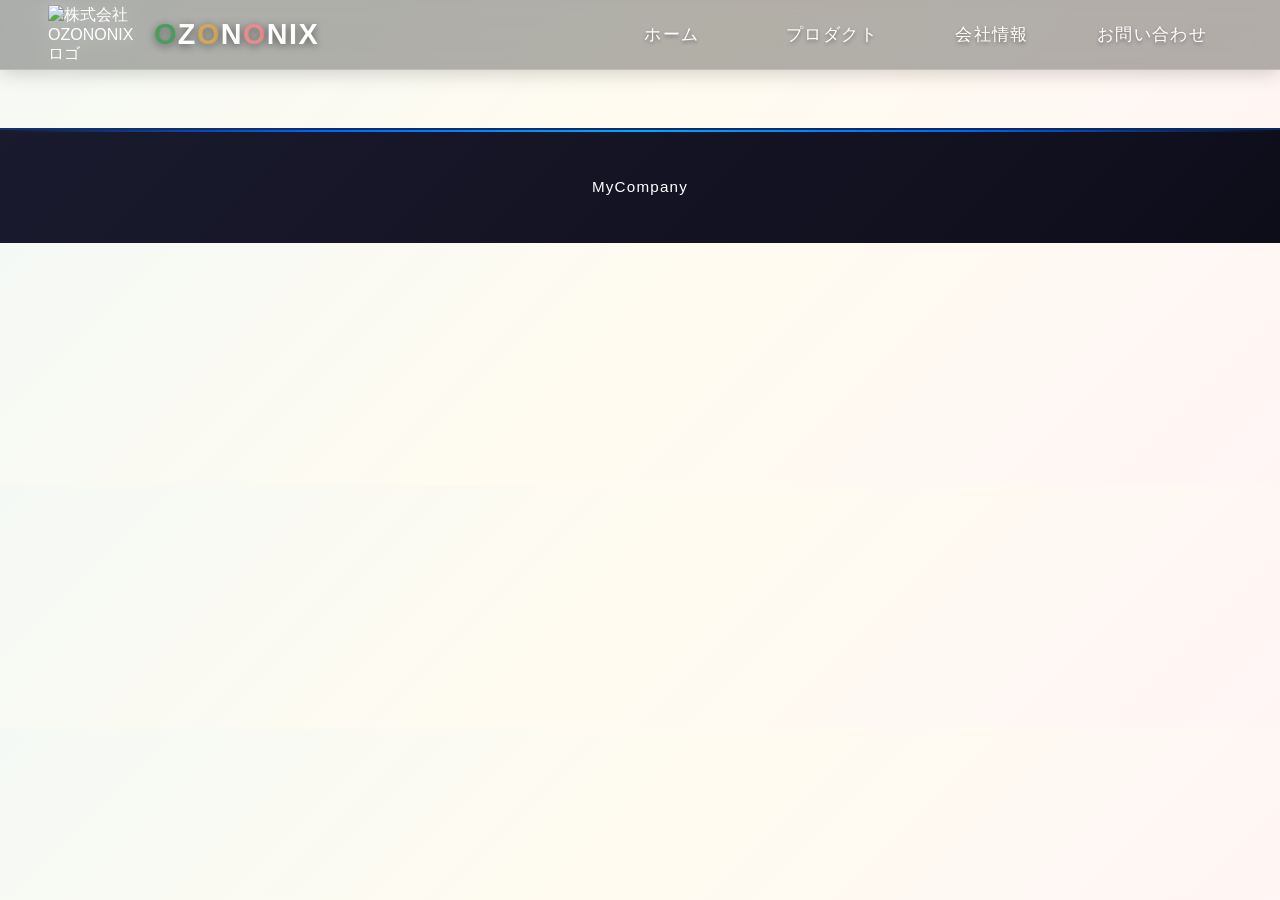
==== commit 7210c2bf: "Revert "update all sites" This reverts commit 57b8f0c1e547aff0c36a030c641e7bedaf473658." ====
--- a/index.html
+++ b/index.html
@@ -4,265 +4,82 @@
     <meta charset="UTF-8" />
     <meta name="viewport" content="width=device-width, initial-scale=1.0" />
 
-    <!-- パフォーマンス最適化（Core Web Vitals） -->
-    <link rel="preconnect" href="https://fonts.googleapis.com">
-    <link rel="dns-prefetch" href="https://ozononix.com">
-
-    <!-- 基本SEO -->
-    <title>OZONONIX（オゾノニクス）| ホームページ制作・シフト管理アプリ【熊本・全国対応】</title>
-    <meta name="description" content="OZONONIXは初期費用5,000円〜のホームページ制作と月額1,980円〜のシフト管理アプリ「オゾシフ」を提供。初月1ヶ月無料・全額返金保証・最短3日導入・違約金なし。熊本発・全国対応。飲食店・美容室に最適。">
-    <meta name="keywords" content="OZONONIX,オゾノニクス,ホームページ制作,HP作成,Web制作,ウェブサイト制作,格安ホームページ制作,格安HP制作,熊本ホームページ制作,シフト管理アプリ,シフト管理システム,シフト作成,シフト自動作成,オゾシフ,飲食店,飲食店向けシフト管理,飲食店シフト,アルバイトシフト管理,美容室,美容室向けシフト管理,サロンシフト管理,居酒屋シフト,カフェシフト,熊本,熊本市,熊本県,全国対応,格安,低価格,月額1980円,月額固定,初期費用なし,違約金なし,最短3日導入,スマホ対応,SEO対策,業務効率化,勤怠管理,シフト希望収集,プッシュ通知,複数店舗管理,パート管理,アルバイト管理,シフト表作成,無料試用,無料トライアル,初月無料,全額返金保証,中小企業向け,個人経営,小規模店舗">
-    <meta name="author" content="OZONONIX">
-    <meta name="robots" content="index, follow, max-snippet:-1, max-image-preview:large, max-video-preview:-1">
+    <!-- ============================================
+         基本SEO
+    ============================================ -->
+    <title>OZONONIX | ホームページ制作・シフト管理アプリ【熊本・全国対応】</title>
+    <meta name="description" content="OZONONIXは高品質・低価格なホームページ制作とシフト管理アプリを提供。公式LINE対応、月額2,000円〜。業界最安値の自信あり。満足できなければ全額返金保証。熊本・全国対応。">
+    <meta name="keywords" content="OZONONIX,オゾノニクス,ホームページ制作,HP作成,Web制作,シフト管理アプリ,シフト忘れ,プッシュ通知,飲食店,小売店,熊本,全国対応,格安,SEO対策">
+    <meta name="robots" content="index, follow">
     <link rel="canonical" href="https://ozononix.com/">
 
-    <!-- OGP -->
+    <!-- ============================================
+         OGP（Facebook / LINE / 一般SNS）
+         ※ og:image は 1200×630px 推奨
+    ============================================ -->
     <meta property="og:type" content="website">
     <meta property="og:url" content="https://ozononix.com/">
-    <meta property="og:title" content="OZONONIX | ホームページ制作・シフト管理アプリ【熊本・全国対応】">
-    <meta property="og:description" content="初月無料・全額返金保証・最短3日導入。HP制作・シフト管理アプリ。熊本発・全国対応。">
+    <meta property="og:title" content="OZONONIX | ホームページ制作・シフト管理アプリ">
+    <meta property="og:description" content="業界最安値の自信あり。満足できなければ全額返金保証。月額2,000円〜、公式LINE対応。熊本・全国対応。">
     <meta property="og:image" content="https://ozononix.com/ogp.png">
     <meta property="og:image:width" content="1200">
     <meta property="og:image:height" content="630">
     <meta property="og:locale" content="ja_JP">
     <meta property="og:site_name" content="OZONONIX">
 
-    <!-- Twitter Card -->
+    <!-- ============================================
+         Twitter Card（X）
+    ============================================ -->
     <meta name="twitter:card" content="summary_large_image">
-    <meta name="twitter:site" content="@ozononix">
-    <meta name="twitter:title" content="OZONONIX | ホームページ制作・シフト管理アプリ【熊本・全国対応】">
-    <meta name="twitter:description" content="初期費用5,000円〜HP制作・月額1,980円〜シフト管理。初月無料・全額返金保証・最短3日導入・違約金なし。熊本発・全国対応。">
+    <meta name="twitter:title" content="OZONONIX | ホームページ制作・シフト管理アプリ">
+    <meta name="twitter:description" content="業界最安値の自信あり。満足できなければ全額返金保証。月額2,000円〜、公式LINE対応。">
     <meta name="twitter:image" content="https://ozononix.com/ogp.png">
 
-    <!-- JSON-LD: Organization -->
+    <!-- ============================================
+         構造化データ（JSON-LD）
+         LocalBusiness スキーマ → リッチスニペット対策
+    ============================================ -->
     <script type="application/ld+json">
     {
       "@context": "https://schema.org",
-      "@type": "Organization",
+      "@type": "LocalBusiness",
       "name": "OZONONIX",
-      "alternateName": "オゾノニクス",
       "url": "https://ozononix.com/",
-      "logo": {"@type": "ImageObject", "url": "https://ozononix.com/ogp.png", "width": 1200, "height": 630},
+      "logo": "https://ozononix.com/logo.png",
       "image": "https://ozononix.com/ogp.png",
-      "description": "ホームページ制作（初期費用5,000円〜）とシフト管理アプリ「オゾシフ」（月額1,980円〜）を提供。初月無料・全額返金保証・最短3日導入・違約金なし。熊本発・全国対応。",
-      "foundingDate": "2025-10-08",
-      "founders": [{"@type": "Person", "name": "鬼塚 朔誠"}],
-      "address": {"@type": "PostalAddress", "addressRegion": "熊本県", "addressLocality": "熊本市", "addressCountry": "JP"},
-      "contactPoint": {"@type": "ContactPoint", "email": "joudencompany@gmail.com", "contactType": "customer service", "availableLanguage": "Japanese"},
-      "areaServed": {"@type": "Country", "name": "Japan"},
-      "sameAs": ["https://ozononix.com/"],
-      "hasOfferCatalog": {
-        "@type": "OfferCatalog",
-        "name": "OZONONIXサービス一覧",
-        "itemListElement": [
-          {"@type": "Offer", "itemOffered": {"@type": "Service", "name": "シフト管理アプリ（オゾシフ）", "url": "https://ozononix.com/shift-app/"}, "price": "1980", "priceCurrency": "JPY", "priceSpecification": {"@type": "UnitPriceSpecification", "price": "1980", "priceCurrency": "JPY", "unitText": "月"}},
-          {"@type": "Offer", "itemOffered": {"@type": "Service", "name": "ホームページ制作", "url": "https://ozononix.com/hp/"}, "price": "5000", "priceCurrency": "JPY"},
-          {"@type": "Offer", "itemOffered": {"@type": "Service", "name": "業務効率化アプリ開発", "url": "https://ozononix.com/app/"}}
-        ]
-      }
+      "description": "高品質・低価格なホームページ制作とシフト管理アプリを提供。月額2,000円〜。熊本・全国対応。",
+      "address": {
+        "@type": "PostalAddress",
+        "addressRegion": "熊本県",
+        "addressCountry": "JP"
+      },
+      "areaServed": "JP",
+      "priceRange": "¥¥"
     }
     </script>
 
-    <!-- JSON-LD: SoftwareApplication（オゾシフ） -->
-    <script type="application/ld+json">
-    {
-      "@context": "https://schema.org",
-      "@type": "SoftwareApplication",
-      "name": "オゾシフ",
-      "alternateName": "OZOSHIFU",
-      "applicationCategory": "BusinessApplication",
-      "operatingSystem": "Web, iOS, Android",
-      "url": "https://ozononix.com/shift-app/",
-      "description": "飲食店・美容室向けシフト管理アプリ。スマホで簡単操作、自動シフト作成、スタッフへのプッシュ通知対応。月額1,980円〜、初月無料、全額返金保証。",
-      "offers": {
-        "@type": "Offer",
-        "price": "1980",
-        "priceCurrency": "JPY",
-        "priceSpecification": {"@type": "UnitPriceSpecification", "price": "1980", "priceCurrency": "JPY", "unitText": "月"},
-        "availability": "https://schema.org/InStock"
-      },
-      "featureList": ["シフト自動作成", "スマホ対応", "プッシュ通知", "複数店舗管理", "CSV出力", "リアルタイム共有"],
-      "screenshot": "https://ozononix.com/ogp.png",
-      "provider": {"@type": "Organization", "name": "OZONONIX", "url": "https://ozononix.com/"}
-    }
-    </script>
-
-    <!-- JSON-LD: WebSite with SearchAction (サイトリンク最適化) -->
-    <script type="application/ld+json">
-    {
-      "@context": "https://schema.org",
-      "@type": "WebSite",
-      "name": "OZONONIX（オゾノニクス）",
-      "alternateName": ["OZONONIX", "オゾノニクス"],
-      "url": "https://ozononix.com/",
-      "description": "ホームページ制作（初期費用5,000円〜）・シフト管理アプリ「オゾシフ」（月額1,980円〜）・業務効率化アプリ開発。熊本発・全国対応。",
-      "publisher": {"@type": "Organization", "name": "OZONONIX", "alternateName": "オゾノニクス"},
-      "potentialAction": {
-        "@type": "SearchAction",
-        "target": {
-          "@type": "EntryPoint",
-          "urlTemplate": "https://ozononix.com/?q={search_term_string}"
-        },
-        "query-input": "required name=search_term_string"
-      }
-    }
-    </script>
-
-    <!-- JSON-LD: ItemList（サービス一覧 - サイトリンク促進） -->
-    <script type="application/ld+json">
-    {
-      "@context": "https://schema.org",
-      "@type": "ItemList",
-      "name": "OZONONIXサービス一覧",
-      "description": "オゾノニクスが提供するサービスの一覧",
-      "itemListElement": [
-        {
-          "@type": "ListItem",
-          "position": 1,
-          "name": "シフト管理アプリ「オゾシフ」",
-          "description": "飲食店・美容室向けシフト管理アプリ。月額1,980円〜・初月無料・全額返金保証。",
-          "url": "https://ozononix.com/shift-app/"
-        },
-        {
-          "@type": "ListItem",
-          "position": 2,
-          "name": "格安ホームページ制作",
-          "description": "SEO・スマホ対応込みで初期費用5,000円〜。最短3日納品・全額返金保証。",
-          "url": "https://ozononix.com/hp/"
-        },
-        {
-          "@type": "ListItem",
-          "position": 3,
-          "name": "業務効率化アプリ開発",
-          "description": "在庫管理・予約管理・勤怠管理など完全カスタム開発。初期費用500,000円〜。",
-          "url": "https://ozononix.com/app/"
-        }
-      ]
-    }
-    </script>
-
-    <!-- JSON-LD: FAQPage -->
+    <!-- ============================================
+         ファビコン
+    ============================================ -->
     <script type="application/ld+json">
     {
       "@context": "https://schema.org",
       "@type": "FAQPage",
       "mainEntity": [
-        {"@type": "Question", "name": "シフト管理アプリの料金はいくらですか？", "acceptedAnswer": {"@type": "Answer", "text": "ベーシック月額1,980円（〜19名・1店舗）、スタンダード月額2,980円（〜40名・店舗数無制限）、プレミアム月額3,980円（無制限・優先サポート）。すべて初月1ヶ月無料。"}},
-        {"@type": "Question", "name": "ホームページ制作の費用はいくらですか？", "acceptedAnswer": {"@type": "Answer", "text": "ベーシック初期費用5,000円〜（SEO・スマホ対応・お問い合わせフォーム込み）、スタンダード10,000円〜、プロ40,000円〜。"}},
-        {"@type": "Question", "name": "無料トライアルはありますか？", "acceptedAnswer": {"@type": "Answer", "text": "はい。シフト管理アプリ「オゾシフ」は初月1ヶ月間、全機能を制限なく無料でお試しいただけます。クレジットカード登録不要です。"}},
-        {"@type": "Question", "name": "満足できなかった場合はどうなりますか？", "acceptedAnswer": {"@type": "Answer", "text": "全額返金保証。理由を問わず全額返金いたします。違約金・解約手数料は一切かかりません。安心してお試しください。"}},
-        {"@type": "Question", "name": "最短で何日で導入できますか？", "acceptedAnswer": {"@type": "Answer", "text": "お問い合わせから最短3営業日でご利用開始できます。初期設定のサポートも無料で対応します。"}},
-        {"@type": "Question", "name": "熊本以外でも対応できますか？", "acceptedAnswer": {"@type": "Answer", "text": "全国対応しています。オンラインでのやり取りで導入・制作が可能です。遠方でも問題ありません。"}},
-        {"@type": "Question", "name": "飲食店でも使えますか？", "acceptedAnswer": {"@type": "Answer", "text": "はい、飲食店向けに特化した機能を備えています。複数店舗の一括管理、アルバイトスタッフのシフト希望収集、自動シフト作成に対応しています。"}},
-        {"@type": "Question", "name": "美容室でも利用できますか？", "acceptedAnswer": {"@type": "Answer", "text": "はい。美容室・サロン向けにも最適です。スタッフのシフト管理を効率化し、スマホからいつでも確認できます。"}},
-        {"@type": "Question", "name": "契約期間の縛りはありますか？", "acceptedAnswer": {"@type": "Answer", "text": "月額契約で違約金・解約手数料は一切ありません。いつでも解約可能です。"}},
-        {"@type": "Question", "name": "スマホからでも操作できますか？", "acceptedAnswer": {"@type": "Answer", "text": "はい。スマートフォン・タブレット・PCすべてに対応したレスポンシブデザインです。プッシュ通知機能も備えており、シフト変更をリアルタイムで通知します。"}},
-        {"@type": "Question", "name": "シフト管理アプリの無料期間はいつから始まりますか？", "acceptedAnswer": {"@type": "Answer", "text": "お申し込みいただいた月から初月1ヶ月間が無料期間となります。クレジットカード登録不要でご利用開始できます。"}},
-        {"@type": "Question", "name": "複数店舗でシフト管理できますか？", "acceptedAnswer": {"@type": "Answer", "text": "スタンダード（月額2,980円）以上のプランで店舗数無制限の複数店舗管理が可能です。それぞれの店舗のシフトを一元管理できます。"}},
-        {"@type": "Question", "name": "アルバイトスタッフのシフト希望をスマホで収集できますか？", "acceptedAnswer": {"@type": "Answer", "text": "はい。スタッフ自身がスマホからシフト希望を入力でき、管理者が自動でシフト表を作成できます。LINEのような感覚で使えます。"}},
-        {"@type": "Question", "name": "ホームページ制作でSEO対策はしてもらえますか？", "acceptedAnswer": {"@type": "Answer", "text": "すべてのプランにSEO基本対策（タイトル・メタ情報・構造化データ）が含まれます。プロプラン（40,000円〜）では詳細なSEO戦略・競合分析も対応します。"}},
-        {"@type": "Question", "name": "シフト表をExcelやCSVで出力できますか？", "acceptedAnswer": {"@type": "Answer", "text": "はい。CSV形式でシフトデータを出力できます。給与計算システムや他のソフトウェアとの連携も容易です。"}},
-        {"@type": "Question", "name": "小規模な飲食店でも使えますか？", "acceptedAnswer": {"@type": "Answer", "text": "はい、5名程度の小規模店舗から対応しています。ベーシックプラン（月額1,980円）で最大19名まで管理できます。個人経営の飲食店・カフェ・居酒屋にもご利用いただいています。"}}
+        {"@type": "Question", "name": "シフト管理アプリの料金はいくらですか？", "acceptedAnswer": {"@type": "Answer", "text": "ベーシックプランは月額1,980円（従業員19名以下・1店舗）、スタンダードプランは月額2,980円（40名以下・店舗無制限）、プレミアムプランは月額3,980円（無制限・優先サポート）です。"}},
+        {"@type": "Question", "name": "ホームページ制作の費用はいくらですか？", "acceptedAnswer": {"@type": "Answer", "text": "ベーシックプランは初期費用5,000円〜です。SEO対策・スマートフォン対応・お問い合わせフォームがすべて込みです。"}},
+        {"@type": "Question", "name": "無料トライアルはありますか？", "acceptedAnswer": {"@type": "Answer", "text": "はい、シフト管理アプリは初月1ヶ月間無料でお試しいただけます。全機能を制限なく使用できます。"}},
+        {"@type": "Question", "name": "満足できなかった場合はどうなりますか？", "acceptedAnswer": {"@type": "Answer", "text": "全額返金保証をご用意しています。安心してお試しください。"}},
+        {"@type": "Question", "name": "導入にどのくらい時間がかかりますか？", "acceptedAnswer": {"@type": "Answer", "text": "シフト管理アプリはカスタマイズなしの場合、お申し込みから最短3営業日でご利用開始できます。"}},
+        {"@type": "Question", "name": "熊本以外でも対応できますか？", "acceptedAnswer": {"@type": "Answer", "text": "はい、全国対応しています。オンラインでのやり取りで制作・導入が可能です。"}}
       ]
     }
     </script>
-
-    <!-- JSON-LD: LocalBusiness -->
-    <script type="application/ld+json">
-    {
-      "@context": "https://schema.org",
-      "@type": "LocalBusiness",
-      "name": "OZONONIX（オゾノニクス）",
-      "url": "https://ozononix.com/",
-      "logo": "https://ozononix.com/ogp.png",
-      "image": "https://ozononix.com/ogp.png",
-      "description": "熊本発・全国対応のIT企業。シフト管理アプリ「オゾシフ」（月額1,980円〜）とホームページ制作（初期費用5,000円〜）を提供。初月無料・全額返金保証・最短3日導入。飲食店・美容室・小規模事業者に最適。",
-      "address": {
-        "@type": "PostalAddress",
-        "addressRegion": "熊本県",
-        "addressLocality": "熊本市",
-        "addressCountry": "JP"
-      },
-      "areaServed": [
-        {"@type": "AdministrativeArea", "name": "熊本県"},
-        {"@type": "Country", "name": "日本"}
-      ],
-      "priceRange": "¥1,980〜",
-      "email": "joudencompany@gmail.com",
-      "openingHours": "Mo-Fr 09:00-18:00",
-      "contactPoint": {
-        "@type": "ContactPoint",
-        "email": "joudencompany@gmail.com",
-        "contactType": "customer service",
-        "availableLanguage": "Japanese"
-      },
-      "hasOfferCatalog": {
-        "@type": "OfferCatalog",
-        "name": "サービス一覧",
-        "itemListElement": [
-          {
-            "@type": "Offer",
-            "name": "シフト管理アプリ（オゾシフ）ベーシックプラン",
-            "description": "19名以下・1店舗向け。自動シフト作成・プッシュ通知・CSV出力・スマホ対応。",
-            "price": "1980",
-            "priceCurrency": "JPY",
-            "priceSpecification": {"@type": "UnitPriceSpecification", "price": "1980", "priceCurrency": "JPY", "unitText": "月"}
-          },
-          {
-            "@type": "Offer",
-            "name": "ホームページ制作ベーシックプラン",
-            "description": "SEO・スマホ対応・お問い合わせフォーム込み。",
-            "price": "5000",
-            "priceCurrency": "JPY"
-          }
-        ]
-      }
-    }
-    </script>
-
-    <!-- JSON-LD: Service（シフト管理） -->
-    <script type="application/ld+json">
-    {
-      "@context": "https://schema.org",
-      "@type": "Service",
-      "serviceType": "シフト管理アプリ",
-      "name": "オゾシフ - シフト管理アプリ",
-      "url": "https://ozononix.com/shift-app/",
-      "description": "飲食店・美容室向けシフト管理アプリ。スマホで簡単操作。自動シフト作成・プッシュ通知・CSV出力・複数店舗管理対応。月額1,980円〜、初月1ヶ月無料、全額返金保証。",
-      "provider": {"@type": "Organization", "name": "OZONONIX", "url": "https://ozononix.com/"},
-      "areaServed": {"@type": "Country", "name": "日本"},
-      "offers": {
-        "@type": "AggregateOffer",
-        "lowPrice": "1980",
-        "highPrice": "3980",
-        "priceCurrency": "JPY",
-        "offerCount": "3"
-      },
-      "audience": {
-        "@type": "Audience",
-        "audienceType": "飲食店、美容室、サロン、小規模事業者"
-      }
-    }
-    </script>
-
-    <!-- JSON-LD: BreadcrumbList -->
-    <script type="application/ld+json">
-    {
-      "@context": "https://schema.org",
-      "@type": "BreadcrumbList",
-      "itemListElement": [
-        {"@type": "ListItem", "position": 1, "name": "ホーム", "item": "https://ozononix.com/"},
-        {"@type": "ListItem", "position": 2, "name": "シフト管理アプリ", "item": "https://ozononix.com/shift-app/"},
-        {"@type": "ListItem", "position": 3, "name": "ホームページ制作", "item": "https://ozononix.com/hp/"},
-        {"@type": "ListItem", "position": 4, "name": "業務効率化アプリ", "item": "https://ozononix.com/app/"}
-      ]
-    }
-    </script>
-
-    <!-- ファビコン -->
     <link rel="icon" href="/favicon.ico" />
 
-    <!-- SPA（React Router）用リダイレクト処理 -->
+    <!-- ============================================
+         SPA（React Router）用リダイレクト処理
+    ============================================ -->
     <script>
       (function() {
         const redirect = sessionStorage.getItem('redirect');
@@ -272,120 +89,67 @@
         }
       })();
     </script>
-    <script type="module" crossorigin src="/assets/index-rAnS1tTD.js"></script>
-    <link rel="stylesheet" crossorigin href="/assets/index-l0R9hIg0.css">
+    <script type="module" crossorigin src="/assets/index-b-eaGItV.js"></script>
+    <link rel="stylesheet" crossorigin href="/assets/index-BSMjp4QD.css">
     <link rel="sitemap" type="application/xml" title="Sitemap" href="/sitemap.xml">
-
-    <!-- プリレンダーヒーロー用CSS（Reactロード前のみ表示） -->
-    <style id="prerender-style">
-      #prerender {
-        position: fixed;
-        inset: 0;
-        z-index: 9999;
-        display: flex;
-        flex-direction: column;
-        align-items: center;
-        justify-content: center;
-        background: linear-gradient(135deg, #0ea5e9 0%, #6366f1 50%, #8b5cf6 100%);
-        color: #fff;
-        text-align: center;
-        padding: 32px 20px;
-        font-family: 'Hiragino Sans', 'Yu Gothic', sans-serif;
-      }
-      #prerender .pr-logo {
-        font-size: clamp(2rem, 8vw, 4rem);
-        font-weight: 900;
-        letter-spacing: 0.04em;
-        margin-bottom: 12px;
-        text-shadow: 0 2px 16px rgba(0,0,0,0.18);
-      }
-      #prerender .pr-sub {
-        font-size: clamp(0.9rem, 3vw, 1.2rem);
-        opacity: 0.92;
-        margin-bottom: 28px;
-        line-height: 1.7;
-      }
-      #prerender .pr-badges {
-        display: flex;
-        flex-wrap: wrap;
-        gap: 10px;
-        justify-content: center;
-        margin-bottom: 36px;
-      }
-      #prerender .pr-badge {
-        background: rgba(255,255,255,0.18);
-        border: 1.5px solid rgba(255,255,255,0.45);
-        border-radius: 999px;
-        padding: 6px 18px;
-        font-size: clamp(0.75rem, 2.5vw, 0.95rem);
-        font-weight: 600;
-        backdrop-filter: blur(4px);
-      }
-      #prerender .pr-btns {
-        display: flex;
-        flex-wrap: wrap;
-        gap: 14px;
-        justify-content: center;
-      }
-      #prerender .pr-btn-primary {
-        background: #fff;
-        color: #6366f1;
-        font-weight: 800;
-        font-size: clamp(0.9rem, 3vw, 1.05rem);
-        padding: 14px 32px;
-        border-radius: 999px;
-        text-decoration: none;
-        box-shadow: 0 4px 20px rgba(0,0,0,0.15);
-        transition: transform 0.15s;
-      }
-      #prerender .pr-btn-secondary {
-        background: transparent;
-        color: #fff;
-        font-weight: 700;
-        font-size: clamp(0.9rem, 3vw, 1.05rem);
-        padding: 14px 32px;
-        border-radius: 999px;
-        border: 2px solid rgba(255,255,255,0.7);
-        text-decoration: none;
-        transition: transform 0.15s;
-      }
-    </style>
   </head>
   <body>
-    <div id="root"></div>
+    <div id="root">
+      <style>
+        #seo-prerender{font-family:sans-serif;max-width:900px;margin:0 auto;padding:20px;color:#333}
+        #seo-prerender h1{font-size:1.8em;color:#1a1a2e}
+        #seo-prerender h2{font-size:1.2em;color:#2c3e50;margin-top:2em;border-bottom:2px solid #e74c3c;padding-bottom:6px}
+        #seo-prerender .services{display:flex;gap:20px;flex-wrap:wrap;margin:1em 0}
+        #seo-prerender .service-card{border:1px solid #ddd;border-radius:8px;padding:16px;flex:1;min-width:200px}
+        #seo-prerender .price{color:#e74c3c;font-weight:bold;font-size:1.1em}
+        #seo-prerender a{color:#2980b9;text-decoration:none}
+      </style>
+      <div id="seo-prerender">
+        <h1>OZONONIX（オゾノニクス）｜ホームページ制作・シフト管理アプリ【熊本・全国対応】</h1>
+        <p>OZONONIXは、<strong>高品質・低価格なホームページ制作</strong>と<strong>シフト管理アプリ（オゾシフ）</strong>を提供するIT企業です。熊本を拠点に全国対応。業界最安値の自信あり、満足できなければ<strong>全額返金保証</strong>。公式LINEでのサポートも充実。</p>
 
-    <!-- プリレンダーヒーロー（Reactが起動するまでの表示） -->
-    <div id="prerender">
-      <div class="pr-logo">OZONONIX</div>
-      <div class="pr-sub">
-        ホームページ制作・シフト管理アプリ<br>
-        熊本発 — 全国対応
-      </div>
-      <div class="pr-badges">
-        <span class="pr-badge">初月1ヶ月無料</span>
-        <span class="pr-badge">全額返金保証</span>
-        <span class="pr-badge">最短3日導入</span>
-        <span class="pr-badge">違約金なし</span>
-      </div>
-      <div class="pr-btns">
-        <a href="/shift-app/" class="pr-btn-primary">シフト管理アプリを見る</a>
-        <a href="/hp/" class="pr-btn-secondary">HP制作を見る</a>
-        <a href="/app/" class="pr-btn-secondary">業務アプリ開発を見る</a>
+        <h2>サービス一覧</h2>
+        <div class="services">
+          <div class="service-card">
+            <h3><a href="/shift-app/">シフト管理アプリ（オゾシフ）</a></h3>
+            <p class="price">月額 1,980円〜</p>
+            <p>飲食店・小売店向けシフト管理アプリ。プッシュ通知でシフト忘れをゼロに。初月無料トライアルあり。最短3日で導入完了。</p>
+          </div>
+          <div class="service-card">
+            <h3><a href="/hp/">ホームページ制作</a></h3>
+            <p class="price">初期費用 5,000円〜</p>
+            <p>SEO対策・スマートフォン対応・お問い合わせフォームの実装がすべて込みの格安プラン。満足いただけない場合は全額返金保証。</p>
+          </div>
+        </div>
+
+        <h2>OZONONIXが選ばれる理由</h2>
+        <ul>
+          <li><strong>業界最安値水準</strong>：ホームページ制作は初期費用5,000円〜、シフト管理アプリは月額1,980円〜</li>
+          <li><strong>全額返金保証</strong>：満足いただけない場合は全額返金します</li>
+          <li><strong>公式LINEサポート</strong>：導入後も公式LINEでいつでも相談可能</li>
+          <li><strong>スマホ完全対応</strong>：スタッフも店長もスマートフォン一台で完結</li>
+          <li><strong>最短3日で導入</strong>：申し込みから最短3営業日でサービス開始</li>
+          <li><strong>熊本・全国対応</strong>：熊本を拠点に全国のお客様に対応</li>
+        </ul>
+
+        <h2>シフト管理アプリ 料金プラン</h2>
+        <ul>
+          <li><strong>ベーシック</strong>：月額1,980円（従業員19名以下・1店舗）</li>
+          <li><strong>スタンダード</strong>：月額2,980円（従業員40名以下・店舗数無制限）</li>
+          <li><strong>プレミアム</strong>：月額3,980円（従業員数・店舗数無制限・優先サポート）</li>
+        </ul>
+
+        <h2>対象業種</h2>
+        <p>飲食店・居酒屋・カフェ・美容室・美容院・小売店・アパレル・介護施設・塾・整体院・ネイルサロンなど、アルバイト・パートのシフト管理が必要なあらゆる業種に対応。</p>
+
+        <h2>よくある質問</h2>
+        <p><strong>Q. 問い合わせからどのくらいで導入できますか？</strong><br>A. カスタマイズなしの場合、営業日から3日以内にシステムを提供できます。</p>
+        <p><strong>Q. 無料トライアルはありますか？</strong><br>A. はい、初月1ヶ月間の無料トライアルをご用意しています。全機能を制限なくお試しいただけます。</p>
+        <p><strong>Q. 熊本以外でも対応できますか？</strong><br>A. はい、全国対応しています。オンラインでのやり取りで対応可能です。</p>
+        <p><strong>Q. 満足できなかった場合はどうなりますか？</strong><br>A. 全額返金保証があります。安心してお試しください。</p>
+
+        <p><a href="/shift-app/">シフト管理アプリの詳細はこちら</a> ｜ <a href="/hp/">ホームページ制作の詳細はこちら</a></p>
       </div>
     </div>
-
-    <script>
-      // Reactが#rootに描画したらプリレンダーを削除
-      var _obs = new MutationObserver(function() {
-        if (document.getElementById('root').childElementCount > 0) {
-          var pr = document.getElementById('prerender');
-          var st = document.getElementById('prerender-style');
-          if (pr) pr.remove();
-          if (st) st.remove();
-          _obs.disconnect();
-        }
-      });
-      _obs.observe(document.getElementById('root'), { childList: true });
-    </script>
   </body>
-</html>
+</html>
--- a/assets/index-BSMjp4QD.css
+++ b/assets/index-BSMjp4QD.css
@@ -0,0 +1 @@
+body{background:linear-gradient(135deg,#f5f9f5,#fffbf0,#fff5f5);margin:0;padding:0;overflow-x:hidden}.top-header{color:#333;text-align:right;margin:0;padding:.5rem 2rem;font-size:1.1rem;background:linear-gradient(135deg,#fff,#f8f9fb);font-weight:300;letter-spacing:.08em;border-bottom:1px solid #e8ecf1}.header{display:flex;justify-content:space-between;align-items:center;padding:1.5rem 3rem;background:#0000004d;-webkit-backdrop-filter:blur(10px);backdrop-filter:blur(10px);color:#fff;position:fixed;top:0;left:0;right:0;z-index:100;height:70px;margin:0;box-shadow:0 2px 20px #0003;border-bottom:1px solid rgba(255,255,255,.2);transition:all .4s ease}.header.scrolled{background:#fffffffa;-webkit-backdrop-filter:blur(20px) saturate(180%);backdrop-filter:blur(20px) saturate(180%);box-shadow:0 2px 20px #0000001a;border-bottom:1px solid rgba(200,200,200,.3)}.logo-area{display:flex;align-items:center;gap:1rem;cursor:pointer;transition:all .3s ease}.logo-area:hover{transform:translateY(-2px);filter:brightness(1.1)}.logo-area:hover .logo-img{transform:rotate(5deg) scale(1.05)}.logo-text{font-size:1.8rem;font-weight:700;letter-spacing:.05em;text-transform:uppercase;transition:all .3s ease;text-shadow:0 2px 8px rgba(0,0,0,.5)}.header.scrolled .logo-text{text-shadow:0 2px 8px rgba(0,0,0,.2)}.logo-o-green{color:#4a9d5f}.logo-o-gold{color:#d4a657}.logo-o-red{color:#e88b8b}.logo-z,.logo-n,.logo-i,.logo-x{color:#fff}.header.scrolled .logo-z,.header.scrolled .logo-n,.header.scrolled .logo-i,.header.scrolled .logo-x{color:#333}.header.scrolled .logo-text{background:linear-gradient(135deg,#4a9d5f,#d4a657,#e88b8b);-webkit-background-clip:text;-webkit-text-fill-color:transparent;background-clip:text;text-shadow:none}.logo-img{width:90px;height:auto;filter:drop-shadow(0 2px 8px rgba(255,255,255,.3));transition:all .3s ease}.header.scrolled .logo-img{filter:drop-shadow(0 2px 8px rgba(74,157,95,.3))}.logo-text{font-size:1.8rem;font-weight:700;color:#06f;letter-spacing:.05em;text-transform:uppercase;transition:all .3s ease}.nav-links{display:flex;gap:0;list-style:none;padding:0;font-size:1.05rem}.nav-box{display:block;height:100%;padding:0 24px;width:160px;text-align:center;line-height:70px;background:transparent;text-decoration:none;color:#fff;text-shadow:0 2px 4px rgba(0,0,0,.4);font-weight:500;transition:all .3s ease;letter-spacing:.08em;position:relative}.nav-box:after{content:"";position:absolute;bottom:0;left:50%;transform:translate(-50%);width:0;height:3px;background:linear-gradient(90deg,#fffc,#fff6);transition:width .3s ease}.header.scrolled .nav-box{color:#333;text-shadow:none}.header.scrolled .nav-box:nth-child(1){color:#4a9d5f}.header.scrolled .nav-box:nth-child(2),.header.scrolled .dropdown-title{color:#d4a657}.header.scrolled .nav-box:nth-child(3){color:#e88b8b}.header.scrolled .nav-box:nth-child(4){color:#4a9d5f}.header.scrolled .nav-box:after{background:linear-gradient(90deg,#4a9d5f,#d4a657,#e88b8b)}.nav-box:hover{color:#f0f0f0}.header.scrolled .nav-box:hover{opacity:.7}.nav-box:hover:after{width:80%}.dropdown-menu{position:absolute;background:#fffffffa;-webkit-backdrop-filter:blur(10px);backdrop-filter:blur(10px);padding:0;list-style:none;margin-top:0;box-shadow:0 8px 30px #00329626;border-radius:12px;font-size:1rem;overflow:hidden;border:1px solid rgba(0,102,255,.1)}.dropdown-item{display:block;padding:1rem 1.5rem;text-decoration:none;color:#333;transition:all .3s ease;font-weight:400;position:relative}.dropdown-item:before{content:"";position:absolute;left:0;top:0;height:100%;width:0;background:linear-gradient(90deg,rgba(0,102,255,.1),transparent);transition:width .3s ease}.dropdown-item:hover:before{width:100%}.dropdown-item:hover{color:#06f;padding-left:2rem}.hero-catchcopy{position:relative;width:100%;height:100vh;min-height:700px;overflow:hidden;display:flex;align-items:flex-end;justify-content:flex-start;padding:0;margin:0}.hero-background{position:absolute;top:0;left:0;width:100%;height:100%;object-fit:cover;object-position:center;z-index:1}.hero-catchcopy:before{content:"";position:absolute;inset:0;background:linear-gradient(to right,#00000073,#0000004d 40%,#00000026,#0000000d);z-index:2}.hero-catchcopy:after{content:"";position:absolute;bottom:0;left:0;right:0;height:35%;background:linear-gradient(to top,rgba(0,0,0,.4) 0%,transparent 100%);z-index:2;pointer-events:none}.hero-content{position:relative;z-index:10;padding:0 8rem 6rem 6rem;max-width:900px;text-align:left;opacity:0;animation:slideInFromBottom 1.2s ease-out .3s forwards}@keyframes slideInFromBottom{0%{opacity:0;transform:translateY(50px)}to{opacity:1;transform:translateY(0)}}.catchcopy-main{font-size:5rem;font-weight:900;color:#fff;margin-bottom:1.8rem;letter-spacing:.05em;line-height:1.25;text-shadow:0 0 20px rgba(255,255,255,.8),0 0 40px rgba(255,255,255,.4),0 2px 8px rgba(0,0,0,.6),0 4px 20px rgba(0,0,0,.4);text-align:left}.catchcopy-sub{font-size:1.35rem;font-weight:400;color:#fff;letter-spacing:.25em;text-transform:uppercase;text-shadow:0 2px 8px rgba(0,0,0,.9);opacity:.95;text-align:left}.slideshow-container{width:90%;max-width:1400px;height:75vh;position:relative;justify-content:center;margin:0 auto 8rem;display:flex;border-radius:24px;overflow:hidden;box-shadow:0 20px 60px #00329633;border:1px solid rgba(0,102,255,.1);opacity:0;animation:fadeInScale 1s ease-out .5s forwards}@keyframes fadeInScale{0%{opacity:0;transform:scale(.95) translateY(30px)}to{opacity:1;transform:scale(1) translateY(0)}}.slide{padding:0;position:absolute;display:flex;top:0;left:0;width:100%;height:100%;opacity:0;justify-content:center;align-items:center;animation:fade 40s infinite}.slide:after{content:"";position:absolute;inset:0;background:linear-gradient(to right,#fffc,#fff0 15% 85%,#fffc),linear-gradient(to bottom,#fff9,#fff0 15% 85%,#fff9);pointer-events:none;z-index:1}.topphotop{width:90%;height:90%;object-fit:contain;object-position:center}.slide:nth-child(1){animation-delay:0s}.slide:nth-child(2){animation-delay:10s}.slide:nth-child(3){animation-delay:20s}.slide:nth-child(4){animation-delay:30s}@keyframes fade{0%{opacity:0;transform:scale(1.05)}4%{opacity:1;transform:scale(1)}23%{opacity:1;transform:scale(1)}27%{opacity:0;transform:scale(.95)}to{opacity:0;transform:scale(.95)}}.news{position:relative;max-width:1300px;margin:8rem auto;padding:4rem 5rem;background:linear-gradient(135deg,#f5fff5f2,#fffbf0e6,#fff5f5e6);-webkit-backdrop-filter:blur(10px);backdrop-filter:blur(10px);border-radius:28px;box-shadow:0 8px 40px #0032961a;border:1px solid rgba(0,102,255,.15);overflow:hidden;opacity:0;transform:translateY(50px);transition:all .8s ease-out}.news.animate-in{opacity:1;transform:translateY(0)}.news:before{content:"";position:absolute;top:0;left:0;right:0;height:4px;background:linear-gradient(90deg,#4a9d5f,#d4a657,#e88b8b,#d4a657,#4a9d5f);background-size:300% 100%;animation:shimmer 4s linear infinite}.newstopic:link,.newstopic:visited{background:linear-gradient(135deg,#4a9d5f,#d4a657,#e88b8b);-webkit-background-clip:text;-webkit-text-fill-color:transparent;background-clip:text;font-weight:500;text-decoration:none;padding:.5rem 0;transition:all .3s ease;position:relative}.newstopic:after{content:"→";margin-left:8px;opacity:0;transform:translate(-10px);transition:all .3s ease;color:#4a9d5f}.newstopic:hover:after{opacity:1;transform:translate(0)}.newstopic:hover{opacity:.8}.news h2{text-align:center;font-size:2.8rem;font-weight:800;color:#1a1a2e;margin:0 1rem;letter-spacing:.15em;text-transform:uppercase;animation:fadeInDown .8s ease-out}.news-subtitle{text-align:center;font-size:.95rem;color:#666;font-weight:300;letter-spacing:.2em}.news-header{display:flex;justify-content:center;align-items:baseline;gap:1.5rem;margin-bottom:3.5rem}.news-items{max-width:1100px;margin:2rem auto;text-align:left;line-height:3}.news-items p{padding:1rem 1.5rem;border-radius:12px;transition:all .3s ease;opacity:0;animation:slideInFromLeft .6s ease-out forwards}.news-items p:nth-child(1){animation-delay:.1s}.news-items p:nth-child(2){animation-delay:.2s}.news-items p:nth-child(3){animation-delay:.3s}@keyframes slideInFromLeft{0%{opacity:0;transform:translate(-50px)}to{opacity:1;transform:translate(0)}}.news-items p:hover{background:#fff9;transform:translate(10px)}.bold-date{font-weight:700;color:#4a9d5f;font-size:1rem;letter-spacing:.05em;font-family:Courier New,monospace}.strong-point{max-width:1300px;margin:10rem auto;padding:5rem 3rem;background-color:transparent;opacity:0;transform:translateY(50px);transition:all .8s ease-out}.strong-point.animate-in{opacity:1;transform:translateY(0)}.strong-list{display:flex;justify-content:space-between;align-items:flex-start;gap:60px}.strong-item-left{flex:1;text-align:center;background:linear-gradient(135deg,#f5fff5f2,#fffbf0e6);-webkit-backdrop-filter:blur(10px);backdrop-filter:blur(10px);padding:2.5rem;border-radius:24px;box-shadow:0 8px 40px #4a9d5f26;border:1px solid rgba(74,157,95,.2);transition:all .5s ease;position:relative;overflow:hidden}.strong-item-left:before{content:"";position:absolute;top:-50%;right:-50%;width:200%;height:200%;background:radial-gradient(circle,rgba(74,157,95,.08) 0%,transparent 70%);transition:all .6s ease}.strong-item-left:hover:before{top:-30%;right:-30%;background:radial-gradient(circle,rgba(74,157,95,.15) 0%,transparent 70%)}.strong-item-left:hover{transform:translateY(-12px);box-shadow:0 20px 70px #4a9d5f40;border-color:#4a9d5f66}.main2{width:100%;height:480px;object-fit:contain;border-radius:20px;margin-bottom:2rem;box-shadow:0 4px 20px #00329626;position:relative;z-index:1;transition:all .5s ease}.strong-item-left:hover .main2{transform:scale(1.05)}.strongtitle2{font-size:1.6rem;background:linear-gradient(135deg,#4a9d5f,#d4a657);-webkit-background-clip:text;-webkit-text-fill-color:transparent;background-clip:text;font-weight:800;margin-bottom:1.5rem;text-decoration:none;letter-spacing:.08em;position:relative;z-index:1}.strongtitle2 a{text-decoration:none;position:relative}.strongleft{color:#555;line-height:1.9;font-size:1.08rem;position:relative;z-index:1;font-weight:400}.strong-item-right{flex:1;display:flex;flex-direction:column;gap:3rem}.strong-sub-item{background:linear-gradient(135deg,#fffffff2,#f0f4ffe6);-webkit-backdrop-filter:blur(10px);backdrop-filter:blur(10px);border-radius:24px;padding:2.5rem;box-shadow:0 8px 40px #0032961f;text-align:center;transition:all .5s ease;border:1px solid rgba(0,102,255,.15);position:relative;overflow:hidden}.strong-sub-item:before{content:"";position:absolute;top:-50%;left:-50%;width:200%;height:200%;background:radial-gradient(circle,rgba(0,168,255,.05) 0%,transparent 70%);transition:all .6s ease}.strong-sub-item:hover:before{top:-30%;left:-30%;background:radial-gradient(circle,rgba(0,168,255,.1) 0%,transparent 70%)}.strong-sub-item:hover{transform:translateY(-12px);box-shadow:0 20px 70px #00329640;border-color:#0066ff4d}.arrow{display:inline-block;width:.5em;height:.5em;border-top:2px solid currentColor;border-right:2px solid currentColor;transform:rotate(45deg);margin-left:8px;transition:transform .4s ease}.strongtitle2:hover .arrow,.strongtitle3:hover .arrow,.strongtitle4:hover .arrow{transform:rotate(45deg) translate(6px,-6px)}.strongtitle2 a:link,.strongtitle2 a:visited,.strongtitle3 a:link,.strongtitle3 a:visited,.strongtitle4 a:link,.strongtitle4 a:visited{color:#06f;font-weight:800;text-decoration:none}.main3,.main4{width:100%;height:200px;object-fit:contain;border-radius:20px;margin-bottom:1.5rem;box-shadow:0 4px 20px #00329626;position:relative;z-index:1;transition:all .5s ease}.strong-sub-item:hover .main3,.strong-sub-item:hover .main4{transform:scale(1.05)}.strongtitle3,.strongtitle4{font-size:1.4rem;color:#06f;font-weight:800;margin-bottom:1rem;text-decoration:none;letter-spacing:.08em;position:relative;z-index:1}.strongright{font-size:1.05rem;color:#555;line-height:1.9;position:relative;z-index:1;font-weight:400}.company-info{max-width:1300px;margin:10rem auto 8rem;padding:5rem 6rem;background:linear-gradient(135deg,#fffffff2,#f0f4ffe6);-webkit-backdrop-filter:blur(10px);backdrop-filter:blur(10px);border-radius:28px;box-shadow:0 8px 40px #0032961f;border:1px solid rgba(0,102,255,.15);position:relative;overflow:hidden;opacity:0;transform:translateY(50px);transition:all .8s ease-out}.company-info.animate-in{opacity:1;transform:translateY(0)}.company-info:before{content:"";position:absolute;top:0;right:0;width:300px;height:300px;background:radial-gradient(circle,rgba(0,102,255,.08) 0%,transparent 70%);border-radius:50%;animation:float 10s ease-in-out infinite}.company-info h2{text-align:left;padding:1rem 2rem;border-left:6px solid #0066ff;margin-bottom:4rem;font-size:2.5rem;font-weight:800;color:#1a1a2e;letter-spacing:.08em;position:relative;z-index:1;animation:slideInFromLeft .8s ease-out}.info-list{display:flex;flex-direction:column;gap:2.5rem;position:relative;z-index:1}.info-row{display:flex;justify-content:space-between;align-items:flex-start;border-bottom:1px solid rgba(0,102,255,.1);padding-bottom:1.2rem;transition:all .3s ease;opacity:0;animation:fadeInUp .6s ease-out forwards}.info-row:nth-child(1){animation-delay:.1s}.info-row:nth-child(2){animation-delay:.2s}.info-row:nth-child(3){animation-delay:.3s}.info-row:nth-child(4){animation-delay:.4s}.info-row:nth-child(5){animation-delay:.5s}.info-row:nth-child(6){animation-delay:.6s}@keyframes fadeInUp{0%{opacity:0;transform:translateY(20px)}to{opacity:1;transform:translateY(0)}}.info-row:hover{border-bottom-color:#0066ff40}.info-row dt{width:28%;font-weight:700;color:#06f;font-size:1.15rem;letter-spacing:.08em}.info-row dd{width:72%;margin:0;font-size:1.15rem;color:#333;line-height:1.9;font-weight:500}.fade-in-section{opacity:0;transform:translateY(50px);transition:opacity .8s ease-out,transform .8s ease-out}.our-services{max-width:1200px;margin:8rem auto;padding:0 2rem}.services-header{text-align:center;margin-bottom:4rem}.services-eyebrow{display:inline-block;font-size:.85rem;font-weight:700;letter-spacing:.25em;text-transform:uppercase;color:#4a9d5f;background:#4a9d5f1a;padding:.4rem 1.2rem;border-radius:20px;margin-bottom:1.2rem}.services-title{font-size:2.4rem;font-weight:800;color:#1a1a2e;line-height:1.4;margin:0 0 1rem}.services-title-accent{background:linear-gradient(135deg,#4a9d5f,#d4a657);-webkit-background-clip:text;-webkit-text-fill-color:transparent;background-clip:text}.services-subtitle{font-size:1rem;color:#666;letter-spacing:.05em}.services-grid{display:grid;grid-template-columns:1fr 1fr;gap:2rem}.service-card{position:relative;background:linear-gradient(135deg,#f5fff5fa,#fffbf0f2);border:1px solid rgba(74,157,95,.2);border-radius:24px;padding:2.5rem 2rem;box-shadow:0 8px 40px #4a9d5f1f;transition:all .4s ease;overflow:hidden;display:flex;flex-direction:column}.service-card:before{content:"";position:absolute;top:0;left:0;right:0;height:4px;background:linear-gradient(90deg,#4a9d5f,#d4a657)}.service-card:hover{transform:translateY(-8px);box-shadow:0 20px 60px #4a9d5f38}.service-card--hp{background:linear-gradient(135deg,#f0f4fffa,#fffffff2);border-color:#06f3;box-shadow:0 8px 40px #0032961a}.service-card--hp:before{background:linear-gradient(90deg,#06f,#00a8ff)}.service-card--hp:hover{box-shadow:0 20px 60px #06f3}.service-card-number{font-size:4rem;font-weight:900;color:#4a9d5f1f;line-height:1;position:absolute;top:1rem;right:1.5rem;font-family:Georgia,serif;letter-spacing:-.02em}.service-card--hp .service-card-number{color:#0066ff1a}.service-card-icon{font-size:2.4rem;margin-bottom:.8rem}.service-card-title{font-size:1.5rem;font-weight:800;color:#1a1a2e;margin:0 0 .6rem;line-height:1.3}.service-card-price{font-size:1rem;color:#666;margin:0 0 1rem}.service-card-price strong{font-size:1.4rem;color:#e74c3c;font-weight:800}.service-card-desc{font-size:.97rem;color:#555;line-height:1.8;margin-bottom:1.2rem;flex-grow:1}.service-card-features{list-style:none;padding:0;margin:0 0 1.8rem;display:flex;flex-direction:column;gap:.5rem}.service-card-features li{font-size:.92rem;color:#444;padding-left:1.4rem;position:relative}.service-card-features li:before{content:"✓";position:absolute;left:0;color:#4a9d5f;font-weight:700}.service-card--hp .service-card-features li:before{color:#06f}.service-card-btn{display:inline-block;text-align:center;padding:.85rem 1.5rem;background:linear-gradient(135deg,#4a9d5f,#3a8d4f);color:#fff;text-decoration:none;border-radius:50px;font-weight:700;font-size:.95rem;letter-spacing:.05em;transition:all .3s ease;box-shadow:0 4px 15px #4a9d5f59}.service-card-btn:hover{transform:translateY(-2px);box-shadow:0 8px 25px #4a9d5f80;background:linear-gradient(135deg,#3a8d4f,#2a7d3f)}.service-card-btn--hp{background:linear-gradient(135deg,#06f,#0052cc);box-shadow:0 4px 15px #0066ff59}.service-card-btn--hp:hover{box-shadow:0 8px 25px #0066ff80;background:linear-gradient(135deg,#0052cc,#003fb3)}@media (max-width: 768px){.hero-catchcopy{height:80vh;min-height:600px}.hero-content{padding:0 2rem 4rem}.catchcopy-main{font-size:2.8rem}.catchcopy-sub{font-size:1rem}.slideshow-container{width:95%;height:60vh;margin:0 auto 5rem}.info-row{flex-direction:column;padding:1.5rem 0}.info-row dt{width:100%;margin-bottom:.8rem}.info-row dd{width:100%}.our-services{margin:5rem auto;padding:0 1rem}.services-title{font-size:1.6rem}.services-grid{grid-template-columns:1fr;gap:1.5rem}.service-card{padding:2rem 1.5rem}.service-card-number{font-size:3rem}.service-card-title{font-size:1.3rem}.header{padding:1.5rem 1rem}.news,.company-info{padding:3rem 2rem;margin:4rem 1rem}.logo-img{width:60px}.logo-text{font-size:1.3rem}}.footer{text-align:center;padding:3rem 2rem;background:linear-gradient(135deg,#1a1a2e,#0d0d1a);color:#fff;border-top:2px solid rgba(0,102,255,.3);margin-top:8rem;font-size:.95rem;font-weight:300;letter-spacing:.08em;position:relative;overflow:hidden}.footer:before{content:"";position:absolute;top:0;left:0;right:0;height:2px;background:linear-gradient(90deg,transparent,#0066ff,#00a8ff,#0066ff,transparent);animation:shimmer 3s linear infinite}.contact-page{min-height:100vh;background-color:#f8f9fa}.shift-plan-group{margin-bottom:32px}.plan-options{display:flex;flex-direction:column;gap:12px;margin-top:12px}.plan-option{position:relative;cursor:pointer;display:block}.plan-option input[type=radio]{position:absolute;left:16px;top:50%;transform:translateY(-50%);width:18px;height:18px;margin:0;cursor:pointer;opacity:1;accent-color:#667eea}.plan-content{background:#f8f9fa;border:2px solid #e9ecef;border-radius:12px;padding:16px 16px 16px 48px;transition:all .3s ease;display:flex;align-items:center;justify-content:space-between;min-height:70px}.plan-option:hover .plan-content{border-color:#667eea;box-shadow:0 2px 8px #667eea26;background:#fff}.plan-option.selected .plan-content{border-color:#667eea;background:linear-gradient(135deg,#667eea14,#764ba214);box-shadow:0 2px 8px #667eea33}.plan-info{flex:1}.plan-content h4{font-size:1.05rem;margin-bottom:4px;color:#2c3e50;font-weight:600}.plan-content p{font-size:.9rem;color:#6c757d;margin:0}.plan-price{font-size:1rem;color:#667eea;font-weight:700;white-space:nowrap;margin-left:16px}.free-trial-section{margin-top:24px;padding-top:24px;border-top:2px solid #e9ecef}.free-trial-checkbox{display:flex;align-items:center;cursor:pointer;gap:12px;padding:16px;background:linear-gradient(135deg,#667eea0d,#764ba20d);border-radius:8px;border:2px solid #667eea;transition:all .3s ease}.free-trial-checkbox:hover{background:linear-gradient(135deg,#667eea1a,#764ba21a);box-shadow:0 2px 8px #667eea26}.free-trial-checkbox input[type=checkbox]{width:20px;height:20px;cursor:pointer;accent-color:#667eea;flex-shrink:0}.free-trial-text{font-size:1.05rem;color:#667eea;font-weight:600}.trial-notice{margin-top:16px;padding:16px;background:#f0f7ff;border-left:4px solid #667eea;border-radius:8px}.trial-notice-title{font-size:1rem;font-weight:600;color:#2c3e50;margin-bottom:8px}.trial-notice-list{margin:0;padding-left:20px;list-style:disc}.trial-notice-list li{font-size:.9rem;color:#495057;margin-bottom:6px;line-height:1.5}.plan-change-notice{margin-top:16px;padding:16px;background:#fff9e6;border-left:4px solid #ffc107;border-radius:8px;display:flex;gap:12px}.notice-icon{font-size:1.5rem;margin:0;flex-shrink:0}.notice-content{flex:1}.notice-title{font-size:1rem;font-weight:600;color:#2c3e50;margin:0 0 8px}.notice-text{font-size:.9rem;color:#495057;margin:0;line-height:1.6}.notice-text strong{color:#d97706;font-weight:600}.contact-hero{background:linear-gradient(135deg,#667eea,#764ba2);color:#fff;padding:80px 20px 60px;text-align:center}.contact-hero-content h1{font-size:2.5rem;margin-bottom:16px;font-weight:700}.contact-hero-content p{font-size:1.1rem;opacity:.95;max-width:600px;margin:0 auto}.contact-container{max-width:1200px;margin:-40px auto 0;padding:0 20px 80px;display:grid;grid-template-columns:1fr 2fr;gap:40px;position:relative}.contact-info-section{display:flex;flex-direction:column;gap:30px}.contact-methods{display:flex;flex-direction:column;gap:20px;margin-bottom:20px}.contact-method-card{background:#fff;padding:24px;border-radius:12px;box-shadow:0 4px 12px #00000014;text-align:center;transition:transform .3s ease,box-shadow .3s ease}.contact-method-card:hover{transform:translateY(-4px);box-shadow:0 4px 16px #0000001f}.contact-icon{font-size:2.5rem;margin-bottom:12px}.contact-method-card h3{font-size:1.1rem;margin-bottom:8px;color:#2c3e50}.contact-method-card p{font-size:1rem;color:#667eea;font-weight:600;margin-bottom:8px}.response-time{display:inline-block;font-size:.85rem;color:#6c757d;background:#f0f2f5;padding:4px 12px;border-radius:12px}.service-list{background:#fff;padding:24px;border-radius:12px;box-shadow:0 4px 12px #00000014}.service-list h3{font-size:1.2rem;margin-bottom:16px;color:#2c3e50;border-bottom:2px solid #667eea;padding-bottom:8px}.service-list ul{list-style:none;padding:0;margin:0}.service-list li{color:#495057;border-bottom:1px solid #e9ecef;position:relative;padding:10px 0 10px 24px}.service-list li:last-child{border-bottom:none}.service-list li:before{content:"✓";position:absolute;left:0;color:#667eea;font-weight:700}.contact-form-section{background:#fff;padding:40px;border-radius:12px;box-shadow:0 4px 16px #0000001a}.contact-form h2{font-size:1.8rem;margin-bottom:12px;color:#2c3e50}.form-description{color:#6c757d;margin-bottom:32px;line-height:1.6}.required-note{font-size:.9rem;color:#dc3545}.form-group{margin-bottom:24px}.form-group label{display:block;margin-bottom:8px;font-weight:600;color:#2c3e50;font-size:.95rem}.required{color:#dc3545;margin-left:4px}.form-group input,.form-group select,.form-group textarea{width:100%;padding:12px 16px;border:2px solid #e9ecef;border-radius:8px;font-size:1rem;transition:border-color .3s ease,box-shadow .3s ease;font-family:inherit}.form-group input:focus,.form-group select:focus,.form-group textarea:focus{outline:none;border-color:#667eea;box-shadow:0 0 0 3px #667eea1a}.form-group input.error,.form-group select.error,.form-group textarea.error{border-color:#dc3545}.form-group textarea{resize:vertical;min-height:120px}.error-message{display:block;color:#dc3545;font-size:.85rem;margin-top:6px}.privacy-agreement{margin-bottom:24px;padding:20px;background:#f8f9fa;border-radius:8px;border:2px solid #e9ecef}.privacy-checkbox{display:flex;align-items:center;cursor:pointer;gap:10px;margin-bottom:8px}.privacy-checkbox.error{padding-bottom:8px;border-bottom:2px solid #dc3545}.privacy-checkbox input[type=checkbox]{width:18px;height:18px;cursor:pointer;accent-color:#667eea;flex-shrink:0}.checkbox-text{font-size:1rem;color:#2c3e50;line-height:1.6;font-weight:500}.checkbox-text .required{color:#dc3545;margin-left:4px;font-weight:700}.privacy-link-text{margin:0;padding-left:28px;font-size:.9rem;color:#6c757d}.privacy-link-text a{color:#667eea;text-decoration:underline;font-weight:500;margin:0 4px}.privacy-link-text a:hover{color:#764ba2}.privacy-policy-note{background:#f8f9fa;padding:16px;border-radius:8px;margin-bottom:24px}.privacy-policy-note p{margin:0;font-size:.9rem;color:#6c757d}.privacy-policy-note a{color:#667eea;text-decoration:underline}.submit-button{width:100%;background:linear-gradient(135deg,#667eea,#764ba2);color:#fff;padding:16px 32px;border:none;border-radius:8px;font-size:1.1rem;font-weight:600;cursor:pointer;transition:transform .2s ease,box-shadow .2s ease}.submit-button:hover{transform:translateY(-2px);box-shadow:0 4px 12px #667eea66}.submit-button:disabled{opacity:.6;cursor:not-allowed;transform:none}.submit-button:disabled:hover{transform:none;box-shadow:none}.modal-overlay{position:fixed;inset:0;background:#0009;display:flex;align-items:center;justify-content:center;z-index:1000;padding:20px;overflow-y:auto}.modal-content{background:#fff;border-radius:16px;max-width:800px;width:100%;max-height:90vh;overflow-y:auto;box-shadow:0 8px 32px #0003;margin:auto}.modal-header{position:sticky;top:0;background:linear-gradient(135deg,#667eea,#764ba2);color:#fff;padding:24px 32px;display:flex;justify-content:space-between;align-items:center;border-radius:16px 16px 0 0;z-index:1}.modal-header h2{margin:0;font-size:1.8rem}.modal-close{background:#fff3;border:none;color:#fff;font-size:2rem;width:40px;height:40px;border-radius:50%;cursor:pointer;display:flex;align-items:center;justify-content:center;transition:background .3s ease;padding:0;line-height:1}.modal-close:hover{background:#ffffff4d}.modal-body{padding:32px;color:#2c3e50;line-height:1.8}.modal-body section{margin-bottom:32px}.modal-body h3{font-size:1.3rem;color:#667eea;margin-bottom:12px;padding-bottom:8px;border-bottom:2px solid #e9ecef}.modal-body p{margin-bottom:12px;color:#495057}.modal-body ul{margin:12px 0;padding-left:24px}.modal-body li{margin-bottom:8px;color:#495057}.policy-date{text-align:right;font-style:italic;color:#6c757d;margin-top:32px;padding-top:16px;border-top:1px solid #e9ecef}.trial-modal-content{max-width:700px}.trial-modal-notice{background:#fff9e6;border-left:4px solid #ffc107;padding:20px;border-radius:8px;margin-bottom:32px}.trial-modal-notice-title{font-size:1.1rem;font-weight:700;color:#d97706;margin-bottom:12px;display:flex;align-items:center;gap:8px}.trial-modal-notice-list{list-style:none;padding:0;margin:0}.trial-modal-notice-list li{font-size:.95rem;color:#495057;margin-bottom:8px;padding-left:24px;position:relative;line-height:1.6}.trial-modal-notice-list li:before{content:"•";position:absolute;left:8px;color:#ffc107;font-weight:700}.trial-modal-notice-list li strong{color:#d97706;font-weight:700}.trial-highlight{background:linear-gradient(135deg,#667eea1a,#764ba21a);padding:12px 16px;border-radius:8px;border-left:4px solid #667eea;font-weight:600;color:#667eea;margin-top:8px}.trial-modal-subtitle{font-size:1.3rem;color:#2c3e50;margin-bottom:24px;text-align:center;font-weight:600}.trial-modal-plans{display:flex;flex-direction:column;gap:16px;margin-bottom:32px}.trial-modal-plan{position:relative;cursor:pointer;display:block}.trial-modal-plan input[type=radio]{position:absolute;left:20px;top:50%;transform:translateY(-50%);width:20px;height:20px;cursor:pointer;accent-color:#667eea}.trial-modal-plan-content{background:#f8f9fa;border:2px solid #e9ecef;border-radius:12px;padding:20px 20px 20px 60px;transition:all .3s ease}.trial-modal-plan:hover .trial-modal-plan-content{border-color:#667eea;background:#fff;box-shadow:0 2px 8px #667eea26}.trial-modal-plan.selected .trial-modal-plan-content{border-color:#667eea;background:linear-gradient(135deg,#667eea14,#764ba214);box-shadow:0 2px 8px #667eea33}.trial-modal-plan-content h4{font-size:1.2rem;color:#2c3e50;margin-bottom:8px;font-weight:600}.trial-modal-plan-content p{font-size:.95rem;color:#6c757d;margin-bottom:8px}.trial-modal-price{font-size:1rem;color:#667eea;font-weight:700}.trial-modal-submit{width:100%;background:linear-gradient(135deg,#667eea,#764ba2);color:#fff;padding:16px 32px;border:none;border-radius:8px;font-size:1.2rem;font-weight:600;cursor:pointer;transition:all .3s ease;position:relative}.trial-modal-submit:hover:not(:disabled){transform:translateY(-2px);box-shadow:0 4px 12px #667eea66}.trial-modal-submit:disabled{opacity:.5;cursor:not-allowed}.trial-modal-submit:after{content:"→";position:absolute;right:24px;top:50%;transform:translateY(-50%);font-size:1.5rem;transition:transform .3s ease}.trial-modal-submit:hover:not(:disabled):after{transform:translateY(-50%) translate(4px)}@media (max-width: 992px){.contact-container{grid-template-columns:1fr;margin-top:20px}.contact-form-section{padding:30px 24px}}@media (max-width: 768px){.contact-hero{padding:60px 20px 40px}.contact-hero-content h1{font-size:2rem}.contact-hero-content p{font-size:1rem}.contact-form-section{padding:24px 20px}.contact-form h2{font-size:1.5rem}}@media (max-width: 480px){.contact-container{padding:0 16px 60px}.contact-hero-content h1{font-size:1.75rem}.submit-button{font-size:1rem;padding:14px 24px}}.products-page{padding-top:70px;min-height:100vh;background:linear-gradient(135deg,#f5f9f5,#fffbf0,#fff5f5)}.products-hero{text-align:center;padding:6rem 2rem 4rem;background:linear-gradient(135deg,#4a9d5f1a,#d4a6571a,#e88b8b1a);margin-bottom:6rem;position:relative;overflow:hidden}.products-hero:before{content:"";position:absolute;top:0;left:0;right:0;height:3px;background:linear-gradient(90deg,#4a9d5f,#d4a657,#e88b8b,#d4a657,#4a9d5f);background-size:300% 100%;animation:shimmer 4s linear infinite}@keyframes shimmer{0%{background-position:-200% 0}to{background-position:200% 0}}.products-title{font-size:4rem;font-weight:800;background:linear-gradient(135deg,#4a9d5f,#d4a657,#e88b8b);-webkit-background-clip:text;-webkit-text-fill-color:transparent;background-clip:text;margin-bottom:1rem;letter-spacing:.1em;animation:fadeInDown .8s ease-out}@keyframes fadeInDown{0%{opacity:0;transform:translateY(-30px)}to{opacity:1;transform:translateY(0)}}.products-subtitle{font-size:1.2rem;color:#666;font-weight:300;letter-spacing:.3em;text-transform:uppercase;animation:fadeIn 1s ease-out .3s both}@keyframes fadeIn{0%{opacity:0}to{opacity:1}}.products-container{max-width:1400px;margin:0 auto;padding:0 3rem 8rem}.product-item{display:flex;gap:4rem;align-items:center;margin-bottom:8rem;background:linear-gradient(135deg,#fffffff2,#f0f4ffe6);-webkit-backdrop-filter:blur(10px);backdrop-filter:blur(10px);padding:3rem;border-radius:28px;box-shadow:0 8px 40px #0032961f;border:1px solid rgba(0,102,255,.15);opacity:0;transform:translateY(50px);transition:all .8s ease-out;position:relative;overflow:hidden}.product-item:before{content:"";position:absolute;top:-50%;right:-50%;width:200%;height:200%;background:radial-gradient(circle,rgba(0,168,255,.05) 0%,transparent 70%);transition:all .6s ease;pointer-events:none}.product-item:hover:before{top:-30%;right:-30%;background:radial-gradient(circle,rgba(0,168,255,.1) 0%,transparent 70%)}.product-item.animate-in{opacity:1;transform:translateY(0)}.product-item:hover{transform:translateY(-8px);box-shadow:0 20px 60px #00329633;border-color:#0066ff40}.product-item.reverse{flex-direction:row-reverse;background:linear-gradient(135deg,#fffbf0f2,#f5fff5e6);border-color:#4a9d5f26}.product-item.reverse:before{background:radial-gradient(circle,rgba(74,157,95,.05) 0%,transparent 70%)}.product-item.reverse:hover:before{background:radial-gradient(circle,rgba(74,157,95,.1) 0%,transparent 70%)}.product-item.reverse:hover{box-shadow:0 20px 60px #4a9d5f33;border-color:#4a9d5f40}.product-image-wrapper{flex:1;min-width:450px;position:relative;overflow:hidden;border-radius:20px;box-shadow:0 8px 30px #00329626;z-index:1;background:#f5f5f5}.product-image-wrapper:after{content:"";position:absolute;inset:0;background:linear-gradient(to bottom,rgba(255,255,255,.1) 0%,transparent 50%,rgba(0,0,0,.1) 100%);pointer-events:none;transition:opacity .3s ease}.product-item:hover .product-image-wrapper:after{opacity:.5}.product-image{width:100%;height:450px;object-fit:contain;border-radius:20px;transition:transform .5s ease;display:block;padding:20px}.product-item:hover .product-image{transform:scale(1.05)}.product-content{flex:1.2;display:flex;flex-direction:column;gap:1.5rem;z-index:1}.product-name{font-size:2.2rem;font-weight:800;background:linear-gradient(135deg,#4a9d5f,#d4a657);-webkit-background-clip:text;-webkit-text-fill-color:transparent;background-clip:text;margin:0;letter-spacing:.05em;position:relative;padding-bottom:.5rem}.product-name:after{content:"";position:absolute;bottom:0;left:0;width:60px;height:3px;background:linear-gradient(90deg,#4a9d5f,#d4a657);transition:width .3s ease}.product-item:hover .product-name:after{width:120px}.product-description{font-size:1.1rem;line-height:1.9;color:#555;margin:0;font-weight:400}.product-features{list-style:none;padding:0;margin:1rem 0;display:grid;grid-template-columns:repeat(2,1fr);gap:1rem}.product-features li{background:#4a9d5f14;border-radius:8px;font-size:.95rem;color:#333;font-weight:500;position:relative;padding:.8rem 1.2rem .8rem 2.5rem;transition:all .3s ease;border:1px solid rgba(74,157,95,.15)}.product-features li:before{content:"✓";position:absolute;left:1rem;top:50%;transform:translateY(-50%);color:#4a9d5f;font-weight:700;font-size:1.1rem;transition:all .3s ease}.product-features li:hover{background:#4a9d5f26;transform:translate(5px);border-color:#4a9d5f4d}.product-features li:hover:before{transform:translateY(-50%) scale(1.2)}.product-button{display:inline-flex;align-items:center;gap:.8rem;padding:1rem 2.5rem;background:linear-gradient(135deg,#4a9d5f,#d4a657);color:#fff;text-decoration:none;border-radius:50px;font-weight:600;font-size:1.1rem;transition:all .3s ease;align-self:flex-start;box-shadow:0 4px 20px #4a9d5f4d;position:relative;overflow:hidden}.product-button:before{content:"";position:absolute;top:0;left:-100%;width:100%;height:100%;background:linear-gradient(90deg,transparent,rgba(255,255,255,.3),transparent);transition:left .5s ease}.product-button:hover:before{left:100%}.product-button:hover{transform:translate(8px);box-shadow:0 6px 30px #4a9d5f66}.button-arrow{transition:transform .3s ease;font-size:1.3rem}.product-button:hover .button-arrow{transform:translate(5px)}@media (max-width: 1024px){.product-item,.product-item.reverse{flex-direction:column;gap:2.5rem}.product-image-wrapper{min-width:100%;width:100%}.product-features{grid-template-columns:1fr}.products-title{font-size:3rem}}@media (max-width: 768px){.products-hero{padding:4rem 1.5rem 3rem}.products-title{font-size:2.5rem;letter-spacing:.05em}.products-subtitle{font-size:1rem;letter-spacing:.2em}.products-container{padding:0 1.5rem 4rem}.product-item{padding:2rem;margin-bottom:4rem;gap:2rem}.product-name{font-size:1.8rem}.product-description{font-size:1rem}.product-image{height:300px;padding:15px}.product-image-wrapper{min-width:100%}.product-button{width:100%;justify-content:center;padding:1rem 2rem}.product-features li{font-size:.9rem}}@media (max-width: 480px){.products-title{font-size:2rem}.product-item{padding:1.5rem}.product-name{font-size:1.5rem}.product-image{height:250px;padding:10px}}.product-item:nth-child(1){transition-delay:.1s}.product-item:nth-child(2){transition-delay:.2s}.product-item:nth-child(3){transition-delay:.3s}.shift-app-page{width:100%;position:relative;overflow-x:hidden;background:#fff;font-family:-apple-system,BlinkMacSystemFont,Segoe UI,Roboto,Helvetica Neue,Arial,sans-serif;padding-bottom:80px}.app-hero{background:#fff;padding:80px 32px;position:relative;overflow:hidden;min-height:600px}.hero-main-message{text-align:center;margin-bottom:60px;animation:zoomIn .8s cubic-bezier(.34,1.56,.64,1)}@keyframes zoomIn{0%{opacity:0;transform:scale(.5)}to{opacity:1;transform:scale(1)}}.hero-unnecessary{display:flex;justify-content:center;gap:40px;margin-bottom:32px;flex-wrap:wrap}.unnecessary-item{font-size:2.5rem;font-weight:900;color:#fff;background:linear-gradient(135deg,#e53e3e,#dc2626);padding:16px 32px;border-radius:50px;text-shadow:2px 2px 4px rgba(0,0,0,.2);box-shadow:0 8px 20px #e53e3e4d;animation:shake .5s ease-in-out infinite alternate;position:relative}.unnecessary-item:before{content:"✕";position:absolute;left:-40px;color:#e53e3e;font-size:2rem;animation:pulse 1s ease-in-out infinite;display:none}@keyframes shake{0%{transform:rotate(0)}to{transform:rotate(0)}}@keyframes pulseButton{0%,to{transform:scale(1);box-shadow:0 8px 25px #10b98166}50%{transform:scale(1.05);box-shadow:0 12px 35px #10b98199}}.hero-main-title{font-size:4rem;font-weight:900;color:#2d3748;line-height:1.3;margin-bottom:40px;animation:slideInScale 1s ease-out .3s both}@keyframes slideInScale{0%{opacity:0;transform:translateY(50px) scale(.8)}to{opacity:1;transform:translateY(0) scale(1)}}.hero-main-title .highlight{font-size:5rem;background:linear-gradient(135deg,#3b82f6,#06b6d4);-webkit-background-clip:text;-webkit-text-fill-color:transparent;background-clip:text;display:inline-block;animation:glow 2s ease-in-out infinite;position:relative}@keyframes glow{0%,to{filter:drop-shadow(0 0 10px rgba(59,130,246,.5))}50%{filter:drop-shadow(0 0 25px rgba(6,182,212,.8))}}.hero-trial-banner{background:linear-gradient(135deg,#10b981,#14b8a6);padding:32px 48px;border-radius:25px;box-shadow:0 15px 50px #10b98166;margin-bottom:60px;animation:bounceIn 1s ease-out .5s both;position:relative;overflow:hidden}.hero-trial-banner:before{content:"";position:absolute;top:-50%;left:-50%;width:200%;height:200%;background:linear-gradient(45deg,transparent,rgba(255,255,255,.3),transparent);animation:shine 3s infinite}@keyframes shine{0%{transform:translate(-100%) translateY(-100%) rotate(45deg)}to{transform:translate(100%) translateY(100%) rotate(45deg)}}@keyframes bounceIn{0%{opacity:0;transform:scale(.3)}50%{transform:scale(1.05)}to{opacity:1;transform:scale(1)}}.trial-badge{font-size:2.5rem;font-weight:900;color:#fff;text-align:center;margin-bottom:24px;text-shadow:2px 2px 4px rgba(0,0,0,.2);position:relative;z-index:1}.trial-details{display:flex;justify-content:center;gap:40px;flex-wrap:wrap;position:relative;z-index:1}.trial-detail-item{display:flex;align-items:center;gap:12px;font-size:1.125rem;font-weight:700;color:#fff}.trial-icon{width:32px;height:32px;background:#fff;border-radius:50%;display:flex;align-items:center;justify-content:center;font-size:1.125rem;box-shadow:0 2px 8px #0000001a}.hero-container{max-width:1200px;margin:0 auto;display:grid;grid-template-columns:1.2fr 1fr;gap:0;align-items:center;position:relative}.hero-image{width:120%;height:600px;border-radius:20px;overflow:hidden;box-shadow:0 20px 60px #00000026;position:relative;margin-left:-10%}.hero-image:after{content:"";position:absolute;inset:0;background:linear-gradient(to right,#fff0,#ffffff4d,#fffc);pointer-events:none}.hero-image img{width:100%;height:100%;object-fit:contain;background:#f7fafc}.hero-content{position:relative;z-index:1;display:flex;flex-direction:column;justify-content:center;height:500px}.hero-tagline{font-size:1.2rem;color:#3b82f6;font-weight:600;margin-bottom:16px;letter-spacing:1px}.hero-tagline .highlight{color:#0891b2;font-weight:700}.app-title{font-size:3rem;font-weight:700;margin-bottom:24px;background:linear-gradient(135deg,#3b82f6,#06b6d4);-webkit-background-clip:text;-webkit-text-fill-color:transparent;background-clip:text;line-height:1.3;animation:fadeInUp .8s ease-out}@keyframes fadeInUp{0%{opacity:0;transform:translateY(30px)}to{opacity:1;transform:translateY(0)}}.app-subtitle{font-size:1.125rem;color:#4a5568;line-height:1.8;margin-bottom:32px;animation:fadeInUp .8s ease-out .2s both}.hero-features{display:flex;flex-direction:column;gap:16px;margin-bottom:40px}.hero-feature-item{display:flex;align-items:center;gap:12px;font-size:1rem;color:#2d3748;animation:fadeInUp .8s ease-out .4s both}.hero-feature-icon{width:28px;height:28px;background:linear-gradient(135deg,#3b82f6,#06b6d4);border-radius:50%;display:flex;align-items:center;justify-content:center;color:#fff;font-size:1rem;flex-shrink:0}.hero-cta{display:flex;gap:16px;flex-wrap:wrap;animation:fadeInUp .8s ease-out .6s both}.hero-button{background:linear-gradient(135deg,#3b82f6,#06b6d4);color:#fff;font-size:1.125rem;font-weight:700;padding:16px 40px;border:none;border-radius:50px;cursor:pointer;box-shadow:0 10px 30px #3b82f64d;transition:all .3s ease;display:inline-flex;align-items:center;gap:8px}.hero-button:hover{transform:translateY(-3px);box-shadow:0 15px 40px #667eea66}.hero-button-secondary{background:#fff;color:#3b82f6;border:2px solid #3b82f6}.hero-button-secondary:hover{background:#f7fafc}.container{max-width:1200px;margin:0 auto;padding:0 32px}.section-title{font-size:2.5rem;font-weight:700;text-align:center;margin-bottom:60px;color:#2d3748;position:relative;padding-bottom:20px}.section-title:after{content:"";position:absolute;bottom:0;left:50%;transform:translate(-50%);width:80px;height:4px;background:linear-gradient(90deg,#3b82f6,#06b6d4);border-radius:2px}.fade-in-section{opacity:0;transform:translateY(30px);transition:opacity .8s ease-out,transform .8s ease-out}.fade-in-section.animate-in{opacity:1;transform:translateY(0)}.app-overview{padding:100px 32px;background:#fff}.overview-container{max-width:1200px;margin:0 auto;display:grid;grid-template-columns:1fr 1fr;gap:60px;align-items:center}.overview-content{order:1;background:linear-gradient(135deg,#f0f9ff,#e0f2fe);padding:48px;border-radius:20px;box-shadow:0 4px 15px #0000000d}.overview-image{width:100%;height:400px;border-radius:20px;overflow:hidden;box-shadow:0 15px 50px #0000001a;order:2}.overview-image img{width:100%;height:100%;object-fit:contain;background:#f7fafc}.overview-text{font-size:1.125rem;line-height:2;color:#1e293b;font-weight:500}.app-features{padding:100px 32px;background:#f7fafc}.app-customize{padding:100px 32px;background:#fff;position:relative;overflow:hidden}.customize-intro{text-align:center;max-width:900px;margin:0 auto 80px}.customize-intro-text{font-size:3.5rem;font-weight:900;color:#e53e3e;line-height:1.8;margin-bottom:40px;text-shadow:3px 3px 0 rgba(255,255,255,.8),5px 5px 20px rgba(229,62,62,.4);animation:emphasisPulse 2s ease-in-out infinite}@keyframes emphasisPulse{0%,to{transform:scale(1);text-shadow:3px 3px 0 rgba(255,255,255,.8),5px 5px 20px rgba(229,62,62,.4)}50%{transform:scale(1.05);text-shadow:3px 3px 0 rgba(255,255,255,.8),5px 5px 30px rgba(229,62,62,.7)}}@keyframes slideInBounce{0%{opacity:0;transform:translateY(-50px)}60%{transform:translateY(10px)}to{opacity:1;transform:translateY(0)}}.customize-problem{background:linear-gradient(135deg,#fff5f5,#fed7d7);padding:40px;border-radius:20px;margin-bottom:40px;border-left:6px solid #e53e3e}.customize-problem-title{font-size:1.5rem;font-weight:700;color:#c53030;margin-bottom:24px;display:flex;align-items:center;gap:12px}.customize-problem-list{display:grid;grid-template-columns:repeat(auto-fit,minmax(250px,1fr));gap:16px}.customize-problem-item{background:#fff;padding:20px;border-radius:12px;font-size:1rem;color:#2d3748;box-shadow:0 2px 8px #0000000d;display:flex;align-items:center;gap:12px}.problem-icon{font-size:1.5rem;flex-shrink:0}.customize-solution{text-align:center;padding:60px 40px;background:linear-gradient(135deg,#f0f4ff,#e8f0fe);border-radius:20px;margin-bottom:60px}.customize-solution-title{font-size:2.5rem;font-weight:700;background:linear-gradient(135deg,#3b82f6,#06b6d4);-webkit-background-clip:text;-webkit-text-fill-color:transparent;background-clip:text;margin-bottom:24px}.customize-solution-text{font-size:1.5rem;color:#2d3748;font-weight:600;margin-bottom:16px}.customize-solution-highlight{font-size:1.75rem;color:#3b82f6;font-weight:700}.customize-examples{display:grid;grid-template-columns:repeat(auto-fit,minmax(300px,1fr));gap:32px;margin-top:60px}.customize-card{background:#fff;border-radius:20px;overflow:hidden;box-shadow:0 10px 30px #00000014;transition:all .3s ease}.customize-card:hover{transform:translateY(-8px);box-shadow:0 20px 50px #0000001f}.customize-card-image{width:100%;height:200px;overflow:hidden}.customize-card-image img{width:100%;height:100%;object-fit:cover}.customize-card-content{padding:32px}.customize-card-title{font-size:1.5rem;font-weight:700;color:#2d3748;margin-bottom:16px}.customize-card-text{font-size:1rem;line-height:1.8;color:#718096}.feature-grid{display:grid;grid-template-columns:repeat(auto-fit,minmax(320px,1fr));gap:40px}.feature-card{background-color:#fff;border-radius:20px;overflow:hidden;box-shadow:0 10px 30px #00000014;transition:all .3s ease;cursor:pointer}.feature-card:hover{transform:translateY(-10px);box-shadow:0 20px 50px #0000001f}.image-wrapper{position:relative;width:100%;height:280px;overflow:hidden;background:#f7fafc}.feature-image{width:100%;height:100%;object-fit:contain;background:#f7fafc;transition:transform .4s ease}.feature-card:hover .feature-image{transform:scale(1.08)}.image-badge{position:absolute;top:20px;right:20px;background:linear-gradient(135deg,#3b82f6,#06b6d4);color:#3b82f6;padding:8px 20px;border-radius:25px;font-size:.75rem;font-weight:700;letter-spacing:1.5px;box-shadow:0 4px 15px #667eea66;z-index:2}.feature-content{padding:32px;background:#fff}.feature-title{font-size:1.5rem;font-weight:700;color:#2d3748;margin-bottom:16px;transition:color .3s}.feature-card:hover .feature-title{color:#3b82f6}.feature-description{font-size:1rem;line-height:1.8;color:#718096}.app-benefits{padding:100px 32px;background:#f7fafc}.benefits-list{display:grid;grid-template-columns:repeat(auto-fit,minmax(280px,1fr));gap:32px}.benefit-card{background-color:#fff;padding:48px 32px;border-radius:20px;text-align:center;box-shadow:0 8px 25px #0000000f;transition:all .3s ease;border:2px solid transparent}.benefit-card:hover{transform:translateY(-8px);box-shadow:0 15px 40px #0000001a;color:#3b82f6}.benefit-icon{width:80px;height:80px;margin:0 auto 24px;background:linear-gradient(135deg,#3b82f6,#06b6d4);border-radius:50%;display:flex;align-items:center;justify-content:center;color:#fff;font-size:2.5rem}.benefit-number{font-size:1.25rem;font-weight:700;color:#3b82f6;margin-bottom:16px;letter-spacing:2px}.benefit-title{font-size:1.25rem;font-weight:700;color:#2d3748;margin-bottom:16px}.benefit-text{font-size:1rem;line-height:1.8;color:#718096}.app-pricing{padding:100px 32px;background:#fff}.pricing-grid{display:grid;grid-template-columns:repeat(auto-fit,minmax(300px,1fr));gap:32px;align-items:stretch}.pricing-card{background-color:#fff;padding:48px 32px;border-radius:20px;text-align:center;border:2px solid #e2e8f0;transition:all .3s ease;position:relative;display:flex;flex-direction:column}.pricing-card:hover{transform:translateY(-8px);box-shadow:0 15px 40px #0000001a;color:#3b82f6}.pricing-card.featured{border-color:#3b82f6;transform:scale(1.05);box-shadow:0 20px 50px #3b82f633}.pricing-card.featured:hover{transform:scale(1.05) translateY(-8px)}.popular-badge{position:absolute;top:-16px;left:50%;transform:translate(-50%);background:linear-gradient(135deg,#3b82f6,#06b6d4);color:#fff;padding:8px 28px;border-radius:25px;font-size:.875rem;font-weight:700;box-shadow:0 4px 15px #3b82f666}.plan-name{font-size:1.75rem;font-weight:700;color:#2d3748;margin-bottom:24px}.plan-price{margin-bottom:32px;padding-bottom:32px;border-bottom:2px solid #e2e8f0}.price-amount{font-size:2.75rem;font-weight:700;background:linear-gradient(135deg,#667eea,#764ba2);-webkit-background-clip:text;-webkit-text-fill-color:transparent;background-clip:text;display:inline-block}.price-period{font-size:1.125rem;color:#718096;margin-left:4px}.plan-features{list-style:none;padding:0;margin:0;flex-grow:1}.plan-features li{padding:14px 0;color:#4a5568;font-size:1rem;display:flex;align-items:center;justify-content:flex-start;gap:12px;text-align:left}.check-icon{color:#3b82f6;font-weight:700;font-size:1.2rem;flex-shrink:0}.app-faq{padding:100px 32px;background:#f7fafc}.faq-list{max-width:800px;margin:0 auto}.faq-item{background-color:#fff;margin-bottom:16px;border-radius:16px;overflow:hidden;box-shadow:0 4px 15px #0000000d;transition:all .3s ease}.faq-item:hover{box-shadow:0 8px 25px #00000014}.faq-question{padding:28px 32px;cursor:pointer;display:flex;justify-content:space-between;align-items:center;font-size:1.125rem;font-weight:600;color:#2d3748;transition:all .2s;gap:20px}.faq-question:hover{background-color:#f7fafc;color:#3b82f6}.faq-icon{width:24px;height:24px;color:#3b82f6;stroke-width:2.5;transition:transform .3s;flex-shrink:0}.faq-item.active .faq-icon{transform:rotate(180deg)}.faq-answer{max-height:0;overflow:hidden;transition:max-height .3s ease,padding .3s ease;color:#718096;line-height:1.8;font-size:1rem}.faq-item.active .faq-answer{max-height:500px;padding:0 32px 28px}.fixed-footer{position:fixed;bottom:0;left:0;width:100%;background:linear-gradient(135deg,#3b82f6,#06b6d4);padding:12px 32px;box-shadow:0 -4px 20px #00000026;z-index:1000;animation:slideUp .5s ease-out}@keyframes slideUp{0%{transform:translateY(100%)}to{transform:translateY(0)}}.footer-content{max-width:1200px;margin:0 auto;display:flex;justify-content:space-between;align-items:center;gap:24px;flex-wrap:wrap}.footer-text{display:flex;align-items:center;gap:32px;flex-wrap:wrap}.footer-title{font-size:1.5rem;font-weight:700;color:#fff;display:flex;align-items:center;gap:12px}.line-badge{background:#06c755;padding:6px 16px;border-radius:20px;font-size:.875rem;font-weight:700;box-shadow:0 2px 10px #06c75566}.footer-benefit{font-size:1.125rem;color:#fff;font-weight:600}.footer-cta-button{background:linear-gradient(135deg,#10b981,#14b8a6);color:#fff;font-size:1.25rem;font-weight:800;padding:16px 48px;border:none;border-radius:50px;cursor:pointer;box-shadow:0 8px 25px #10b98166;transition:all .3s ease;white-space:nowrap;animation:pulseButton 2s ease-in-out infinite}@keyframes pulse{0%,to{transform:scale(1);box-shadow:0 8px 25px #ffd70066}50%{transform:scale(1.05);box-shadow:0 12px 35px #ffd70099}}.footer-cta-button:hover{transform:translateY(-3px) scale(1.05);box-shadow:0 15px 40px #10b98199}.app-cta{padding:120px 32px;background:linear-gradient(135deg,#3b82f6,#06b6d4);color:#fff;text-align:center;position:relative;overflow:hidden}.cta-pattern{position:absolute;top:0;left:0;width:100%;height:100%;background-image:url("data:image/svg+xml,%3Csvg width='60' height='60' viewBox='0 0 60 60' xmlns='http://www.w3.org/2000/svg'%3E%3Cg fill='none' fill-rule='evenodd'%3E%3Cg fill='%23ffffff' fill-opacity='0.05'%3E%3Cpath d='M36 34v-4h-2v4h-4v2h4v4h2v-4h4v-2h-4zm0-30V0h-2v4h-4v2h4v4h2V6h4V4h-4zM6 34v-4H4v4H0v2h4v4h2v-4h4v-2H6zM6 4V0H4v4H0v2h4v4h2V6h4V4H6z'/%3E%3C/g%3E%3C/g%3E%3C/svg%3E");opacity:.3}.shift-app-page{padding-bottom:100px}.cta-pattern{position:absolute;top:0;left:0;width:100%;height:100%;background-image:url("data:image/svg+xml,%3Csvg width='60' height='60' viewBox='0 0 60 60' xmlns='http://www.w3.org/2000/svg'%3E%3Cg fill='none' fill-rule='evenodd'%3E%3Cg fill='%23ffffff' fill-opacity='0.05'%3E%3Cpath d='M36 34v-4h-2v4h-4v2h4v4h2v-4h4v-2h-4zm0-30V0h-2v4h-4v2h4v4h2V6h4V4h-4zM6 34v-4H4v4H0v2h4v4h2v-4h4v-2H6zM6 4V0H4v4H0v2h4v4h2V6h4V4H6z'/%3E%3C/g%3E%3C/g%3E%3C/svg%3E");opacity:.3}.cta-content{position:relative;z-index:1;max-width:800px;margin:0 auto}.cta-title{font-size:2.75rem;font-weight:700;margin-bottom:24px;text-shadow:0 2px 4px rgba(0,0,0,.1)}.cta-text{font-size:1.25rem;margin-bottom:48px;opacity:.95;line-height:1.8}.cta-button{background:#fff;color:#3b82f6;font-size:1.125rem;font-weight:700;padding:18px 48px;border:none;border-radius:50px;cursor:pointer;box-shadow:0 10px 30px #0003;transition:all .3s ease;display:inline-flex;align-items:center;gap:12px}.cta-button:hover{transform:translateY(-4px);box-shadow:0 15px 40px #0000004d;background:#f7fafc}.button-arrow{transition:transform .3s;font-size:1.5rem}.cta-button:hover .button-arrow{transform:translate(5px)}@media (max-width: 768px){.hero-unnecessary{gap:20px;margin-bottom:32px}.unnecessary-item{font-size:1.5rem;padding:12px 24px}.hero-trial-banner{padding:24px 32px}.trial-badge{font-size:2rem}.trial-details{gap:24px}.trial-detail-item{font-size:1rem}.trial-icon{width:28px;height:28px;font-size:1rem}.footer-content{flex-direction:column;text-align:center;gap:12px}.footer-text{flex-direction:column;gap:12px}.footer-title{font-size:1.25rem;font-weight:700;color:#fff;display:flex;align-items:center;gap:12px}.footer-benefit{font-size:1rem;color:#fff;font-weight:600}.footer-cta-button{background:linear-gradient(135deg,gold,orange);color:#1a202c;font-size:1.125rem;font-weight:800;padding:12px 40px;border:none;border-radius:50px;cursor:pointer;box-shadow:0 8px 25px #ffd70066;transition:all .3s ease;white-space:nowrap;animation:pulse 2s ease-in-out infinite}.fixed-footer{padding:10px 20px}.shift-app-page{padding-bottom:120px}.hero-container{grid-template-columns:1fr;gap:40px}.hero-image{height:300px;order:-1}.hero-content{text-align:center}.hero-tagline{font-size:1rem}.app-title{font-size:2rem}.app-subtitle{font-size:1rem}.hero-features{align-items:center}.hero-cta{justify-content:center}.overview-container{grid-template-columns:1fr;gap:40px}.overview-content{order:2}.overview-image{order:1;height:300px}.customize-intro-text{font-size:1.5rem}.customize-problem{padding:24px}.customize-problem-list{grid-template-columns:1fr}.customize-solution{padding:40px 24px}.customize-solution-title{font-size:1.75rem}.customize-solution-text{font-size:1.25rem}.customize-solution-highlight{font-size:1.5rem}.customize-examples{grid-template-columns:1fr}.section-title{font-size:2rem;margin-bottom:40px}.container{padding:0 20px}.app-overview,.app-features,.app-benefits,.app-pricing,.app-faq,.app-cta{padding:80px 20px}.overview-box{padding:40px 28px}.feature-grid,.benefits-list,.pricing-grid{grid-template-columns:1fr;gap:28px}.pricing-card.featured{transform:scale(1)}.pricing-card.featured:hover{transform:translateY(-8px)}.cta-title{font-size:2rem}.cta-text{font-size:1.1rem}.cta-button{padding:16px 36px;font-size:1rem}.image-wrapper{height:220px}.feature-content{padding:24px}}@media (max-width: 480px){.app-hero{padding:80px 20px 60px}.app-title{font-size:2rem}.app-subtitle{font-size:1rem}.stat-number{font-size:2rem}.stat-label{font-size:.8rem}.section-title{font-size:1.75rem}.overview-text{font-size:1rem}.feature-title{font-size:1.25rem}.feature-description{font-size:.95rem}.benefit-icon{width:70px;height:70px;font-size:2rem}.faq-question{padding:20px 24px;font-size:1rem}.faq-item.active .faq-answer{padding:0 24px 20px;font-size:.95rem}}*{margin:0;padding:0;box-sizing:border-box}body{font-family:sans-serif;background-color:#fff;color:#333}
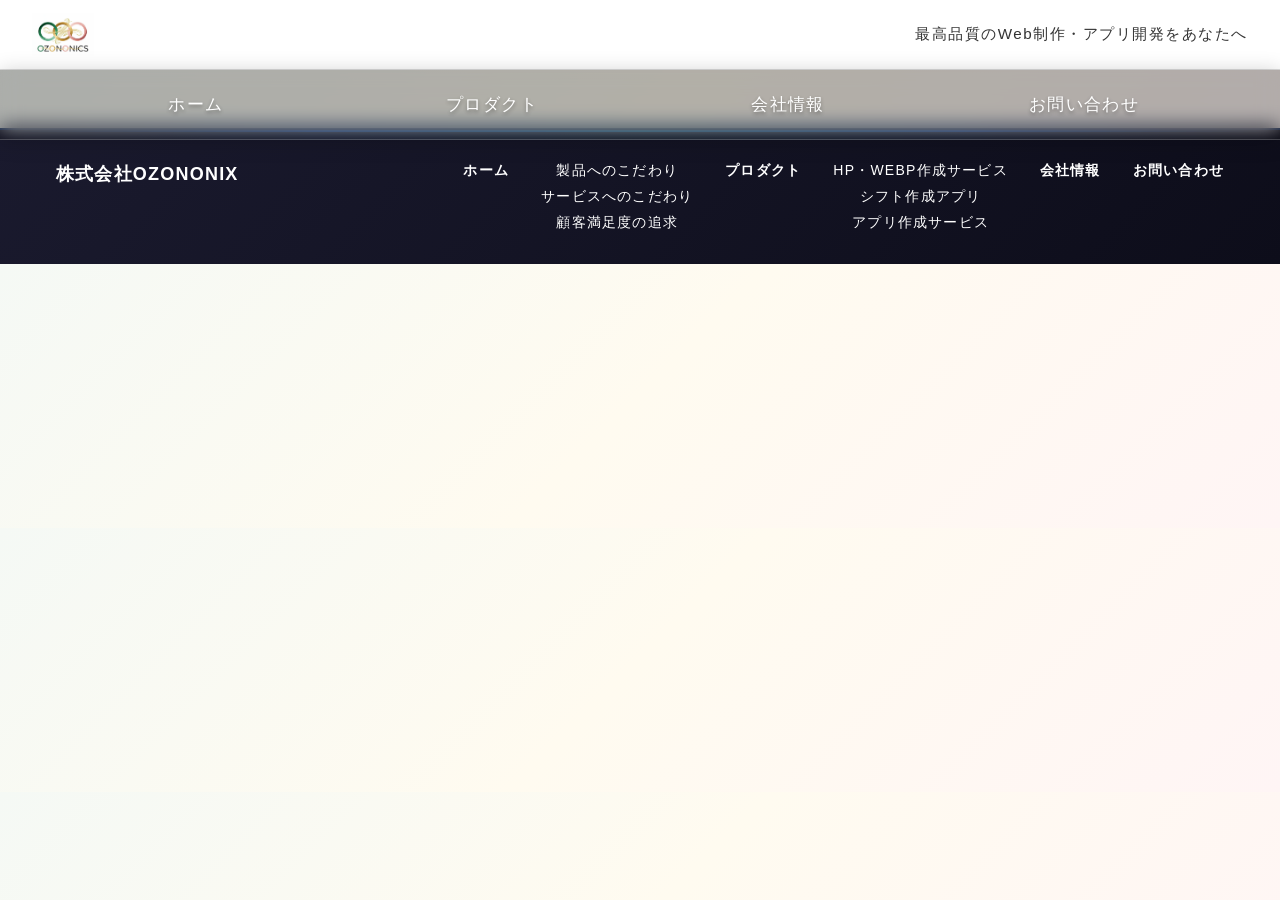
==== commit 893663eb: "revert: restore to deployment #166 state (2026-06-22) Co-Authored-By: Claude Sonnet 4.6 <noreply@ant" ====
--- a/index.html
+++ b/index.html
@@ -4,82 +4,269 @@
     <meta charset="UTF-8" />
     <meta name="viewport" content="width=device-width, initial-scale=1.0" />
 
-    <!-- ============================================
-         基本SEO
-    ============================================ -->
-    <title>OZONONIX | ホームページ制作・シフト管理アプリ【熊本・全国対応】</title>
-    <meta name="description" content="OZONONIXは高品質・低価格なホームページ制作とシフト管理アプリを提供。公式LINE対応、月額2,000円〜。業界最安値の自信あり。満足できなければ全額返金保証。熊本・全国対応。">
-    <meta name="keywords" content="OZONONIX,オゾノニクス,ホームページ制作,HP作成,Web制作,シフト管理アプリ,シフト忘れ,プッシュ通知,飲食店,小売店,熊本,全国対応,格安,SEO対策">
-    <meta name="robots" content="index, follow">
+    <!-- パフォーマンス最適化（Core Web Vitals） -->
+    <link rel="preconnect" href="https://fonts.googleapis.com">
+    <link rel="dns-prefetch" href="https://ozononix.com">
+
+    <!-- 基本SEO -->
+    <title>OZONONIX（オゾノニクス）| 熊本発 シフト管理アプリ・ホームページ制作・業務効率化【飲食店・美容室向け格安IT】</title>
+    <meta name="description" content="OZONONIXは熊本発・全国対応のIT企業。月額1,980円〜のシフト管理アプリ「オゾシフ」（初月無料・全額返金）、初期費用5,000円〜のホームページ制作（最短3日・違約金なし）、格安業務効率化アプリ開発を提供。飲食店・居酒屋・美容室・カフェ向け。">
+    <meta name="keywords" content="オゾノニクス,OZONONIX,熊本シフト管理アプリ,熊本ホームページ制作格安,熊本業務効率化アプリ,飲食店IT格安,飲食店DX熊本,居酒屋シフト管理,美容室シフト管理月額,カフェシフト管理アプリ,シフト管理月額1980円,ホームページ制作5000円,業務効率化アプリ開発熊本,初月無料シフト管理,全額返金保証,最短3日ホームページ,違約金なし,格安IT熊本,中小企業向けIT,個人経営向けIT,スマホ対応,全国対応">
+    <meta name="author" content="OZONONIX">
+    <meta name="robots" content="index, follow, max-snippet:-1, max-image-preview:large, max-video-preview:-1">
     <link rel="canonical" href="https://ozononix.com/">
 
-    <!-- ============================================
-         OGP（Facebook / LINE / 一般SNS）
-         ※ og:image は 1200×630px 推奨
-    ============================================ -->
+    <!-- OGP -->
     <meta property="og:type" content="website">
     <meta property="og:url" content="https://ozononix.com/">
-    <meta property="og:title" content="OZONONIX | ホームページ制作・シフト管理アプリ">
-    <meta property="og:description" content="業界最安値の自信あり。満足できなければ全額返金保証。月額2,000円〜、公式LINE対応。熊本・全国対応。">
+    <meta property="og:title" content="OZONONIX（オゾノニクス）| 熊本発 シフト管理・HP制作・業務アプリ【飲食店・美容室向け格安IT】">
+    <meta property="og:description" content="初月無料・全額返金保証・最短3日導入。HP制作・シフト管理アプリ。熊本発・全国対応。">
     <meta property="og:image" content="https://ozononix.com/ogp.png">
     <meta property="og:image:width" content="1200">
     <meta property="og:image:height" content="630">
     <meta property="og:locale" content="ja_JP">
     <meta property="og:site_name" content="OZONONIX">
 
-    <!-- ============================================
-         Twitter Card（X）
-    ============================================ -->
+    <!-- Twitter Card -->
     <meta name="twitter:card" content="summary_large_image">
-    <meta name="twitter:title" content="OZONONIX | ホームページ制作・シフト管理アプリ">
-    <meta name="twitter:description" content="業界最安値の自信あり。満足できなければ全額返金保証。月額2,000円〜、公式LINE対応。">
+    <meta name="twitter:site" content="@ozononix">
+    <meta name="twitter:title" content="OZONONIX（オゾノニクス）| シフト管理1,980円〜・HP制作5,000円〜・業務アプリ開発【熊本発・全国対応】">
+    <meta name="twitter:description" content="初期費用5,000円〜HP制作・月額1,980円〜シフト管理。初月無料・全額返金保証・最短3日導入・違約金なし。熊本発・全国対応。">
     <meta name="twitter:image" content="https://ozononix.com/ogp.png">
 
-    <!-- ============================================
-         構造化データ（JSON-LD）
-         LocalBusiness スキーマ → リッチスニペット対策
-    ============================================ -->
+    <!-- JSON-LD: Organization -->
+    <script type="application/ld+json">
+    {
+      "@context": "https://schema.org",
+      "@type": "Organization",
+      "name": "OZONONIX",
+      "alternateName": "オゾノニクス",
+      "url": "https://ozononix.com/",
+      "logo": {"@type": "ImageObject", "url": "https://ozononix.com/ogp.png", "width": 1200, "height": 630},
+      "image": "https://ozononix.com/ogp.png",
+      "description": "ホームページ制作（初期費用5,000円〜）とシフト管理アプリ「オゾシフ」（月額1,980円〜）を提供。初月無料・全額返金保証・最短3日導入・違約金なし。熊本発・全国対応。",
+      "foundingDate": "2025-10-08",
+      "founders": [{"@type": "Person", "name": "鬼塚 朔誠"}],
+      "address": {"@type": "PostalAddress", "addressRegion": "熊本県", "addressLocality": "熊本市", "addressCountry": "JP"},
+      "contactPoint": {"@type": "ContactPoint", "email": "joudencompany@gmail.com", "contactType": "customer service", "availableLanguage": "Japanese"},
+      "areaServed": {"@type": "Country", "name": "Japan"},
+      "sameAs": ["https://ozononix.com/"],
+      "hasOfferCatalog": {
+        "@type": "OfferCatalog",
+        "name": "OZONONIXサービス一覧",
+        "itemListElement": [
+          {"@type": "Offer", "itemOffered": {"@type": "Service", "name": "シフト管理アプリ（オゾシフ）", "url": "https://ozononix.com/shift-app/"}, "price": "1980", "priceCurrency": "JPY", "priceSpecification": {"@type": "UnitPriceSpecification", "price": "1980", "priceCurrency": "JPY", "unitText": "月"}},
+          {"@type": "Offer", "itemOffered": {"@type": "Service", "name": "ホームページ制作", "url": "https://ozononix.com/hp/"}, "price": "5000", "priceCurrency": "JPY"},
+          {"@type": "Offer", "itemOffered": {"@type": "Service", "name": "業務効率化アプリ開発", "url": "https://ozononix.com/app/"}}
+        ]
+      }
+    }
+    </script>
+
+    <!-- JSON-LD: SoftwareApplication（オゾシフ） -->
+    <script type="application/ld+json">
+    {
+      "@context": "https://schema.org",
+      "@type": "SoftwareApplication",
+      "name": "オゾシフ",
+      "alternateName": "OZOSHIFU",
+      "applicationCategory": "BusinessApplication",
+      "operatingSystem": "Web, iOS, Android",
+      "url": "https://ozononix.com/shift-app/",
+      "description": "飲食店・美容室向けシフト管理アプリ。スマホで簡単操作、自動シフト作成、スタッフへのプッシュ通知対応。月額1,980円〜、初月無料、全額返金保証。",
+      "offers": {
+        "@type": "Offer",
+        "price": "1980",
+        "priceCurrency": "JPY",
+        "priceSpecification": {"@type": "UnitPriceSpecification", "price": "1980", "priceCurrency": "JPY", "unitText": "月"},
+        "availability": "https://schema.org/InStock"
+      },
+      "featureList": ["シフト自動作成", "スマホ対応", "プッシュ通知", "複数店舗管理", "CSV出力", "リアルタイム共有"],
+      "screenshot": "https://ozononix.com/ogp.png",
+      "provider": {"@type": "Organization", "name": "OZONONIX", "url": "https://ozononix.com/"}
+    }
+    </script>
+
+    <!-- JSON-LD: WebSite with SearchAction (サイトリンク最適化) -->
+    <script type="application/ld+json">
+    {
+      "@context": "https://schema.org",
+      "@type": "WebSite",
+      "name": "OZONONIX（オゾノニクス）",
+      "alternateName": ["OZONONIX", "オゾノニクス"],
+      "url": "https://ozononix.com/",
+      "description": "ホームページ制作（初期費用5,000円〜）・シフト管理アプリ「オゾシフ」（月額1,980円〜）・業務効率化アプリ開発。熊本発・全国対応。",
+      "publisher": {"@type": "Organization", "name": "OZONONIX", "alternateName": "オゾノニクス"},
+      "potentialAction": {
+        "@type": "SearchAction",
+        "target": {
+          "@type": "EntryPoint",
+          "urlTemplate": "https://ozononix.com/?q={search_term_string}"
+        },
+        "query-input": "required name=search_term_string"
+      }
+    }
+    </script>
+
+    <!-- JSON-LD: ItemList（サービス一覧 - サイトリンク促進） -->
+    <script type="application/ld+json">
+    {
+      "@context": "https://schema.org",
+      "@type": "ItemList",
+      "name": "OZONONIXサービス一覧",
+      "description": "オゾノニクスが提供するサービスの一覧",
+      "itemListElement": [
+        {
+          "@type": "ListItem",
+          "position": 1,
+          "name": "シフト管理アプリ「オゾシフ」",
+          "description": "飲食店・美容室向けシフト管理アプリ。月額1,980円〜・初月無料・全額返金保証。",
+          "url": "https://ozononix.com/shift-app/"
+        },
+        {
+          "@type": "ListItem",
+          "position": 2,
+          "name": "格安ホームページ制作",
+          "description": "SEO・スマホ対応込みで初期費用5,000円〜。最短3日納品・全額返金保証。",
+          "url": "https://ozononix.com/hp/"
+        },
+        {
+          "@type": "ListItem",
+          "position": 3,
+          "name": "業務効率化アプリ開発",
+          "description": "在庫管理・予約管理・勤怠管理など完全カスタム開発。初期費用500,000円〜。",
+          "url": "https://ozononix.com/app/"
+        }
+      ]
+    }
+    </script>
+
+    <!-- JSON-LD: FAQPage -->
+    <script type="application/ld+json">
+    {
+      "@context": "https://schema.org",
+      "@type": "FAQPage",
+      "mainEntity": [
+        {"@type": "Question", "name": "シフト管理アプリの料金はいくらですか？", "acceptedAnswer": {"@type": "Answer", "text": "ベーシック月額1,980円（〜19名・1店舗）、スタンダード月額2,980円（〜40名・店舗数無制限）、プレミアム月額3,980円（無制限・優先サポート）。すべて初月1ヶ月無料。"}},
+        {"@type": "Question", "name": "ホームページ制作の費用はいくらですか？", "acceptedAnswer": {"@type": "Answer", "text": "ベーシック初期費用5,000円〜（SEO・スマホ対応・お問い合わせフォーム込み）、スタンダード10,000円〜、プロ40,000円〜。"}},
+        {"@type": "Question", "name": "無料トライアルはありますか？", "acceptedAnswer": {"@type": "Answer", "text": "はい。シフト管理アプリ「オゾシフ」は初月1ヶ月間、全機能を制限なく無料でお試しいただけます。クレジットカード登録不要です。"}},
+        {"@type": "Question", "name": "満足できなかった場合はどうなりますか？", "acceptedAnswer": {"@type": "Answer", "text": "全額返金保証。理由を問わず全額返金いたします。違約金・解約手数料は一切かかりません。安心してお試しください。"}},
+        {"@type": "Question", "name": "最短で何日で導入できますか？", "acceptedAnswer": {"@type": "Answer", "text": "お問い合わせから最短3営業日でご利用開始できます。初期設定のサポートも無料で対応します。"}},
+        {"@type": "Question", "name": "熊本以外でも対応できますか？", "acceptedAnswer": {"@type": "Answer", "text": "全国対応しています。オンラインでのやり取りで導入・制作が可能です。遠方でも問題ありません。"}},
+        {"@type": "Question", "name": "飲食店でも使えますか？", "acceptedAnswer": {"@type": "Answer", "text": "はい、飲食店向けに特化した機能を備えています。複数店舗の一括管理、アルバイトスタッフのシフト希望収集、自動シフト作成に対応しています。"}},
+        {"@type": "Question", "name": "美容室でも利用できますか？", "acceptedAnswer": {"@type": "Answer", "text": "はい。美容室・サロン向けにも最適です。スタッフのシフト管理を効率化し、スマホからいつでも確認できます。"}},
+        {"@type": "Question", "name": "契約期間の縛りはありますか？", "acceptedAnswer": {"@type": "Answer", "text": "月額契約で違約金・解約手数料は一切ありません。いつでも解約可能です。"}},
+        {"@type": "Question", "name": "スマホからでも操作できますか？", "acceptedAnswer": {"@type": "Answer", "text": "はい。スマートフォン・タブレット・PCすべてに対応したレスポンシブデザインです。プッシュ通知機能も備えており、シフト変更をリアルタイムで通知します。"}},
+        {"@type": "Question", "name": "シフト管理アプリの無料期間はいつから始まりますか？", "acceptedAnswer": {"@type": "Answer", "text": "お申し込みいただいた月から初月1ヶ月間が無料期間となります。クレジットカード登録不要でご利用開始できます。"}},
+        {"@type": "Question", "name": "複数店舗でシフト管理できますか？", "acceptedAnswer": {"@type": "Answer", "text": "スタンダード（月額2,980円）以上のプランで店舗数無制限の複数店舗管理が可能です。それぞれの店舗のシフトを一元管理できます。"}},
+        {"@type": "Question", "name": "アルバイトスタッフのシフト希望をスマホで収集できますか？", "acceptedAnswer": {"@type": "Answer", "text": "はい。スタッフ自身がスマホからシフト希望を入力でき、管理者が自動でシフト表を作成できます。LINEのような感覚で使えます。"}},
+        {"@type": "Question", "name": "ホームページ制作でSEO対策はしてもらえますか？", "acceptedAnswer": {"@type": "Answer", "text": "すべてのプランにSEO基本対策（タイトル・メタ情報・構造化データ）が含まれます。プロプラン（40,000円〜）では詳細なSEO戦略・競合分析も対応します。"}},
+        {"@type": "Question", "name": "シフト表をExcelやCSVで出力できますか？", "acceptedAnswer": {"@type": "Answer", "text": "はい。CSV形式でシフトデータを出力できます。給与計算システムや他のソフトウェアとの連携も容易です。"}},
+        {"@type": "Question", "name": "小規模な飲食店でも使えますか？", "acceptedAnswer": {"@type": "Answer", "text": "はい、5名程度の小規模店舗から対応しています。ベーシックプラン（月額1,980円）で最大19名まで管理できます。個人経営の飲食店・カフェ・居酒屋にもご利用いただいています。"}},
+        {"@type": "Question", "name": "オゾノニクスはどんな会社ですか？", "acceptedAnswer": {"@type": "Answer", "text": "OZONONIX（オゾノニクス）は熊本発・全国対応のIT企業です。シフト管理アプリ「オゾシフ」（月額1,980円〜）、ホームページ制作（初期費用5,000円〜）、業務効率化アプリ開発（初期費用500,000円〜）を提供しています。"}},
+        {"@type": "Question", "name": "熊本でシフト管理とホームページ制作を両方依頼できますか？", "acceptedAnswer": {"@type": "Answer", "text": "はい。OZONONIXでは月額1,980円〜のシフト管理アプリと初期費用5,000円〜のホームページ制作をどちらも提供しています。熊本発・全国対応で、飲食店・美容室・個人経営の方に最適です。"}},
+        {"@type": "Question", "name": "飲食店のDX（デジタル化）を格安でお願いできますか？", "acceptedAnswer": {"@type": "Answer", "text": "はい。飲食店・居酒屋・カフェ向けのDX支援として、シフト管理アプリ（月額1,980円〜）、ホームページ制作（5,000円〜）、在庫・予約管理アプリ開発を格安で提供しています。"}},
+        {"@type": "Question", "name": "熊本以外からでもOZONONIXに依頼できますか？", "acceptedAnswer": {"@type": "Answer", "text": "はい、全国対応しています。オンラインでの打ち合わせ・開発・納品が可能です。東京・大阪・福岡など全国各地からお問い合わせいただいています。"}}
+      ]
+    }
+    </script>
+
+    <!-- JSON-LD: LocalBusiness -->
     <script type="application/ld+json">
     {
       "@context": "https://schema.org",
       "@type": "LocalBusiness",
-      "name": "OZONONIX",
+      "name": "OZONONIX（オゾノニクス）",
       "url": "https://ozononix.com/",
-      "logo": "https://ozononix.com/logo.png",
+      "logo": "https://ozononix.com/ogp.png",
       "image": "https://ozononix.com/ogp.png",
-      "description": "高品質・低価格なホームページ制作とシフト管理アプリを提供。月額2,000円〜。熊本・全国対応。",
+      "description": "熊本発・全国対応のIT企業。シフト管理アプリ「オゾシフ」（月額1,980円〜）とホームページ制作（初期費用5,000円〜）を提供。初月無料・全額返金保証・最短3日導入。飲食店・美容室・小規模事業者に最適。",
       "address": {
         "@type": "PostalAddress",
         "addressRegion": "熊本県",
+        "addressLocality": "熊本市",
         "addressCountry": "JP"
       },
-      "areaServed": "JP",
-      "priceRange": "¥¥"
-    }
-    </script>
-
-    <!-- ============================================
-         ファビコン
-    ============================================ -->
-    <script type="application/ld+json">
-    {
-      "@context": "https://schema.org",
-      "@type": "FAQPage",
-      "mainEntity": [
-        {"@type": "Question", "name": "シフト管理アプリの料金はいくらですか？", "acceptedAnswer": {"@type": "Answer", "text": "ベーシックプランは月額1,980円（従業員19名以下・1店舗）、スタンダードプランは月額2,980円（40名以下・店舗無制限）、プレミアムプランは月額3,980円（無制限・優先サポート）です。"}},
-        {"@type": "Question", "name": "ホームページ制作の費用はいくらですか？", "acceptedAnswer": {"@type": "Answer", "text": "ベーシックプランは初期費用5,000円〜です。SEO対策・スマートフォン対応・お問い合わせフォームがすべて込みです。"}},
-        {"@type": "Question", "name": "無料トライアルはありますか？", "acceptedAnswer": {"@type": "Answer", "text": "はい、シフト管理アプリは初月1ヶ月間無料でお試しいただけます。全機能を制限なく使用できます。"}},
-        {"@type": "Question", "name": "満足できなかった場合はどうなりますか？", "acceptedAnswer": {"@type": "Answer", "text": "全額返金保証をご用意しています。安心してお試しください。"}},
-        {"@type": "Question", "name": "導入にどのくらい時間がかかりますか？", "acceptedAnswer": {"@type": "Answer", "text": "シフト管理アプリはカスタマイズなしの場合、お申し込みから最短3営業日でご利用開始できます。"}},
-        {"@type": "Question", "name": "熊本以外でも対応できますか？", "acceptedAnswer": {"@type": "Answer", "text": "はい、全国対応しています。オンラインでのやり取りで制作・導入が可能です。"}}
+      "areaServed": [
+        {"@type": "AdministrativeArea", "name": "熊本県"},
+        {"@type": "Country", "name": "日本"}
+      ],
+      "priceRange": "¥1,980〜",
+      "email": "joudencompany@gmail.com",
+      "openingHours": "Mo-Fr 09:00-18:00",
+      "contactPoint": {
+        "@type": "ContactPoint",
+        "email": "joudencompany@gmail.com",
+        "contactType": "customer service",
+        "availableLanguage": "Japanese"
+      },
+      "hasOfferCatalog": {
+        "@type": "OfferCatalog",
+        "name": "サービス一覧",
+        "itemListElement": [
+          {
+            "@type": "Offer",
+            "name": "シフト管理アプリ（オゾシフ）ベーシックプラン",
+            "description": "19名以下・1店舗向け。自動シフト作成・プッシュ通知・CSV出力・スマホ対応。",
+            "price": "1980",
+            "priceCurrency": "JPY",
+            "priceSpecification": {"@type": "UnitPriceSpecification", "price": "1980", "priceCurrency": "JPY", "unitText": "月"}
+          },
+          {
+            "@type": "Offer",
+            "name": "ホームページ制作ベーシックプラン",
+            "description": "SEO・スマホ対応・お問い合わせフォーム込み。",
+            "price": "5000",
+            "priceCurrency": "JPY"
+          }
+        ]
+      }
+    }
+    </script>
+
+    <!-- JSON-LD: Service（シフト管理） -->
+    <script type="application/ld+json">
+    {
+      "@context": "https://schema.org",
+      "@type": "Service",
+      "serviceType": "シフト管理アプリ",
+      "name": "オゾシフ - シフト管理アプリ",
+      "url": "https://ozononix.com/shift-app/",
+      "description": "飲食店・美容室向けシフト管理アプリ。スマホで簡単操作。自動シフト作成・プッシュ通知・CSV出力・複数店舗管理対応。月額1,980円〜、初月1ヶ月無料、全額返金保証。",
+      "provider": {"@type": "Organization", "name": "OZONONIX", "url": "https://ozononix.com/"},
+      "areaServed": {"@type": "Country", "name": "日本"},
+      "offers": {
+        "@type": "AggregateOffer",
+        "lowPrice": "1980",
+        "highPrice": "3980",
+        "priceCurrency": "JPY",
+        "offerCount": "3"
+      },
+      "audience": {
+        "@type": "Audience",
+        "audienceType": "飲食店、美容室、サロン、小規模事業者"
+      }
+    }
+    </script>
+
+    <!-- JSON-LD: BreadcrumbList -->
+    <script type="application/ld+json">
+    {
+      "@context": "https://schema.org",
+      "@type": "BreadcrumbList",
+      "itemListElement": [
+        {"@type": "ListItem", "position": 1, "name": "ホーム", "item": "https://ozononix.com/"},
+        {"@type": "ListItem", "position": 2, "name": "シフト管理アプリ", "item": "https://ozononix.com/shift-app/"},
+        {"@type": "ListItem", "position": 3, "name": "ホームページ制作", "item": "https://ozononix.com/hp/"},
+        {"@type": "ListItem", "position": 4, "name": "業務効率化アプリ", "item": "https://ozononix.com/app/"}
       ]
     }
     </script>
+
+    <!-- ファビコン -->
     <link rel="icon" href="/favicon.ico" />
 
-    <!-- ============================================
-         SPA（React Router）用リダイレクト処理
-    ============================================ -->
+    <!-- SPA（React Router）用リダイレクト処理 -->
     <script>
       (function() {
         const redirect = sessionStorage.getItem('redirect');
@@ -89,67 +276,120 @@
         }
       })();
     </script>
-    <script type="module" crossorigin src="/assets/index-b-eaGItV.js"></script>
-    <link rel="stylesheet" crossorigin href="/assets/index-BSMjp4QD.css">
+    <script type="module" crossorigin src="/assets/index-rAnS1tTD.js"></script>
+    <link rel="stylesheet" crossorigin href="/assets/index-l0R9hIg0.css">
     <link rel="sitemap" type="application/xml" title="Sitemap" href="/sitemap.xml">
+
+    <!-- プリレンダーヒーロー用CSS（Reactロード前のみ表示） -->
+    <style id="prerender-style">
+      #prerender {
+        position: fixed;
+        inset: 0;
+        z-index: 9999;
+        display: flex;
+        flex-direction: column;
+        align-items: center;
+        justify-content: center;
+        background: linear-gradient(135deg, #0ea5e9 0%, #6366f1 50%, #8b5cf6 100%);
+        color: #fff;
+        text-align: center;
+        padding: 32px 20px;
+        font-family: 'Hiragino Sans', 'Yu Gothic', sans-serif;
+      }
+      #prerender .pr-logo {
+        font-size: clamp(2rem, 8vw, 4rem);
+        font-weight: 900;
+        letter-spacing: 0.04em;
+        margin-bottom: 12px;
+        text-shadow: 0 2px 16px rgba(0,0,0,0.18);
+      }
+      #prerender .pr-sub {
+        font-size: clamp(0.9rem, 3vw, 1.2rem);
+        opacity: 0.92;
+        margin-bottom: 28px;
+        line-height: 1.7;
+      }
+      #prerender .pr-badges {
+        display: flex;
+        flex-wrap: wrap;
+        gap: 10px;
+        justify-content: center;
+        margin-bottom: 36px;
+      }
+      #prerender .pr-badge {
+        background: rgba(255,255,255,0.18);
+        border: 1.5px solid rgba(255,255,255,0.45);
+        border-radius: 999px;
+        padding: 6px 18px;
+        font-size: clamp(0.75rem, 2.5vw, 0.95rem);
+        font-weight: 600;
+        backdrop-filter: blur(4px);
+      }
+      #prerender .pr-btns {
+        display: flex;
+        flex-wrap: wrap;
+        gap: 14px;
+        justify-content: center;
+      }
+      #prerender .pr-btn-primary {
+        background: #fff;
+        color: #6366f1;
+        font-weight: 800;
+        font-size: clamp(0.9rem, 3vw, 1.05rem);
+        padding: 14px 32px;
+        border-radius: 999px;
+        text-decoration: none;
+        box-shadow: 0 4px 20px rgba(0,0,0,0.15);
+        transition: transform 0.15s;
+      }
+      #prerender .pr-btn-secondary {
+        background: transparent;
+        color: #fff;
+        font-weight: 700;
+        font-size: clamp(0.9rem, 3vw, 1.05rem);
+        padding: 14px 32px;
+        border-radius: 999px;
+        border: 2px solid rgba(255,255,255,0.7);
+        text-decoration: none;
+        transition: transform 0.15s;
+      }
+    </style>
   </head>
   <body>
-    <div id="root">
-      <style>
-        #seo-prerender{font-family:sans-serif;max-width:900px;margin:0 auto;padding:20px;color:#333}
-        #seo-prerender h1{font-size:1.8em;color:#1a1a2e}
-        #seo-prerender h2{font-size:1.2em;color:#2c3e50;margin-top:2em;border-bottom:2px solid #e74c3c;padding-bottom:6px}
-        #seo-prerender .services{display:flex;gap:20px;flex-wrap:wrap;margin:1em 0}
-        #seo-prerender .service-card{border:1px solid #ddd;border-radius:8px;padding:16px;flex:1;min-width:200px}
-        #seo-prerender .price{color:#e74c3c;font-weight:bold;font-size:1.1em}
-        #seo-prerender a{color:#2980b9;text-decoration:none}
-      </style>
-      <div id="seo-prerender">
-        <h1>OZONONIX（オゾノニクス）｜ホームページ制作・シフト管理アプリ【熊本・全国対応】</h1>
-        <p>OZONONIXは、<strong>高品質・低価格なホームページ制作</strong>と<strong>シフト管理アプリ（オゾシフ）</strong>を提供するIT企業です。熊本を拠点に全国対応。業界最安値の自信あり、満足できなければ<strong>全額返金保証</strong>。公式LINEでのサポートも充実。</p>
-
-        <h2>サービス一覧</h2>
-        <div class="services">
-          <div class="service-card">
-            <h3><a href="/shift-app/">シフト管理アプリ（オゾシフ）</a></h3>
-            <p class="price">月額 1,980円〜</p>
-            <p>飲食店・小売店向けシフト管理アプリ。プッシュ通知でシフト忘れをゼロに。初月無料トライアルあり。最短3日で導入完了。</p>
-          </div>
-          <div class="service-card">
-            <h3><a href="/hp/">ホームページ制作</a></h3>
-            <p class="price">初期費用 5,000円〜</p>
-            <p>SEO対策・スマートフォン対応・お問い合わせフォームの実装がすべて込みの格安プラン。満足いただけない場合は全額返金保証。</p>
-          </div>
-        </div>
-
-        <h2>OZONONIXが選ばれる理由</h2>
-        <ul>
-          <li><strong>業界最安値水準</strong>：ホームページ制作は初期費用5,000円〜、シフト管理アプリは月額1,980円〜</li>
-          <li><strong>全額返金保証</strong>：満足いただけない場合は全額返金します</li>
-          <li><strong>公式LINEサポート</strong>：導入後も公式LINEでいつでも相談可能</li>
-          <li><strong>スマホ完全対応</strong>：スタッフも店長もスマートフォン一台で完結</li>
-          <li><strong>最短3日で導入</strong>：申し込みから最短3営業日でサービス開始</li>
-          <li><strong>熊本・全国対応</strong>：熊本を拠点に全国のお客様に対応</li>
-        </ul>
-
-        <h2>シフト管理アプリ 料金プラン</h2>
-        <ul>
-          <li><strong>ベーシック</strong>：月額1,980円（従業員19名以下・1店舗）</li>
-          <li><strong>スタンダード</strong>：月額2,980円（従業員40名以下・店舗数無制限）</li>
-          <li><strong>プレミアム</strong>：月額3,980円（従業員数・店舗数無制限・優先サポート）</li>
-        </ul>
-
-        <h2>対象業種</h2>
-        <p>飲食店・居酒屋・カフェ・美容室・美容院・小売店・アパレル・介護施設・塾・整体院・ネイルサロンなど、アルバイト・パートのシフト管理が必要なあらゆる業種に対応。</p>
-
-        <h2>よくある質問</h2>
-        <p><strong>Q. 問い合わせからどのくらいで導入できますか？</strong><br>A. カスタマイズなしの場合、営業日から3日以内にシステムを提供できます。</p>
-        <p><strong>Q. 無料トライアルはありますか？</strong><br>A. はい、初月1ヶ月間の無料トライアルをご用意しています。全機能を制限なくお試しいただけます。</p>
-        <p><strong>Q. 熊本以外でも対応できますか？</strong><br>A. はい、全国対応しています。オンラインでのやり取りで対応可能です。</p>
-        <p><strong>Q. 満足できなかった場合はどうなりますか？</strong><br>A. 全額返金保証があります。安心してお試しください。</p>
-
-        <p><a href="/shift-app/">シフト管理アプリの詳細はこちら</a> ｜ <a href="/hp/">ホームページ制作の詳細はこちら</a></p>
+    <div id="root"></div>
+
+    <!-- プリレンダーヒーロー（Reactが起動するまでの表示） -->
+    <div id="prerender">
+      <div class="pr-logo">OZONONIX</div>
+      <div class="pr-sub">
+        ホームページ制作・シフト管理アプリ<br>
+        熊本発 — 全国対応
+      </div>
+      <div class="pr-badges">
+        <span class="pr-badge">初月1ヶ月無料</span>
+        <span class="pr-badge">全額返金保証</span>
+        <span class="pr-badge">最短3日導入</span>
+        <span class="pr-badge">違約金なし</span>
+      </div>
+      <div class="pr-btns">
+        <a href="/shift-app/" class="pr-btn-primary">シフト管理アプリを見る</a>
+        <a href="/hp/" class="pr-btn-secondary">HP制作を見る</a>
+        <a href="/app/" class="pr-btn-secondary">業務アプリ開発を見る</a>
       </div>
     </div>
+
+    <script>
+      // Reactが#rootに描画したらプリレンダーを削除
+      var _obs = new MutationObserver(function() {
+        if (document.getElementById('root').childElementCount > 0) {
+          var pr = document.getElementById('prerender');
+          var st = document.getElementById('prerender-style');
+          if (pr) pr.remove();
+          if (st) st.remove();
+          _obs.disconnect();
+        }
+      });
+      _obs.observe(document.getElementById('root'), { childList: true });
+    </script>
   </body>
-</html>+</html>
--- a/assets/index-l0R9hIg0.css
+++ b/assets/index-l0R9hIg0.css
@@ -0,0 +1,13 @@
+body{background:linear-gradient(135deg,#f5f9f5,#fffbf0,#fff5f5);margin:0;padding:0;overflow-x:hidden}.top-header{color:#333;text-align:right;margin:0;padding:.5rem 2rem;font-size:1.1rem;background:linear-gradient(135deg,#fff,#f8f9fb);font-weight:300;letter-spacing:.08em;border-bottom:1px solid #e8ecf1}.header{display:flex;justify-content:space-between;align-items:center;padding:1.5rem 3rem;background:#0000004d;-webkit-backdrop-filter:blur(10px);backdrop-filter:blur(10px);color:#fff;position:fixed;top:0;left:0;right:0;z-index:100;height:70px;margin:0;box-shadow:0 2px 20px #0003;border-bottom:1px solid rgba(255,255,255,.2);transition:all .4s ease}.header.scrolled{background:#fffffffa;-webkit-backdrop-filter:blur(20px) saturate(180%);backdrop-filter:blur(20px) saturate(180%);box-shadow:0 2px 20px #0000001a;border-bottom:1px solid rgba(200,200,200,.3)}.logo-area{display:flex;align-items:center;gap:1rem;cursor:pointer;transition:all .3s ease}.logo-area:hover{transform:translateY(-2px);filter:brightness(1.1)}.logo-area:hover .logo-img{transform:rotate(5deg) scale(1.05)}.logo-text{font-size:1.8rem;font-weight:700;letter-spacing:.05em;text-transform:uppercase;transition:all .3s ease;text-shadow:0 2px 8px rgba(0,0,0,.5)}.header.scrolled .logo-text{text-shadow:0 2px 8px rgba(0,0,0,.2)}.logo-o-green{color:#4a9d5f}.logo-o-gold{color:#d4a657}.logo-o-red{color:#e88b8b}.logo-z,.logo-n,.logo-i,.logo-x{color:#fff}.header.scrolled .logo-z,.header.scrolled .logo-n,.header.scrolled .logo-i,.header.scrolled .logo-x{color:#333}.header.scrolled .logo-text{background:linear-gradient(135deg,#4a9d5f,#d4a657,#e88b8b);-webkit-background-clip:text;-webkit-text-fill-color:transparent;background-clip:text;text-shadow:none}.logo-img{width:90px;height:auto;filter:drop-shadow(0 2px 8px rgba(255,255,255,.3));transition:all .3s ease}.header.scrolled .logo-img{filter:drop-shadow(0 2px 8px rgba(74,157,95,.3))}.logo-text{font-size:1.8rem;font-weight:700;color:#06f;letter-spacing:.05em;text-transform:uppercase;transition:all .3s ease}.nav-links{display:flex;gap:0;list-style:none;padding:0;font-size:1.05rem}.nav-box{display:block;height:100%;padding:0 24px;width:160px;text-align:center;line-height:70px;background:transparent;text-decoration:none;color:#fff;text-shadow:0 2px 4px rgba(0,0,0,.4);font-weight:500;transition:all .3s ease;letter-spacing:.08em;position:relative}.nav-box:after{content:"";position:absolute;bottom:0;left:50%;transform:translate(-50%);width:0;height:3px;background:linear-gradient(90deg,#fffc,#fff6);transition:width .3s ease}.header.scrolled .nav-box{color:#333;text-shadow:none}.header.scrolled .nav-box:nth-child(1){color:#4a9d5f}.header.scrolled .nav-box:nth-child(2),.header.scrolled .dropdown-title{color:#d4a657}.header.scrolled .nav-box:nth-child(3){color:#e88b8b}.header.scrolled .nav-box:nth-child(4){color:#4a9d5f}.header.scrolled .nav-box:after{background:linear-gradient(90deg,#4a9d5f,#d4a657,#e88b8b)}.nav-box:hover{color:#f0f0f0}.header.scrolled .nav-box:hover{opacity:.7}.nav-box:hover:after{width:80%}.dropdown-menu{position:absolute;background:#fffffffa;-webkit-backdrop-filter:blur(10px);backdrop-filter:blur(10px);padding:0;list-style:none;margin-top:0;box-shadow:0 8px 30px #00329626;border-radius:12px;font-size:1rem;overflow:hidden;border:1px solid rgba(0,102,255,.1)}.dropdown-item{display:block;padding:1rem 1.5rem;text-decoration:none;color:#333;transition:all .3s ease;font-weight:400;position:relative}.dropdown-item:before{content:"";position:absolute;left:0;top:0;height:100%;width:0;background:linear-gradient(90deg,rgba(0,102,255,.1),transparent);transition:width .3s ease}.dropdown-item:hover:before{width:100%}.dropdown-item:hover{color:#06f;padding-left:2rem}.hero-catchcopy{position:relative;width:100%;height:100vh;min-height:850px;overflow:hidden;display:flex;align-items:center;justify-content:center;padding:0;margin:0}.hero-catchcopy::before{content:'';position:absolute;top:0;left:0;right:0;bottom:0;background:linear-gradient(to right,rgba(0,0,0,.15) 0%,rgba(0,0,0,.08) 40%,rgba(0,0,0,.03) 70%,rgba(0,0,0,.0) 100%);z-index:2}.hero-catchcopy::after{content:'';position:absolute;bottom:0;left:0;right:0;height:35%;background:linear-gradient(to top,rgba(0,0,0,.4) 0%,transparent 100%);z-index:2;pointer-events:none}.hero-background{position:absolute;top:0;left:0;width:100%;height:100%;object-fit:cover;object-position:center;z-index:1}.hero-catchcopy:before{content:"";position:absolute;inset:0;background:linear-gradient(to right,rgba(0,0,0,.5) 0%,rgba(0,0,0,.35) 40%,rgba(0,0,0,.2) 70%,transparent 100%);z-index:2}.hero-catchcopy:after{content:"";position:absolute;bottom:0;left:0;right:0;height:35%;background:linear-gradient(to top,rgba(0,0,0,.4) 0%,transparent 100%);z-index:2;pointer-events:none}.hero-content{position:relative;z-index:10;padding:2rem;max-width:900px;text-align:center;opacity:0;animation:slideInFromBottom 1.2s ease-out .3s forwards}@keyframes slideInFromBottom{0%{opacity:0;transform:translateY(50px)}to{opacity:1;transform:translateY(0)}}.catchcopy-main{font-size:7rem;font-weight:900;color:#fff;margin-bottom:1.8rem;letter-spacing:.05em;line-height:1.25;text-shadow:0 0 20px rgba(255,255,255,1),0 0 50px rgba(255,255,255,.9),0 0 80px rgba(255,255,255,.4),0 2px 8px rgba(0,0,0,.6),0 4px 20px rgba(0,0,0,.4);text-align:left}.catchcopy-sub{font-size:1.35rem;font-weight:400;color:#fff;letter-spacing:.25em;text-transform:uppercase;text-shadow:0 2px 8px rgba(0,0,0,.9);opacity:.95;text-align:left}.news{position:relative;max-width:1300px;margin:8rem auto;padding:4rem 5rem;background:linear-gradient(135deg,#f5fff5f2,#fffbf0e6,#fff5f5e6);-webkit-backdrop-filter:blur(10px);backdrop-filter:blur(10px);border-radius:28px;box-shadow:0 8px 40px #0032961a;border:1px solid rgba(0,102,255,.15);overflow:hidden;opacity:0;transform:translateY(50px);transition:all .8s ease-out}.news.animate-in{opacity:1;transform:translateY(0)}.news:before{content:"";position:absolute;top:0;left:0;right:0;height:4px;background:linear-gradient(90deg,#4a9d5f,#d4a657,#e88b8b,#d4a657,#4a9d5f);background-size:300% 100%;animation:shimmer 4s linear infinite}.newstopic:link,.newstopic:visited{color:#222;font-weight:500;text-decoration:none;padding:.5rem 0;transition:color .3s ease;position:relative}.newstopic:after{content:"→";margin-left:8px;opacity:0;transform:translate(-10px);transition:all .3s ease;color:#4a9d5f}.newstopic:hover:after{opacity:1;transform:translate(0)}.newstopic:hover{opacity:.8}.news h2{text-align:center;font-size:2.8rem;font-weight:800;color:#1a1a2e;margin:0 1rem;letter-spacing:.15em;text-transform:uppercase;animation:fadeInDown .8s ease-out}.news-subtitle{text-align:center;font-size:.95rem;color:#666;font-weight:300;letter-spacing:.2em}.news-header{display:flex;justify-content:center;align-items:baseline;gap:1.5rem;margin-bottom:3.5rem}.news-items{max-width:1100px;margin:2rem auto;text-align:left;line-height:3}.news-items p{padding:1rem 1.5rem;border-radius:12px;transition:all .3s ease;opacity:0;animation:slideInFromLeft .6s ease-out forwards}.news-items p:nth-child(1){animation-delay:.1s}.news-items p:nth-child(2){animation-delay:.2s}.news-items p:nth-child(3){animation-delay:.3s}@keyframes slideInFromLeft{0%{opacity:0;transform:translate(-50px)}to{opacity:1;transform:translate(0)}}.news-items p:hover{background:#fff9;transform:translate(10px)}.bold-date{font-weight:700;color:#005404;font-size:1rem;letter-spacing:.05em;font-family:Courier New,monospace}.strong-point{max-width:1300px;margin:10rem auto;padding:5rem 3rem;background-color:transparent;opacity:0;transform:translateY(50px);transition:all .8s ease-out}.strong-point.animate-in{opacity:1;transform:translateY(0)}.strong-list{display:flex;justify-content:space-between;align-items:flex-start;gap:60px}.strong-item-left{flex:1;text-align:center;background:linear-gradient(135deg,#f5fff5f2,#fffbf0e6);-webkit-backdrop-filter:blur(10px);backdrop-filter:blur(10px);padding:2.5rem;border-radius:24px;box-shadow:0 8px 40px #4a9d5f26;border:1px solid rgba(74,157,95,.2);transition:all .5s ease;position:relative;overflow:hidden}.strong-item-left:before{content:"";position:absolute;top:-50%;right:-50%;width:200%;height:200%;background:radial-gradient(circle,rgba(74,157,95,.08) 0%,transparent 70%);transition:all .6s ease}.strong-item-left:hover:before{top:-30%;right:-30%;background:radial-gradient(circle,rgba(74,157,95,.15) 0%,transparent 70%)}.strong-item-left:hover{transform:translateY(-12px);box-shadow:0 20px 70px #4a9d5f40;border-color:#4a9d5f66}.main2{width:100%;height:480px;object-fit:contain;border-radius:20px;margin-bottom:2rem;box-shadow:0 4px 20px #00329626;position:relative;z-index:1;transition:all .5s ease}.strong-item-left:hover .strongtitle2 a{transform:translate(6px)}.strong-item-left:hover .main2{transform:scale(1.05)}.strongtitle2 a{display:inline-block;font-size:1.6rem;color:#2f6f44;font-weight:800;letter-spacing:.08em;text-decoration:none;transition:transform .4s ease}.strongtitle2{margin-bottom:1.5rem}.strongleft{color:#000;line-height:1.9;font-size:1.08rem;position:relative;z-index:1;font-weight:400}.strong-item-right{flex:1;display:flex;flex-direction:column;gap:3rem}.strong-sub-item{background:linear-gradient(135deg,#fffffff2,#f0f4ffe6);-webkit-backdrop-filter:blur(10px);backdrop-filter:blur(10px);border-radius:24px;padding:2.5rem;box-shadow:0 8px 40px #0032961f;text-align:center;transition:all .5s ease;border:1px solid rgba(0,102,255,.15);position:relative;overflow:hidden}.strong-sub-item:before{content:"";position:absolute;top:-50%;left:-50%;width:200%;height:200%;background:radial-gradient(circle,rgba(0,168,255,.05) 0%,transparent 70%);transition:all .6s ease}.strong-sub-item:hover:before{top:-30%;left:-30%;background:radial-gradient(circle,rgba(0,168,255,.1) 0%,transparent 70%)}.strong-sub-item:hover{transform:translateY(-12px);box-shadow:0 20px 70px #00329640;border-color:#0066ff4d}.arrow{display:inline-block;width:.5em;height:.5em;border-top:2px solid currentColor;border-right:2px solid currentColor;transform:rotate(45deg);margin-left:8px;transition:transform .4s ease}.strongtitle2:hover .arrow,.strongtitle3:hover .arrow,.strongtitle4:hover .arrow{transform:rotate(45deg) translate(6px,-6px)}.strongtitle2 a:link,.strongtitle2 a:visited,.strongtitle3 a:link,.strongtitle3 a:visited,.strongtitle4 a:link,.strongtitle4 a:visited{color:#06f;font-weight:800;text-decoration:none}.main3,.main4{width:100%;height:200px;object-fit:contain;border-radius:20px;margin-bottom:1.5rem;box-shadow:0 4px 20px #00329626;position:relative;z-index:1;transition:all .5s ease}.strong-sub-item:hover .main3,.strong-sub-item:hover .main4{transform:scale(1.05)}.strongtitle3,.strongtitle4{font-size:1.4rem;color:#06f;font-weight:800;margin-bottom:1rem;text-decoration:none;letter-spacing:.08em;position:relative;z-index:1}.strongright{font-size:1.05rem;color:#555;line-height:1.9;position:relative;z-index:1;font-weight:400}.company-info{max-width:1300px;margin:10rem auto 8rem;padding:5rem 6rem;background:linear-gradient(135deg,#fffffff2,#f0f4ffe6);-webkit-backdrop-filter:blur(10px);backdrop-filter:blur(10px);border-radius:28px;box-shadow:0 8px 40px #0032961f;border:1px solid rgba(0,102,255,.15);position:relative;overflow:hidden;opacity:0;transform:translateY(50px);transition:all .8s ease-out}.company-info.animate-in{opacity:1;transform:translateY(0)}.company-info:before{content:"";position:absolute;top:0;right:0;width:300px;height:300px;background:radial-gradient(circle,rgba(0,102,255,.08) 0%,transparent 70%);border-radius:50%;animation:float 10s ease-in-out infinite}.company-info h2{text-align:left;padding:1rem 2rem;border-left:6px solid #0066ff;margin-bottom:4rem;font-size:2.5rem;font-weight:800;color:#1a1a2e;letter-spacing:.08em;position:relative;z-index:1;animation:slideInFromLeft .8s ease-out}.info-list{display:flex;flex-direction:column;gap:2.5rem;position:relative;z-index:1}.info-row{display:flex;justify-content:space-between;align-items:flex-start;border-bottom:1px solid rgba(0,102,255,.1);padding-bottom:1.2rem;transition:all .3s ease;opacity:0;animation:fadeInUp .6s ease-out forwards}.info-row:nth-child(1){animation-delay:.1s}.info-row:nth-child(2){animation-delay:.2s}.info-row:nth-child(3){animation-delay:.3s}.info-row:nth-child(4){animation-delay:.4s}.info-row:nth-child(5){animation-delay:.5s}.info-row:nth-child(6){animation-delay:.6s}@keyframes fadeInUp{0%{opacity:0;transform:translateY(20px)}to{opacity:1;transform:translateY(0)}}.info-row:hover{border-bottom-color:#0066ff40}.info-row dt{width:28%;font-weight:700;color:#06f;font-size:1.15rem;letter-spacing:.08em}.info-row dd{width:72%;margin:0;font-size:1.15rem;color:#333;line-height:1.9;font-weight:500}.fade-in-section{opacity:0;transform:translateY(50px);transition:opacity .8s ease-out,transform .8s ease-out}@media (max-width: 768px){.hero-catchcopy{height:80vh;min-height:600px}.hero-content{padding:0 2rem 4rem}.catchcopy-main{font-size:3.8rem}.hero-content{text-align:center;padding:1rem 1.5rem}.catchcopy-sub{font-size:1rem}.slideshow-container{width:95%;height:60vh;margin:0 auto 5rem}.info-row{flex-direction:column;padding:1.5rem 0}.info-row dt{width:100%;margin-bottom:.8rem}.info-row dd{width:100%}.strong-list{flex-direction:column;gap:3rem}.strong-item-left,.strong-item-right{width:100%}.header{padding:1.5rem 1rem}.news,.company-info{padding:3rem 2rem;margin:4rem 1rem}.logo-img{width:60px}.logo-text{font-size:1.3rem}}.footer{text-align:center;padding:3rem 2rem;background:linear-gradient(135deg,#1a1a2e,#0d0d1a);color:#fff;border-top:2px solid rgba(0,102,255,.3);margin-top:8rem;font-size:.95rem;font-weight:300;letter-spacing:.08em;position:relative;overflow:hidden}.footer:before{content:"";position:absolute;top:0;left:0;right:0;height:2px;background:linear-gradient(90deg,transparent,#0066ff,#00a8ff,#0066ff,transparent);animation:shimmer 3s linear infinite}div.top-header{position:fixed;top:0;left:0;right:0;width:100%;height:70px;display:flex;flex-direction:row;align-items:center;justify-content:space-between;padding:0 2rem;background:#fff;-webkit-backdrop-filter:blur(6px);backdrop-filter:blur(6px);border-bottom:1px solid rgba(77,77,77,.2);z-index:90;transition:all .4s ease;box-sizing:border-box}div.top-header .logo-area{display:flex;align-items:center;flex-shrink:0}div.top-header .logo-img{height:44px;width:auto;object-fit:contain;display:block}div.top-header .header-text-area{flex:1;display:flex;justify-content:flex-end;align-items:center;min-width:0;padding-left:.5rem}div.top-header .top-header-text{margin:0;font-size:.95rem;font-weight:500;letter-spacing:.1em;color:#333;text-align:right;white-space:nowrap;overflow:hidden;text-overflow:ellipsis}@media (max-width: 768px){div.top-header{height:56px;padding:0 1rem}div.top-header .logo-img{height:30px}div.top-header .top-header-text{font-size:.65rem;letter-spacing:.03em}}@media (max-width: 360px){div.top-header .top-header-text{font-size:.55rem;letter-spacing:0}div.top-header .logo-img{height:26px}}header.header{position:fixed;top:70px;left:0;right:0;height:70px;display:flex;align-items:center;justify-content:center;padding:0 2rem;background:#0000004d;-webkit-backdrop-filter:blur(10px);backdrop-filter:blur(10px);color:#fff;z-index:100;box-shadow:0 2px 20px #0003;border-bottom:1px solid rgba(255,255,255,.2);transition:all .4s ease}header.header.scrolled{top:0;background:#fffffffa;-webkit-backdrop-filter:blur(20px) saturate(180%);backdrop-filter:blur(20px) saturate(180%);box-shadow:0 2px 20px #0000001a;border-bottom:1px solid rgba(200,200,200,.3)}header.header .logo-area{display:flex;align-items:center;gap:1.5rem;cursor:pointer;transition:all .3s ease;flex-shrink:0}header.header .logo-area:hover{transform:translateY(-2px);filter:brightness(1.1)}header.header .logo-area:hover .logo-img{transform:rotate(5deg) scale(1.05)}header.header .logo-img{width:90px;height:auto;filter:drop-shadow(0 2px 8px rgba(255,255,255,.3));transition:all .3s ease}header.header.scrolled .logo-img{filter:drop-shadow(0 2px 8px rgba(74,157,95,.3))}header.header .logo-text{font-size:1.8rem;font-weight:700;letter-spacing:.05em;text-transform:uppercase;transition:all .3s ease;text-shadow:0 2px 8px rgba(0,0,0,.5);display:inline-block}header.header .logo-o-green{color:#4a9d5f}header.header .logo-o-gold{color:#d4a657}header.header .logo-o-red{color:#e88b8b}header.header .logo-z,header.header .logo-n,header.header .logo-i,header.header .logo-x{color:#fff}header.header.scrolled .logo-text{background:linear-gradient(135deg,#4a9d5f,#d4a657,#e88b8b);-webkit-background-clip:text;-webkit-text-fill-color:transparent;background-clip:text;text-shadow:none}header.header .nav-links{display:flex;gap:1rem;list-style:none;padding:0;margin:0;font-size:1.05rem;align-items:center}header.header .nav-box{display:flex;align-items:center;justify-content:center;height:70px;padding:0 2rem;min-width:280px;text-align:center;background:transparent;text-decoration:none;color:#fff;text-shadow:0 2px 4px rgba(0,0,0,.4);font-weight:500;transition:all .3s ease;letter-spacing:.08em;position:relative;white-space:nowrap}header.header .nav-box:after{content:"";position:absolute;bottom:0;left:50%;transform:translate(-50%);width:0;height:3px;background:linear-gradient(90deg,#fffc,#fff6);transition:width .3s ease}header.header .nav-box:hover:after{width:80%}header.header.scrolled .nav-box{color:#333;text-shadow:none}header.header.scrolled .nav-links .nav-box:nth-child(1){color:#4a9d5f}header.header.scrolled .nav-links .nav-box:nth-child(2){color:#d4a657}header.header.scrolled .nav-links .nav-box:nth-child(3){color:#e88b8b}header.header.scrolled .nav-links .nav-box:nth-child(4){color:#4a9d5f}header.header.scrolled .nav-box:after{background:linear-gradient(90deg,#4a9d5f,#d4a657,#e88b8b)}header.header .nav-box:hover{color:#f0f0f0}header.header.scrolled .nav-box:hover{opacity:.7}header.header .dropdown-menu{position:absolute;background:#fffffffa;-webkit-backdrop-filter:blur(10px);backdrop-filter:blur(10px);padding:0;list-style:none;margin-top:0;box-shadow:0 8px 30px #00329626;border-radius:12px;font-size:1rem;overflow:hidden;border:1px solid rgba(0,102,255,.1)}header.header .dropdown-item{display:block;padding:1rem 1.5rem;text-decoration:none;color:#333;transition:all .3s ease;font-weight:400;position:relative}header.header .dropdown-item:before{content:"";position:absolute;left:0;top:0;height:100%;width:0;background:linear-gradient(90deg,rgba(0,102,255,.1),transparent);transition:width .3s ease}header.header .dropdown-item:hover:before{width:100%}header.header .dropdown-item:hover{color:#06f;padding-left:2rem}.hamburger{display:none;flex-direction:column;gap:5px;cursor:pointer;padding:.5rem;background:none;border:none;z-index:110}.hamburger span{display:block;width:25px;height:2px;background:#fff;transition:all .3s ease;transform-origin:center}.hamburger.open span:nth-child(1){transform:translateY(7px) rotate(45deg)}.hamburger.open span:nth-child(2){opacity:0}.hamburger.open span:nth-child(3){transform:translateY(-7px) rotate(-45deg)}header.header.scrolled .hamburger span{background:#333}.menu-overlay{position:fixed;inset:0;background:#0006;z-index:105}@media (max-width: 768px){header.header{top:50px;height:60px;padding:0 1rem;justify-content:space-between}header.header.scrolled{top:0}header.header .logo-img{width:60px}header.header .logo-text{font-size:1.3rem}header.header .nav-links{display:none;position:fixed;top:110px;left:0;right:0;flex-direction:column;background:#fffffffa;padding:.5rem 0;box-shadow:0 8px 20px #00000026;gap:0;z-index:106}header.header .nav-links.open{display:flex}header.header .nav-box{color:#333!important;height:52px;padding:0 1.5rem;min-width:unset;width:100%;justify-content:flex-start;text-shadow:none;border-bottom:1px solid rgba(0,0,0,.06);font-size:1rem}header.header .nav-box:after{display:none}.hamburger{display:flex}}.footer{background-color:#1f2937;color:#fff;padding:2rem 0}.footer-container{max-width:1200px;margin:0 auto;padding:0 1rem;display:flex;justify-content:space-between;align-items:start}.footer-company{font-size:1.125rem;font-weight:700}.footer-nav{display:flex;gap:2rem;align-items:start}.footer-column{display:flex;flex-direction:column;gap:.5rem}.footer-link{font-size:.875rem;color:#fff;text-decoration:none;transition:color .3s ease}.footer-link:hover{color:#d1d5db}.footer-link--bold{font-weight:700}@media (max-width: 768px){.footer-container{flex-direction:column;align-items:center;gap:1.5rem;text-align:center}.footer-nav{flex-direction:column;align-items:center;gap:1.2rem}.footer-column{align-items:center}}.section-slideshow-container{max-width:1300px;width:calc(100% - 2rem);height:520px;min-height:480px;position:relative;margin:8rem auto;display:flex;border-radius:28px;overflow:hidden;box-shadow:0 8px 40px #0032961a;border:1px solid rgba(0,102,255,.15);background:linear-gradient(135deg,#f5fff5f2,#fffbf0e6,#fff5f5e6);opacity:0;animation:fadeInScale 1s ease-out .5s forwards}@keyframes fadeInScale{0%{opacity:0;transform:scale(.95) translateY(30px)}to{opacity:1;transform:scale(1) translateY(0)}}.section-slideshow-container:before{content:"";position:absolute;top:0;left:0;right:0;height:4px;background:linear-gradient(90deg,#4a9d5f,#d4a657,#e88b8b,#d4a657,#4a9d5f);background-size:300% 100%;animation:shimmer 4s linear infinite;z-index:10}.section-slide{position:absolute;top:0;left:0;width:100%;height:100%;opacity:0;pointer-events:none;transition:opacity .7s ease,transform .7s ease;transform:scale(.97);overflow-y:auto;display:flex;flex-direction:column;justify-content:center}.section-slide.active{opacity:1;pointer-events:auto;transform:scale(1)}.slide-btn{position:absolute;top:50%;transform:translateY(-50%);z-index:20;background:#ffffffe6;border:none;border-radius:50%;width:44px;height:44px;display:flex;align-items:center;justify-content:center;cursor:pointer;box-shadow:0 4px 16px #00329626;transition:background .2s ease,transform .2s ease;color:#1a1a2e;font-size:1.3rem;line-height:1}.slide-btn:hover{background:#fff;transform:translateY(-50%) scale(1.08)}.slide-btn--prev{left:16px}.slide-btn--next{right:16px}.slide-dots{position:absolute;bottom:16px;left:50%;transform:translate(-50%);z-index:20;display:flex;gap:8px;align-items:center}.slide-dot{width:8px;height:8px;border-radius:50%;background:#c8c8dc99;border:1.5px solid rgba(0,80,200,.2);cursor:pointer;transition:all .3s ease;padding:0}.slide-dot.active,.slide-dot:hover{background:#06fc;border-color:#06fc;transform:scale(1.35)}.sec1{width:100%;max-width:1200px;margin:0 auto;padding:5rem 2rem 6rem;font-family:Noto Sans JP,sans-serif}.sec1 .eyebrow{display:flex;align-items:center;justify-content:center;gap:12px;margin-bottom:12px}.sec1 .eyebrow-line{width:48px;height:2px;background:linear-gradient(90deg,#4a9d5f,#d4a657)}.sec1 .eyebrow-text{font-size:.8rem;font-weight:700;letter-spacing:.25em;color:#4a9d5f;text-transform:uppercase}.sec1 h2{text-align:center;font-size:clamp(1.5rem,2.5vw,2.2rem);font-weight:900;line-height:1.4;color:#1a1a2e;margin-bottom:2.5rem;letter-spacing:.04em}.sec1 h2 em{font-style:normal;color:#4a9d5f}.services-grid{display:grid;grid-template-columns:1fr 1fr;gap:2rem}.service-card{position:relative;background:linear-gradient(135deg,rgba(245,255,245,.98) 0%,rgba(255,251,240,.95) 100%);border:1px solid rgba(74,157,95,.2);border-radius:24px;padding:2.5rem 2rem;box-shadow:0 8px 40px rgba(74,157,95,.12);transition:all .4s ease;overflow:hidden;display:flex;flex-direction:column}.service-card:first-child{border-right:none}.service-card:before{content:"";position:absolute;bottom:0;left:0;width:100%;height:3px;background:linear-gradient(90deg,#4a9d5f,#d4a657);transform:scaleX(0);transform-origin:left;transition:transform .35s ease}.service-card:hover:before{transform:scaleX(1)}.service-card:hover{transform:translateY(-8px);box-shadow:0 20px 60px rgba(74,157,95,.22)}.service-card .card-number{font-family:Bebas Neue,Impact,sans-serif;font-size:4rem;color:rgba(74,157,95,.15);line-height:1;margin-bottom:6px;-webkit-user-select:none;user-select:none;position:absolute;top:1rem;right:1.5rem}.service-card h3{font-size:1rem;font-weight:700;margin-bottom:10px;color:#1a1a2e;border-bottom:2px solid rgba(74,157,95,.3);padding-bottom:8px}.service-card p{font-size:.85rem;line-height:1.8;color:#555}.cta-banner{display:flex;align-items:center;justify-content:center;gap:16px;background:linear-gradient(135deg,#4a9d5f,#2f6f44);color:#fff;padding:18px 40px;font-size:clamp(1rem,2vw,1.15rem);font-weight:800;letter-spacing:.08em;cursor:pointer;border:none;border-radius:50px;width:100%;transition:all .3s ease;box-shadow:0 8px 30px rgba(74,157,95,.45);margin-top:2rem}.cta-banner:hover{transform:translateY(-2px);box-shadow:0 8px 25px #4a9d5f66}.cta-badge{background:#ffffff40;color:#fff;padding:3px 12px;font-size:.875rem;font-weight:900;letter-spacing:.05em;border-radius:20px;border:1.5px solid rgba(255,255,255,.5)}.cta-banner:hover .cta-badge{background:#ffffff59}.sec2{width:100%;max-width:1300px;margin:0 auto;padding:5rem 3rem;background:linear-gradient(135deg,rgba(240,244,255,.97),rgba(255,255,255,.95));border-radius:28px;box-shadow:0 8px 40px rgba(0,50,150,.1);border:1px solid rgba(0,102,255,.12);font-family:Noto Sans JP,sans-serif;position:relative;overflow:hidden}.sec2 h2{font-size:clamp(1.5rem,2.5vw,2.2rem);font-weight:900;line-height:1.3;color:#1a1a2e;margin-bottom:1.8rem;letter-spacing:.04em}.sec2 h2 span{display:block;font-size:clamp(.9rem,1.8vw,1.3rem);font-weight:400;color:#555;margin-top:4px}.web-layout{display:grid;grid-template-columns:1fr 1fr;gap:40px;align-items:center}.web-copy{font-size:.925rem;line-height:2;color:#555;margin-bottom:24px}.web-copy em{font-style:normal;color:#4a9d5f;font-weight:700}.consult-tag{display:inline-block;border:2px solid #4a9d5f;padding:10px 22px;border-radius:50px;font-size:.875rem;font-weight:700;letter-spacing:.08em;color:#4a9d5f;cursor:pointer;transition:all .25s ease;text-decoration:none}.consult-tag:hover{background:#4a9d5f;color:#fff}.tags-grid{display:flex;flex-direction:column;gap:12px}.feature-tag{display:flex;align-items:center;gap:14px;padding:16px 20px;background:rgba(255,255,255,.9);border-left:4px solid #4a9d5f;border-radius:0 16px 16px 0;font-size:.95rem;font-weight:700;color:#1a1a2e;transition:all .3s ease;box-shadow:0 4px 16px rgba(74,157,95,.12);backdrop-filter:blur(8px)}.feature-tag:hover{transform:translate(4px)}.feature-tag .tag-icon{width:34px;height:34px;background:linear-gradient(135deg,#4a9d5f1a,#d4a6571a);border-radius:50%;display:flex;align-items:center;justify-content:center;flex-shrink:0;font-size:1rem}.sec3{width:100%;max-width:1300px;margin:0 auto;padding:5rem 3rem;background:linear-gradient(135deg,rgba(245,255,245,.97),rgba(255,251,240,.95));border-radius:28px;box-shadow:0 8px 40px rgba(74,157,95,.1);border:1px solid rgba(74,157,95,.15);font-family:Noto Sans JP,sans-serif;position:relative;overflow:hidden}.shift-header{display:flex;align-items:flex-start;gap:20px;margin-bottom:36px}.shift-badge{background:linear-gradient(135deg,#4a9d5f,#2f6f44);color:#fff;font-size:.75rem;font-weight:900;letter-spacing:.12em;padding:5px 14px;border-radius:20px;white-space:nowrap;margin-top:6px;transform:rotate(-2deg);display:inline-block;box-shadow:0 2px 8px #4a9d5f4d}.shift-header-text h2{font-size:clamp(1.3rem,2.5vw,2rem);font-weight:900;color:#1a1a2e;line-height:1.3}.shift-header-text h2 em{font-style:normal;color:#4a9d5f}.shift-body{display:grid;grid-template-columns:1fr 1fr;gap:36px;align-items:start}.shift-points{list-style:none;display:flex;flex-direction:column;gap:16px}.shift-points li{display:flex;align-items:flex-start;gap:14px;padding-bottom:16px;border-bottom:1px solid rgba(74,157,95,.15)}.shift-points li:last-child{border-bottom:none}.point-num{font-family:Bebas Neue,Impact,sans-serif;font-size:1.8rem;color:#4a9d5f;line-height:1;flex-shrink:0;width:30px}.point-text{font-size:.9rem;line-height:1.7;color:#2d2d2d;padding-top:2px}.shift-summary{background:linear-gradient(135deg,#f5fff5f2,#fffbf0f2);border:1px solid rgba(74,157,95,.2);border-radius:16px;padding:28px;box-shadow:0 4px 15px #4a9d5f1a}.shift-summary .summary-label{font-size:.65rem;letter-spacing:.22em;color:#4a9d5f;font-weight:700;text-transform:uppercase;margin-bottom:12px;display:block}.shift-summary p{font-size:.95rem;line-height:1.9;font-weight:400;letter-spacing:.03em;color:#333}.shift-summary em{font-style:normal;color:#4a9d5f;font-weight:700}@media (max-width: 768px){.section-slideshow-container{width:calc(100% - 2rem);height:auto;min-height:520px;border-radius:20px;margin:4rem 1rem}.sec1,.sec2,.sec3{padding:40px 20px 56px}.services-grid{grid-template-columns:1fr;gap:12px}.service-card:first-child{border-right:none}.web-layout,.shift-body{grid-template-columns:1fr;gap:24px}.shift-header{flex-direction:column;gap:8px}.slide-btn{width:34px;height:34px;font-size:1rem}.slide-btn--prev{left:6px}.slide-btn--next{right:6px}}.company-page{min-height:100vh;background:linear-gradient(to bottom right,#f8fafc,#eff6ff)}.hero-section{background:linear-gradient(to right,#2563eb,#4f46e5);color:#fff;padding:5rem 0}.hero-content{max-width:72rem;margin:0 auto;padding:0 1.5rem}.hero-content h1{font-size:3rem;font-weight:700;margin-bottom:1rem}.hero-subtitle{font-size:1.25rem;color:#bfdbfe}.company-container{max-width:72rem;margin:0 auto;padding:3rem 1.5rem}.company-section{background:#fff;border-radius:1rem;box-shadow:0 10px 15px -3px #0000001a;padding:2rem;margin-bottom:2rem}.section-header{margin-bottom:1.5rem}.section-header h2{font-size:1.875rem;font-weight:700;color:#1f2937}.info-grid{display:grid;grid-template-columns:1fr;gap:1.5rem}@media (min-width: 768px){.info-grid{grid-template-columns:repeat(2,1fr)}}.info-item{border-left:4px solid #3b82f6;padding-left:1rem}.info-item-full{grid-column:1 / -1}.info-item dt{font-size:.875rem;font-weight:600;color:#6b7280;margin-bottom:.25rem}.info-item dd{font-size:1.125rem;font-weight:500;color:#1f2937}.sub-text{font-size:.875rem;color:#4b5563}.business-content{display:flex;flex-direction:column;gap:1.5rem}.business-card{border-radius:.75rem;padding:1.5rem}.business-card-blue{background:linear-gradient(to right,#dbeafe,#e0e7ff)}.business-card-purple{background:linear-gradient(to right,#fae8ff,#fce7f3)}.business-card-green{background:linear-gradient(to right,#dcfce7,#ccfbf1)}.business-card h3{font-size:1.25rem;font-weight:700;color:#1f2937;margin-bottom:.75rem}.business-card p{color:#374151;line-height:1.75}.vision-section{background:linear-gradient(to bottom right,#2563eb,#4f46e5);color:#fff}.vision-section .section-header h2{color:#fff}.vision-content{display:flex;flex-direction:column;gap:1.5rem}.vision-item h3{font-size:1.5rem;font-weight:700;margin-bottom:.75rem}.vision-item p{color:#bfdbfe;font-size:1.125rem;line-height:1.75}.value-list{list-style:none;padding:0;color:#bfdbfe}.value-list li{display:flex;align-items:flex-start;gap:.5rem;margin-bottom:.5rem}.value-list .bullet{color:#fde047;margin-top:.25rem;flex-shrink:0}.history-content{display:flex;flex-direction:column;gap:1rem}.history-item{display:flex;gap:1rem;padding-bottom:1rem;border-bottom:1px solid #e5e7eb}.history-item-last{border-bottom:none}.history-date{font-weight:700;color:#2563eb;min-width:8rem;flex-shrink:0}.history-text{color:#374151}.partners-grid{display:grid;grid-template-columns:1fr;gap:2rem}@media (min-width: 768px){.partners-grid{grid-template-columns:repeat(2,1fr)}}.partners-item h3{font-size:1.125rem;font-weight:700;color:#374151;margin-bottom:.75rem}.partners-item ul{list-style:none;padding:0}.partners-item li{color:#4b5563;margin-bottom:.5rem}.contact-content{display:flex;flex-direction:column;gap:1rem}.contact-item{display:flex;align-items:flex-start;gap:1rem}.contact-icon{font-size:1.5rem;flex-shrink:0}.contact-label{font-weight:600;color:#374151;margin-bottom:.25rem}.contact-link{color:#2563eb;text-decoration:none}.contact-link:hover{text-decoration:underline}.contact-text{color:#4b5563}.contact-footer{margin-top:2rem;padding-top:1.5rem;border-top:1px solid #e5e7eb;text-align:center}.contact-footer p{font-size:.875rem;color:#6b7280}@media (max-width: 767px){.hero-content h1{font-size:2rem}.section-header h2{font-size:1.5rem}.company-section{padding:1.5rem}.history-item{flex-direction:column;gap:.25rem}.history-date{min-width:auto}}.company-section{background:#fff;border-radius:1rem;box-shadow:0 10px 15px -3px #0000001a;padding:2rem;margin-bottom:2rem;transition:transform .3s ease,box-shadow .3s ease}.company-section:hover{transform:translateY(-4px);box-shadow:0 20px 25px -5px #00000026}.company-vision-section{padding:6rem 2rem;background:linear-gradient(135deg,#f8f9fb,#fff);position:relative;overflow:hidden}.company-vision-section:before{content:"";position:absolute;top:-50%;right:-10%;width:500px;height:500px;background:radial-gradient(circle,rgba(74,157,95,.05) 0%,transparent 70%);border-radius:50%;pointer-events:none}.vision-container{max-width:1200px;margin:0 auto}.section-header{text-align:center;margin-bottom:4rem}.section-title{font-size:2.5rem;font-weight:700;color:#333;margin-bottom:1rem;background:linear-gradient(135deg,#4a9d5f,#d4a657,#e88b8b);-webkit-background-clip:text;-webkit-text-fill-color:transparent;background-clip:text}.section-subtitle{font-size:1.1rem;color:#666;font-weight:400;letter-spacing:.05em}.vision-cards{display:grid;grid-template-columns:repeat(auto-fit,minmax(300px,1fr));gap:2rem;margin-bottom:5rem}.vision-card{background:#fff;border-radius:16px;padding:2.5rem 2rem;box-shadow:0 4px 20px #00000014;transition:all .4s cubic-bezier(.4,0,.2,1);position:relative;overflow:hidden}.vision-card:before{content:"";position:absolute;top:0;left:0;width:100%;height:4px;background:linear-gradient(90deg,transparent,currentColor,transparent);opacity:0;transition:opacity .4s ease}.vision-card:hover{transform:translateY(-8px);box-shadow:0 12px 40px #00000026}.vision-card:hover:before{opacity:1}.vision-card-green{color:#4a9d5f;border-top:4px solid #4a9d5f}.vision-card-gold{color:#d4a657;border-top:4px solid #d4a657}.vision-card-red{color:#e88b8b;border-top:4px solid #e88b8b}.card-icon{width:60px;height:60px;margin-bottom:1.5rem;background:currentColor;border-radius:12px;display:flex;align-items:center;justify-content:center;opacity:.1;transition:all .4s ease}.vision-card:hover .card-icon{opacity:.15;transform:scale(1.1) rotate(5deg)}.card-icon svg{width:32px;height:32px;color:currentColor}.card-title{font-size:1.5rem;font-weight:700;color:#333;margin-bottom:1rem;letter-spacing:.02em}.card-description{font-size:1rem;line-height:1.8;color:#555;font-weight:400;letter-spacing:.03em}.action-principles{background:#fff;border-radius:20px;padding:3rem 2.5rem;box-shadow:0 4px 30px #0000001a}.principles-title{font-size:2rem;font-weight:700;color:#333;text-align:center;margin-bottom:3rem;position:relative;display:inline-block;width:100%}.principles-title:after{content:"";position:absolute;bottom:-10px;left:50%;transform:translate(-50%);width:60px;height:3px;background:linear-gradient(90deg,#4a9d5f,#d4a657,#e88b8b);border-radius:2px}.principles-grid{display:grid;grid-template-columns:repeat(auto-fit,minmax(250px,1fr));gap:2.5rem}.principle-item{position:relative;padding-left:0;transition:transform .3s ease}.principle-item:hover{transform:translate(8px)}.principle-number{font-size:3rem;font-weight:800;background:linear-gradient(135deg,#4a9d5f,#d4a657,#e88b8b);-webkit-background-clip:text;-webkit-text-fill-color:transparent;background-clip:text;opacity:1;margin-bottom:.5rem;line-height:1}.principle-item h4{font-size:1.2rem;font-weight:700;color:#333;margin-bottom:.8rem;letter-spacing:.02em}.principle-item p{font-size:.95rem;line-height:1.7;color:#666;font-weight:400;letter-spacing:.03em}@media (max-width: 768px){.company-vision-section{padding:4rem 1.5rem}.section-title{font-size:2rem}.section-subtitle{font-size:1rem}.vision-cards{grid-template-columns:1fr;gap:1.5rem;margin-bottom:3rem}.vision-card,.action-principles{padding:2rem 1.5rem}.principles-title{font-size:1.5rem;margin-bottom:2rem}.principles-grid{grid-template-columns:1fr;gap:2rem}.principle-item:hover{transform:translate(4px)}.vision-cards,.principles-grid,.info-grid,.partners-grid{grid-template-columns:1fr}.history-item{flex-direction:column;gap:.25rem}}@media (max-width: 480px){.company-vision-section{padding:3rem 1rem}.section-header{margin-bottom:2.5rem}.section-title{font-size:1.75rem}.card-title{font-size:1.3rem}.card-description{font-size:.95rem}.principle-number{font-size:2.5rem}}.contact-page{min-height:100vh;padding-top:70px;background-color:#f8f9fa}.shift-plan-group{margin-bottom:32px}.plan-options{display:flex;flex-direction:column;gap:12px;margin-top:12px}.plan-option{position:relative;cursor:pointer;display:block}.plan-option input[type=radio]{position:absolute;left:16px;top:50%;transform:translateY(-50%);width:18px;height:18px;margin:0;cursor:pointer;opacity:1;accent-color:#667eea}.plan-content{background:#f8f9fa;border:2px solid #e9ecef;border-radius:12px;padding:16px 16px 16px 48px;transition:all .3s ease;display:flex;align-items:center;justify-content:space-between;min-height:70px}.plan-option:hover .plan-content{border-color:#667eea;box-shadow:0 2px 8px #667eea26;background:#fff}.plan-option.selected .plan-content{border-color:#667eea;background:linear-gradient(135deg,#667eea14,#764ba214);box-shadow:0 2px 8px #667eea33}.plan-info{flex:1}.plan-content h4{font-size:1.05rem;margin-bottom:4px;color:#2c3e50;font-weight:600}.plan-content p{font-size:.9rem;color:#6c757d;margin:0}.plan-price{font-size:1rem;color:#667eea;font-weight:700;white-space:nowrap;margin-left:16px}.free-trial-section{margin-top:24px;padding-top:24px;border-top:2px solid #e9ecef}.free-trial-checkbox{display:flex;align-items:center;cursor:pointer;gap:12px;padding:16px;background:linear-gradient(135deg,#667eea0d,#764ba20d);border-radius:8px;border:2px solid #667eea;transition:all .3s ease}.free-trial-checkbox:hover{background:linear-gradient(135deg,#667eea1a,#764ba21a);box-shadow:0 2px 8px #667eea26}.free-trial-checkbox input[type=checkbox]{width:20px;height:20px;cursor:pointer;accent-color:#667eea;flex-shrink:0}.free-trial-text{font-size:1.05rem;color:#667eea;font-weight:600}.trial-notice{margin-top:16px;padding:16px;background:#f0f7ff;border-left:4px solid #667eea;border-radius:8px}.trial-notice-title{font-size:1rem;font-weight:600;color:#2c3e50;margin-bottom:8px}.trial-notice-list{margin:0;padding-left:20px;list-style:disc}.trial-notice-list li{font-size:.9rem;color:#495057;margin-bottom:6px;line-height:1.5}.plan-change-notice{margin-top:16px;padding:16px;background:#fff9e6;border-left:4px solid #ffc107;border-radius:8px;display:flex;gap:12px}.notice-icon{font-size:1.5rem;margin:0;flex-shrink:0}.notice-content{flex:1}.notice-title{font-size:1rem;font-weight:600;color:#2c3e50;margin:0 0 8px}.notice-text{font-size:.9rem;color:#495057;margin:0;line-height:1.6}.notice-text strong{color:#d97706;font-weight:600}.contact-hero{background:linear-gradient(135deg,#667eea,#764ba2);color:#fff;padding:6rem 2rem 4rem;text-align:center}.contact-hero-content h1{font-size:2.5rem;margin-bottom:16px;font-weight:700}.contact-hero-content p{font-size:1.1rem;opacity:.95;max-width:600px;margin:0 auto}.contact-container{max-width:1200px;margin:-40px auto 0;padding:0 20px 80px;display:grid;grid-template-columns:1fr 2fr;gap:40px;position:relative}.contact-info-section{display:flex;flex-direction:column;gap:30px}.contact-methods{display:flex;flex-direction:column;gap:20px;margin-bottom:20px}.contact-method-card{background:#fff;padding:24px;border-radius:12px;box-shadow:0 4px 12px #00000014;text-align:center;transition:transform .3s ease,box-shadow .3s ease}.contact-method-card:hover{transform:translateY(-4px);box-shadow:0 4px 16px #0000001f}.contact-icon{font-size:2.5rem;margin-bottom:12px}.contact-method-card h3{font-size:1.1rem;margin-bottom:8px;color:#2c3e50}.contact-method-card p{font-size:1rem;color:#667eea;font-weight:600;margin-bottom:8px}.response-time{display:inline-block;font-size:.85rem;color:#6c757d;background:#f0f2f5;padding:4px 12px;border-radius:12px}.service-list{background:#fff;padding:24px;border-radius:12px;box-shadow:0 4px 12px #00000014}.service-list h3{font-size:1.2rem;margin-bottom:16px;color:#2c3e50;border-bottom:2px solid #667eea;padding-bottom:8px}.service-list ul{list-style:none;padding:0;margin:0}.service-list li{color:#495057;border-bottom:1px solid #e9ecef;position:relative;padding:10px 0 10px 24px}.service-list li:last-child{border-bottom:none}.service-list li:before{content:"✓";position:absolute;left:0;color:#667eea;font-weight:700}.contact-form-section{background:#fff;padding:40px;border-radius:12px;box-shadow:0 4px 16px #0000001a}.contact-form h2{font-size:1.8rem;margin-bottom:12px;color:#2c3e50}.form-description{color:#6c757d;margin-bottom:32px;line-height:1.6}.required-note{font-size:.9rem;color:#dc3545}.form-group{margin-bottom:24px}.form-group label{display:block;margin-bottom:8px;font-weight:600;color:#2c3e50;font-size:.95rem}.required{color:#dc3545;margin-left:4px}.form-group input,.form-group select,.form-group textarea{width:100%;padding:12px 16px;border:2px solid #e9ecef;border-radius:8px;font-size:1rem;transition:border-color .3s ease,box-shadow .3s ease;font-family:inherit}.form-group input:focus,.form-group select:focus,.form-group textarea:focus{outline:none;border-color:#667eea;box-shadow:0 0 0 3px #667eea1a}.form-group input.error,.form-group select.error,.form-group textarea.error{border-color:#dc3545}.form-group textarea{resize:vertical;min-height:120px}.error-message{display:block;color:#dc3545;font-size:.85rem;margin-top:6px}.privacy-agreement{margin-bottom:24px;padding:20px;background:#f8f9fa;border-radius:8px;border:2px solid #e9ecef}.privacy-checkbox{display:flex;align-items:center;cursor:pointer;gap:10px;margin-bottom:8px}.privacy-checkbox.error{padding-bottom:8px;border-bottom:2px solid #dc3545}.privacy-checkbox input[type=checkbox]{width:18px;height:18px;cursor:pointer;accent-color:#667eea;flex-shrink:0}.checkbox-text{font-size:1rem;color:#2c3e50;line-height:1.6;font-weight:500}.checkbox-text .required{color:#dc3545;margin-left:4px;font-weight:700}.privacy-link-text{margin:0;padding-left:28px;font-size:.9rem;color:#6c757d}.privacy-link-text a{color:#667eea;text-decoration:underline;font-weight:500;margin:0 4px}.privacy-link-text a:hover{color:#764ba2}.privacy-policy-note{background:#f8f9fa;padding:16px;border-radius:8px;margin-bottom:24px}.privacy-policy-note p{margin:0;font-size:.9rem;color:#6c757d}.privacy-policy-note a{color:#667eea;text-decoration:underline}.submit-button{width:100%;background:linear-gradient(135deg,#667eea,#764ba2);color:#fff;padding:16px 32px;border:none;border-radius:8px;font-size:1.1rem;font-weight:600;cursor:pointer;transition:transform .2s ease,box-shadow .2s ease}.submit-button:hover{transform:translateY(-2px);box-shadow:0 4px 12px #667eea66}.submit-button:disabled{opacity:.6;cursor:not-allowed;transform:none}.submit-button:disabled:hover{transform:none;box-shadow:none}.modal-overlay{position:fixed;inset:0;background:#0009;display:flex;align-items:center;justify-content:center;z-index:1000;padding:20px;overflow-y:auto}.modal-content{background:#fff;border-radius:16px;max-width:800px;width:100%;max-height:90vh;overflow-y:auto;box-shadow:0 8px 32px #0003;margin:auto}.modal-header{position:sticky;top:0;background:linear-gradient(135deg,#667eea,#764ba2);color:#fff;padding:24px 32px;display:flex;justify-content:space-between;align-items:center;border-radius:16px 16px 0 0;z-index:1}.modal-header h2{margin:0;font-size:1.8rem}.modal-close{background:#fff3;border:none;color:#fff;font-size:2rem;width:40px;height:40px;border-radius:50%;cursor:pointer;display:flex;align-items:center;justify-content:center;transition:background .3s ease;padding:0;line-height:1}.modal-close:hover{background:#ffffff4d}.modal-body{padding:32px;color:#2c3e50;line-height:1.8}.modal-body section{margin-bottom:32px}.modal-body h3{font-size:1.3rem;color:#667eea;margin-bottom:12px;padding-bottom:8px;border-bottom:2px solid #e9ecef}.modal-body p{margin-bottom:12px;color:#495057}.modal-body ul{margin:12px 0;padding-left:24px}.modal-body li{margin-bottom:8px;color:#495057}.policy-date{text-align:right;font-style:italic;color:#6c757d;margin-top:32px;padding-top:16px;border-top:1px solid #e9ecef}.tokushoho-table{width:100%;border-collapse:collapse;margin-bottom:24px;font-size:.95rem}.tokushoho-table th,.tokushoho-table td{padding:12px 16px;border:1px solid #dee2e6;vertical-align:top;line-height:1.7}.tokushoho-table th{background:#f0f2ff;color:#667eea;font-weight:700;white-space:nowrap;width:30%}.tokushoho-table td{color:#495057}.tokushoho-table tr:nth-child(2n) td{background:#fafbff}.terms-chapter{font-size:1.1rem;font-weight:800;color:#fff;background:linear-gradient(135deg,#667eea,#764ba2);padding:10px 16px;border-radius:6px;margin:32px 0 16px}.terms-warning{background:#fff5f5;border-left:4px solid #ef4444;padding:16px 20px;border-radius:0 8px 8px 0}.terms-alert{background:#fff5f5;border:1px solid #fca5a5;border-radius:6px;padding:12px 16px;color:#dc2626;margin-top:12px}.terms-cancel-table{border:1px solid #dee2e6;border-radius:8px;overflow:hidden;margin:16px 0;font-size:.92rem}.terms-cancel-row{display:grid;grid-template-columns:1fr auto;gap:16px;padding:12px 16px;align-items:center;border-bottom:1px solid #dee2e6}.terms-cancel-row:last-child{border-bottom:none}.terms-cancel-header{background:#f0f2ff;font-weight:700;color:#667eea}.terms-cancel-amount{white-space:nowrap;color:#dc2626;font-weight:700;text-align:right}.trial-modal-content{max-width:700px}.trial-modal-notice{background:#fff9e6;border-left:4px solid #ffc107;padding:20px;border-radius:8px;margin-bottom:32px}.trial-modal-notice-title{font-size:1.1rem;font-weight:700;color:#d97706;margin-bottom:12px;display:flex;align-items:center;gap:8px}.trial-modal-notice-list{list-style:none;padding:0;margin:0}.trial-modal-notice-list li{font-size:.95rem;color:#495057;margin-bottom:8px;padding-left:24px;position:relative;line-height:1.6}.trial-modal-notice-list li:before{content:"•";position:absolute;left:8px;color:#ffc107;font-weight:700}.trial-modal-notice-list li strong{color:#d97706;font-weight:700}.trial-highlight{background:linear-gradient(135deg,#667eea1a,#764ba21a);padding:12px 16px;border-radius:8px;border-left:4px solid #667eea;font-weight:600;color:#667eea;margin-top:8px}.trial-modal-subtitle{font-size:1.3rem;color:#2c3e50;margin-bottom:24px;text-align:center;font-weight:600}.trial-modal-plans{display:flex;flex-direction:column;gap:16px;margin-bottom:32px}.trial-modal-plan{position:relative;cursor:pointer;display:block}.trial-modal-plan input[type=radio]{position:absolute;left:20px;top:50%;transform:translateY(-50%);width:20px;height:20px;cursor:pointer;accent-color:#667eea}.trial-modal-plan-content{background:#f8f9fa;border:2px solid #e9ecef;border-radius:12px;padding:20px 20px 20px 60px;transition:all .3s ease}.trial-modal-plan:hover .trial-modal-plan-content{border-color:#667eea;background:#fff;box-shadow:0 2px 8px #667eea26}.trial-modal-plan.selected .trial-modal-plan-content{border-color:#667eea;background:linear-gradient(135deg,#667eea14,#764ba214);box-shadow:0 2px 8px #667eea33}.trial-modal-plan-content h4{font-size:1.2rem;color:#2c3e50;margin-bottom:8px;font-weight:600}.trial-modal-plan-content p{font-size:.95rem;color:#6c757d;margin-bottom:8px}.trial-modal-price{font-size:1rem;color:#667eea;font-weight:700}.trial-modal-submit{width:100%;background:linear-gradient(135deg,#667eea,#764ba2);color:#fff;padding:16px 32px;border:none;border-radius:8px;font-size:1.2rem;font-weight:600;cursor:pointer;transition:all .3s ease;position:relative}.trial-modal-submit:hover:not(:disabled){transform:translateY(-2px);box-shadow:0 4px 12px #667eea66}.trial-modal-submit:disabled{opacity:.5;cursor:not-allowed}.trial-modal-submit:after{content:"→";position:absolute;right:24px;top:50%;transform:translateY(-50%);font-size:1.5rem;transition:transform .3s ease}.trial-modal-submit:hover:not(:disabled):after{transform:translateY(-50%) translate(4px)}@media (max-width: 992px){.contact-container{grid-template-columns:1fr;margin-top:20px}.contact-form-section{padding:30px 24px}}@media (max-width: 768px){.contact-hero{padding:60px 20px 40px}.contact-hero-content h1{font-size:2rem}.contact-hero-content p{font-size:1rem}.contact-form-section{padding:24px 20px}.contact-form h2{font-size:1.5rem}}@media (max-width: 480px){.contact-container{padding:0 16px 60px}.contact-hero-content h1{font-size:1.75rem}.submit-button{font-size:1rem;padding:14px 24px}}.products-page{padding-top:70px;min-height:100vh;background:linear-gradient(135deg,#f5f9f5,#fffbf0,#fff5f5)}.products-hero{text-align:center;padding:6rem 2rem 4rem;background:linear-gradient(135deg,#4a9d5f1a,#d4a6571a,#e88b8b1a);margin-bottom:6rem;position:relative;overflow:hidden}.products-hero:before{content:"";position:absolute;top:0;left:0;right:0;height:3px;background:linear-gradient(90deg,#4a9d5f,#d4a657,#e88b8b,#d4a657,#4a9d5f);background-size:300% 100%;animation:shimmer 4s linear infinite}@keyframes shimmer{0%{background-position:-200% 0}to{background-position:200% 0}}.products-title{font-size:4rem;font-weight:800;background:linear-gradient(135deg,#4a9d5f,#d4a657,#e88b8b);-webkit-background-clip:text;-webkit-text-fill-color:transparent;background-clip:text;margin-bottom:1rem;letter-spacing:.1em;animation:fadeInDown .8s ease-out}@keyframes fadeInDown{0%{opacity:0;transform:translateY(-30px)}to{opacity:1;transform:translateY(0)}}.products-subtitle{font-size:1.2rem;color:#666;font-weight:300;letter-spacing:.3em;text-transform:uppercase;animation:fadeIn 1s ease-out .3s both}@keyframes fadeIn{0%{opacity:0}to{opacity:1}}.products-container{max-width:1400px;margin:0 auto;padding:0 3rem 8rem}.product-item{display:flex;gap:4rem;align-items:center;margin-bottom:8rem;background:linear-gradient(135deg,#fffffff2,#f0f4ffe6);-webkit-backdrop-filter:blur(10px);backdrop-filter:blur(10px);padding:3rem;border-radius:28px;box-shadow:0 8px 40px #0032961f;border:1px solid rgba(0,102,255,.15);opacity:0;transform:translateY(50px);transition:all .8s ease-out;position:relative;overflow:hidden}.product-item:before{content:"";position:absolute;top:-50%;right:-50%;width:200%;height:200%;background:radial-gradient(circle,rgba(0,168,255,.05) 0%,transparent 70%);transition:all .6s ease;pointer-events:none}.product-item:hover:before{top:-30%;right:-30%;background:radial-gradient(circle,rgba(0,168,255,.1) 0%,transparent 70%)}.product-item.animate-in{opacity:1;transform:translateY(0)}.product-item:hover{transform:translateY(-8px);box-shadow:0 20px 60px #00329633;border-color:#0066ff40}.product-item.reverse{flex-direction:row-reverse;background:linear-gradient(135deg,#fffbf0f2,#f5fff5e6);border-color:#4a9d5f26}.product-item.reverse:before{background:radial-gradient(circle,rgba(74,157,95,.05) 0%,transparent 70%)}.product-item.reverse:hover:before{background:radial-gradient(circle,rgba(74,157,95,.1) 0%,transparent 70%)}.product-item.reverse:hover{box-shadow:0 20px 60px #4a9d5f33;border-color:#4a9d5f40}.product-image-wrapper{flex:1;min-width:450px;position:relative;overflow:hidden;border-radius:20px;box-shadow:0 8px 30px #00329626;z-index:1;background:#f5f5f5}.product-image-wrapper:after{content:"";position:absolute;inset:0;background:linear-gradient(to bottom,rgba(255,255,255,.1) 0%,transparent 50%,rgba(0,0,0,.1) 100%);pointer-events:none;transition:opacity .3s ease}.product-item:hover .product-image-wrapper:after{opacity:.5}.product-image{width:100%;height:450px;object-fit:contain;border-radius:20px;transition:transform .5s ease;display:block;padding:20px}.product-item:hover .product-image{transform:scale(1.05)}.product-content{flex:1.2;display:flex;flex-direction:column;gap:1.5rem;z-index:1}.product-name{font-size:2.2rem;font-weight:800;background:linear-gradient(135deg,#4a9d5f,#d4a657);-webkit-background-clip:text;-webkit-text-fill-color:transparent;background-clip:text;margin:0;letter-spacing:.05em;position:relative;padding-bottom:.5rem}.product-name:after{content:"";position:absolute;bottom:0;left:0;width:60px;height:3px;background:linear-gradient(90deg,#4a9d5f,#d4a657);transition:width .3s ease}.product-item:hover .product-name:after{width:120px}.product-description{font-size:1.1rem;line-height:1.9;color:#555;margin:0;font-weight:400}.product-features{list-style:none;padding:0;margin:1rem 0;display:grid;grid-template-columns:repeat(2,1fr);gap:1rem}.product-features li{background:#4a9d5f14;border-radius:8px;font-size:.95rem;color:#333;font-weight:500;position:relative;padding:.8rem 1.2rem .8rem 2.5rem;transition:all .3s ease;border:1px solid rgba(74,157,95,.15)}.product-features li:before{content:"✓";position:absolute;left:1rem;top:50%;transform:translateY(-50%);color:#4a9d5f;font-weight:700;font-size:1.1rem;transition:all .3s ease}.product-features li:hover{background:#4a9d5f26;transform:translate(5px);border-color:#4a9d5f4d}.product-features li:hover:before{transform:translateY(-50%) scale(1.2)}.product-button{display:inline-flex;align-items:center;gap:.8rem;padding:1rem 2.5rem;background:linear-gradient(135deg,#4a9d5f,#d4a657);color:#fff;text-decoration:none;border-radius:50px;font-weight:600;font-size:1.1rem;transition:all .3s ease;align-self:flex-start;box-shadow:0 4px 20px #4a9d5f4d;position:relative;overflow:hidden}.product-button:before{content:"";position:absolute;top:0;left:-100%;width:100%;height:100%;background:linear-gradient(90deg,transparent,rgba(255,255,255,.3),transparent);transition:left .5s ease}.product-button:hover:before{left:100%}.product-button:hover{transform:translate(8px);box-shadow:0 6px 30px #4a9d5f66}.button-arrow{transition:transform .3s ease;font-size:1.3rem}.product-button:hover .button-arrow{transform:translate(5px)}@media (max-width: 1024px){.product-item,.product-item.reverse{flex-direction:column;gap:2.5rem}.product-image-wrapper{min-width:100%;width:100%}.product-features{grid-template-columns:1fr}.products-title{font-size:3rem}}@media (max-width: 768px){.products-hero{padding:4rem 1.5rem 3rem}.products-title{font-size:2.5rem;letter-spacing:.05em}.products-subtitle{font-size:1rem;letter-spacing:.2em}.products-container{padding:0 1.5rem 4rem}.product-item{padding:2rem;margin-bottom:4rem;gap:2rem}.product-name{font-size:1.8rem}.product-description{font-size:1rem}.product-image{height:300px;padding:15px}.product-image-wrapper{min-width:100%}.product-button{width:100%;justify-content:center;padding:1rem 2rem}.product-features li{font-size:.9rem}}@media (max-width: 480px){.products-title{font-size:2rem}.product-item{padding:1.5rem}.product-name{font-size:1.5rem}.product-image{height:250px;padding:10px}}.product-item:nth-child(1){transition-delay:.1s}.product-item:nth-child(2){transition-delay:.2s}.product-item:nth-child(3){transition-delay:.3s}.page-title{font-size:2.6rem;font-weight:800;color:#1f3d2b;letter-spacing:.08em;margin-bottom:2.5rem;padding:5.5rem 0 1rem;text-align:center}.page-lead{font-size:1.1rem;line-height:2;color:#333;max-width:820px;margin:0 auto 4.5rem;text-align:center}@media (max-width: 768px){.page-title{font-size:2.1rem}.page-lead{font-size:1.05rem}.page-section{padding-left:.8rem}}.product-card{margin-top:5rem;padding:2.5rem 2.8rem;background:#f9fbfa;border-radius:20px;border:1px solid #e2e8e5;position:relative;overflow:hidden;transition:all .4s ease}.product-card:before{content:"";position:absolute;top:-60%;right:-60%;width:200%;height:200%;background:radial-gradient(circle,rgba(47,111,68,.08) 0%,transparent 70%);transition:all .5s ease;pointer-events:none}.product-card:hover{transform:translateY(-8px);box-shadow:0 18px 50px #2f6f442e;border-color:#2f6f444d}.product-card:hover:before{top:-40%;right:-40%}.product-title{font-size:1.6rem;font-weight:700;color:#1f3d2b;margin-bottom:.6rem;position:relative;z-index:1}.product-tag{display:inline-block;font-size:.85rem;font-weight:600;color:#2f6f44;background:#2f6f441a;padding:.3rem .7rem;border-radius:6px;margin-bottom:1.2rem;position:relative;z-index:1}.product-text{font-size:1.05rem;line-height:1.9;color:#333;margin-bottom:1.8rem;position:relative;z-index:1}.product-link{font-size:.95rem;font-weight:600;color:#2f6f44;text-decoration:none;position:relative;z-index:1;transition:all .3s ease}.product-link:after{content:"→";margin-left:6px;transition:transform .3s ease}.product-link:hover{color:#1f5a36}.product-link:hover:after{transform:translate(6px)}@media (max-width: 768px){.product-card{padding:2rem 1.5rem}.product-card:hover{transform:translateY(-4px)}}.page-lead{font-size:1.1rem;line-height:2;color:#333;max-width:800px;margin:0 auto 4rem;text-align:center}.page-section{margin-bottom:4rem;padding-left:1.2rem;border-left:4px solid #2f6f44}.page-section p{font-size:1.05rem;line-height:1.9;color:#333}.fade-in-section{opacity:0;transform:translateY(30px);transition:all .8s ease}.fade-in-section.is-visible{opacity:1;transform:translateY(0)}@media (max-width: 768px){.page-title{font-size:2.1rem}.page-section{padding-left:.8rem}}.page-content{max-width:1000px;margin:6rem auto;padding:0 1.5rem}.page-title{font-size:2.6rem;font-weight:800;color:#1f3d2b;letter-spacing:.08em;margin-bottom:2.5rem;text-align:center;padding:5.5rem 0 1rem}.page-lead{font-size:1.1rem;line-height:2;color:#444;max-width:800px;margin:0 auto 4rem;text-align:center}.page-section{margin-bottom:4rem;padding-left:1.5rem;border-left:4px solid #2f6f44;background:linear-gradient(to right,rgba(47,111,68,.06),transparent)}.page-section h2{font-size:1.5rem;font-weight:700;color:#1f3d2b;margin-bottom:1rem}.page-section p{font-size:1.05rem;line-height:1.9;color:#444}@media (max-width: 768px){.page-title{font-size:2rem;letter-spacing:.05em}.page-lead{text-align:left}.page-section{padding-left:.8rem}}.shift-app-page{width:100%;position:relative;overflow-x:hidden;background:#fff;font-family:-apple-system,BlinkMacSystemFont,Segoe UI,Roboto,Helvetica Neue,Arial,sans-serif;padding-bottom:80px}.app-hero{background:#fff;padding:80px 32px;position:relative;overflow:hidden;min-height:600px}.hero-main-message{text-align:center;margin-bottom:60px;animation:zoomIn .8s cubic-bezier(.34,1.56,.64,1)}@keyframes zoomIn{0%{opacity:0;transform:scale(.5)}to{opacity:1;transform:scale(1)}}.hero-unnecessary{display:flex;justify-content:center;gap:40px;margin-bottom:32px;flex-wrap:wrap}.unnecessary-item{font-size:2.5rem;font-weight:900;color:#fff;background:linear-gradient(135deg,#e53e3e,#dc2626);padding:16px 32px;border-radius:50px;text-shadow:2px 2px 4px rgba(0,0,0,.2);box-shadow:0 8px 20px #e53e3e4d;animation:shake .5s ease-in-out infinite alternate;position:relative}.unnecessary-item:before{content:"✕";position:absolute;left:-40px;color:#e53e3e;font-size:2rem;animation:pulse 1s ease-in-out infinite;display:none}@keyframes shake{0%{transform:rotate(0)}to{transform:rotate(0)}}@keyframes pulseButton{0%,to{transform:scale(1);box-shadow:0 8px 25px #10b98166}50%{transform:scale(1.05);box-shadow:0 12px 35px #10b98199}}.hero-main-title{font-size:4rem;font-weight:900;color:#2d3748;line-height:1.3;margin-bottom:40px;animation:slideInScale 1s ease-out .3s both}@keyframes slideInScale{0%{opacity:0;transform:translateY(50px) scale(.8)}to{opacity:1;transform:translateY(0) scale(1)}}.hero-main-title .highlight{font-size:5rem;background:linear-gradient(135deg,#3b82f6,#06b6d4);-webkit-background-clip:text;-webkit-text-fill-color:transparent;background-clip:text;display:inline-block;animation:glow 2s ease-in-out infinite;position:relative}@keyframes glow{0%,to{filter:drop-shadow(0 0 10px rgba(59,130,246,.5))}50%{filter:drop-shadow(0 0 25px rgba(6,182,212,.8))}}.hero-trial-banner{background:linear-gradient(135deg,#10b981,#14b8a6);padding:32px 48px;border-radius:25px;box-shadow:0 15px 50px #10b98166;margin-bottom:60px;animation:bounceIn 1s ease-out .5s both;position:relative;overflow:hidden}.hero-trial-banner:before{content:"";position:absolute;top:-50%;left:-50%;width:200%;height:200%;background:linear-gradient(45deg,transparent,rgba(255,255,255,.3),transparent);animation:shine 3s infinite}@keyframes shine{0%{transform:translate(-100%) translateY(-100%) rotate(45deg)}to{transform:translate(100%) translateY(100%) rotate(45deg)}}@keyframes bounceIn{0%{opacity:0;transform:scale(.3)}50%{transform:scale(1.05)}to{opacity:1;transform:scale(1)}}.trial-badge{font-size:2.5rem;font-weight:900;color:#fff;text-align:center;margin-bottom:24px;text-shadow:2px 2px 4px rgba(0,0,0,.2);position:relative;z-index:1}.trial-details{display:flex;justify-content:center;gap:40px;flex-wrap:wrap;position:relative;z-index:1}.trial-detail-item{display:flex;align-items:center;gap:12px;font-size:1.125rem;font-weight:700;color:#fff}.trial-icon{width:32px;height:32px;background:#fff;border-radius:50%;display:flex;align-items:center;justify-content:center;font-size:1.125rem;box-shadow:0 2px 8px #0000001a}.hero-container{max-width:1200px;margin:0 auto;display:grid;grid-template-columns:1.2fr 1fr;gap:0;align-items:center;position:relative}.hero-image{width:120%;height:600px;border-radius:20px;overflow:hidden;box-shadow:0 20px 60px #00000026;position:relative;margin-left:-10%}.hero-image:after{content:"";position:absolute;inset:0;background:linear-gradient(to right,#fff0,#ffffff4d,#fffc);pointer-events:none}.hero-image img{width:100%;height:100%;object-fit:contain;background:#f7fafc}.hero-content{position:relative;z-index:1;display:flex;flex-direction:column;justify-content:center;height:500px}.hero-tagline{font-size:1.2rem;color:#3b82f6;font-weight:600;margin-bottom:16px;letter-spacing:1px}.hero-tagline .highlight{color:#0891b2;font-weight:700}.app-title{font-size:3rem;font-weight:700;margin-bottom:24px;background:linear-gradient(135deg,#3b82f6,#06b6d4);-webkit-background-clip:text;-webkit-text-fill-color:transparent;background-clip:text;line-height:1.3;animation:fadeInUp .8s ease-out}@keyframes fadeInUp{0%{opacity:0;transform:translateY(30px)}to{opacity:1;transform:translateY(0)}}.app-subtitle{font-size:1.125rem;color:#4a5568;line-height:1.8;margin-bottom:32px;animation:fadeInUp .8s ease-out .2s both}.hero-features{display:flex;flex-direction:column;gap:16px;margin-bottom:40px}.hero-feature-item{display:flex;align-items:center;gap:12px;font-size:1rem;color:#2d3748;animation:fadeInUp .8s ease-out .4s both}.hero-feature-icon{width:28px;height:28px;background:linear-gradient(135deg,#3b82f6,#06b6d4);border-radius:50%;display:flex;align-items:center;justify-content:center;color:#fff;font-size:1rem;flex-shrink:0}.hero-cta{display:flex;gap:16px;flex-wrap:wrap;animation:fadeInUp .8s ease-out .6s both}.hero-button{background:linear-gradient(135deg,#3b82f6,#06b6d4);color:#fff;font-size:1.125rem;font-weight:700;padding:16px 40px;border:none;border-radius:50px;cursor:pointer;box-shadow:0 10px 30px #3b82f64d;transition:all .3s ease;display:inline-flex;align-items:center;gap:8px}.hero-button:hover{transform:translateY(-3px);box-shadow:0 15px 40px #667eea66}.hero-button-secondary{background:#fff;color:#3b82f6;border:2px solid #3b82f6}.hero-button-secondary:hover{background:#f7fafc}.container{max-width:1200px;margin:0 auto;padding:0 32px}.section-title{font-size:2.5rem;font-weight:700;text-align:center;margin-bottom:60px;color:#2d3748;position:relative;padding-bottom:20px}.section-title:after{content:"";position:absolute;bottom:0;left:50%;transform:translate(-50%);width:80px;height:4px;background:linear-gradient(90deg,#3b82f6,#06b6d4);border-radius:2px}.fade-in-section{opacity:0;transform:translateY(30px);transition:opacity .8s ease-out,transform .8s ease-out}.fade-in-section.animate-in{opacity:1;transform:translateY(0)}.app-overview{padding:100px 32px;background:#fff}.overview-container{max-width:1200px;margin:0 auto;display:grid;grid-template-columns:1fr 1fr;gap:60px;align-items:center}.overview-content{order:1;background:linear-gradient(135deg,#f0f9ff,#e0f2fe);padding:48px;border-radius:20px;box-shadow:0 4px 15px #0000000d}.overview-image{width:100%;height:400px;border-radius:20px;overflow:hidden;box-shadow:0 15px 50px #0000001a;order:2}.overview-image img{width:100%;height:100%;object-fit:contain;background:#f7fafc}.overview-text{font-size:1.125rem;line-height:2;color:#1e293b;font-weight:500}.app-features{padding:100px 32px;background:#f7fafc}.app-customize{padding:100px 32px;background:#fff;position:relative;overflow:hidden}.customize-intro{text-align:center;max-width:900px;margin:0 auto 80px}.customize-intro-text{font-size:3.5rem;font-weight:900;color:#e53e3e;line-height:1.8;margin-bottom:40px;text-shadow:3px 3px 0 rgba(255,255,255,.8),5px 5px 20px rgba(229,62,62,.4);animation:emphasisPulse 2s ease-in-out infinite}@keyframes emphasisPulse{0%,to{transform:scale(1);text-shadow:3px 3px 0 rgba(255,255,255,.8),5px 5px 20px rgba(229,62,62,.4)}50%{transform:scale(1.05);text-shadow:3px 3px 0 rgba(255,255,255,.8),5px 5px 30px rgba(229,62,62,.7)}}@keyframes slideInBounce{0%{opacity:0;transform:translateY(-50px)}60%{transform:translateY(10px)}to{opacity:1;transform:translateY(0)}}.customize-problem{background:linear-gradient(135deg,#fff5f5,#fed7d7);padding:40px;border-radius:20px;margin-bottom:40px;border-left:6px solid #e53e3e}.customize-problem-title{font-size:1.5rem;font-weight:700;color:#c53030;margin-bottom:24px;display:flex;align-items:center;gap:12px}.customize-problem-list{display:grid;grid-template-columns:repeat(auto-fit,minmax(250px,1fr));gap:16px}.customize-problem-item{background:#fff;padding:20px;border-radius:12px;font-size:1rem;color:#2d3748;box-shadow:0 2px 8px #0000000d;display:flex;align-items:center;gap:12px}.problem-icon{font-size:1.5rem;flex-shrink:0}.customize-solution{text-align:center;padding:60px 40px;background:linear-gradient(135deg,#f0f4ff,#e8f0fe);border-radius:20px;margin-bottom:60px}.customize-solution-title{font-size:2.5rem;font-weight:700;background:linear-gradient(135deg,#3b82f6,#06b6d4);-webkit-background-clip:text;-webkit-text-fill-color:transparent;background-clip:text;margin-bottom:24px}.customize-solution-text{font-size:1.5rem;color:#2d3748;font-weight:600;margin-bottom:16px}.customize-solution-highlight{font-size:1.75rem;color:#3b82f6;font-weight:700}.customize-examples{display:grid;grid-template-columns:repeat(auto-fit,minmax(300px,1fr));gap:32px;margin-top:60px}.customize-card{background:#fff;border-radius:20px;overflow:hidden;box-shadow:0 10px 30px #00000014;transition:all .3s ease}.customize-card:hover{transform:translateY(-8px);box-shadow:0 20px 50px #0000001f}.customize-card-image{width:100%;height:200px;overflow:hidden}.customize-card-image img{width:100%;height:100%;object-fit:cover}.customize-card-content{padding:32px}.customize-card-title{font-size:1.5rem;font-weight:700;color:#2d3748;margin-bottom:16px}.customize-card-text{font-size:1rem;line-height:1.8;color:#718096}.feature-grid{display:grid;grid-template-columns:repeat(auto-fit,minmax(320px,1fr));gap:40px}.feature-card{background-color:#fff;border-radius:20px;overflow:hidden;box-shadow:0 10px 30px #00000014;transition:all .3s ease;cursor:pointer}.feature-card:hover{transform:translateY(-10px);box-shadow:0 20px 50px #0000001f}.image-wrapper{position:relative;width:100%;height:280px;overflow:hidden;background:#f7fafc}.feature-image{width:100%;height:100%;object-fit:contain;background:#f7fafc;transition:transform .4s ease}.feature-card:hover .feature-image{transform:scale(1.08)}.image-badge{position:absolute;top:20px;right:20px;background:linear-gradient(135deg,#3b82f6,#06b6d4);color:#3b82f6;padding:8px 20px;border-radius:25px;font-size:.75rem;font-weight:700;letter-spacing:1.5px;box-shadow:0 4px 15px #667eea66;z-index:2}.feature-content{padding:32px;background:#fff}.feature-title{font-size:1.5rem;font-weight:700;color:#2d3748;margin-bottom:16px;transition:color .3s}.feature-card:hover .feature-title{color:#3b82f6}.feature-description{font-size:1rem;line-height:1.8;color:#718096}.app-benefits{padding:100px 32px;background:#f7fafc}.benefits-list{display:grid;grid-template-columns:repeat(auto-fit,minmax(280px,1fr));gap:32px}.benefit-card{background-color:#fff;padding:48px 32px;border-radius:20px;text-align:center;box-shadow:0 8px 25px #0000000f;transition:all .3s ease;border:2px solid transparent}.benefit-card:hover{transform:translateY(-8px);box-shadow:0 15px 40px #0000001a;color:#3b82f6}.benefit-icon{width:80px;height:80px;margin:0 auto 24px;background:linear-gradient(135deg,#3b82f6,#06b6d4);border-radius:50%;display:flex;align-items:center;justify-content:center;color:#fff;font-size:2.5rem}.benefit-number{font-size:1.25rem;font-weight:700;color:#3b82f6;margin-bottom:16px;letter-spacing:2px}.benefit-title{font-size:1.25rem;font-weight:700;color:#2d3748;margin-bottom:16px}.benefit-text{font-size:1rem;line-height:1.8;color:#718096}.app-pricing{padding:100px 32px;background:#fff}.pricing-grid{display:grid;grid-template-columns:repeat(auto-fit,minmax(300px,1fr));gap:32px;align-items:stretch}.pricing-card{background-color:#fff;padding:48px 32px;border-radius:20px;text-align:center;border:2px solid #e2e8f0;transition:all .3s ease;position:relative;display:flex;flex-direction:column}.pricing-card:hover{transform:translateY(-8px);box-shadow:0 15px 40px #0000001a;color:#3b82f6}.pricing-card.featured{border-color:#3b82f6;transform:scale(1.05);box-shadow:0 20px 50px #3b82f633}.pricing-card.featured:hover{transform:scale(1.05) translateY(-8px)}.popular-badge{position:absolute;top:-16px;left:50%;transform:translate(-50%);background:linear-gradient(135deg,#3b82f6,#06b6d4);color:#fff;padding:8px 28px;border-radius:25px;font-size:.875rem;font-weight:700;box-shadow:0 4px 15px #3b82f666}.plan-name{font-size:1.75rem;font-weight:700;color:#2d3748;margin-bottom:24px}.plan-price{margin-bottom:32px;padding-bottom:32px;border-bottom:2px solid #e2e8f0}.price-amount{font-size:2.75rem;font-weight:700;background:linear-gradient(135deg,#667eea,#764ba2);-webkit-background-clip:text;-webkit-text-fill-color:transparent;background-clip:text;display:inline-block}.price-period{font-size:1.125rem;color:#718096;margin-left:4px}.plan-features{list-style:none;padding:0;margin:0;flex-grow:1}.plan-features li{padding:14px 0;color:#4a5568;font-size:1rem;display:flex;align-items:center;justify-content:flex-start;gap:12px;text-align:left}.check-icon{color:#3b82f6;font-weight:700;font-size:1.2rem;flex-shrink:0}.app-faq{padding:100px 32px;background:#f7fafc}.faq-list{max-width:800px;margin:0 auto}.faq-item{background-color:#fff;margin-bottom:16px;border-radius:16px;overflow:hidden;box-shadow:0 4px 15px #0000000d;transition:all .3s ease}.faq-item:hover{box-shadow:0 8px 25px #00000014}.faq-question{padding:28px 32px;cursor:pointer;display:flex;justify-content:space-between;align-items:center;font-size:1.125rem;font-weight:600;color:#2d3748;transition:all .2s;gap:20px}.faq-question:hover{background-color:#f7fafc;color:#3b82f6}.faq-icon{width:24px;height:24px;color:#3b82f6;stroke-width:2.5;transition:transform .3s;flex-shrink:0}.faq-item.active .faq-icon{transform:rotate(180deg)}.faq-answer{max-height:0;overflow:hidden;transition:max-height .3s ease,padding .3s ease;color:#718096;line-height:1.8;font-size:1rem}.faq-item.active .faq-answer{max-height:500px;padding:0 32px 28px}.fixed-footer{position:fixed;bottom:0;left:0;width:100%;background:linear-gradient(135deg,#3b82f6,#06b6d4);padding:12px 32px;box-shadow:0 -4px 20px #00000026;z-index:1000;animation:slideUp .5s ease-out}@keyframes slideUp{0%{transform:translateY(100%)}to{transform:translateY(0)}}.footer-content{max-width:1200px;margin:0 auto;display:flex;justify-content:space-between;align-items:center;gap:24px;flex-wrap:wrap}.footer-text{display:flex;align-items:center;gap:32px;flex-wrap:wrap}.footer-title{font-size:1.5rem;font-weight:700;color:#fff;display:flex;align-items:center;gap:12px}.line-badge{background:#06c755;padding:6px 16px;border-radius:20px;font-size:.875rem;font-weight:700;box-shadow:0 2px 10px #06c75566}.footer-benefit{font-size:1.125rem;color:#fff;font-weight:600}.footer-cta-button{background:linear-gradient(135deg,#10b981,#14b8a6);color:#fff;font-size:1.25rem;font-weight:800;padding:16px 48px;border:none;border-radius:50px;cursor:pointer;box-shadow:0 8px 25px #10b98166;transition:all .3s ease;white-space:nowrap;animation:pulseButton 2s ease-in-out infinite}@keyframes pulse{0%,to{transform:scale(1);box-shadow:0 8px 25px #ffd70066}50%{transform:scale(1.05);box-shadow:0 12px 35px #ffd70099}}.footer-cta-button:hover{transform:translateY(-3px) scale(1.05);box-shadow:0 15px 40px #10b98199}.app-cta{padding:120px 32px;background:linear-gradient(135deg,#3b82f6,#06b6d4);color:#fff;text-align:center;position:relative;overflow:hidden}.cta-pattern{position:absolute;top:0;left:0;width:100%;height:100%;background-image:url("data:image/svg+xml,%3Csvg width='60' height='60' viewBox='0 0 60 60' xmlns='http://www.w3.org/2000/svg'%3E%3Cg fill='none' fill-rule='evenodd'%3E%3Cg fill='%23ffffff' fill-opacity='0.05'%3E%3Cpath d='M36 34v-4h-2v4h-4v2h4v4h2v-4h4v-2h-4zm0-30V0h-2v4h-4v2h4v4h2V6h4V4h-4zM6 34v-4H4v4H0v2h4v4h2v-4h4v-2H6zM6 4V0H4v4H0v2h4v4h2V6h4V4H6z'/%3E%3C/g%3E%3C/g%3E%3C/svg%3E");opacity:.3}.shift-app-page{padding-bottom:100px}.cta-pattern{position:absolute;top:0;left:0;width:100%;height:100%;background-image:url("data:image/svg+xml,%3Csvg width='60' height='60' viewBox='0 0 60 60' xmlns='http://www.w3.org/2000/svg'%3E%3Cg fill='none' fill-rule='evenodd'%3E%3Cg fill='%23ffffff' fill-opacity='0.05'%3E%3Cpath d='M36 34v-4h-2v4h-4v2h4v4h2v-4h4v-2h-4zm0-30V0h-2v4h-4v2h4v4h2V6h4V4h-4zM6 34v-4H4v4H0v2h4v4h2v-4h4v-2H6zM6 4V0H4v4H0v2h4v4h2V6h4V4H6z'/%3E%3C/g%3E%3C/g%3E%3C/svg%3E");opacity:.3}.cta-content{position:relative;z-index:1;max-width:800px;margin:0 auto}.cta-title{font-size:2.75rem;font-weight:700;margin-bottom:24px;text-shadow:0 2px 4px rgba(0,0,0,.1)}.cta-text{font-size:1.25rem;margin-bottom:48px;opacity:.95;line-height:1.8}.cta-button{background:#fff;color:#3b82f6;font-size:1.125rem;font-weight:700;padding:18px 48px;border:none;border-radius:50px;cursor:pointer;box-shadow:0 10px 30px #0003;transition:all .3s ease;display:inline-flex;align-items:center;gap:12px}.cta-button:hover{transform:translateY(-4px);box-shadow:0 15px 40px #0000004d;background:#f7fafc}.button-arrow{transition:transform .3s;font-size:1.5rem}.cta-button:hover .button-arrow{transform:translate(5px)}@media (max-width: 768px){.hero-unnecessary{gap:20px;margin-bottom:32px}.unnecessary-item{font-size:1.5rem;padding:12px 24px}.hero-trial-banner{padding:24px 32px}.trial-badge{font-size:2rem}.trial-details{gap:24px}.trial-detail-item{font-size:1rem}.trial-icon{width:28px;height:28px;font-size:1rem}.footer-content{flex-direction:column;text-align:center;gap:12px}.footer-text{flex-direction:column;gap:12px}.footer-title{font-size:1.25rem;font-weight:700;color:#fff;display:flex;align-items:center;gap:12px}.footer-benefit{font-size:1rem;color:#fff;font-weight:600}.footer-cta-button{background:linear-gradient(135deg,gold,orange);color:#1a202c;font-size:1.125rem;font-weight:800;padding:12px 40px;border:none;border-radius:50px;cursor:pointer;box-shadow:0 8px 25px #ffd70066;transition:all .3s ease;white-space:nowrap;animation:pulse 2s ease-in-out infinite}.fixed-footer{padding:10px 20px}.shift-app-page{padding-bottom:120px}.hero-container{grid-template-columns:1fr;gap:40px}.hero-image{height:300px;order:-1}.hero-content{text-align:center}.hero-tagline{font-size:1rem}.app-title{font-size:2rem}.app-subtitle{font-size:1rem}.hero-features{align-items:center}.hero-cta{justify-content:center}.overview-container{grid-template-columns:1fr;gap:40px}.overview-content{order:2}.overview-image{order:1;height:300px}.customize-intro-text{font-size:1.5rem}.customize-problem{padding:24px}.customize-problem-list{grid-template-columns:1fr}.customize-solution{padding:40px 24px}.customize-solution-title{font-size:1.75rem}.customize-solution-text{font-size:1.25rem}.customize-solution-highlight{font-size:1.5rem}.customize-examples{grid-template-columns:1fr}.section-title{font-size:2rem;margin-bottom:40px}.container{padding:0 20px}.app-overview,.app-features,.app-benefits,.app-pricing,.app-faq,.app-cta{padding:80px 20px}.overview-box{padding:40px 28px}.feature-grid,.benefits-list,.pricing-grid{grid-template-columns:1fr;gap:28px}.pricing-card.featured{transform:scale(1)}.pricing-card.featured:hover{transform:translateY(-8px)}.cta-title{font-size:2rem}.cta-text{font-size:1.1rem}.cta-button{padding:16px 36px;font-size:1rem}.image-wrapper{height:220px}.feature-content{padding:24px}}@media (max-width: 480px){.app-hero{padding:80px 20px 60px}.app-title{font-size:2rem}.app-subtitle{font-size:1rem}.stat-number{font-size:2rem}.stat-label{font-size:.8rem}.section-title{font-size:1.75rem}.overview-text{font-size:1rem}.feature-title{font-size:1.25rem}.feature-description{font-size:.95rem}.benefit-icon{width:70px;height:70px;font-size:2rem}.faq-question{padding:20px 24px;font-size:1rem}.faq-item.active .faq-answer{padding:0 24px 20px;font-size:.95rem}}*{margin:0;padding:0;box-sizing:border-box}body{font-family:sans-serif;background-color:#fff;color:#333}
+
+/* === #131 Home CSS (merged) === */
+.our-services{max-width:1200px;margin:8rem auto;padding:0 2rem}
+.services-header{text-align:center;margin-bottom:4rem}
+.services-eyebrow{display:inline-block;font-size:.85rem;font-weight:700;letter-spacing:.25em;text-transform:uppercase;color:#4a9d5f;background:#4a9d5f1a;padding:.4rem 1.2rem;border-radius:20px;margin-bottom:1.2rem}
+.services-title{font-size:2.4rem;font-weight:800;color:#1a1a2e;line-height:1.4;margin:0 0 1rem}
+.services-title-accent{background:linear-gradient(135deg,#4a9d5f,#d4a657);-webkit-background-clip:text;-webkit-text-fill-color:transparent;background-clip:text}
+.services-subtitle{font-size:1rem;color:#666;letter-spacing:.05em}
+.service-card-number{font-size:4rem;font-weight:900;color:#4a9d5f1f;line-height:1;position:absolute;top:1rem;right:1.5rem;font-family:Georgia,serif;letter-spacing:-.02em}
+.service-card-btn{display:inline-block;text-align:center;padding:.85rem 1.5rem;background:linear-gradient(135deg,#4a9d5f,#3a8d4f);color:#fff;text-decoration:none;border-radius:50px;font-weight:700;font-size:.95rem;letter-spacing:.05em;transition:all .3s ease;box-shadow:0 4px 15px #4a9d5f59}
+.service-card--hp{background:linear-gradient(135deg,#f0f4fffa,#fffffff2);border-color:#06f3;box-shadow:0 8px 40px #0032961a}
+.service-card-btn--hp{background:linear-gradient(135deg,#06f,#0052cc);box-shadow:0 4px 15px #0066ff59}
